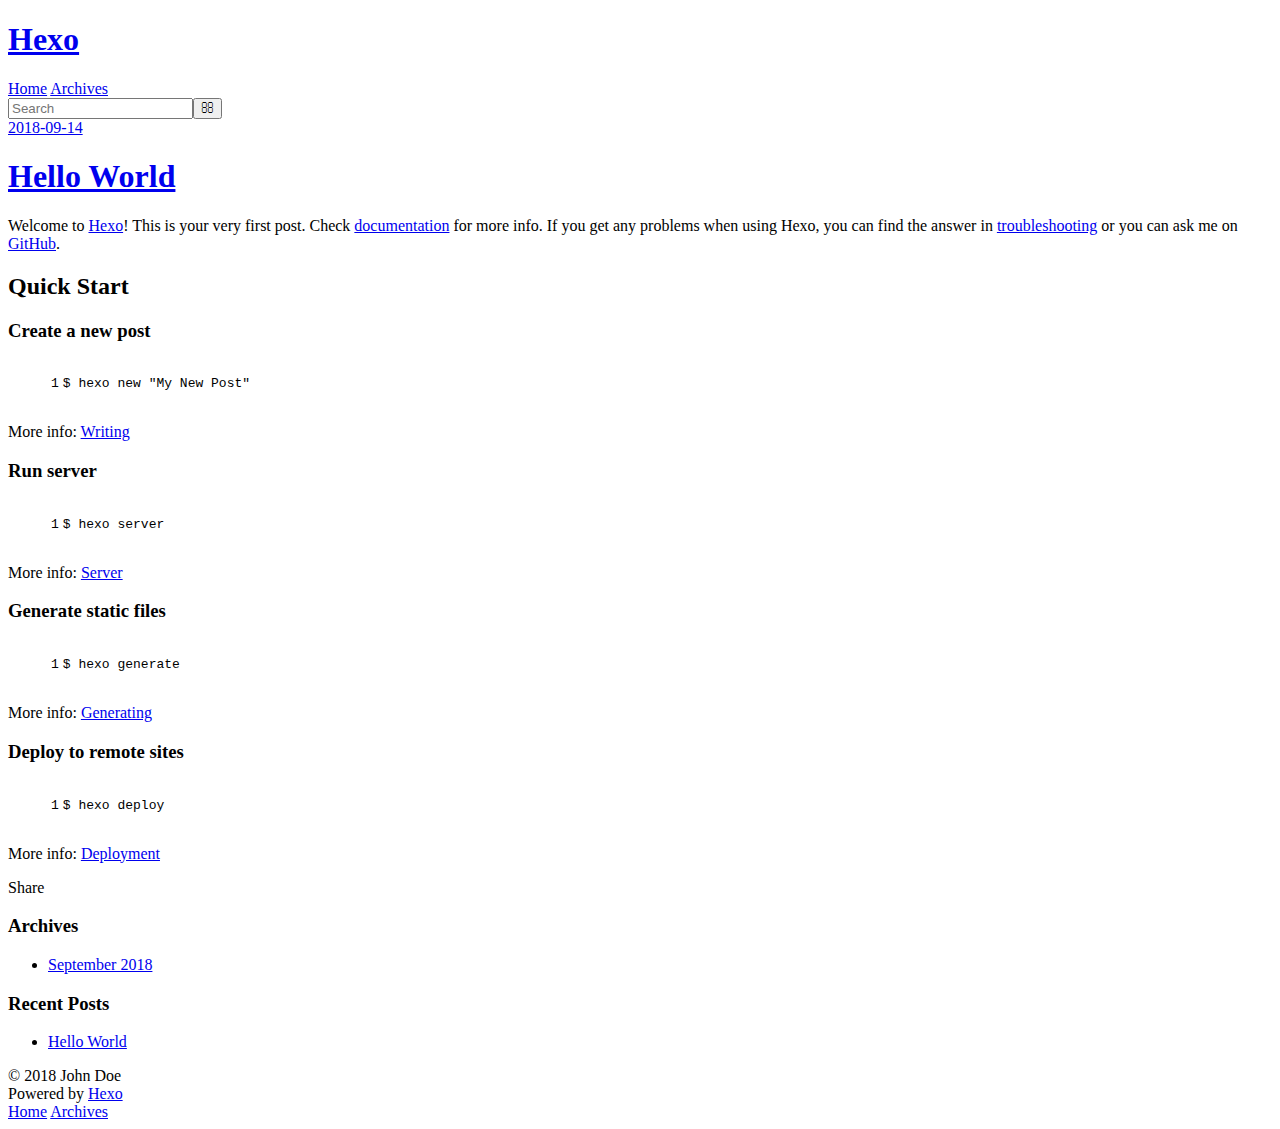
==== index.html @ 79f3fc79 "Site updated: 2018-09-14 13:42:12" ====
<!DOCTYPE html>
<html>
<head>
  <meta charset="utf-8">
  

  
  <title>Hexo</title>
  <meta name="viewport" content="width=device-width, initial-scale=1, maximum-scale=1">
  <meta property="og:type" content="website">
<meta property="og:title" content="Hexo">
<meta property="og:url" content="http://yoursite.com/index.html">
<meta property="og:site_name" content="Hexo">
<meta property="og:locale" content="default">
<meta name="twitter:card" content="summary">
<meta name="twitter:title" content="Hexo">
  
    <link rel="alternate" href="/atom.xml" title="Hexo" type="application/atom+xml">
  
  
    <link rel="icon" href="/favicon.png">
  
  
    <link href="//fonts.googleapis.com/css?family=Source+Code+Pro" rel="stylesheet" type="text/css">
  
  <link rel="stylesheet" href="/css/style.css">
</head>

<body>
  <div id="container">
    <div id="wrap">
      <header id="header">
  <div id="banner"></div>
  <div id="header-outer" class="outer">
    <div id="header-title" class="inner">
      <h1 id="logo-wrap">
        <a href="/" id="logo">Hexo</a>
      </h1>
      
    </div>
    <div id="header-inner" class="inner">
      <nav id="main-nav">
        <a id="main-nav-toggle" class="nav-icon"></a>
        
          <a class="main-nav-link" href="/">Home</a>
        
          <a class="main-nav-link" href="/archives">Archives</a>
        
      </nav>
      <nav id="sub-nav">
        
          <a id="nav-rss-link" class="nav-icon" href="/atom.xml" title="RSS Feed"></a>
        
        <a id="nav-search-btn" class="nav-icon" title="Search"></a>
      </nav>
      <div id="search-form-wrap">
        <form action="//google.com/search" method="get" accept-charset="UTF-8" class="search-form"><input type="search" name="q" class="search-form-input" placeholder="Search"><button type="submit" class="search-form-submit">&#xF002;</button><input type="hidden" name="sitesearch" value="http://yoursite.com"></form>
      </div>
    </div>
  </div>
</header>
      <div class="outer">
        <section id="main">
  
    <article id="post-hello-world" class="article article-type-post" itemscope itemprop="blogPost">
  <div class="article-meta">
    <a href="/2018/09/14/hello-world/" class="article-date">
  <time datetime="2018-09-14T04:51:09.648Z" itemprop="datePublished">2018-09-14</time>
</a>
    
  </div>
  <div class="article-inner">
    
    
      <header class="article-header">
        
  
    <h1 itemprop="name">
      <a class="article-title" href="/2018/09/14/hello-world/">Hello World</a>
    </h1>
  

      </header>
    
    <div class="article-entry" itemprop="articleBody">
      
        <p>Welcome to <a href="https://hexo.io/" target="_blank" rel="noopener">Hexo</a>! This is your very first post. Check <a href="https://hexo.io/docs/" target="_blank" rel="noopener">documentation</a> for more info. If you get any problems when using Hexo, you can find the answer in <a href="https://hexo.io/docs/troubleshooting.html" target="_blank" rel="noopener">troubleshooting</a> or you can ask me on <a href="https://github.com/hexojs/hexo/issues" target="_blank" rel="noopener">GitHub</a>.</p>
<h2 id="Quick-Start"><a href="#Quick-Start" class="headerlink" title="Quick Start"></a>Quick Start</h2><h3 id="Create-a-new-post"><a href="#Create-a-new-post" class="headerlink" title="Create a new post"></a>Create a new post</h3><figure class="highlight bash"><table><tr><td class="gutter"><pre><span class="line">1</span><br></pre></td><td class="code"><pre><span class="line">$ hexo new <span class="string">"My New Post"</span></span><br></pre></td></tr></table></figure>
<p>More info: <a href="https://hexo.io/docs/writing.html" target="_blank" rel="noopener">Writing</a></p>
<h3 id="Run-server"><a href="#Run-server" class="headerlink" title="Run server"></a>Run server</h3><figure class="highlight bash"><table><tr><td class="gutter"><pre><span class="line">1</span><br></pre></td><td class="code"><pre><span class="line">$ hexo server</span><br></pre></td></tr></table></figure>
<p>More info: <a href="https://hexo.io/docs/server.html" target="_blank" rel="noopener">Server</a></p>
<h3 id="Generate-static-files"><a href="#Generate-static-files" class="headerlink" title="Generate static files"></a>Generate static files</h3><figure class="highlight bash"><table><tr><td class="gutter"><pre><span class="line">1</span><br></pre></td><td class="code"><pre><span class="line">$ hexo generate</span><br></pre></td></tr></table></figure>
<p>More info: <a href="https://hexo.io/docs/generating.html" target="_blank" rel="noopener">Generating</a></p>
<h3 id="Deploy-to-remote-sites"><a href="#Deploy-to-remote-sites" class="headerlink" title="Deploy to remote sites"></a>Deploy to remote sites</h3><figure class="highlight bash"><table><tr><td class="gutter"><pre><span class="line">1</span><br></pre></td><td class="code"><pre><span class="line">$ hexo deploy</span><br></pre></td></tr></table></figure>
<p>More info: <a href="https://hexo.io/docs/deployment.html" target="_blank" rel="noopener">Deployment</a></p>

      
    </div>
    <footer class="article-footer">
      <a data-url="http://yoursite.com/2018/09/14/hello-world/" data-id="cjm1kssq300004oczhvgndzq9" class="article-share-link">Share</a>
      
      
    </footer>
  </div>
  
</article>


  


</section>
        
          <aside id="sidebar">
  
    

  
    

  
    
  
    
  <div class="widget-wrap">
    <h3 class="widget-title">Archives</h3>
    <div class="widget">
      <ul class="archive-list"><li class="archive-list-item"><a class="archive-list-link" href="/archives/2018/09/">September 2018</a></li></ul>
    </div>
  </div>


  
    
  <div class="widget-wrap">
    <h3 class="widget-title">Recent Posts</h3>
    <div class="widget">
      <ul>
        
          <li>
            <a href="/2018/09/14/hello-world/">Hello World</a>
          </li>
        
      </ul>
    </div>
  </div>

  
</aside>
        
      </div>
      <footer id="footer">
  
  <div class="outer">
    <div id="footer-info" class="inner">
      &copy; 2018 John Doe<br>
      Powered by <a href="http://hexo.io/" target="_blank">Hexo</a>
    </div>
  </div>
</footer>
    </div>
    <nav id="mobile-nav">
  
    <a href="/" class="mobile-nav-link">Home</a>
  
    <a href="/archives" class="mobile-nav-link">Archives</a>
  
</nav>
    

<script src="//ajax.googleapis.com/ajax/libs/jquery/2.0.3/jquery.min.js"></script>


  <link rel="stylesheet" href="/fancybox/jquery.fancybox.css">
  <script src="/fancybox/jquery.fancybox.pack.js"></script>


<script src="/js/script.js"></script>



  </div>
</body>
</html>
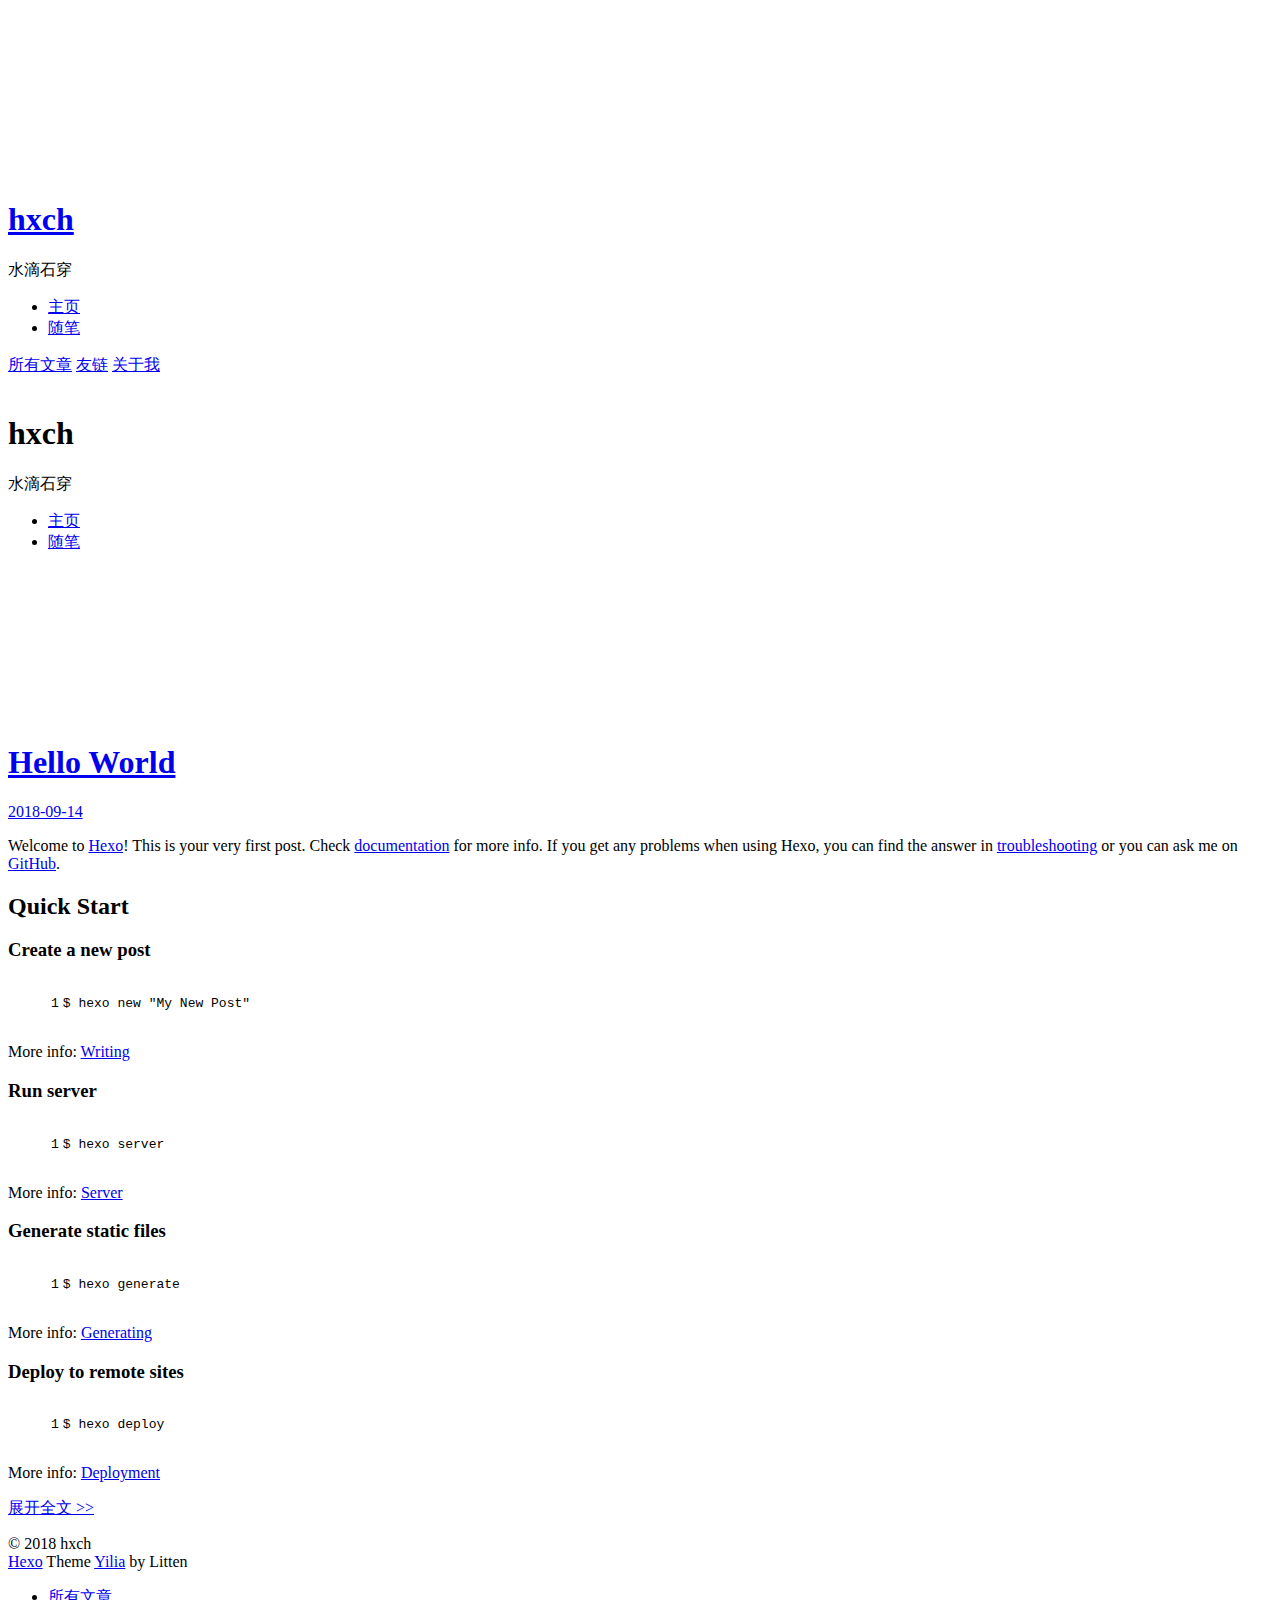
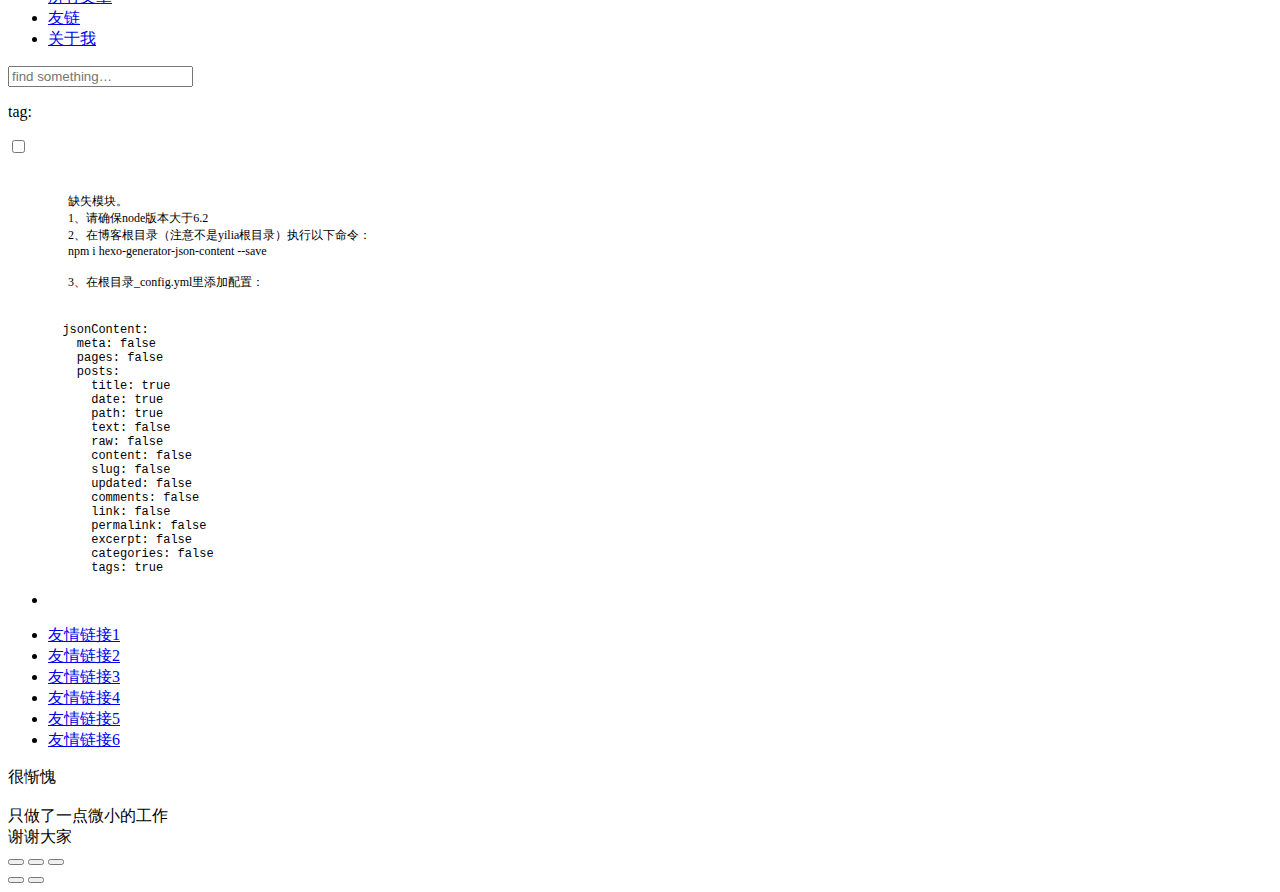
==== commit 56c37ebd: "Site updated: 2018-09-15 17:25:01" ====
--- a/index.html
+++ b/index.html
@@ -3,74 +3,161 @@
 <head>
   <meta charset="utf-8">
   
-
-  
-  <title>Hexo</title>
+  <meta name="renderer" content="webkit">
+  <meta http-equiv="X-UA-Compatible" content="IE=edge" >
+  <link rel="dns-prefetch" href="http://yoursite.com">
+  <title>hxch的博客</title>
   <meta name="viewport" content="width=device-width, initial-scale=1, maximum-scale=1">
   <meta property="og:type" content="website">
-<meta property="og:title" content="Hexo">
+<meta property="og:title" content="hxch的博客">
 <meta property="og:url" content="http://yoursite.com/index.html">
-<meta property="og:site_name" content="Hexo">
-<meta property="og:locale" content="default">
+<meta property="og:site_name" content="hxch的博客">
+<meta property="og:locale" content="zh-CN">
 <meta name="twitter:card" content="summary">
-<meta name="twitter:title" content="Hexo">
-  
-    <link rel="alternate" href="/atom.xml" title="Hexo" type="application/atom+xml">
+<meta name="twitter:title" content="hxch的博客">
+  
+    <link rel="alternative" href="/atom.xml" title="hxch的博客" type="application/atom+xml">
   
   
     <link rel="icon" href="/favicon.png">
   
-  
-    <link href="//fonts.googleapis.com/css?family=Source+Code+Pro" rel="stylesheet" type="text/css">
-  
-  <link rel="stylesheet" href="/css/style.css">
+  <link rel="stylesheet" type="text/css" href="/./main.0cf68a.css">
+  <style type="text/css">
+  
+    #container.show {
+      background: linear-gradient(200deg,#a0cfe4,#e8c37e);
+    }
+  </style>
+  
+
+  
+
 </head>
 
 <body>
-  <div id="container">
-    <div id="wrap">
-      <header id="header">
-  <div id="banner"></div>
-  <div id="header-outer" class="outer">
-    <div id="header-title" class="inner">
-      <h1 id="logo-wrap">
-        <a href="/" id="logo">Hexo</a>
-      </h1>
-      
-    </div>
-    <div id="header-inner" class="inner">
-      <nav id="main-nav">
-        <a id="main-nav-toggle" class="nav-icon"></a>
-        
-          <a class="main-nav-link" href="/">Home</a>
-        
-          <a class="main-nav-link" href="/archives">Archives</a>
-        
-      </nav>
-      <nav id="sub-nav">
-        
-          <a id="nav-rss-link" class="nav-icon" href="/atom.xml" title="RSS Feed"></a>
-        
-        <a id="nav-search-btn" class="nav-icon" title="Search"></a>
-      </nav>
-      <div id="search-form-wrap">
-        <form action="//google.com/search" method="get" accept-charset="UTF-8" class="search-form"><input type="search" name="q" class="search-form-input" placeholder="Search"><button type="submit" class="search-form-submit">&#xF002;</button><input type="hidden" name="sitesearch" value="http://yoursite.com"></form>
-      </div>
-    </div>
-  </div>
-</header>
-      <div class="outer">
-        <section id="main">
-  
-    <article id="post-hello-world" class="article article-type-post" itemscope itemprop="blogPost">
-  <div class="article-meta">
-    <a href="/2018/09/14/hello-world/" class="article-date">
-  <time datetime="2018-09-14T04:51:09.648Z" itemprop="datePublished">2018-09-14</time>
-</a>
-    
-  </div>
+  <div id="container" q-class="show:isCtnShow">
+    <canvas id="anm-canvas" class="anm-canvas"></canvas>
+    <div class="left-col" q-class="show:isShow">
+      
+<div class="overlay" style="background: #4d4d4d"></div>
+<div class="intrude-less">
+	<header id="header" class="inner">
+		<a href="/" class="profilepic">
+			<img src="" class="js-avatar">
+		</a>
+		<hgroup>
+		  <h1 class="header-author"><a href="/">hxch</a></h1>
+		</hgroup>
+		
+		<p class="header-subtitle">水滴石穿</p>
+		
+
+		<nav class="header-menu">
+			<ul>
+			
+				<li><a href="/">主页</a></li>
+	        
+				<li><a href="/tags/随笔/">随笔</a></li>
+	        
+			</ul>
+		</nav>
+		<nav class="header-smart-menu">
+    		
+    			
+    			<a q-on="click: openSlider(e, 'innerArchive')" href="javascript:void(0)">所有文章</a>
+    			
+            
+    			
+    			<a q-on="click: openSlider(e, 'friends')" href="javascript:void(0)">友链</a>
+    			
+            
+    			
+    			<a q-on="click: openSlider(e, 'aboutme')" href="javascript:void(0)">关于我</a>
+    			
+            
+		</nav>
+		<nav class="header-nav">
+			<div class="social">
+				
+					<a class="github" target="_blank" href="#" title="github"><i class="icon-github"></i></a>
+		        
+					<a class="weibo" target="_blank" href="#" title="weibo"><i class="icon-weibo"></i></a>
+		        
+					<a class="rss" target="_blank" href="#" title="rss"><i class="icon-rss"></i></a>
+		        
+					<a class="zhihu" target="_blank" href="#" title="zhihu"><i class="icon-zhihu"></i></a>
+		        
+			</div>
+		</nav>
+	</header>		
+</div>
+
+    </div>
+    <div class="mid-col" q-class="show:isShow,hide:isShow|isFalse">
+      
+<nav id="mobile-nav">
+  	<div class="overlay js-overlay" style="background: #4d4d4d"></div>
+	<div class="btnctn js-mobile-btnctn">
+  		<div class="slider-trigger list" q-on="click: openSlider(e)"><i class="icon icon-sort"></i></div>
+	</div>
+	<div class="intrude-less">
+		<header id="header" class="inner">
+			<div class="profilepic">
+				<img src="" class="js-avatar">
+			</div>
+			<hgroup>
+			  <h1 class="header-author js-header-author">hxch</h1>
+			</hgroup>
+			
+			<p class="header-subtitle"><i class="icon icon-quo-left"></i>水滴石穿<i class="icon icon-quo-right"></i></p>
+			
+			
+			
+				
+			
+				
+			
+			
+			
+			<nav class="header-nav">
+				<div class="social">
+					
+						<a class="github" target="_blank" href="#" title="github"><i class="icon-github"></i></a>
+			        
+						<a class="weibo" target="_blank" href="#" title="weibo"><i class="icon-weibo"></i></a>
+			        
+						<a class="rss" target="_blank" href="#" title="rss"><i class="icon-rss"></i></a>
+			        
+						<a class="zhihu" target="_blank" href="#" title="zhihu"><i class="icon-zhihu"></i></a>
+			        
+				</div>
+			</nav>
+
+			<nav class="header-menu js-header-menu">
+				<ul style="width: 50%">
+				
+				
+					<li style="width: 50%"><a href="/">主页</a></li>
+		        
+					<li style="width: 50%"><a href="/tags/随笔/">随笔</a></li>
+		        
+				</ul>
+			</nav>
+		</header>				
+	</div>
+	<div class="mobile-mask" style="display:none" q-show="isShow"></div>
+</nav>
+
+      <div id="wrapper" class="body-wrap">
+        <div class="menu-l">
+          <div class="canvas-wrap">
+            <canvas data-colors="#eaeaea" data-sectionHeight="100" data-contentId="js-content" id="myCanvas1" class="anm-canvas"></canvas>
+          </div>
+          <div id="js-content" class="content-ll">
+            
+  
+    <article id="post-hello-world" class="article article-type-post  article-index" itemscope itemprop="blogPost">
   <div class="article-inner">
-    
     
       <header class="article-header">
         
@@ -80,6 +167,11 @@
     </h1>
   
 
+        
+        <a href="/2018/09/14/hello-world/" class="archive-article-date">
+  	<time datetime="2018-09-14T04:51:09.648Z" itemprop="datePublished"><i class="icon-calendar icon"></i>2018-09-14</time>
+</a>
+        
       </header>
     
     <div class="article-entry" itemprop="articleBody">
@@ -95,90 +187,292 @@
 <p>More info: <a href="https://hexo.io/docs/deployment.html" target="_blank" rel="noopener">Deployment</a></p>
 
       
-    </div>
-    <footer class="article-footer">
-      <a data-url="http://yoursite.com/2018/09/14/hello-world/" data-id="cjm1kssq300004oczhvgndzq9" class="article-share-link">Share</a>
-      
-      
-    </footer>
+
+      
+    </div>
+    <div class="article-info article-info-index">
+      
+      
+      
+
+      
+        <p class="article-more-link">
+          <a class="article-more-a" href="/2018/09/14/hello-world/">展开全文 >></a>
+        </p>
+      
+
+      
+      <div class="clearfix"></div>
+    </div>
   </div>
-  
 </article>
 
-
-  
-
-
-</section>
-        
-          <aside id="sidebar">
-  
-    
-
-  
-    
-
-  
-    
-  
-    
-  <div class="widget-wrap">
-    <h3 class="widget-title">Archives</h3>
-    <div class="widget">
-      <ul class="archive-list"><li class="archive-list-item"><a class="archive-list-link" href="/archives/2018/09/">September 2018</a></li></ul>
-    </div>
-  </div>
-
-
-  
-    
-  <div class="widget-wrap">
-    <h3 class="widget-title">Recent Posts</h3>
-    <div class="widget">
-      <ul>
-        
-          <li>
-            <a href="/2018/09/14/hello-world/">Hello World</a>
-          </li>
-        
-      </ul>
-    </div>
-  </div>
-
-  
+<aside class="wrap-side-operation">
+    <div class="mod-side-operation">
+        
+        <div class="jump-container" id="js-jump-container" style="display:none;">
+            <a href="javascript:void(0)" class="mod-side-operation__jump-to-top">
+                <i class="icon-font icon-back"></i>
+            </a>
+            <div id="js-jump-plan-container" class="jump-plan-container" style="top: -11px;">
+                <i class="icon-font icon-plane jump-plane"></i>
+            </div>
+        </div>
+        
+        
+    </div>
 </aside>
-        
+
+
+
+
+  
+  
+
+
+          </div>
+        </div>
       </div>
       <footer id="footer">
-  
   <div class="outer">
-    <div id="footer-info" class="inner">
-      &copy; 2018 John Doe<br>
-      Powered by <a href="http://hexo.io/" target="_blank">Hexo</a>
+    <div id="footer-info">
+    	<div class="footer-left">
+    		&copy; 2018 hxch
+    	</div>
+      	<div class="footer-right">
+      		<a href="http://hexo.io/" target="_blank">Hexo</a>  Theme <a href="https://github.com/litten/hexo-theme-yilia" target="_blank">Yilia</a> by Litten
+      	</div>
     </div>
   </div>
 </footer>
     </div>
-    <nav id="mobile-nav">
-  
-    <a href="/" class="mobile-nav-link">Home</a>
-  
-    <a href="/archives" class="mobile-nav-link">Archives</a>
-  
-</nav>
-    
-
-<script src="//ajax.googleapis.com/ajax/libs/jquery/2.0.3/jquery.min.js"></script>
-
-
-  <link rel="stylesheet" href="/fancybox/jquery.fancybox.css">
-  <script src="/fancybox/jquery.fancybox.pack.js"></script>
-
-
-<script src="/js/script.js"></script>
-
-
-
+    <script>
+	var yiliaConfig = {
+		mathjax: false,
+		isHome: true,
+		isPost: false,
+		isArchive: false,
+		isTag: false,
+		isCategory: false,
+		open_in_new: false,
+		toc_hide_index: true,
+		root: "/",
+		innerArchive: true,
+		showTags: false
+	}
+</script>
+
+<script>!function(t){function n(e){if(r[e])return r[e].exports;var i=r[e]={exports:{},id:e,loaded:!1};return t[e].call(i.exports,i,i.exports,n),i.loaded=!0,i.exports}var r={};n.m=t,n.c=r,n.p="./",n(0)}([function(t,n,r){r(195),t.exports=r(191)},function(t,n,r){var e=r(3),i=r(52),o=r(27),u=r(28),c=r(53),f="prototype",a=function(t,n,r){var s,l,h,v,p=t&a.F,d=t&a.G,y=t&a.S,g=t&a.P,b=t&a.B,m=d?e:y?e[n]||(e[n]={}):(e[n]||{})[f],x=d?i:i[n]||(i[n]={}),w=x[f]||(x[f]={});d&&(r=n);for(s in r)l=!p&&m&&void 0!==m[s],h=(l?m:r)[s],v=b&&l?c(h,e):g&&"function"==typeof h?c(Function.call,h):h,m&&u(m,s,h,t&a.U),x[s]!=h&&o(x,s,v),g&&w[s]!=h&&(w[s]=h)};e.core=i,a.F=1,a.G=2,a.S=4,a.P=8,a.B=16,a.W=32,a.U=64,a.R=128,t.exports=a},function(t,n,r){var e=r(6);t.exports=function(t){if(!e(t))throw TypeError(t+" is not an object!");return t}},function(t,n){var r=t.exports="undefined"!=typeof window&&window.Math==Math?window:"undefined"!=typeof self&&self.Math==Math?self:Function("return this")();"number"==typeof __g&&(__g=r)},function(t,n){t.exports=function(t){try{return!!t()}catch(t){return!0}}},function(t,n){var r=t.exports="undefined"!=typeof window&&window.Math==Math?window:"undefined"!=typeof self&&self.Math==Math?self:Function("return this")();"number"==typeof __g&&(__g=r)},function(t,n){t.exports=function(t){return"object"==typeof t?null!==t:"function"==typeof t}},function(t,n,r){var e=r(126)("wks"),i=r(76),o=r(3).Symbol,u="function"==typeof o;(t.exports=function(t){return e[t]||(e[t]=u&&o[t]||(u?o:i)("Symbol."+t))}).store=e},function(t,n){var r={}.hasOwnProperty;t.exports=function(t,n){return r.call(t,n)}},function(t,n,r){var e=r(94),i=r(33);t.exports=function(t){return e(i(t))}},function(t,n,r){t.exports=!r(4)(function(){return 7!=Object.defineProperty({},"a",{get:function(){return 7}}).a})},function(t,n,r){var e=r(2),i=r(167),o=r(50),u=Object.defineProperty;n.f=r(10)?Object.defineProperty:function(t,n,r){if(e(t),n=o(n,!0),e(r),i)try{return u(t,n,r)}catch(t){}if("get"in r||"set"in r)throw TypeError("Accessors not supported!");return"value"in r&&(t[n]=r.value),t}},function(t,n,r){t.exports=!r(18)(function(){return 7!=Object.defineProperty({},"a",{get:function(){return 7}}).a})},function(t,n,r){var e=r(14),i=r(22);t.exports=r(12)?function(t,n,r){return e.f(t,n,i(1,r))}:function(t,n,r){return t[n]=r,t}},function(t,n,r){var e=r(20),i=r(58),o=r(42),u=Object.defineProperty;n.f=r(12)?Object.defineProperty:function(t,n,r){if(e(t),n=o(n,!0),e(r),i)try{return u(t,n,r)}catch(t){}if("get"in r||"set"in r)throw TypeError("Accessors not supported!");return"value"in r&&(t[n]=r.value),t}},function(t,n,r){var e=r(40)("wks"),i=r(23),o=r(5).Symbol,u="function"==typeof o;(t.exports=function(t){return e[t]||(e[t]=u&&o[t]||(u?o:i)("Symbol."+t))}).store=e},function(t,n,r){var e=r(67),i=Math.min;t.exports=function(t){return t>0?i(e(t),9007199254740991):0}},function(t,n,r){var e=r(46);t.exports=function(t){return Object(e(t))}},function(t,n){t.exports=function(t){try{return!!t()}catch(t){return!0}}},function(t,n,r){var e=r(63),i=r(34);t.exports=Object.keys||function(t){return e(t,i)}},function(t,n,r){var e=r(21);t.exports=function(t){if(!e(t))throw TypeError(t+" is not an object!");return t}},function(t,n){t.exports=function(t){return"object"==typeof t?null!==t:"function"==typeof t}},function(t,n){t.exports=function(t,n){return{enumerable:!(1&t),configurable:!(2&t),writable:!(4&t),value:n}}},function(t,n){var r=0,e=Math.random();t.exports=function(t){return"Symbol(".concat(void 0===t?"":t,")_",(++r+e).toString(36))}},function(t,n){var r={}.hasOwnProperty;t.exports=function(t,n){return r.call(t,n)}},function(t,n){var r=t.exports={version:"2.4.0"};"number"==typeof __e&&(__e=r)},function(t,n){t.exports=function(t){if("function"!=typeof t)throw TypeError(t+" is not a function!");return t}},function(t,n,r){var e=r(11),i=r(66);t.exports=r(10)?function(t,n,r){return e.f(t,n,i(1,r))}:function(t,n,r){return t[n]=r,t}},function(t,n,r){var e=r(3),i=r(27),o=r(24),u=r(76)("src"),c="toString",f=Function[c],a=(""+f).split(c);r(52).inspectSource=function(t){return f.call(t)},(t.exports=function(t,n,r,c){var f="function"==typeof r;f&&(o(r,"name")||i(r,"name",n)),t[n]!==r&&(f&&(o(r,u)||i(r,u,t[n]?""+t[n]:a.join(String(n)))),t===e?t[n]=r:c?t[n]?t[n]=r:i(t,n,r):(delete t[n],i(t,n,r)))})(Function.prototype,c,function(){return"function"==typeof this&&this[u]||f.call(this)})},function(t,n,r){var e=r(1),i=r(4),o=r(46),u=function(t,n,r,e){var i=String(o(t)),u="<"+n;return""!==r&&(u+=" "+r+'="'+String(e).replace(/"/g,"&quot;")+'"'),u+">"+i+"</"+n+">"};t.exports=function(t,n){var r={};r[t]=n(u),e(e.P+e.F*i(function(){var n=""[t]('"');return n!==n.toLowerCase()||n.split('"').length>3}),"String",r)}},function(t,n,r){var e=r(115),i=r(46);t.exports=function(t){return e(i(t))}},function(t,n,r){var e=r(116),i=r(66),o=r(30),u=r(50),c=r(24),f=r(167),a=Object.getOwnPropertyDescriptor;n.f=r(10)?a:function(t,n){if(t=o(t),n=u(n,!0),f)try{return a(t,n)}catch(t){}if(c(t,n))return i(!e.f.call(t,n),t[n])}},function(t,n,r){var e=r(24),i=r(17),o=r(145)("IE_PROTO"),u=Object.prototype;t.exports=Object.getPrototypeOf||function(t){return t=i(t),e(t,o)?t[o]:"function"==typeof t.constructor&&t instanceof t.constructor?t.constructor.prototype:t instanceof Object?u:null}},function(t,n){t.exports=function(t){if(void 0==t)throw TypeError("Can't call method on  "+t);return t}},function(t,n){t.exports="constructor,hasOwnProperty,isPrototypeOf,propertyIsEnumerable,toLocaleString,toString,valueOf".split(",")},function(t,n){t.exports={}},function(t,n){t.exports=!0},function(t,n){n.f={}.propertyIsEnumerable},function(t,n,r){var e=r(14).f,i=r(8),o=r(15)("toStringTag");t.exports=function(t,n,r){t&&!i(t=r?t:t.prototype,o)&&e(t,o,{configurable:!0,value:n})}},function(t,n,r){var e=r(40)("keys"),i=r(23);t.exports=function(t){return e[t]||(e[t]=i(t))}},function(t,n,r){var e=r(5),i="__core-js_shared__",o=e[i]||(e[i]={});t.exports=function(t){return o[t]||(o[t]={})}},function(t,n){var r=Math.ceil,e=Math.floor;t.exports=function(t){return isNaN(t=+t)?0:(t>0?e:r)(t)}},function(t,n,r){var e=r(21);t.exports=function(t,n){if(!e(t))return t;var r,i;if(n&&"function"==typeof(r=t.toString)&&!e(i=r.call(t)))return i;if("function"==typeof(r=t.valueOf)&&!e(i=r.call(t)))return i;if(!n&&"function"==typeof(r=t.toString)&&!e(i=r.call(t)))return i;throw TypeError("Can't convert object to primitive value")}},function(t,n,r){var e=r(5),i=r(25),o=r(36),u=r(44),c=r(14).f;t.exports=function(t){var n=i.Symbol||(i.Symbol=o?{}:e.Symbol||{});"_"==t.charAt(0)||t in n||c(n,t,{value:u.f(t)})}},function(t,n,r){n.f=r(15)},function(t,n){var r={}.toString;t.exports=function(t){return r.call(t).slice(8,-1)}},function(t,n){t.exports=function(t){if(void 0==t)throw TypeError("Can't call method on  "+t);return t}},function(t,n,r){var e=r(4);t.exports=function(t,n){return!!t&&e(function(){n?t.call(null,function(){},1):t.call(null)})}},function(t,n,r){var e=r(53),i=r(115),o=r(17),u=r(16),c=r(203);t.exports=function(t,n){var r=1==t,f=2==t,a=3==t,s=4==t,l=6==t,h=5==t||l,v=n||c;return function(n,c,p){for(var d,y,g=o(n),b=i(g),m=e(c,p,3),x=u(b.length),w=0,S=r?v(n,x):f?v(n,0):void 0;x>w;w++)if((h||w in b)&&(d=b[w],y=m(d,w,g),t))if(r)S[w]=y;else if(y)switch(t){case 3:return!0;case 5:return d;case 6:return w;case 2:S.push(d)}else if(s)return!1;return l?-1:a||s?s:S}}},function(t,n,r){var e=r(1),i=r(52),o=r(4);t.exports=function(t,n){var r=(i.Object||{})[t]||Object[t],u={};u[t]=n(r),e(e.S+e.F*o(function(){r(1)}),"Object",u)}},function(t,n,r){var e=r(6);t.exports=function(t,n){if(!e(t))return t;var r,i;if(n&&"function"==typeof(r=t.toString)&&!e(i=r.call(t)))return i;if("function"==typeof(r=t.valueOf)&&!e(i=r.call(t)))return i;if(!n&&"function"==typeof(r=t.toString)&&!e(i=r.call(t)))return i;throw TypeError("Can't convert object to primitive value")}},function(t,n,r){var e=r(5),i=r(25),o=r(91),u=r(13),c="prototype",f=function(t,n,r){var a,s,l,h=t&f.F,v=t&f.G,p=t&f.S,d=t&f.P,y=t&f.B,g=t&f.W,b=v?i:i[n]||(i[n]={}),m=b[c],x=v?e:p?e[n]:(e[n]||{})[c];v&&(r=n);for(a in r)(s=!h&&x&&void 0!==x[a])&&a in b||(l=s?x[a]:r[a],b[a]=v&&"function"!=typeof x[a]?r[a]:y&&s?o(l,e):g&&x[a]==l?function(t){var n=function(n,r,e){if(this instanceof t){switch(arguments.length){case 0:return new t;case 1:return new t(n);case 2:return new t(n,r)}return new t(n,r,e)}return t.apply(this,arguments)};return n[c]=t[c],n}(l):d&&"function"==typeof l?o(Function.call,l):l,d&&((b.virtual||(b.virtual={}))[a]=l,t&f.R&&m&&!m[a]&&u(m,a,l)))};f.F=1,f.G=2,f.S=4,f.P=8,f.B=16,f.W=32,f.U=64,f.R=128,t.exports=f},function(t,n){var r=t.exports={version:"2.4.0"};"number"==typeof __e&&(__e=r)},function(t,n,r){var e=r(26);t.exports=function(t,n,r){if(e(t),void 0===n)return t;switch(r){case 1:return function(r){return t.call(n,r)};case 2:return function(r,e){return t.call(n,r,e)};case 3:return function(r,e,i){return t.call(n,r,e,i)}}return function(){return t.apply(n,arguments)}}},function(t,n,r){var e=r(183),i=r(1),o=r(126)("metadata"),u=o.store||(o.store=new(r(186))),c=function(t,n,r){var i=u.get(t);if(!i){if(!r)return;u.set(t,i=new e)}var o=i.get(n);if(!o){if(!r)return;i.set(n,o=new e)}return o},f=function(t,n,r){var e=c(n,r,!1);return void 0!==e&&e.has(t)},a=function(t,n,r){var e=c(n,r,!1);return void 0===e?void 0:e.get(t)},s=function(t,n,r,e){c(r,e,!0).set(t,n)},l=function(t,n){var r=c(t,n,!1),e=[];return r&&r.forEach(function(t,n){e.push(n)}),e},h=function(t){return void 0===t||"symbol"==typeof t?t:String(t)},v=function(t){i(i.S,"Reflect",t)};t.exports={store:u,map:c,has:f,get:a,set:s,keys:l,key:h,exp:v}},function(t,n,r){"use strict";if(r(10)){var e=r(69),i=r(3),o=r(4),u=r(1),c=r(127),f=r(152),a=r(53),s=r(68),l=r(66),h=r(27),v=r(73),p=r(67),d=r(16),y=r(75),g=r(50),b=r(24),m=r(180),x=r(114),w=r(6),S=r(17),_=r(137),O=r(70),E=r(32),P=r(71).f,j=r(154),F=r(76),M=r(7),A=r(48),N=r(117),T=r(146),I=r(155),k=r(80),L=r(123),R=r(74),C=r(130),D=r(160),U=r(11),W=r(31),G=U.f,B=W.f,V=i.RangeError,z=i.TypeError,q=i.Uint8Array,K="ArrayBuffer",J="Shared"+K,Y="BYTES_PER_ELEMENT",H="prototype",$=Array[H],X=f.ArrayBuffer,Q=f.DataView,Z=A(0),tt=A(2),nt=A(3),rt=A(4),et=A(5),it=A(6),ot=N(!0),ut=N(!1),ct=I.values,ft=I.keys,at=I.entries,st=$.lastIndexOf,lt=$.reduce,ht=$.reduceRight,vt=$.join,pt=$.sort,dt=$.slice,yt=$.toString,gt=$.toLocaleString,bt=M("iterator"),mt=M("toStringTag"),xt=F("typed_constructor"),wt=F("def_constructor"),St=c.CONSTR,_t=c.TYPED,Ot=c.VIEW,Et="Wrong length!",Pt=A(1,function(t,n){return Tt(T(t,t[wt]),n)}),jt=o(function(){return 1===new q(new Uint16Array([1]).buffer)[0]}),Ft=!!q&&!!q[H].set&&o(function(){new q(1).set({})}),Mt=function(t,n){if(void 0===t)throw z(Et);var r=+t,e=d(t);if(n&&!m(r,e))throw V(Et);return e},At=function(t,n){var r=p(t);if(r<0||r%n)throw V("Wrong offset!");return r},Nt=function(t){if(w(t)&&_t in t)return t;throw z(t+" is not a typed array!")},Tt=function(t,n){if(!(w(t)&&xt in t))throw z("It is not a typed array constructor!");return new t(n)},It=function(t,n){return kt(T(t,t[wt]),n)},kt=function(t,n){for(var r=0,e=n.length,i=Tt(t,e);e>r;)i[r]=n[r++];return i},Lt=function(t,n,r){G(t,n,{get:function(){return this._d[r]}})},Rt=function(t){var n,r,e,i,o,u,c=S(t),f=arguments.length,s=f>1?arguments[1]:void 0,l=void 0!==s,h=j(c);if(void 0!=h&&!_(h)){for(u=h.call(c),e=[],n=0;!(o=u.next()).done;n++)e.push(o.value);c=e}for(l&&f>2&&(s=a(s,arguments[2],2)),n=0,r=d(c.length),i=Tt(this,r);r>n;n++)i[n]=l?s(c[n],n):c[n];return i},Ct=function(){for(var t=0,n=arguments.length,r=Tt(this,n);n>t;)r[t]=arguments[t++];return r},Dt=!!q&&o(function(){gt.call(new q(1))}),Ut=function(){return gt.apply(Dt?dt.call(Nt(this)):Nt(this),arguments)},Wt={copyWithin:function(t,n){return D.call(Nt(this),t,n,arguments.length>2?arguments[2]:void 0)},every:function(t){return rt(Nt(this),t,arguments.length>1?arguments[1]:void 0)},fill:function(t){return C.apply(Nt(this),arguments)},filter:function(t){return It(this,tt(Nt(this),t,arguments.length>1?arguments[1]:void 0))},find:function(t){return et(Nt(this),t,arguments.length>1?arguments[1]:void 0)},findIndex:function(t){return it(Nt(this),t,arguments.length>1?arguments[1]:void 0)},forEach:function(t){Z(Nt(this),t,arguments.length>1?arguments[1]:void 0)},indexOf:function(t){return ut(Nt(this),t,arguments.length>1?arguments[1]:void 0)},includes:function(t){return ot(Nt(this),t,arguments.length>1?arguments[1]:void 0)},join:function(t){return vt.apply(Nt(this),arguments)},lastIndexOf:function(t){return st.apply(Nt(this),arguments)},map:function(t){return Pt(Nt(this),t,arguments.length>1?arguments[1]:void 0)},reduce:function(t){return lt.apply(Nt(this),arguments)},reduceRight:function(t){return ht.apply(Nt(this),arguments)},reverse:function(){for(var t,n=this,r=Nt(n).length,e=Math.floor(r/2),i=0;i<e;)t=n[i],n[i++]=n[--r],n[r]=t;return n},some:function(t){return nt(Nt(this),t,arguments.length>1?arguments[1]:void 0)},sort:function(t){return pt.call(Nt(this),t)},subarray:function(t,n){var r=Nt(this),e=r.length,i=y(t,e);return new(T(r,r[wt]))(r.buffer,r.byteOffset+i*r.BYTES_PER_ELEMENT,d((void 0===n?e:y(n,e))-i))}},Gt=function(t,n){return It(this,dt.call(Nt(this),t,n))},Bt=function(t){Nt(this);var n=At(arguments[1],1),r=this.length,e=S(t),i=d(e.length),o=0;if(i+n>r)throw V(Et);for(;o<i;)this[n+o]=e[o++]},Vt={entries:function(){return at.call(Nt(this))},keys:function(){return ft.call(Nt(this))},values:function(){return ct.call(Nt(this))}},zt=function(t,n){return w(t)&&t[_t]&&"symbol"!=typeof n&&n in t&&String(+n)==String(n)},qt=function(t,n){return zt(t,n=g(n,!0))?l(2,t[n]):B(t,n)},Kt=function(t,n,r){return!(zt(t,n=g(n,!0))&&w(r)&&b(r,"value"))||b(r,"get")||b(r,"set")||r.configurable||b(r,"writable")&&!r.writable||b(r,"enumerable")&&!r.enumerable?G(t,n,r):(t[n]=r.value,t)};St||(W.f=qt,U.f=Kt),u(u.S+u.F*!St,"Object",{getOwnPropertyDescriptor:qt,defineProperty:Kt}),o(function(){yt.call({})})&&(yt=gt=function(){return vt.call(this)});var Jt=v({},Wt);v(Jt,Vt),h(Jt,bt,Vt.values),v(Jt,{slice:Gt,set:Bt,constructor:function(){},toString:yt,toLocaleString:Ut}),Lt(Jt,"buffer","b"),Lt(Jt,"byteOffset","o"),Lt(Jt,"byteLength","l"),Lt(Jt,"length","e"),G(Jt,mt,{get:function(){return this[_t]}}),t.exports=function(t,n,r,f){f=!!f;var a=t+(f?"Clamped":"")+"Array",l="Uint8Array"!=a,v="get"+t,p="set"+t,y=i[a],g=y||{},b=y&&E(y),m=!y||!c.ABV,S={},_=y&&y[H],j=function(t,r){var e=t._d;return e.v[v](r*n+e.o,jt)},F=function(t,r,e){var i=t._d;f&&(e=(e=Math.round(e))<0?0:e>255?255:255&e),i.v[p](r*n+i.o,e,jt)},M=function(t,n){G(t,n,{get:function(){return j(this,n)},set:function(t){return F(this,n,t)},enumerable:!0})};m?(y=r(function(t,r,e,i){s(t,y,a,"_d");var o,u,c,f,l=0,v=0;if(w(r)){if(!(r instanceof X||(f=x(r))==K||f==J))return _t in r?kt(y,r):Rt.call(y,r);o=r,v=At(e,n);var p=r.byteLength;if(void 0===i){if(p%n)throw V(Et);if((u=p-v)<0)throw V(Et)}else if((u=d(i)*n)+v>p)throw V(Et);c=u/n}else c=Mt(r,!0),u=c*n,o=new X(u);for(h(t,"_d",{b:o,o:v,l:u,e:c,v:new Q(o)});l<c;)M(t,l++)}),_=y[H]=O(Jt),h(_,"constructor",y)):L(function(t){new y(null),new y(t)},!0)||(y=r(function(t,r,e,i){s(t,y,a);var o;return w(r)?r instanceof X||(o=x(r))==K||o==J?void 0!==i?new g(r,At(e,n),i):void 0!==e?new g(r,At(e,n)):new g(r):_t in r?kt(y,r):Rt.call(y,r):new g(Mt(r,l))}),Z(b!==Function.prototype?P(g).concat(P(b)):P(g),function(t){t in y||h(y,t,g[t])}),y[H]=_,e||(_.constructor=y));var A=_[bt],N=!!A&&("values"==A.name||void 0==A.name),T=Vt.values;h(y,xt,!0),h(_,_t,a),h(_,Ot,!0),h(_,wt,y),(f?new y(1)[mt]==a:mt in _)||G(_,mt,{get:function(){return a}}),S[a]=y,u(u.G+u.W+u.F*(y!=g),S),u(u.S,a,{BYTES_PER_ELEMENT:n,from:Rt,of:Ct}),Y in _||h(_,Y,n),u(u.P,a,Wt),R(a),u(u.P+u.F*Ft,a,{set:Bt}),u(u.P+u.F*!N,a,Vt),u(u.P+u.F*(_.toString!=yt),a,{toString:yt}),u(u.P+u.F*o(function(){new y(1).slice()}),a,{slice:Gt}),u(u.P+u.F*(o(function(){return[1,2].toLocaleString()!=new y([1,2]).toLocaleString()})||!o(function(){_.toLocaleString.call([1,2])})),a,{toLocaleString:Ut}),k[a]=N?A:T,e||N||h(_,bt,T)}}else t.exports=function(){}},function(t,n){var r={}.toString;t.exports=function(t){return r.call(t).slice(8,-1)}},function(t,n,r){var e=r(21),i=r(5).document,o=e(i)&&e(i.createElement);t.exports=function(t){return o?i.createElement(t):{}}},function(t,n,r){t.exports=!r(12)&&!r(18)(function(){return 7!=Object.defineProperty(r(57)("div"),"a",{get:function(){return 7}}).a})},function(t,n,r){"use strict";var e=r(36),i=r(51),o=r(64),u=r(13),c=r(8),f=r(35),a=r(96),s=r(38),l=r(103),h=r(15)("iterator"),v=!([].keys&&"next"in[].keys()),p="keys",d="values",y=function(){return this};t.exports=function(t,n,r,g,b,m,x){a(r,n,g);var w,S,_,O=function(t){if(!v&&t in F)return F[t];switch(t){case p:case d:return function(){return new r(this,t)}}return function(){return new r(this,t)}},E=n+" Iterator",P=b==d,j=!1,F=t.prototype,M=F[h]||F["@@iterator"]||b&&F[b],A=M||O(b),N=b?P?O("entries"):A:void 0,T="Array"==n?F.entries||M:M;if(T&&(_=l(T.call(new t)))!==Object.prototype&&(s(_,E,!0),e||c(_,h)||u(_,h,y)),P&&M&&M.name!==d&&(j=!0,A=function(){return M.call(this)}),e&&!x||!v&&!j&&F[h]||u(F,h,A),f[n]=A,f[E]=y,b)if(w={values:P?A:O(d),keys:m?A:O(p),entries:N},x)for(S in w)S in F||o(F,S,w[S]);else i(i.P+i.F*(v||j),n,w);return w}},function(t,n,r){var e=r(20),i=r(100),o=r(34),u=r(39)("IE_PROTO"),c=function(){},f="prototype",a=function(){var t,n=r(57)("iframe"),e=o.length;for(n.style.display="none",r(93).appendChild(n),n.src="javascript:",t=n.contentWindow.document,t.open(),t.write("<script>document.F=Object<\/script>"),t.close(),a=t.F;e--;)delete a[f][o[e]];return a()};t.exports=Object.create||function(t,n){var r;return null!==t?(c[f]=e(t),r=new c,c[f]=null,r[u]=t):r=a(),void 0===n?r:i(r,n)}},function(t,n,r){var e=r(63),i=r(34).concat("length","prototype");n.f=Object.getOwnPropertyNames||function(t){return e(t,i)}},function(t,n){n.f=Object.getOwnPropertySymbols},function(t,n,r){var e=r(8),i=r(9),o=r(90)(!1),u=r(39)("IE_PROTO");t.exports=function(t,n){var r,c=i(t),f=0,a=[];for(r in c)r!=u&&e(c,r)&&a.push(r);for(;n.length>f;)e(c,r=n[f++])&&(~o(a,r)||a.push(r));return a}},function(t,n,r){t.exports=r(13)},function(t,n,r){var e=r(76)("meta"),i=r(6),o=r(24),u=r(11).f,c=0,f=Object.isExtensible||function(){return!0},a=!r(4)(function(){return f(Object.preventExtensions({}))}),s=function(t){u(t,e,{value:{i:"O"+ ++c,w:{}}})},l=function(t,n){if(!i(t))return"symbol"==typeof t?t:("string"==typeof t?"S":"P")+t;if(!o(t,e)){if(!f(t))return"F";if(!n)return"E";s(t)}return t[e].i},h=function(t,n){if(!o(t,e)){if(!f(t))return!0;if(!n)return!1;s(t)}return t[e].w},v=function(t){return a&&p.NEED&&f(t)&&!o(t,e)&&s(t),t},p=t.exports={KEY:e,NEED:!1,fastKey:l,getWeak:h,onFreeze:v}},function(t,n){t.exports=function(t,n){return{enumerable:!(1&t),configurable:!(2&t),writable:!(4&t),value:n}}},function(t,n){var r=Math.ceil,e=Math.floor;t.exports=function(t){return isNaN(t=+t)?0:(t>0?e:r)(t)}},function(t,n){t.exports=function(t,n,r,e){if(!(t instanceof n)||void 0!==e&&e in t)throw TypeError(r+": incorrect invocation!");return t}},function(t,n){t.exports=!1},function(t,n,r){var e=r(2),i=r(173),o=r(133),u=r(145)("IE_PROTO"),c=function(){},f="prototype",a=function(){var t,n=r(132)("iframe"),e=o.length;for(n.style.display="none",r(135).appendChild(n),n.src="javascript:",t=n.contentWindow.document,t.open(),t.write("<script>document.F=Object<\/script>"),t.close(),a=t.F;e--;)delete a[f][o[e]];return a()};t.exports=Object.create||function(t,n){var r;return null!==t?(c[f]=e(t),r=new c,c[f]=null,r[u]=t):r=a(),void 0===n?r:i(r,n)}},function(t,n,r){var e=r(175),i=r(133).concat("length","prototype");n.f=Object.getOwnPropertyNames||function(t){return e(t,i)}},function(t,n,r){var e=r(175),i=r(133);t.exports=Object.keys||function(t){return e(t,i)}},function(t,n,r){var e=r(28);t.exports=function(t,n,r){for(var i in n)e(t,i,n[i],r);return t}},function(t,n,r){"use strict";var e=r(3),i=r(11),o=r(10),u=r(7)("species");t.exports=function(t){var n=e[t];o&&n&&!n[u]&&i.f(n,u,{configurable:!0,get:function(){return this}})}},function(t,n,r){var e=r(67),i=Math.max,o=Math.min;t.exports=function(t,n){return t=e(t),t<0?i(t+n,0):o(t,n)}},function(t,n){var r=0,e=Math.random();t.exports=function(t){return"Symbol(".concat(void 0===t?"":t,")_",(++r+e).toString(36))}},function(t,n,r){var e=r(33);t.exports=function(t){return Object(e(t))}},function(t,n,r){var e=r(7)("unscopables"),i=Array.prototype;void 0==i[e]&&r(27)(i,e,{}),t.exports=function(t){i[e][t]=!0}},function(t,n,r){var e=r(53),i=r(169),o=r(137),u=r(2),c=r(16),f=r(154),a={},s={},n=t.exports=function(t,n,r,l,h){var v,p,d,y,g=h?function(){return t}:f(t),b=e(r,l,n?2:1),m=0;if("function"!=typeof g)throw TypeError(t+" is not iterable!");if(o(g)){for(v=c(t.length);v>m;m++)if((y=n?b(u(p=t[m])[0],p[1]):b(t[m]))===a||y===s)return y}else for(d=g.call(t);!(p=d.next()).done;)if((y=i(d,b,p.value,n))===a||y===s)return y};n.BREAK=a,n.RETURN=s},function(t,n){t.exports={}},function(t,n,r){var e=r(11).f,i=r(24),o=r(7)("toStringTag");t.exports=function(t,n,r){t&&!i(t=r?t:t.prototype,o)&&e(t,o,{configurable:!0,value:n})}},function(t,n,r){var e=r(1),i=r(46),o=r(4),u=r(150),c="["+u+"]",f="​+",a=RegExp("^"+c+c+"*"),s=RegExp(c+c+"*$"),l=function(t,n,r){var i={},c=o(function(){return!!u[t]()||f[t]()!=f}),a=i[t]=c?n(h):u[t];r&&(i[r]=a),e(e.P+e.F*c,"String",i)},h=l.trim=function(t,n){return t=String(i(t)),1&n&&(t=t.replace(a,"")),2&n&&(t=t.replace(s,"")),t};t.exports=l},function(t,n,r){t.exports={default:r(86),__esModule:!0}},function(t,n,r){t.exports={default:r(87),__esModule:!0}},function(t,n,r){"use strict";function e(t){return t&&t.__esModule?t:{default:t}}n.__esModule=!0;var i=r(84),o=e(i),u=r(83),c=e(u),f="function"==typeof c.default&&"symbol"==typeof o.default?function(t){return typeof t}:function(t){return t&&"function"==typeof c.default&&t.constructor===c.default&&t!==c.default.prototype?"symbol":typeof t};n.default="function"==typeof c.default&&"symbol"===f(o.default)?function(t){return void 0===t?"undefined":f(t)}:function(t){return t&&"function"==typeof c.default&&t.constructor===c.default&&t!==c.default.prototype?"symbol":void 0===t?"undefined":f(t)}},function(t,n,r){r(110),r(108),r(111),r(112),t.exports=r(25).Symbol},function(t,n,r){r(109),r(113),t.exports=r(44).f("iterator")},function(t,n){t.exports=function(t){if("function"!=typeof t)throw TypeError(t+" is not a function!");return t}},function(t,n){t.exports=function(){}},function(t,n,r){var e=r(9),i=r(106),o=r(105);t.exports=function(t){return function(n,r,u){var c,f=e(n),a=i(f.length),s=o(u,a);if(t&&r!=r){for(;a>s;)if((c=f[s++])!=c)return!0}else for(;a>s;s++)if((t||s in f)&&f[s]===r)return t||s||0;return!t&&-1}}},function(t,n,r){var e=r(88);t.exports=function(t,n,r){if(e(t),void 0===n)return t;switch(r){case 1:return function(r){return t.call(n,r)};case 2:return function(r,e){return t.call(n,r,e)};case 3:return function(r,e,i){return t.call(n,r,e,i)}}return function(){return t.apply(n,arguments)}}},function(t,n,r){var e=r(19),i=r(62),o=r(37);t.exports=function(t){var n=e(t),r=i.f;if(r)for(var u,c=r(t),f=o.f,a=0;c.length>a;)f.call(t,u=c[a++])&&n.push(u);return n}},function(t,n,r){t.exports=r(5).document&&document.documentElement},function(t,n,r){var e=r(56);t.exports=Object("z").propertyIsEnumerable(0)?Object:function(t){return"String"==e(t)?t.split(""):Object(t)}},function(t,n,r){var e=r(56);t.exports=Array.isArray||function(t){return"Array"==e(t)}},function(t,n,r){"use strict";var e=r(60),i=r(22),o=r(38),u={};r(13)(u,r(15)("iterator"),function(){return this}),t.exports=function(t,n,r){t.prototype=e(u,{next:i(1,r)}),o(t,n+" Iterator")}},function(t,n){t.exports=function(t,n){return{value:n,done:!!t}}},function(t,n,r){var e=r(19),i=r(9);t.exports=function(t,n){for(var r,o=i(t),u=e(o),c=u.length,f=0;c>f;)if(o[r=u[f++]]===n)return r}},function(t,n,r){var e=r(23)("meta"),i=r(21),o=r(8),u=r(14).f,c=0,f=Object.isExtensible||function(){return!0},a=!r(18)(function(){return f(Object.preventExtensions({}))}),s=function(t){u(t,e,{value:{i:"O"+ ++c,w:{}}})},l=function(t,n){if(!i(t))return"symbol"==typeof t?t:("string"==typeof t?"S":"P")+t;if(!o(t,e)){if(!f(t))return"F";if(!n)return"E";s(t)}return t[e].i},h=function(t,n){if(!o(t,e)){if(!f(t))return!0;if(!n)return!1;s(t)}return t[e].w},v=function(t){return a&&p.NEED&&f(t)&&!o(t,e)&&s(t),t},p=t.exports={KEY:e,NEED:!1,fastKey:l,getWeak:h,onFreeze:v}},function(t,n,r){var e=r(14),i=r(20),o=r(19);t.exports=r(12)?Object.defineProperties:function(t,n){i(t);for(var r,u=o(n),c=u.length,f=0;c>f;)e.f(t,r=u[f++],n[r]);return t}},function(t,n,r){var e=r(37),i=r(22),o=r(9),u=r(42),c=r(8),f=r(58),a=Object.getOwnPropertyDescriptor;n.f=r(12)?a:function(t,n){if(t=o(t),n=u(n,!0),f)try{return a(t,n)}catch(t){}if(c(t,n))return i(!e.f.call(t,n),t[n])}},function(t,n,r){var e=r(9),i=r(61).f,o={}.toString,u="object"==typeof window&&window&&Object.getOwnPropertyNames?Object.getOwnPropertyNames(window):[],c=function(t){try{return i(t)}catch(t){return u.slice()}};t.exports.f=function(t){return u&&"[object Window]"==o.call(t)?c(t):i(e(t))}},function(t,n,r){var e=r(8),i=r(77),o=r(39)("IE_PROTO"),u=Object.prototype;t.exports=Object.getPrototypeOf||function(t){return t=i(t),e(t,o)?t[o]:"function"==typeof t.constructor&&t instanceof t.constructor?t.constructor.prototype:t instanceof Object?u:null}},function(t,n,r){var e=r(41),i=r(33);t.exports=function(t){return function(n,r){var o,u,c=String(i(n)),f=e(r),a=c.length;return f<0||f>=a?t?"":void 0:(o=c.charCodeAt(f),o<55296||o>56319||f+1===a||(u=c.charCodeAt(f+1))<56320||u>57343?t?c.charAt(f):o:t?c.slice(f,f+2):u-56320+(o-55296<<10)+65536)}}},function(t,n,r){var e=r(41),i=Math.max,o=Math.min;t.exports=function(t,n){return t=e(t),t<0?i(t+n,0):o(t,n)}},function(t,n,r){var e=r(41),i=Math.min;t.exports=function(t){return t>0?i(e(t),9007199254740991):0}},function(t,n,r){"use strict";var e=r(89),i=r(97),o=r(35),u=r(9);t.exports=r(59)(Array,"Array",function(t,n){this._t=u(t),this._i=0,this._k=n},function(){var t=this._t,n=this._k,r=this._i++;return!t||r>=t.length?(this._t=void 0,i(1)):"keys"==n?i(0,r):"values"==n?i(0,t[r]):i(0,[r,t[r]])},"values"),o.Arguments=o.Array,e("keys"),e("values"),e("entries")},function(t,n){},function(t,n,r){"use strict";var e=r(104)(!0);r(59)(String,"String",function(t){this._t=String(t),this._i=0},function(){var t,n=this._t,r=this._i;return r>=n.length?{value:void 0,done:!0}:(t=e(n,r),this._i+=t.length,{value:t,done:!1})})},function(t,n,r){"use strict";var e=r(5),i=r(8),o=r(12),u=r(51),c=r(64),f=r(99).KEY,a=r(18),s=r(40),l=r(38),h=r(23),v=r(15),p=r(44),d=r(43),y=r(98),g=r(92),b=r(95),m=r(20),x=r(9),w=r(42),S=r(22),_=r(60),O=r(102),E=r(101),P=r(14),j=r(19),F=E.f,M=P.f,A=O.f,N=e.Symbol,T=e.JSON,I=T&&T.stringify,k="prototype",L=v("_hidden"),R=v("toPrimitive"),C={}.propertyIsEnumerable,D=s("symbol-registry"),U=s("symbols"),W=s("op-symbols"),G=Object[k],B="function"==typeof N,V=e.QObject,z=!V||!V[k]||!V[k].findChild,q=o&&a(function(){return 7!=_(M({},"a",{get:function(){return M(this,"a",{value:7}).a}})).a})?function(t,n,r){var e=F(G,n);e&&delete G[n],M(t,n,r),e&&t!==G&&M(G,n,e)}:M,K=function(t){var n=U[t]=_(N[k]);return n._k=t,n},J=B&&"symbol"==typeof N.iterator?function(t){return"symbol"==typeof t}:function(t){return t instanceof N},Y=function(t,n,r){return t===G&&Y(W,n,r),m(t),n=w(n,!0),m(r),i(U,n)?(r.enumerable?(i(t,L)&&t[L][n]&&(t[L][n]=!1),r=_(r,{enumerable:S(0,!1)})):(i(t,L)||M(t,L,S(1,{})),t[L][n]=!0),q(t,n,r)):M(t,n,r)},H=function(t,n){m(t);for(var r,e=g(n=x(n)),i=0,o=e.length;o>i;)Y(t,r=e[i++],n[r]);return t},$=function(t,n){return void 0===n?_(t):H(_(t),n)},X=function(t){var n=C.call(this,t=w(t,!0));return!(this===G&&i(U,t)&&!i(W,t))&&(!(n||!i(this,t)||!i(U,t)||i(this,L)&&this[L][t])||n)},Q=function(t,n){if(t=x(t),n=w(n,!0),t!==G||!i(U,n)||i(W,n)){var r=F(t,n);return!r||!i(U,n)||i(t,L)&&t[L][n]||(r.enumerable=!0),r}},Z=function(t){for(var n,r=A(x(t)),e=[],o=0;r.length>o;)i(U,n=r[o++])||n==L||n==f||e.push(n);return e},tt=function(t){for(var n,r=t===G,e=A(r?W:x(t)),o=[],u=0;e.length>u;)!i(U,n=e[u++])||r&&!i(G,n)||o.push(U[n]);return o};B||(N=function(){if(this instanceof N)throw TypeError("Symbol is not a constructor!");var t=h(arguments.length>0?arguments[0]:void 0),n=function(r){this===G&&n.call(W,r),i(this,L)&&i(this[L],t)&&(this[L][t]=!1),q(this,t,S(1,r))};return o&&z&&q(G,t,{configurable:!0,set:n}),K(t)},c(N[k],"toString",function(){return this._k}),E.f=Q,P.f=Y,r(61).f=O.f=Z,r(37).f=X,r(62).f=tt,o&&!r(36)&&c(G,"propertyIsEnumerable",X,!0),p.f=function(t){return K(v(t))}),u(u.G+u.W+u.F*!B,{Symbol:N});for(var nt="hasInstance,isConcatSpreadable,iterator,match,replace,search,species,split,toPrimitive,toStringTag,unscopables".split(","),rt=0;nt.length>rt;)v(nt[rt++]);for(var nt=j(v.store),rt=0;nt.length>rt;)d(nt[rt++]);u(u.S+u.F*!B,"Symbol",{for:function(t){return i(D,t+="")?D[t]:D[t]=N(t)},keyFor:function(t){if(J(t))return y(D,t);throw TypeError(t+" is not a symbol!")},useSetter:function(){z=!0},useSimple:function(){z=!1}}),u(u.S+u.F*!B,"Object",{create:$,defineProperty:Y,defineProperties:H,getOwnPropertyDescriptor:Q,getOwnPropertyNames:Z,getOwnPropertySymbols:tt}),T&&u(u.S+u.F*(!B||a(function(){var t=N();return"[null]"!=I([t])||"{}"!=I({a:t})||"{}"!=I(Object(t))})),"JSON",{stringify:function(t){if(void 0!==t&&!J(t)){for(var n,r,e=[t],i=1;arguments.length>i;)e.push(arguments[i++]);return n=e[1],"function"==typeof n&&(r=n),!r&&b(n)||(n=function(t,n){if(r&&(n=r.call(this,t,n)),!J(n))return n}),e[1]=n,I.apply(T,e)}}}),N[k][R]||r(13)(N[k],R,N[k].valueOf),l(N,"Symbol"),l(Math,"Math",!0),l(e.JSON,"JSON",!0)},function(t,n,r){r(43)("asyncIterator")},function(t,n,r){r(43)("observable")},function(t,n,r){r(107);for(var e=r(5),i=r(13),o=r(35),u=r(15)("toStringTag"),c=["NodeList","DOMTokenList","MediaList","StyleSheetList","CSSRuleList"],f=0;f<5;f++){var a=c[f],s=e[a],l=s&&s.prototype;l&&!l[u]&&i(l,u,a),o[a]=o.Array}},function(t,n,r){var e=r(45),i=r(7)("toStringTag"),o="Arguments"==e(function(){return arguments}()),u=function(t,n){try{return t[n]}catch(t){}};t.exports=function(t){var n,r,c;return void 0===t?"Undefined":null===t?"Null":"string"==typeof(r=u(n=Object(t),i))?r:o?e(n):"Object"==(c=e(n))&&"function"==typeof n.callee?"Arguments":c}},function(t,n,r){var e=r(45);t.exports=Object("z").propertyIsEnumerable(0)?Object:function(t){return"String"==e(t)?t.split(""):Object(t)}},function(t,n){n.f={}.propertyIsEnumerable},function(t,n,r){var e=r(30),i=r(16),o=r(75);t.exports=function(t){return function(n,r,u){var c,f=e(n),a=i(f.length),s=o(u,a);if(t&&r!=r){for(;a>s;)if((c=f[s++])!=c)return!0}else for(;a>s;s++)if((t||s in f)&&f[s]===r)return t||s||0;return!t&&-1}}},function(t,n,r){"use strict";var e=r(3),i=r(1),o=r(28),u=r(73),c=r(65),f=r(79),a=r(68),s=r(6),l=r(4),h=r(123),v=r(81),p=r(136);t.exports=function(t,n,r,d,y,g){var b=e[t],m=b,x=y?"set":"add",w=m&&m.prototype,S={},_=function(t){var n=w[t];o(w,t,"delete"==t?function(t){return!(g&&!s(t))&&n.call(this,0===t?0:t)}:"has"==t?function(t){return!(g&&!s(t))&&n.call(this,0===t?0:t)}:"get"==t?function(t){return g&&!s(t)?void 0:n.call(this,0===t?0:t)}:"add"==t?function(t){return n.call(this,0===t?0:t),this}:function(t,r){return n.call(this,0===t?0:t,r),this})};if("function"==typeof m&&(g||w.forEach&&!l(function(){(new m).entries().next()}))){var O=new m,E=O[x](g?{}:-0,1)!=O,P=l(function(){O.has(1)}),j=h(function(t){new m(t)}),F=!g&&l(function(){for(var t=new m,n=5;n--;)t[x](n,n);return!t.has(-0)});j||(m=n(function(n,r){a(n,m,t);var e=p(new b,n,m);return void 0!=r&&f(r,y,e[x],e),e}),m.prototype=w,w.constructor=m),(P||F)&&(_("delete"),_("has"),y&&_("get")),(F||E)&&_(x),g&&w.clear&&delete w.clear}else m=d.getConstructor(n,t,y,x),u(m.prototype,r),c.NEED=!0;return v(m,t),S[t]=m,i(i.G+i.W+i.F*(m!=b),S),g||d.setStrong(m,t,y),m}},function(t,n,r){"use strict";var e=r(27),i=r(28),o=r(4),u=r(46),c=r(7);t.exports=function(t,n,r){var f=c(t),a=r(u,f,""[t]),s=a[0],l=a[1];o(function(){var n={};return n[f]=function(){return 7},7!=""[t](n)})&&(i(String.prototype,t,s),e(RegExp.prototype,f,2==n?function(t,n){return l.call(t,this,n)}:function(t){return l.call(t,this)}))}
+},function(t,n,r){"use strict";var e=r(2);t.exports=function(){var t=e(this),n="";return t.global&&(n+="g"),t.ignoreCase&&(n+="i"),t.multiline&&(n+="m"),t.unicode&&(n+="u"),t.sticky&&(n+="y"),n}},function(t,n){t.exports=function(t,n,r){var e=void 0===r;switch(n.length){case 0:return e?t():t.call(r);case 1:return e?t(n[0]):t.call(r,n[0]);case 2:return e?t(n[0],n[1]):t.call(r,n[0],n[1]);case 3:return e?t(n[0],n[1],n[2]):t.call(r,n[0],n[1],n[2]);case 4:return e?t(n[0],n[1],n[2],n[3]):t.call(r,n[0],n[1],n[2],n[3])}return t.apply(r,n)}},function(t,n,r){var e=r(6),i=r(45),o=r(7)("match");t.exports=function(t){var n;return e(t)&&(void 0!==(n=t[o])?!!n:"RegExp"==i(t))}},function(t,n,r){var e=r(7)("iterator"),i=!1;try{var o=[7][e]();o.return=function(){i=!0},Array.from(o,function(){throw 2})}catch(t){}t.exports=function(t,n){if(!n&&!i)return!1;var r=!1;try{var o=[7],u=o[e]();u.next=function(){return{done:r=!0}},o[e]=function(){return u},t(o)}catch(t){}return r}},function(t,n,r){t.exports=r(69)||!r(4)(function(){var t=Math.random();__defineSetter__.call(null,t,function(){}),delete r(3)[t]})},function(t,n){n.f=Object.getOwnPropertySymbols},function(t,n,r){var e=r(3),i="__core-js_shared__",o=e[i]||(e[i]={});t.exports=function(t){return o[t]||(o[t]={})}},function(t,n,r){for(var e,i=r(3),o=r(27),u=r(76),c=u("typed_array"),f=u("view"),a=!(!i.ArrayBuffer||!i.DataView),s=a,l=0,h="Int8Array,Uint8Array,Uint8ClampedArray,Int16Array,Uint16Array,Int32Array,Uint32Array,Float32Array,Float64Array".split(",");l<9;)(e=i[h[l++]])?(o(e.prototype,c,!0),o(e.prototype,f,!0)):s=!1;t.exports={ABV:a,CONSTR:s,TYPED:c,VIEW:f}},function(t,n){"use strict";var r={versions:function(){var t=window.navigator.userAgent;return{trident:t.indexOf("Trident")>-1,presto:t.indexOf("Presto")>-1,webKit:t.indexOf("AppleWebKit")>-1,gecko:t.indexOf("Gecko")>-1&&-1==t.indexOf("KHTML"),mobile:!!t.match(/AppleWebKit.*Mobile.*/),ios:!!t.match(/\(i[^;]+;( U;)? CPU.+Mac OS X/),android:t.indexOf("Android")>-1||t.indexOf("Linux")>-1,iPhone:t.indexOf("iPhone")>-1||t.indexOf("Mac")>-1,iPad:t.indexOf("iPad")>-1,webApp:-1==t.indexOf("Safari"),weixin:-1==t.indexOf("MicroMessenger")}}()};t.exports=r},function(t,n,r){"use strict";var e=r(85),i=function(t){return t&&t.__esModule?t:{default:t}}(e),o=function(){function t(t,n,e){return n||e?String.fromCharCode(n||e):r[t]||t}function n(t){return e[t]}var r={"&quot;":'"',"&lt;":"<","&gt;":">","&amp;":"&","&nbsp;":" "},e={};for(var u in r)e[r[u]]=u;return r["&apos;"]="'",e["'"]="&#39;",{encode:function(t){return t?(""+t).replace(/['<> "&]/g,n).replace(/\r?\n/g,"<br/>").replace(/\s/g,"&nbsp;"):""},decode:function(n){return n?(""+n).replace(/<br\s*\/?>/gi,"\n").replace(/&quot;|&lt;|&gt;|&amp;|&nbsp;|&apos;|&#(\d+);|&#(\d+)/g,t).replace(/\u00a0/g," "):""},encodeBase16:function(t){if(!t)return t;t+="";for(var n=[],r=0,e=t.length;e>r;r++)n.push(t.charCodeAt(r).toString(16).toUpperCase());return n.join("")},encodeBase16forJSON:function(t){if(!t)return t;t=t.replace(/[\u4E00-\u9FBF]/gi,function(t){return escape(t).replace("%u","\\u")});for(var n=[],r=0,e=t.length;e>r;r++)n.push(t.charCodeAt(r).toString(16).toUpperCase());return n.join("")},decodeBase16:function(t){if(!t)return t;t+="";for(var n=[],r=0,e=t.length;e>r;r+=2)n.push(String.fromCharCode("0x"+t.slice(r,r+2)));return n.join("")},encodeObject:function(t){if(t instanceof Array)for(var n=0,r=t.length;r>n;n++)t[n]=o.encodeObject(t[n]);else if("object"==(void 0===t?"undefined":(0,i.default)(t)))for(var e in t)t[e]=o.encodeObject(t[e]);else if("string"==typeof t)return o.encode(t);return t},loadScript:function(t){var n=document.createElement("script");document.getElementsByTagName("body")[0].appendChild(n),n.setAttribute("src",t)},addLoadEvent:function(t){var n=window.onload;"function"!=typeof window.onload?window.onload=t:window.onload=function(){n(),t()}}}}();t.exports=o},function(t,n,r){"use strict";var e=r(17),i=r(75),o=r(16);t.exports=function(t){for(var n=e(this),r=o(n.length),u=arguments.length,c=i(u>1?arguments[1]:void 0,r),f=u>2?arguments[2]:void 0,a=void 0===f?r:i(f,r);a>c;)n[c++]=t;return n}},function(t,n,r){"use strict";var e=r(11),i=r(66);t.exports=function(t,n,r){n in t?e.f(t,n,i(0,r)):t[n]=r}},function(t,n,r){var e=r(6),i=r(3).document,o=e(i)&&e(i.createElement);t.exports=function(t){return o?i.createElement(t):{}}},function(t,n){t.exports="constructor,hasOwnProperty,isPrototypeOf,propertyIsEnumerable,toLocaleString,toString,valueOf".split(",")},function(t,n,r){var e=r(7)("match");t.exports=function(t){var n=/./;try{"/./"[t](n)}catch(r){try{return n[e]=!1,!"/./"[t](n)}catch(t){}}return!0}},function(t,n,r){t.exports=r(3).document&&document.documentElement},function(t,n,r){var e=r(6),i=r(144).set;t.exports=function(t,n,r){var o,u=n.constructor;return u!==r&&"function"==typeof u&&(o=u.prototype)!==r.prototype&&e(o)&&i&&i(t,o),t}},function(t,n,r){var e=r(80),i=r(7)("iterator"),o=Array.prototype;t.exports=function(t){return void 0!==t&&(e.Array===t||o[i]===t)}},function(t,n,r){var e=r(45);t.exports=Array.isArray||function(t){return"Array"==e(t)}},function(t,n,r){"use strict";var e=r(70),i=r(66),o=r(81),u={};r(27)(u,r(7)("iterator"),function(){return this}),t.exports=function(t,n,r){t.prototype=e(u,{next:i(1,r)}),o(t,n+" Iterator")}},function(t,n,r){"use strict";var e=r(69),i=r(1),o=r(28),u=r(27),c=r(24),f=r(80),a=r(139),s=r(81),l=r(32),h=r(7)("iterator"),v=!([].keys&&"next"in[].keys()),p="keys",d="values",y=function(){return this};t.exports=function(t,n,r,g,b,m,x){a(r,n,g);var w,S,_,O=function(t){if(!v&&t in F)return F[t];switch(t){case p:case d:return function(){return new r(this,t)}}return function(){return new r(this,t)}},E=n+" Iterator",P=b==d,j=!1,F=t.prototype,M=F[h]||F["@@iterator"]||b&&F[b],A=M||O(b),N=b?P?O("entries"):A:void 0,T="Array"==n?F.entries||M:M;if(T&&(_=l(T.call(new t)))!==Object.prototype&&(s(_,E,!0),e||c(_,h)||u(_,h,y)),P&&M&&M.name!==d&&(j=!0,A=function(){return M.call(this)}),e&&!x||!v&&!j&&F[h]||u(F,h,A),f[n]=A,f[E]=y,b)if(w={values:P?A:O(d),keys:m?A:O(p),entries:N},x)for(S in w)S in F||o(F,S,w[S]);else i(i.P+i.F*(v||j),n,w);return w}},function(t,n){var r=Math.expm1;t.exports=!r||r(10)>22025.465794806718||r(10)<22025.465794806718||-2e-17!=r(-2e-17)?function(t){return 0==(t=+t)?t:t>-1e-6&&t<1e-6?t+t*t/2:Math.exp(t)-1}:r},function(t,n){t.exports=Math.sign||function(t){return 0==(t=+t)||t!=t?t:t<0?-1:1}},function(t,n,r){var e=r(3),i=r(151).set,o=e.MutationObserver||e.WebKitMutationObserver,u=e.process,c=e.Promise,f="process"==r(45)(u);t.exports=function(){var t,n,r,a=function(){var e,i;for(f&&(e=u.domain)&&e.exit();t;){i=t.fn,t=t.next;try{i()}catch(e){throw t?r():n=void 0,e}}n=void 0,e&&e.enter()};if(f)r=function(){u.nextTick(a)};else if(o){var s=!0,l=document.createTextNode("");new o(a).observe(l,{characterData:!0}),r=function(){l.data=s=!s}}else if(c&&c.resolve){var h=c.resolve();r=function(){h.then(a)}}else r=function(){i.call(e,a)};return function(e){var i={fn:e,next:void 0};n&&(n.next=i),t||(t=i,r()),n=i}}},function(t,n,r){var e=r(6),i=r(2),o=function(t,n){if(i(t),!e(n)&&null!==n)throw TypeError(n+": can't set as prototype!")};t.exports={set:Object.setPrototypeOf||("__proto__"in{}?function(t,n,e){try{e=r(53)(Function.call,r(31).f(Object.prototype,"__proto__").set,2),e(t,[]),n=!(t instanceof Array)}catch(t){n=!0}return function(t,r){return o(t,r),n?t.__proto__=r:e(t,r),t}}({},!1):void 0),check:o}},function(t,n,r){var e=r(126)("keys"),i=r(76);t.exports=function(t){return e[t]||(e[t]=i(t))}},function(t,n,r){var e=r(2),i=r(26),o=r(7)("species");t.exports=function(t,n){var r,u=e(t).constructor;return void 0===u||void 0==(r=e(u)[o])?n:i(r)}},function(t,n,r){var e=r(67),i=r(46);t.exports=function(t){return function(n,r){var o,u,c=String(i(n)),f=e(r),a=c.length;return f<0||f>=a?t?"":void 0:(o=c.charCodeAt(f),o<55296||o>56319||f+1===a||(u=c.charCodeAt(f+1))<56320||u>57343?t?c.charAt(f):o:t?c.slice(f,f+2):u-56320+(o-55296<<10)+65536)}}},function(t,n,r){var e=r(122),i=r(46);t.exports=function(t,n,r){if(e(n))throw TypeError("String#"+r+" doesn't accept regex!");return String(i(t))}},function(t,n,r){"use strict";var e=r(67),i=r(46);t.exports=function(t){var n=String(i(this)),r="",o=e(t);if(o<0||o==1/0)throw RangeError("Count can't be negative");for(;o>0;(o>>>=1)&&(n+=n))1&o&&(r+=n);return r}},function(t,n){t.exports="\t\n\v\f\r   ᠎             　\u2028\u2029\ufeff"},function(t,n,r){var e,i,o,u=r(53),c=r(121),f=r(135),a=r(132),s=r(3),l=s.process,h=s.setImmediate,v=s.clearImmediate,p=s.MessageChannel,d=0,y={},g="onreadystatechange",b=function(){var t=+this;if(y.hasOwnProperty(t)){var n=y[t];delete y[t],n()}},m=function(t){b.call(t.data)};h&&v||(h=function(t){for(var n=[],r=1;arguments.length>r;)n.push(arguments[r++]);return y[++d]=function(){c("function"==typeof t?t:Function(t),n)},e(d),d},v=function(t){delete y[t]},"process"==r(45)(l)?e=function(t){l.nextTick(u(b,t,1))}:p?(i=new p,o=i.port2,i.port1.onmessage=m,e=u(o.postMessage,o,1)):s.addEventListener&&"function"==typeof postMessage&&!s.importScripts?(e=function(t){s.postMessage(t+"","*")},s.addEventListener("message",m,!1)):e=g in a("script")?function(t){f.appendChild(a("script"))[g]=function(){f.removeChild(this),b.call(t)}}:function(t){setTimeout(u(b,t,1),0)}),t.exports={set:h,clear:v}},function(t,n,r){"use strict";var e=r(3),i=r(10),o=r(69),u=r(127),c=r(27),f=r(73),a=r(4),s=r(68),l=r(67),h=r(16),v=r(71).f,p=r(11).f,d=r(130),y=r(81),g="ArrayBuffer",b="DataView",m="prototype",x="Wrong length!",w="Wrong index!",S=e[g],_=e[b],O=e.Math,E=e.RangeError,P=e.Infinity,j=S,F=O.abs,M=O.pow,A=O.floor,N=O.log,T=O.LN2,I="buffer",k="byteLength",L="byteOffset",R=i?"_b":I,C=i?"_l":k,D=i?"_o":L,U=function(t,n,r){var e,i,o,u=Array(r),c=8*r-n-1,f=(1<<c)-1,a=f>>1,s=23===n?M(2,-24)-M(2,-77):0,l=0,h=t<0||0===t&&1/t<0?1:0;for(t=F(t),t!=t||t===P?(i=t!=t?1:0,e=f):(e=A(N(t)/T),t*(o=M(2,-e))<1&&(e--,o*=2),t+=e+a>=1?s/o:s*M(2,1-a),t*o>=2&&(e++,o/=2),e+a>=f?(i=0,e=f):e+a>=1?(i=(t*o-1)*M(2,n),e+=a):(i=t*M(2,a-1)*M(2,n),e=0));n>=8;u[l++]=255&i,i/=256,n-=8);for(e=e<<n|i,c+=n;c>0;u[l++]=255&e,e/=256,c-=8);return u[--l]|=128*h,u},W=function(t,n,r){var e,i=8*r-n-1,o=(1<<i)-1,u=o>>1,c=i-7,f=r-1,a=t[f--],s=127&a;for(a>>=7;c>0;s=256*s+t[f],f--,c-=8);for(e=s&(1<<-c)-1,s>>=-c,c+=n;c>0;e=256*e+t[f],f--,c-=8);if(0===s)s=1-u;else{if(s===o)return e?NaN:a?-P:P;e+=M(2,n),s-=u}return(a?-1:1)*e*M(2,s-n)},G=function(t){return t[3]<<24|t[2]<<16|t[1]<<8|t[0]},B=function(t){return[255&t]},V=function(t){return[255&t,t>>8&255]},z=function(t){return[255&t,t>>8&255,t>>16&255,t>>24&255]},q=function(t){return U(t,52,8)},K=function(t){return U(t,23,4)},J=function(t,n,r){p(t[m],n,{get:function(){return this[r]}})},Y=function(t,n,r,e){var i=+r,o=l(i);if(i!=o||o<0||o+n>t[C])throw E(w);var u=t[R]._b,c=o+t[D],f=u.slice(c,c+n);return e?f:f.reverse()},H=function(t,n,r,e,i,o){var u=+r,c=l(u);if(u!=c||c<0||c+n>t[C])throw E(w);for(var f=t[R]._b,a=c+t[D],s=e(+i),h=0;h<n;h++)f[a+h]=s[o?h:n-h-1]},$=function(t,n){s(t,S,g);var r=+n,e=h(r);if(r!=e)throw E(x);return e};if(u.ABV){if(!a(function(){new S})||!a(function(){new S(.5)})){S=function(t){return new j($(this,t))};for(var X,Q=S[m]=j[m],Z=v(j),tt=0;Z.length>tt;)(X=Z[tt++])in S||c(S,X,j[X]);o||(Q.constructor=S)}var nt=new _(new S(2)),rt=_[m].setInt8;nt.setInt8(0,2147483648),nt.setInt8(1,2147483649),!nt.getInt8(0)&&nt.getInt8(1)||f(_[m],{setInt8:function(t,n){rt.call(this,t,n<<24>>24)},setUint8:function(t,n){rt.call(this,t,n<<24>>24)}},!0)}else S=function(t){var n=$(this,t);this._b=d.call(Array(n),0),this[C]=n},_=function(t,n,r){s(this,_,b),s(t,S,b);var e=t[C],i=l(n);if(i<0||i>e)throw E("Wrong offset!");if(r=void 0===r?e-i:h(r),i+r>e)throw E(x);this[R]=t,this[D]=i,this[C]=r},i&&(J(S,k,"_l"),J(_,I,"_b"),J(_,k,"_l"),J(_,L,"_o")),f(_[m],{getInt8:function(t){return Y(this,1,t)[0]<<24>>24},getUint8:function(t){return Y(this,1,t)[0]},getInt16:function(t){var n=Y(this,2,t,arguments[1]);return(n[1]<<8|n[0])<<16>>16},getUint16:function(t){var n=Y(this,2,t,arguments[1]);return n[1]<<8|n[0]},getInt32:function(t){return G(Y(this,4,t,arguments[1]))},getUint32:function(t){return G(Y(this,4,t,arguments[1]))>>>0},getFloat32:function(t){return W(Y(this,4,t,arguments[1]),23,4)},getFloat64:function(t){return W(Y(this,8,t,arguments[1]),52,8)},setInt8:function(t,n){H(this,1,t,B,n)},setUint8:function(t,n){H(this,1,t,B,n)},setInt16:function(t,n){H(this,2,t,V,n,arguments[2])},setUint16:function(t,n){H(this,2,t,V,n,arguments[2])},setInt32:function(t,n){H(this,4,t,z,n,arguments[2])},setUint32:function(t,n){H(this,4,t,z,n,arguments[2])},setFloat32:function(t,n){H(this,4,t,K,n,arguments[2])},setFloat64:function(t,n){H(this,8,t,q,n,arguments[2])}});y(S,g),y(_,b),c(_[m],u.VIEW,!0),n[g]=S,n[b]=_},function(t,n,r){var e=r(3),i=r(52),o=r(69),u=r(182),c=r(11).f;t.exports=function(t){var n=i.Symbol||(i.Symbol=o?{}:e.Symbol||{});"_"==t.charAt(0)||t in n||c(n,t,{value:u.f(t)})}},function(t,n,r){var e=r(114),i=r(7)("iterator"),o=r(80);t.exports=r(52).getIteratorMethod=function(t){if(void 0!=t)return t[i]||t["@@iterator"]||o[e(t)]}},function(t,n,r){"use strict";var e=r(78),i=r(170),o=r(80),u=r(30);t.exports=r(140)(Array,"Array",function(t,n){this._t=u(t),this._i=0,this._k=n},function(){var t=this._t,n=this._k,r=this._i++;return!t||r>=t.length?(this._t=void 0,i(1)):"keys"==n?i(0,r):"values"==n?i(0,t[r]):i(0,[r,t[r]])},"values"),o.Arguments=o.Array,e("keys"),e("values"),e("entries")},function(t,n){function r(t,n){t.classList?t.classList.add(n):t.className+=" "+n}t.exports=r},function(t,n){function r(t,n){if(t.classList)t.classList.remove(n);else{var r=new RegExp("(^|\\b)"+n.split(" ").join("|")+"(\\b|$)","gi");t.className=t.className.replace(r," ")}}t.exports=r},function(t,n){function r(){throw new Error("setTimeout has not been defined")}function e(){throw new Error("clearTimeout has not been defined")}function i(t){if(s===setTimeout)return setTimeout(t,0);if((s===r||!s)&&setTimeout)return s=setTimeout,setTimeout(t,0);try{return s(t,0)}catch(n){try{return s.call(null,t,0)}catch(n){return s.call(this,t,0)}}}function o(t){if(l===clearTimeout)return clearTimeout(t);if((l===e||!l)&&clearTimeout)return l=clearTimeout,clearTimeout(t);try{return l(t)}catch(n){try{return l.call(null,t)}catch(n){return l.call(this,t)}}}function u(){d&&v&&(d=!1,v.length?p=v.concat(p):y=-1,p.length&&c())}function c(){if(!d){var t=i(u);d=!0;for(var n=p.length;n;){for(v=p,p=[];++y<n;)v&&v[y].run();y=-1,n=p.length}v=null,d=!1,o(t)}}function f(t,n){this.fun=t,this.array=n}function a(){}var s,l,h=t.exports={};!function(){try{s="function"==typeof setTimeout?setTimeout:r}catch(t){s=r}try{l="function"==typeof clearTimeout?clearTimeout:e}catch(t){l=e}}();var v,p=[],d=!1,y=-1;h.nextTick=function(t){var n=new Array(arguments.length-1);if(arguments.length>1)for(var r=1;r<arguments.length;r++)n[r-1]=arguments[r];p.push(new f(t,n)),1!==p.length||d||i(c)},f.prototype.run=function(){this.fun.apply(null,this.array)},h.title="browser",h.browser=!0,h.env={},h.argv=[],h.version="",h.versions={},h.on=a,h.addListener=a,h.once=a,h.off=a,h.removeListener=a,h.removeAllListeners=a,h.emit=a,h.prependListener=a,h.prependOnceListener=a,h.listeners=function(t){return[]},h.binding=function(t){throw new Error("process.binding is not supported")},h.cwd=function(){return"/"},h.chdir=function(t){throw new Error("process.chdir is not supported")},h.umask=function(){return 0}},function(t,n,r){var e=r(45);t.exports=function(t,n){if("number"!=typeof t&&"Number"!=e(t))throw TypeError(n);return+t}},function(t,n,r){"use strict";var e=r(17),i=r(75),o=r(16);t.exports=[].copyWithin||function(t,n){var r=e(this),u=o(r.length),c=i(t,u),f=i(n,u),a=arguments.length>2?arguments[2]:void 0,s=Math.min((void 0===a?u:i(a,u))-f,u-c),l=1;for(f<c&&c<f+s&&(l=-1,f+=s-1,c+=s-1);s-- >0;)f in r?r[c]=r[f]:delete r[c],c+=l,f+=l;return r}},function(t,n,r){var e=r(79);t.exports=function(t,n){var r=[];return e(t,!1,r.push,r,n),r}},function(t,n,r){var e=r(26),i=r(17),o=r(115),u=r(16);t.exports=function(t,n,r,c,f){e(n);var a=i(t),s=o(a),l=u(a.length),h=f?l-1:0,v=f?-1:1;if(r<2)for(;;){if(h in s){c=s[h],h+=v;break}if(h+=v,f?h<0:l<=h)throw TypeError("Reduce of empty array with no initial value")}for(;f?h>=0:l>h;h+=v)h in s&&(c=n(c,s[h],h,a));return c}},function(t,n,r){"use strict";var e=r(26),i=r(6),o=r(121),u=[].slice,c={},f=function(t,n,r){if(!(n in c)){for(var e=[],i=0;i<n;i++)e[i]="a["+i+"]";c[n]=Function("F,a","return new F("+e.join(",")+")")}return c[n](t,r)};t.exports=Function.bind||function(t){var n=e(this),r=u.call(arguments,1),c=function(){var e=r.concat(u.call(arguments));return this instanceof c?f(n,e.length,e):o(n,e,t)};return i(n.prototype)&&(c.prototype=n.prototype),c}},function(t,n,r){"use strict";var e=r(11).f,i=r(70),o=r(73),u=r(53),c=r(68),f=r(46),a=r(79),s=r(140),l=r(170),h=r(74),v=r(10),p=r(65).fastKey,d=v?"_s":"size",y=function(t,n){var r,e=p(n);if("F"!==e)return t._i[e];for(r=t._f;r;r=r.n)if(r.k==n)return r};t.exports={getConstructor:function(t,n,r,s){var l=t(function(t,e){c(t,l,n,"_i"),t._i=i(null),t._f=void 0,t._l=void 0,t[d]=0,void 0!=e&&a(e,r,t[s],t)});return o(l.prototype,{clear:function(){for(var t=this,n=t._i,r=t._f;r;r=r.n)r.r=!0,r.p&&(r.p=r.p.n=void 0),delete n[r.i];t._f=t._l=void 0,t[d]=0},delete:function(t){var n=this,r=y(n,t);if(r){var e=r.n,i=r.p;delete n._i[r.i],r.r=!0,i&&(i.n=e),e&&(e.p=i),n._f==r&&(n._f=e),n._l==r&&(n._l=i),n[d]--}return!!r},forEach:function(t){c(this,l,"forEach");for(var n,r=u(t,arguments.length>1?arguments[1]:void 0,3);n=n?n.n:this._f;)for(r(n.v,n.k,this);n&&n.r;)n=n.p},has:function(t){return!!y(this,t)}}),v&&e(l.prototype,"size",{get:function(){return f(this[d])}}),l},def:function(t,n,r){var e,i,o=y(t,n);return o?o.v=r:(t._l=o={i:i=p(n,!0),k:n,v:r,p:e=t._l,n:void 0,r:!1},t._f||(t._f=o),e&&(e.n=o),t[d]++,"F"!==i&&(t._i[i]=o)),t},getEntry:y,setStrong:function(t,n,r){s(t,n,function(t,n){this._t=t,this._k=n,this._l=void 0},function(){for(var t=this,n=t._k,r=t._l;r&&r.r;)r=r.p;return t._t&&(t._l=r=r?r.n:t._t._f)?"keys"==n?l(0,r.k):"values"==n?l(0,r.v):l(0,[r.k,r.v]):(t._t=void 0,l(1))},r?"entries":"values",!r,!0),h(n)}}},function(t,n,r){var e=r(114),i=r(161);t.exports=function(t){return function(){if(e(this)!=t)throw TypeError(t+"#toJSON isn't generic");return i(this)}}},function(t,n,r){"use strict";var e=r(73),i=r(65).getWeak,o=r(2),u=r(6),c=r(68),f=r(79),a=r(48),s=r(24),l=a(5),h=a(6),v=0,p=function(t){return t._l||(t._l=new d)},d=function(){this.a=[]},y=function(t,n){return l(t.a,function(t){return t[0]===n})};d.prototype={get:function(t){var n=y(this,t);if(n)return n[1]},has:function(t){return!!y(this,t)},set:function(t,n){var r=y(this,t);r?r[1]=n:this.a.push([t,n])},delete:function(t){var n=h(this.a,function(n){return n[0]===t});return~n&&this.a.splice(n,1),!!~n}},t.exports={getConstructor:function(t,n,r,o){var a=t(function(t,e){c(t,a,n,"_i"),t._i=v++,t._l=void 0,void 0!=e&&f(e,r,t[o],t)});return e(a.prototype,{delete:function(t){if(!u(t))return!1;var n=i(t);return!0===n?p(this).delete(t):n&&s(n,this._i)&&delete n[this._i]},has:function(t){if(!u(t))return!1;var n=i(t);return!0===n?p(this).has(t):n&&s(n,this._i)}}),a},def:function(t,n,r){var e=i(o(n),!0);return!0===e?p(t).set(n,r):e[t._i]=r,t},ufstore:p}},function(t,n,r){t.exports=!r(10)&&!r(4)(function(){return 7!=Object.defineProperty(r(132)("div"),"a",{get:function(){return 7}}).a})},function(t,n,r){var e=r(6),i=Math.floor;t.exports=function(t){return!e(t)&&isFinite(t)&&i(t)===t}},function(t,n,r){var e=r(2);t.exports=function(t,n,r,i){try{return i?n(e(r)[0],r[1]):n(r)}catch(n){var o=t.return;throw void 0!==o&&e(o.call(t)),n}}},function(t,n){t.exports=function(t,n){return{value:n,done:!!t}}},function(t,n){t.exports=Math.log1p||function(t){return(t=+t)>-1e-8&&t<1e-8?t-t*t/2:Math.log(1+t)}},function(t,n,r){"use strict";var e=r(72),i=r(125),o=r(116),u=r(17),c=r(115),f=Object.assign;t.exports=!f||r(4)(function(){var t={},n={},r=Symbol(),e="abcdefghijklmnopqrst";return t[r]=7,e.split("").forEach(function(t){n[t]=t}),7!=f({},t)[r]||Object.keys(f({},n)).join("")!=e})?function(t,n){for(var r=u(t),f=arguments.length,a=1,s=i.f,l=o.f;f>a;)for(var h,v=c(arguments[a++]),p=s?e(v).concat(s(v)):e(v),d=p.length,y=0;d>y;)l.call(v,h=p[y++])&&(r[h]=v[h]);return r}:f},function(t,n,r){var e=r(11),i=r(2),o=r(72);t.exports=r(10)?Object.defineProperties:function(t,n){i(t);for(var r,u=o(n),c=u.length,f=0;c>f;)e.f(t,r=u[f++],n[r]);return t}},function(t,n,r){var e=r(30),i=r(71).f,o={}.toString,u="object"==typeof window&&window&&Object.getOwnPropertyNames?Object.getOwnPropertyNames(window):[],c=function(t){try{return i(t)}catch(t){return u.slice()}};t.exports.f=function(t){return u&&"[object Window]"==o.call(t)?c(t):i(e(t))}},function(t,n,r){var e=r(24),i=r(30),o=r(117)(!1),u=r(145)("IE_PROTO");t.exports=function(t,n){var r,c=i(t),f=0,a=[];for(r in c)r!=u&&e(c,r)&&a.push(r);for(;n.length>f;)e(c,r=n[f++])&&(~o(a,r)||a.push(r));return a}},function(t,n,r){var e=r(72),i=r(30),o=r(116).f;t.exports=function(t){return function(n){for(var r,u=i(n),c=e(u),f=c.length,a=0,s=[];f>a;)o.call(u,r=c[a++])&&s.push(t?[r,u[r]]:u[r]);return s}}},function(t,n,r){var e=r(71),i=r(125),o=r(2),u=r(3).Reflect;t.exports=u&&u.ownKeys||function(t){var n=e.f(o(t)),r=i.f;return r?n.concat(r(t)):n}},function(t,n,r){var e=r(3).parseFloat,i=r(82).trim;t.exports=1/e(r(150)+"-0")!=-1/0?function(t){var n=i(String(t),3),r=e(n);return 0===r&&"-"==n.charAt(0)?-0:r}:e},function(t,n,r){var e=r(3).parseInt,i=r(82).trim,o=r(150),u=/^[\-+]?0[xX]/;t.exports=8!==e(o+"08")||22!==e(o+"0x16")?function(t,n){var r=i(String(t),3);return e(r,n>>>0||(u.test(r)?16:10))}:e},function(t,n){t.exports=Object.is||function(t,n){return t===n?0!==t||1/t==1/n:t!=t&&n!=n}},function(t,n,r){var e=r(16),i=r(149),o=r(46);t.exports=function(t,n,r,u){var c=String(o(t)),f=c.length,a=void 0===r?" ":String(r),s=e(n);if(s<=f||""==a)return c;var l=s-f,h=i.call(a,Math.ceil(l/a.length));return h.length>l&&(h=h.slice(0,l)),u?h+c:c+h}},function(t,n,r){n.f=r(7)},function(t,n,r){"use strict";var e=r(164);t.exports=r(118)("Map",function(t){return function(){return t(this,arguments.length>0?arguments[0]:void 0)}},{get:function(t){var n=e.getEntry(this,t);return n&&n.v},set:function(t,n){return e.def(this,0===t?0:t,n)}},e,!0)},function(t,n,r){r(10)&&"g"!=/./g.flags&&r(11).f(RegExp.prototype,"flags",{configurable:!0,get:r(120)})},function(t,n,r){"use strict";var e=r(164);t.exports=r(118)("Set",function(t){return function(){return t(this,arguments.length>0?arguments[0]:void 0)}},{add:function(t){return e.def(this,t=0===t?0:t,t)}},e)},function(t,n,r){"use strict";var e,i=r(48)(0),o=r(28),u=r(65),c=r(172),f=r(166),a=r(6),s=u.getWeak,l=Object.isExtensible,h=f.ufstore,v={},p=function(t){return function(){return t(this,arguments.length>0?arguments[0]:void 0)}},d={get:function(t){if(a(t)){var n=s(t);return!0===n?h(this).get(t):n?n[this._i]:void 0}},set:function(t,n){return f.def(this,t,n)}},y=t.exports=r(118)("WeakMap",p,d,f,!0,!0);7!=(new y).set((Object.freeze||Object)(v),7).get(v)&&(e=f.getConstructor(p),c(e.prototype,d),u.NEED=!0,i(["delete","has","get","set"],function(t){var n=y.prototype,r=n[t];o(n,t,function(n,i){if(a(n)&&!l(n)){this._f||(this._f=new e);var o=this._f[t](n,i);return"set"==t?this:o}return r.call(this,n,i)})}))},,,,function(t,n){"use strict";function r(){var t=document.querySelector("#page-nav");if(t&&!document.querySelector("#page-nav .extend.prev")&&(t.innerHTML='<a class="extend prev disabled" rel="prev">&laquo; Prev</a>'+t.innerHTML),t&&!document.querySelector("#page-nav .extend.next")&&(t.innerHTML=t.innerHTML+'<a class="extend next disabled" rel="next">Next &raquo;</a>'),yiliaConfig&&yiliaConfig.open_in_new){document.querySelectorAll(".article-entry a:not(.article-more-a)").forEach(function(t){var n=t.getAttribute("target");n&&""!==n||t.setAttribute("target","_blank")})}if(yiliaConfig&&yiliaConfig.toc_hide_index){document.querySelectorAll(".toc-number").forEach(function(t){t.style.display="none"})}var n=document.querySelector("#js-aboutme");n&&0!==n.length&&(n.innerHTML=n.innerText)}t.exports={init:r}},function(t,n,r){"use strict";function e(t){return t&&t.__esModule?t:{default:t}}function i(t,n){var r=/\/|index.html/g;return t.replace(r,"")===n.replace(r,"")}function o(){for(var t=document.querySelectorAll(".js-header-menu li a"),n=window.location.pathname,r=0,e=t.length;r<e;r++){var o=t[r];i(n,o.getAttribute("href"))&&(0,h.default)(o,"active")}}function u(t){for(var n=t.offsetLeft,r=t.offsetParent;null!==r;)n+=r.offsetLeft,r=r.offsetParent;return n}function c(t){for(var n=t.offsetTop,r=t.offsetParent;null!==r;)n+=r.offsetTop,r=r.offsetParent;return n}function f(t,n,r,e,i){var o=u(t),f=c(t)-n;if(f-r<=i){var a=t.$newDom;a||(a=t.cloneNode(!0),(0,d.default)(t,a),t.$newDom=a,a.style.position="fixed",a.style.top=(r||f)+"px",a.style.left=o+"px",a.style.zIndex=e||2,a.style.width="100%",a.style.color="#fff"),a.style.visibility="visible",t.style.visibility="hidden"}else{t.style.visibility="visible";var s=t.$newDom;s&&(s.style.visibility="hidden")}}function a(){var t=document.querySelector(".js-overlay"),n=document.querySelector(".js-header-menu");f(t,document.body.scrollTop,-63,2,0),f(n,document.body.scrollTop,1,3,0)}function s(){document.querySelector("#container").addEventListener("scroll",function(t){a()}),window.addEventListener("scroll",function(t){a()}),a()}var l=r(156),h=e(l),v=r(157),p=(e(v),r(382)),d=e(p),y=r(128),g=e(y),b=r(190),m=e(b),x=r(129);(function(){g.default.versions.mobile&&window.screen.width<800&&(o(),s())})(),(0,x.addLoadEvent)(function(){m.default.init()}),t.exports={}},,,,function(t,n,r){(function(t){"use strict";function n(t,n,r){t[n]||Object[e](t,n,{writable:!0,configurable:!0,value:r})}if(r(381),r(391),r(198),t._babelPolyfill)throw new Error("only one instance of babel-polyfill is allowed");t._babelPolyfill=!0;var e="defineProperty";n(String.prototype,"padLeft","".padStart),n(String.prototype,"padRight","".padEnd),"pop,reverse,shift,keys,values,entries,indexOf,every,some,forEach,map,filter,find,findIndex,includes,join,slice,concat,push,splice,unshift,sort,lastIndexOf,reduce,reduceRight,copyWithin,fill".split(",").forEach(function(t){[][t]&&n(Array,t,Function.call.bind([][t]))})}).call(n,function(){return this}())},,,function(t,n,r){r(210),t.exports=r(52).RegExp.escape},,,,function(t,n,r){var e=r(6),i=r(138),o=r(7)("species");t.exports=function(t){var n;return i(t)&&(n=t.constructor,"function"!=typeof n||n!==Array&&!i(n.prototype)||(n=void 0),e(n)&&null===(n=n[o])&&(n=void 0)),void 0===n?Array:n}},function(t,n,r){var e=r(202);t.exports=function(t,n){return new(e(t))(n)}},function(t,n,r){"use strict";var e=r(2),i=r(50),o="number";t.exports=function(t){if("string"!==t&&t!==o&&"default"!==t)throw TypeError("Incorrect hint");return i(e(this),t!=o)}},function(t,n,r){var e=r(72),i=r(125),o=r(116);t.exports=function(t){var n=e(t),r=i.f;if(r)for(var u,c=r(t),f=o.f,a=0;c.length>a;)f.call(t,u=c[a++])&&n.push(u);return n}},function(t,n,r){var e=r(72),i=r(30);t.exports=function(t,n){for(var r,o=i(t),u=e(o),c=u.length,f=0;c>f;)if(o[r=u[f++]]===n)return r}},function(t,n,r){"use strict";var e=r(208),i=r(121),o=r(26);t.exports=function(){for(var t=o(this),n=arguments.length,r=Array(n),u=0,c=e._,f=!1;n>u;)(r[u]=arguments[u++])===c&&(f=!0);return function(){var e,o=this,u=arguments.length,a=0,s=0;if(!f&&!u)return i(t,r,o);if(e=r.slice(),f)for(;n>a;a++)e[a]===c&&(e[a]=arguments[s++]);for(;u>s;)e.push(arguments[s++]);return i(t,e,o)}}},function(t,n,r){t.exports=r(3)},function(t,n){t.exports=function(t,n){var r=n===Object(n)?function(t){return n[t]}:n;return function(n){return String(n).replace(t,r)}}},function(t,n,r){var e=r(1),i=r(209)(/[\\^$*+?.()|[\]{}]/g,"\\$&");e(e.S,"RegExp",{escape:function(t){return i(t)}})},function(t,n,r){var e=r(1);e(e.P,"Array",{copyWithin:r(160)}),r(78)("copyWithin")},function(t,n,r){"use strict";var e=r(1),i=r(48)(4);e(e.P+e.F*!r(47)([].every,!0),"Array",{every:function(t){return i(this,t,arguments[1])}})},function(t,n,r){var e=r(1);e(e.P,"Array",{fill:r(130)}),r(78)("fill")},function(t,n,r){"use strict";var e=r(1),i=r(48)(2);e(e.P+e.F*!r(47)([].filter,!0),"Array",{filter:function(t){return i(this,t,arguments[1])}})},function(t,n,r){"use strict";var e=r(1),i=r(48)(6),o="findIndex",u=!0;o in[]&&Array(1)[o](function(){u=!1}),e(e.P+e.F*u,"Array",{findIndex:function(t){return i(this,t,arguments.length>1?arguments[1]:void 0)}}),r(78)(o)},function(t,n,r){"use strict";var e=r(1),i=r(48)(5),o="find",u=!0;o in[]&&Array(1)[o](function(){u=!1}),e(e.P+e.F*u,"Array",{find:function(t){return i(this,t,arguments.length>1?arguments[1]:void 0)}}),r(78)(o)},function(t,n,r){"use strict";var e=r(1),i=r(48)(0),o=r(47)([].forEach,!0);e(e.P+e.F*!o,"Array",{forEach:function(t){return i(this,t,arguments[1])}})},function(t,n,r){"use strict";var e=r(53),i=r(1),o=r(17),u=r(169),c=r(137),f=r(16),a=r(131),s=r(154);i(i.S+i.F*!r(123)(function(t){Array.from(t)}),"Array",{from:function(t){var n,r,i,l,h=o(t),v="function"==typeof this?this:Array,p=arguments.length,d=p>1?arguments[1]:void 0,y=void 0!==d,g=0,b=s(h);if(y&&(d=e(d,p>2?arguments[2]:void 0,2)),void 0==b||v==Array&&c(b))for(n=f(h.length),r=new v(n);n>g;g++)a(r,g,y?d(h[g],g):h[g]);else for(l=b.call(h),r=new v;!(i=l.next()).done;g++)a(r,g,y?u(l,d,[i.value,g],!0):i.value);return r.length=g,r}})},function(t,n,r){"use strict";var e=r(1),i=r(117)(!1),o=[].indexOf,u=!!o&&1/[1].indexOf(1,-0)<0;e(e.P+e.F*(u||!r(47)(o)),"Array",{indexOf:function(t){return u?o.apply(this,arguments)||0:i(this,t,arguments[1])}})},function(t,n,r){var e=r(1);e(e.S,"Array",{isArray:r(138)})},function(t,n,r){"use strict";var e=r(1),i=r(30),o=[].join;e(e.P+e.F*(r(115)!=Object||!r(47)(o)),"Array",{join:function(t){return o.call(i(this),void 0===t?",":t)}})},function(t,n,r){"use strict";var e=r(1),i=r(30),o=r(67),u=r(16),c=[].lastIndexOf,f=!!c&&1/[1].lastIndexOf(1,-0)<0;e(e.P+e.F*(f||!r(47)(c)),"Array",{lastIndexOf:function(t){if(f)return c.apply(this,arguments)||0;var n=i(this),r=u(n.length),e=r-1;for(arguments.length>1&&(e=Math.min(e,o(arguments[1]))),e<0&&(e=r+e);e>=0;e--)if(e in n&&n[e]===t)return e||0;return-1}})},function(t,n,r){"use strict";var e=r(1),i=r(48)(1);e(e.P+e.F*!r(47)([].map,!0),"Array",{map:function(t){return i(this,t,arguments[1])}})},function(t,n,r){"use strict";var e=r(1),i=r(131);e(e.S+e.F*r(4)(function(){function t(){}return!(Array.of.call(t)instanceof t)}),"Array",{of:function(){for(var t=0,n=arguments.length,r=new("function"==typeof this?this:Array)(n);n>t;)i(r,t,arguments[t++]);return r.length=n,r}})},function(t,n,r){"use strict";var e=r(1),i=r(162);e(e.P+e.F*!r(47)([].reduceRight,!0),"Array",{reduceRight:function(t){return i(this,t,arguments.length,arguments[1],!0)}})},function(t,n,r){"use strict";var e=r(1),i=r(162);e(e.P+e.F*!r(47)([].reduce,!0),"Array",{reduce:function(t){return i(this,t,arguments.length,arguments[1],!1)}})},function(t,n,r){"use strict";var e=r(1),i=r(135),o=r(45),u=r(75),c=r(16),f=[].slice;e(e.P+e.F*r(4)(function(){i&&f.call(i)}),"Array",{slice:function(t,n){var r=c(this.length),e=o(this);if(n=void 0===n?r:n,"Array"==e)return f.call(this,t,n);for(var i=u(t,r),a=u(n,r),s=c(a-i),l=Array(s),h=0;h<s;h++)l[h]="String"==e?this.charAt(i+h):this[i+h];return l}})},function(t,n,r){"use strict";var e=r(1),i=r(48)(3);e(e.P+e.F*!r(47)([].some,!0),"Array",{some:function(t){return i(this,t,arguments[1])}})},function(t,n,r){"use strict";var e=r(1),i=r(26),o=r(17),u=r(4),c=[].sort,f=[1,2,3];e(e.P+e.F*(u(function(){f.sort(void 0)})||!u(function(){f.sort(null)})||!r(47)(c)),"Array",{sort:function(t){return void 0===t?c.call(o(this)):c.call(o(this),i(t))}})},function(t,n,r){r(74)("Array")},function(t,n,r){var e=r(1);e(e.S,"Date",{now:function(){return(new Date).getTime()}})},function(t,n,r){"use strict";var e=r(1),i=r(4),o=Date.prototype.getTime,u=function(t){return t>9?t:"0"+t};e(e.P+e.F*(i(function(){return"0385-07-25T07:06:39.999Z"!=new Date(-5e13-1).toISOString()})||!i(function(){new Date(NaN).toISOString()})),"Date",{toISOString:function(){
+if(!isFinite(o.call(this)))throw RangeError("Invalid time value");var t=this,n=t.getUTCFullYear(),r=t.getUTCMilliseconds(),e=n<0?"-":n>9999?"+":"";return e+("00000"+Math.abs(n)).slice(e?-6:-4)+"-"+u(t.getUTCMonth()+1)+"-"+u(t.getUTCDate())+"T"+u(t.getUTCHours())+":"+u(t.getUTCMinutes())+":"+u(t.getUTCSeconds())+"."+(r>99?r:"0"+u(r))+"Z"}})},function(t,n,r){"use strict";var e=r(1),i=r(17),o=r(50);e(e.P+e.F*r(4)(function(){return null!==new Date(NaN).toJSON()||1!==Date.prototype.toJSON.call({toISOString:function(){return 1}})}),"Date",{toJSON:function(t){var n=i(this),r=o(n);return"number"!=typeof r||isFinite(r)?n.toISOString():null}})},function(t,n,r){var e=r(7)("toPrimitive"),i=Date.prototype;e in i||r(27)(i,e,r(204))},function(t,n,r){var e=Date.prototype,i="Invalid Date",o="toString",u=e[o],c=e.getTime;new Date(NaN)+""!=i&&r(28)(e,o,function(){var t=c.call(this);return t===t?u.call(this):i})},function(t,n,r){var e=r(1);e(e.P,"Function",{bind:r(163)})},function(t,n,r){"use strict";var e=r(6),i=r(32),o=r(7)("hasInstance"),u=Function.prototype;o in u||r(11).f(u,o,{value:function(t){if("function"!=typeof this||!e(t))return!1;if(!e(this.prototype))return t instanceof this;for(;t=i(t);)if(this.prototype===t)return!0;return!1}})},function(t,n,r){var e=r(11).f,i=r(66),o=r(24),u=Function.prototype,c="name",f=Object.isExtensible||function(){return!0};c in u||r(10)&&e(u,c,{configurable:!0,get:function(){try{var t=this,n=(""+t).match(/^\s*function ([^ (]*)/)[1];return o(t,c)||!f(t)||e(t,c,i(5,n)),n}catch(t){return""}}})},function(t,n,r){var e=r(1),i=r(171),o=Math.sqrt,u=Math.acosh;e(e.S+e.F*!(u&&710==Math.floor(u(Number.MAX_VALUE))&&u(1/0)==1/0),"Math",{acosh:function(t){return(t=+t)<1?NaN:t>94906265.62425156?Math.log(t)+Math.LN2:i(t-1+o(t-1)*o(t+1))}})},function(t,n,r){function e(t){return isFinite(t=+t)&&0!=t?t<0?-e(-t):Math.log(t+Math.sqrt(t*t+1)):t}var i=r(1),o=Math.asinh;i(i.S+i.F*!(o&&1/o(0)>0),"Math",{asinh:e})},function(t,n,r){var e=r(1),i=Math.atanh;e(e.S+e.F*!(i&&1/i(-0)<0),"Math",{atanh:function(t){return 0==(t=+t)?t:Math.log((1+t)/(1-t))/2}})},function(t,n,r){var e=r(1),i=r(142);e(e.S,"Math",{cbrt:function(t){return i(t=+t)*Math.pow(Math.abs(t),1/3)}})},function(t,n,r){var e=r(1);e(e.S,"Math",{clz32:function(t){return(t>>>=0)?31-Math.floor(Math.log(t+.5)*Math.LOG2E):32}})},function(t,n,r){var e=r(1),i=Math.exp;e(e.S,"Math",{cosh:function(t){return(i(t=+t)+i(-t))/2}})},function(t,n,r){var e=r(1),i=r(141);e(e.S+e.F*(i!=Math.expm1),"Math",{expm1:i})},function(t,n,r){var e=r(1),i=r(142),o=Math.pow,u=o(2,-52),c=o(2,-23),f=o(2,127)*(2-c),a=o(2,-126),s=function(t){return t+1/u-1/u};e(e.S,"Math",{fround:function(t){var n,r,e=Math.abs(t),o=i(t);return e<a?o*s(e/a/c)*a*c:(n=(1+c/u)*e,r=n-(n-e),r>f||r!=r?o*(1/0):o*r)}})},function(t,n,r){var e=r(1),i=Math.abs;e(e.S,"Math",{hypot:function(t,n){for(var r,e,o=0,u=0,c=arguments.length,f=0;u<c;)r=i(arguments[u++]),f<r?(e=f/r,o=o*e*e+1,f=r):r>0?(e=r/f,o+=e*e):o+=r;return f===1/0?1/0:f*Math.sqrt(o)}})},function(t,n,r){var e=r(1),i=Math.imul;e(e.S+e.F*r(4)(function(){return-5!=i(4294967295,5)||2!=i.length}),"Math",{imul:function(t,n){var r=65535,e=+t,i=+n,o=r&e,u=r&i;return 0|o*u+((r&e>>>16)*u+o*(r&i>>>16)<<16>>>0)}})},function(t,n,r){var e=r(1);e(e.S,"Math",{log10:function(t){return Math.log(t)/Math.LN10}})},function(t,n,r){var e=r(1);e(e.S,"Math",{log1p:r(171)})},function(t,n,r){var e=r(1);e(e.S,"Math",{log2:function(t){return Math.log(t)/Math.LN2}})},function(t,n,r){var e=r(1);e(e.S,"Math",{sign:r(142)})},function(t,n,r){var e=r(1),i=r(141),o=Math.exp;e(e.S+e.F*r(4)(function(){return-2e-17!=!Math.sinh(-2e-17)}),"Math",{sinh:function(t){return Math.abs(t=+t)<1?(i(t)-i(-t))/2:(o(t-1)-o(-t-1))*(Math.E/2)}})},function(t,n,r){var e=r(1),i=r(141),o=Math.exp;e(e.S,"Math",{tanh:function(t){var n=i(t=+t),r=i(-t);return n==1/0?1:r==1/0?-1:(n-r)/(o(t)+o(-t))}})},function(t,n,r){var e=r(1);e(e.S,"Math",{trunc:function(t){return(t>0?Math.floor:Math.ceil)(t)}})},function(t,n,r){"use strict";var e=r(3),i=r(24),o=r(45),u=r(136),c=r(50),f=r(4),a=r(71).f,s=r(31).f,l=r(11).f,h=r(82).trim,v="Number",p=e[v],d=p,y=p.prototype,g=o(r(70)(y))==v,b="trim"in String.prototype,m=function(t){var n=c(t,!1);if("string"==typeof n&&n.length>2){n=b?n.trim():h(n,3);var r,e,i,o=n.charCodeAt(0);if(43===o||45===o){if(88===(r=n.charCodeAt(2))||120===r)return NaN}else if(48===o){switch(n.charCodeAt(1)){case 66:case 98:e=2,i=49;break;case 79:case 111:e=8,i=55;break;default:return+n}for(var u,f=n.slice(2),a=0,s=f.length;a<s;a++)if((u=f.charCodeAt(a))<48||u>i)return NaN;return parseInt(f,e)}}return+n};if(!p(" 0o1")||!p("0b1")||p("+0x1")){p=function(t){var n=arguments.length<1?0:t,r=this;return r instanceof p&&(g?f(function(){y.valueOf.call(r)}):o(r)!=v)?u(new d(m(n)),r,p):m(n)};for(var x,w=r(10)?a(d):"MAX_VALUE,MIN_VALUE,NaN,NEGATIVE_INFINITY,POSITIVE_INFINITY,EPSILON,isFinite,isInteger,isNaN,isSafeInteger,MAX_SAFE_INTEGER,MIN_SAFE_INTEGER,parseFloat,parseInt,isInteger".split(","),S=0;w.length>S;S++)i(d,x=w[S])&&!i(p,x)&&l(p,x,s(d,x));p.prototype=y,y.constructor=p,r(28)(e,v,p)}},function(t,n,r){var e=r(1);e(e.S,"Number",{EPSILON:Math.pow(2,-52)})},function(t,n,r){var e=r(1),i=r(3).isFinite;e(e.S,"Number",{isFinite:function(t){return"number"==typeof t&&i(t)}})},function(t,n,r){var e=r(1);e(e.S,"Number",{isInteger:r(168)})},function(t,n,r){var e=r(1);e(e.S,"Number",{isNaN:function(t){return t!=t}})},function(t,n,r){var e=r(1),i=r(168),o=Math.abs;e(e.S,"Number",{isSafeInteger:function(t){return i(t)&&o(t)<=9007199254740991}})},function(t,n,r){var e=r(1);e(e.S,"Number",{MAX_SAFE_INTEGER:9007199254740991})},function(t,n,r){var e=r(1);e(e.S,"Number",{MIN_SAFE_INTEGER:-9007199254740991})},function(t,n,r){var e=r(1),i=r(178);e(e.S+e.F*(Number.parseFloat!=i),"Number",{parseFloat:i})},function(t,n,r){var e=r(1),i=r(179);e(e.S+e.F*(Number.parseInt!=i),"Number",{parseInt:i})},function(t,n,r){"use strict";var e=r(1),i=r(67),o=r(159),u=r(149),c=1..toFixed,f=Math.floor,a=[0,0,0,0,0,0],s="Number.toFixed: incorrect invocation!",l="0",h=function(t,n){for(var r=-1,e=n;++r<6;)e+=t*a[r],a[r]=e%1e7,e=f(e/1e7)},v=function(t){for(var n=6,r=0;--n>=0;)r+=a[n],a[n]=f(r/t),r=r%t*1e7},p=function(){for(var t=6,n="";--t>=0;)if(""!==n||0===t||0!==a[t]){var r=String(a[t]);n=""===n?r:n+u.call(l,7-r.length)+r}return n},d=function(t,n,r){return 0===n?r:n%2==1?d(t,n-1,r*t):d(t*t,n/2,r)},y=function(t){for(var n=0,r=t;r>=4096;)n+=12,r/=4096;for(;r>=2;)n+=1,r/=2;return n};e(e.P+e.F*(!!c&&("0.000"!==8e-5.toFixed(3)||"1"!==.9.toFixed(0)||"1.25"!==1.255.toFixed(2)||"1000000000000000128"!==(0xde0b6b3a7640080).toFixed(0))||!r(4)(function(){c.call({})})),"Number",{toFixed:function(t){var n,r,e,c,f=o(this,s),a=i(t),g="",b=l;if(a<0||a>20)throw RangeError(s);if(f!=f)return"NaN";if(f<=-1e21||f>=1e21)return String(f);if(f<0&&(g="-",f=-f),f>1e-21)if(n=y(f*d(2,69,1))-69,r=n<0?f*d(2,-n,1):f/d(2,n,1),r*=4503599627370496,(n=52-n)>0){for(h(0,r),e=a;e>=7;)h(1e7,0),e-=7;for(h(d(10,e,1),0),e=n-1;e>=23;)v(1<<23),e-=23;v(1<<e),h(1,1),v(2),b=p()}else h(0,r),h(1<<-n,0),b=p()+u.call(l,a);return a>0?(c=b.length,b=g+(c<=a?"0."+u.call(l,a-c)+b:b.slice(0,c-a)+"."+b.slice(c-a))):b=g+b,b}})},function(t,n,r){"use strict";var e=r(1),i=r(4),o=r(159),u=1..toPrecision;e(e.P+e.F*(i(function(){return"1"!==u.call(1,void 0)})||!i(function(){u.call({})})),"Number",{toPrecision:function(t){var n=o(this,"Number#toPrecision: incorrect invocation!");return void 0===t?u.call(n):u.call(n,t)}})},function(t,n,r){var e=r(1);e(e.S+e.F,"Object",{assign:r(172)})},function(t,n,r){var e=r(1);e(e.S,"Object",{create:r(70)})},function(t,n,r){var e=r(1);e(e.S+e.F*!r(10),"Object",{defineProperties:r(173)})},function(t,n,r){var e=r(1);e(e.S+e.F*!r(10),"Object",{defineProperty:r(11).f})},function(t,n,r){var e=r(6),i=r(65).onFreeze;r(49)("freeze",function(t){return function(n){return t&&e(n)?t(i(n)):n}})},function(t,n,r){var e=r(30),i=r(31).f;r(49)("getOwnPropertyDescriptor",function(){return function(t,n){return i(e(t),n)}})},function(t,n,r){r(49)("getOwnPropertyNames",function(){return r(174).f})},function(t,n,r){var e=r(17),i=r(32);r(49)("getPrototypeOf",function(){return function(t){return i(e(t))}})},function(t,n,r){var e=r(6);r(49)("isExtensible",function(t){return function(n){return!!e(n)&&(!t||t(n))}})},function(t,n,r){var e=r(6);r(49)("isFrozen",function(t){return function(n){return!e(n)||!!t&&t(n)}})},function(t,n,r){var e=r(6);r(49)("isSealed",function(t){return function(n){return!e(n)||!!t&&t(n)}})},function(t,n,r){var e=r(1);e(e.S,"Object",{is:r(180)})},function(t,n,r){var e=r(17),i=r(72);r(49)("keys",function(){return function(t){return i(e(t))}})},function(t,n,r){var e=r(6),i=r(65).onFreeze;r(49)("preventExtensions",function(t){return function(n){return t&&e(n)?t(i(n)):n}})},function(t,n,r){var e=r(6),i=r(65).onFreeze;r(49)("seal",function(t){return function(n){return t&&e(n)?t(i(n)):n}})},function(t,n,r){var e=r(1);e(e.S,"Object",{setPrototypeOf:r(144).set})},function(t,n,r){"use strict";var e=r(114),i={};i[r(7)("toStringTag")]="z",i+""!="[object z]"&&r(28)(Object.prototype,"toString",function(){return"[object "+e(this)+"]"},!0)},function(t,n,r){var e=r(1),i=r(178);e(e.G+e.F*(parseFloat!=i),{parseFloat:i})},function(t,n,r){var e=r(1),i=r(179);e(e.G+e.F*(parseInt!=i),{parseInt:i})},function(t,n,r){"use strict";var e,i,o,u=r(69),c=r(3),f=r(53),a=r(114),s=r(1),l=r(6),h=r(26),v=r(68),p=r(79),d=r(146),y=r(151).set,g=r(143)(),b="Promise",m=c.TypeError,x=c.process,w=c[b],x=c.process,S="process"==a(x),_=function(){},O=!!function(){try{var t=w.resolve(1),n=(t.constructor={})[r(7)("species")]=function(t){t(_,_)};return(S||"function"==typeof PromiseRejectionEvent)&&t.then(_)instanceof n}catch(t){}}(),E=function(t,n){return t===n||t===w&&n===o},P=function(t){var n;return!(!l(t)||"function"!=typeof(n=t.then))&&n},j=function(t){return E(w,t)?new F(t):new i(t)},F=i=function(t){var n,r;this.promise=new t(function(t,e){if(void 0!==n||void 0!==r)throw m("Bad Promise constructor");n=t,r=e}),this.resolve=h(n),this.reject=h(r)},M=function(t){try{t()}catch(t){return{error:t}}},A=function(t,n){if(!t._n){t._n=!0;var r=t._c;g(function(){for(var e=t._v,i=1==t._s,o=0;r.length>o;)!function(n){var r,o,u=i?n.ok:n.fail,c=n.resolve,f=n.reject,a=n.domain;try{u?(i||(2==t._h&&I(t),t._h=1),!0===u?r=e:(a&&a.enter(),r=u(e),a&&a.exit()),r===n.promise?f(m("Promise-chain cycle")):(o=P(r))?o.call(r,c,f):c(r)):f(e)}catch(t){f(t)}}(r[o++]);t._c=[],t._n=!1,n&&!t._h&&N(t)})}},N=function(t){y.call(c,function(){var n,r,e,i=t._v;if(T(t)&&(n=M(function(){S?x.emit("unhandledRejection",i,t):(r=c.onunhandledrejection)?r({promise:t,reason:i}):(e=c.console)&&e.error&&e.error("Unhandled promise rejection",i)}),t._h=S||T(t)?2:1),t._a=void 0,n)throw n.error})},T=function(t){if(1==t._h)return!1;for(var n,r=t._a||t._c,e=0;r.length>e;)if(n=r[e++],n.fail||!T(n.promise))return!1;return!0},I=function(t){y.call(c,function(){var n;S?x.emit("rejectionHandled",t):(n=c.onrejectionhandled)&&n({promise:t,reason:t._v})})},k=function(t){var n=this;n._d||(n._d=!0,n=n._w||n,n._v=t,n._s=2,n._a||(n._a=n._c.slice()),A(n,!0))},L=function(t){var n,r=this;if(!r._d){r._d=!0,r=r._w||r;try{if(r===t)throw m("Promise can't be resolved itself");(n=P(t))?g(function(){var e={_w:r,_d:!1};try{n.call(t,f(L,e,1),f(k,e,1))}catch(t){k.call(e,t)}}):(r._v=t,r._s=1,A(r,!1))}catch(t){k.call({_w:r,_d:!1},t)}}};O||(w=function(t){v(this,w,b,"_h"),h(t),e.call(this);try{t(f(L,this,1),f(k,this,1))}catch(t){k.call(this,t)}},e=function(t){this._c=[],this._a=void 0,this._s=0,this._d=!1,this._v=void 0,this._h=0,this._n=!1},e.prototype=r(73)(w.prototype,{then:function(t,n){var r=j(d(this,w));return r.ok="function"!=typeof t||t,r.fail="function"==typeof n&&n,r.domain=S?x.domain:void 0,this._c.push(r),this._a&&this._a.push(r),this._s&&A(this,!1),r.promise},catch:function(t){return this.then(void 0,t)}}),F=function(){var t=new e;this.promise=t,this.resolve=f(L,t,1),this.reject=f(k,t,1)}),s(s.G+s.W+s.F*!O,{Promise:w}),r(81)(w,b),r(74)(b),o=r(52)[b],s(s.S+s.F*!O,b,{reject:function(t){var n=j(this);return(0,n.reject)(t),n.promise}}),s(s.S+s.F*(u||!O),b,{resolve:function(t){if(t instanceof w&&E(t.constructor,this))return t;var n=j(this);return(0,n.resolve)(t),n.promise}}),s(s.S+s.F*!(O&&r(123)(function(t){w.all(t).catch(_)})),b,{all:function(t){var n=this,r=j(n),e=r.resolve,i=r.reject,o=M(function(){var r=[],o=0,u=1;p(t,!1,function(t){var c=o++,f=!1;r.push(void 0),u++,n.resolve(t).then(function(t){f||(f=!0,r[c]=t,--u||e(r))},i)}),--u||e(r)});return o&&i(o.error),r.promise},race:function(t){var n=this,r=j(n),e=r.reject,i=M(function(){p(t,!1,function(t){n.resolve(t).then(r.resolve,e)})});return i&&e(i.error),r.promise}})},function(t,n,r){var e=r(1),i=r(26),o=r(2),u=(r(3).Reflect||{}).apply,c=Function.apply;e(e.S+e.F*!r(4)(function(){u(function(){})}),"Reflect",{apply:function(t,n,r){var e=i(t),f=o(r);return u?u(e,n,f):c.call(e,n,f)}})},function(t,n,r){var e=r(1),i=r(70),o=r(26),u=r(2),c=r(6),f=r(4),a=r(163),s=(r(3).Reflect||{}).construct,l=f(function(){function t(){}return!(s(function(){},[],t)instanceof t)}),h=!f(function(){s(function(){})});e(e.S+e.F*(l||h),"Reflect",{construct:function(t,n){o(t),u(n);var r=arguments.length<3?t:o(arguments[2]);if(h&&!l)return s(t,n,r);if(t==r){switch(n.length){case 0:return new t;case 1:return new t(n[0]);case 2:return new t(n[0],n[1]);case 3:return new t(n[0],n[1],n[2]);case 4:return new t(n[0],n[1],n[2],n[3])}var e=[null];return e.push.apply(e,n),new(a.apply(t,e))}var f=r.prototype,v=i(c(f)?f:Object.prototype),p=Function.apply.call(t,v,n);return c(p)?p:v}})},function(t,n,r){var e=r(11),i=r(1),o=r(2),u=r(50);i(i.S+i.F*r(4)(function(){Reflect.defineProperty(e.f({},1,{value:1}),1,{value:2})}),"Reflect",{defineProperty:function(t,n,r){o(t),n=u(n,!0),o(r);try{return e.f(t,n,r),!0}catch(t){return!1}}})},function(t,n,r){var e=r(1),i=r(31).f,o=r(2);e(e.S,"Reflect",{deleteProperty:function(t,n){var r=i(o(t),n);return!(r&&!r.configurable)&&delete t[n]}})},function(t,n,r){"use strict";var e=r(1),i=r(2),o=function(t){this._t=i(t),this._i=0;var n,r=this._k=[];for(n in t)r.push(n)};r(139)(o,"Object",function(){var t,n=this,r=n._k;do{if(n._i>=r.length)return{value:void 0,done:!0}}while(!((t=r[n._i++])in n._t));return{value:t,done:!1}}),e(e.S,"Reflect",{enumerate:function(t){return new o(t)}})},function(t,n,r){var e=r(31),i=r(1),o=r(2);i(i.S,"Reflect",{getOwnPropertyDescriptor:function(t,n){return e.f(o(t),n)}})},function(t,n,r){var e=r(1),i=r(32),o=r(2);e(e.S,"Reflect",{getPrototypeOf:function(t){return i(o(t))}})},function(t,n,r){function e(t,n){var r,c,s=arguments.length<3?t:arguments[2];return a(t)===s?t[n]:(r=i.f(t,n))?u(r,"value")?r.value:void 0!==r.get?r.get.call(s):void 0:f(c=o(t))?e(c,n,s):void 0}var i=r(31),o=r(32),u=r(24),c=r(1),f=r(6),a=r(2);c(c.S,"Reflect",{get:e})},function(t,n,r){var e=r(1);e(e.S,"Reflect",{has:function(t,n){return n in t}})},function(t,n,r){var e=r(1),i=r(2),o=Object.isExtensible;e(e.S,"Reflect",{isExtensible:function(t){return i(t),!o||o(t)}})},function(t,n,r){var e=r(1);e(e.S,"Reflect",{ownKeys:r(177)})},function(t,n,r){var e=r(1),i=r(2),o=Object.preventExtensions;e(e.S,"Reflect",{preventExtensions:function(t){i(t);try{return o&&o(t),!0}catch(t){return!1}}})},function(t,n,r){var e=r(1),i=r(144);i&&e(e.S,"Reflect",{setPrototypeOf:function(t,n){i.check(t,n);try{return i.set(t,n),!0}catch(t){return!1}}})},function(t,n,r){function e(t,n,r){var f,h,v=arguments.length<4?t:arguments[3],p=o.f(s(t),n);if(!p){if(l(h=u(t)))return e(h,n,r,v);p=a(0)}return c(p,"value")?!(!1===p.writable||!l(v)||(f=o.f(v,n)||a(0),f.value=r,i.f(v,n,f),0)):void 0!==p.set&&(p.set.call(v,r),!0)}var i=r(11),o=r(31),u=r(32),c=r(24),f=r(1),a=r(66),s=r(2),l=r(6);f(f.S,"Reflect",{set:e})},function(t,n,r){var e=r(3),i=r(136),o=r(11).f,u=r(71).f,c=r(122),f=r(120),a=e.RegExp,s=a,l=a.prototype,h=/a/g,v=/a/g,p=new a(h)!==h;if(r(10)&&(!p||r(4)(function(){return v[r(7)("match")]=!1,a(h)!=h||a(v)==v||"/a/i"!=a(h,"i")}))){a=function(t,n){var r=this instanceof a,e=c(t),o=void 0===n;return!r&&e&&t.constructor===a&&o?t:i(p?new s(e&&!o?t.source:t,n):s((e=t instanceof a)?t.source:t,e&&o?f.call(t):n),r?this:l,a)};for(var d=u(s),y=0;d.length>y;)!function(t){t in a||o(a,t,{configurable:!0,get:function(){return s[t]},set:function(n){s[t]=n}})}(d[y++]);l.constructor=a,a.prototype=l,r(28)(e,"RegExp",a)}r(74)("RegExp")},function(t,n,r){r(119)("match",1,function(t,n,r){return[function(r){"use strict";var e=t(this),i=void 0==r?void 0:r[n];return void 0!==i?i.call(r,e):new RegExp(r)[n](String(e))},r]})},function(t,n,r){r(119)("replace",2,function(t,n,r){return[function(e,i){"use strict";var o=t(this),u=void 0==e?void 0:e[n];return void 0!==u?u.call(e,o,i):r.call(String(o),e,i)},r]})},function(t,n,r){r(119)("search",1,function(t,n,r){return[function(r){"use strict";var e=t(this),i=void 0==r?void 0:r[n];return void 0!==i?i.call(r,e):new RegExp(r)[n](String(e))},r]})},function(t,n,r){r(119)("split",2,function(t,n,e){"use strict";var i=r(122),o=e,u=[].push,c="split",f="length",a="lastIndex";if("c"=="abbc"[c](/(b)*/)[1]||4!="test"[c](/(?:)/,-1)[f]||2!="ab"[c](/(?:ab)*/)[f]||4!="."[c](/(.?)(.?)/)[f]||"."[c](/()()/)[f]>1||""[c](/.?/)[f]){var s=void 0===/()??/.exec("")[1];e=function(t,n){var r=String(this);if(void 0===t&&0===n)return[];if(!i(t))return o.call(r,t,n);var e,c,l,h,v,p=[],d=(t.ignoreCase?"i":"")+(t.multiline?"m":"")+(t.unicode?"u":"")+(t.sticky?"y":""),y=0,g=void 0===n?4294967295:n>>>0,b=new RegExp(t.source,d+"g");for(s||(e=new RegExp("^"+b.source+"$(?!\\s)",d));(c=b.exec(r))&&!((l=c.index+c[0][f])>y&&(p.push(r.slice(y,c.index)),!s&&c[f]>1&&c[0].replace(e,function(){for(v=1;v<arguments[f]-2;v++)void 0===arguments[v]&&(c[v]=void 0)}),c[f]>1&&c.index<r[f]&&u.apply(p,c.slice(1)),h=c[0][f],y=l,p[f]>=g));)b[a]===c.index&&b[a]++;return y===r[f]?!h&&b.test("")||p.push(""):p.push(r.slice(y)),p[f]>g?p.slice(0,g):p}}else"0"[c](void 0,0)[f]&&(e=function(t,n){return void 0===t&&0===n?[]:o.call(this,t,n)});return[function(r,i){var o=t(this),u=void 0==r?void 0:r[n];return void 0!==u?u.call(r,o,i):e.call(String(o),r,i)},e]})},function(t,n,r){"use strict";r(184);var e=r(2),i=r(120),o=r(10),u="toString",c=/./[u],f=function(t){r(28)(RegExp.prototype,u,t,!0)};r(4)(function(){return"/a/b"!=c.call({source:"a",flags:"b"})})?f(function(){var t=e(this);return"/".concat(t.source,"/","flags"in t?t.flags:!o&&t instanceof RegExp?i.call(t):void 0)}):c.name!=u&&f(function(){return c.call(this)})},function(t,n,r){"use strict";r(29)("anchor",function(t){return function(n){return t(this,"a","name",n)}})},function(t,n,r){"use strict";r(29)("big",function(t){return function(){return t(this,"big","","")}})},function(t,n,r){"use strict";r(29)("blink",function(t){return function(){return t(this,"blink","","")}})},function(t,n,r){"use strict";r(29)("bold",function(t){return function(){return t(this,"b","","")}})},function(t,n,r){"use strict";var e=r(1),i=r(147)(!1);e(e.P,"String",{codePointAt:function(t){return i(this,t)}})},function(t,n,r){"use strict";var e=r(1),i=r(16),o=r(148),u="endsWith",c=""[u];e(e.P+e.F*r(134)(u),"String",{endsWith:function(t){var n=o(this,t,u),r=arguments.length>1?arguments[1]:void 0,e=i(n.length),f=void 0===r?e:Math.min(i(r),e),a=String(t);return c?c.call(n,a,f):n.slice(f-a.length,f)===a}})},function(t,n,r){"use strict";r(29)("fixed",function(t){return function(){return t(this,"tt","","")}})},function(t,n,r){"use strict";r(29)("fontcolor",function(t){return function(n){return t(this,"font","color",n)}})},function(t,n,r){"use strict";r(29)("fontsize",function(t){return function(n){return t(this,"font","size",n)}})},function(t,n,r){var e=r(1),i=r(75),o=String.fromCharCode,u=String.fromCodePoint;e(e.S+e.F*(!!u&&1!=u.length),"String",{fromCodePoint:function(t){for(var n,r=[],e=arguments.length,u=0;e>u;){if(n=+arguments[u++],i(n,1114111)!==n)throw RangeError(n+" is not a valid code point");r.push(n<65536?o(n):o(55296+((n-=65536)>>10),n%1024+56320))}return r.join("")}})},function(t,n,r){"use strict";var e=r(1),i=r(148),o="includes";e(e.P+e.F*r(134)(o),"String",{includes:function(t){return!!~i(this,t,o).indexOf(t,arguments.length>1?arguments[1]:void 0)}})},function(t,n,r){"use strict";r(29)("italics",function(t){return function(){return t(this,"i","","")}})},function(t,n,r){"use strict";var e=r(147)(!0);r(140)(String,"String",function(t){this._t=String(t),this._i=0},function(){var t,n=this._t,r=this._i;return r>=n.length?{value:void 0,done:!0}:(t=e(n,r),this._i+=t.length,{value:t,done:!1})})},function(t,n,r){"use strict";r(29)("link",function(t){return function(n){return t(this,"a","href",n)}})},function(t,n,r){var e=r(1),i=r(30),o=r(16);e(e.S,"String",{raw:function(t){for(var n=i(t.raw),r=o(n.length),e=arguments.length,u=[],c=0;r>c;)u.push(String(n[c++])),c<e&&u.push(String(arguments[c]));return u.join("")}})},function(t,n,r){var e=r(1);e(e.P,"String",{repeat:r(149)})},function(t,n,r){"use strict";r(29)("small",function(t){return function(){return t(this,"small","","")}})},function(t,n,r){"use strict";var e=r(1),i=r(16),o=r(148),u="startsWith",c=""[u];e(e.P+e.F*r(134)(u),"String",{startsWith:function(t){var n=o(this,t,u),r=i(Math.min(arguments.length>1?arguments[1]:void 0,n.length)),e=String(t);return c?c.call(n,e,r):n.slice(r,r+e.length)===e}})},function(t,n,r){"use strict";r(29)("strike",function(t){return function(){return t(this,"strike","","")}})},function(t,n,r){"use strict";r(29)("sub",function(t){return function(){return t(this,"sub","","")}})},function(t,n,r){"use strict";r(29)("sup",function(t){return function(){return t(this,"sup","","")}})},function(t,n,r){"use strict";r(82)("trim",function(t){return function(){return t(this,3)}})},function(t,n,r){"use strict";var e=r(3),i=r(24),o=r(10),u=r(1),c=r(28),f=r(65).KEY,a=r(4),s=r(126),l=r(81),h=r(76),v=r(7),p=r(182),d=r(153),y=r(206),g=r(205),b=r(138),m=r(2),x=r(30),w=r(50),S=r(66),_=r(70),O=r(174),E=r(31),P=r(11),j=r(72),F=E.f,M=P.f,A=O.f,N=e.Symbol,T=e.JSON,I=T&&T.stringify,k="prototype",L=v("_hidden"),R=v("toPrimitive"),C={}.propertyIsEnumerable,D=s("symbol-registry"),U=s("symbols"),W=s("op-symbols"),G=Object[k],B="function"==typeof N,V=e.QObject,z=!V||!V[k]||!V[k].findChild,q=o&&a(function(){return 7!=_(M({},"a",{get:function(){return M(this,"a",{value:7}).a}})).a})?function(t,n,r){var e=F(G,n);e&&delete G[n],M(t,n,r),e&&t!==G&&M(G,n,e)}:M,K=function(t){var n=U[t]=_(N[k]);return n._k=t,n},J=B&&"symbol"==typeof N.iterator?function(t){return"symbol"==typeof t}:function(t){return t instanceof N},Y=function(t,n,r){return t===G&&Y(W,n,r),m(t),n=w(n,!0),m(r),i(U,n)?(r.enumerable?(i(t,L)&&t[L][n]&&(t[L][n]=!1),r=_(r,{enumerable:S(0,!1)})):(i(t,L)||M(t,L,S(1,{})),t[L][n]=!0),q(t,n,r)):M(t,n,r)},H=function(t,n){m(t);for(var r,e=g(n=x(n)),i=0,o=e.length;o>i;)Y(t,r=e[i++],n[r]);return t},$=function(t,n){return void 0===n?_(t):H(_(t),n)},X=function(t){var n=C.call(this,t=w(t,!0));return!(this===G&&i(U,t)&&!i(W,t))&&(!(n||!i(this,t)||!i(U,t)||i(this,L)&&this[L][t])||n)},Q=function(t,n){if(t=x(t),n=w(n,!0),t!==G||!i(U,n)||i(W,n)){var r=F(t,n);return!r||!i(U,n)||i(t,L)&&t[L][n]||(r.enumerable=!0),r}},Z=function(t){for(var n,r=A(x(t)),e=[],o=0;r.length>o;)i(U,n=r[o++])||n==L||n==f||e.push(n);return e},tt=function(t){for(var n,r=t===G,e=A(r?W:x(t)),o=[],u=0;e.length>u;)!i(U,n=e[u++])||r&&!i(G,n)||o.push(U[n]);return o};B||(N=function(){if(this instanceof N)throw TypeError("Symbol is not a constructor!");var t=h(arguments.length>0?arguments[0]:void 0),n=function(r){this===G&&n.call(W,r),i(this,L)&&i(this[L],t)&&(this[L][t]=!1),q(this,t,S(1,r))};return o&&z&&q(G,t,{configurable:!0,set:n}),K(t)},c(N[k],"toString",function(){return this._k}),E.f=Q,P.f=Y,r(71).f=O.f=Z,r(116).f=X,r(125).f=tt,o&&!r(69)&&c(G,"propertyIsEnumerable",X,!0),p.f=function(t){return K(v(t))}),u(u.G+u.W+u.F*!B,{Symbol:N});for(var nt="hasInstance,isConcatSpreadable,iterator,match,replace,search,species,split,toPrimitive,toStringTag,unscopables".split(","),rt=0;nt.length>rt;)v(nt[rt++]);for(var nt=j(v.store),rt=0;nt.length>rt;)d(nt[rt++]);u(u.S+u.F*!B,"Symbol",{for:function(t){return i(D,t+="")?D[t]:D[t]=N(t)},keyFor:function(t){if(J(t))return y(D,t);throw TypeError(t+" is not a symbol!")},useSetter:function(){z=!0},useSimple:function(){z=!1}}),u(u.S+u.F*!B,"Object",{create:$,defineProperty:Y,defineProperties:H,getOwnPropertyDescriptor:Q,getOwnPropertyNames:Z,getOwnPropertySymbols:tt}),T&&u(u.S+u.F*(!B||a(function(){var t=N();return"[null]"!=I([t])||"{}"!=I({a:t})||"{}"!=I(Object(t))})),"JSON",{stringify:function(t){if(void 0!==t&&!J(t)){for(var n,r,e=[t],i=1;arguments.length>i;)e.push(arguments[i++]);return n=e[1],"function"==typeof n&&(r=n),!r&&b(n)||(n=function(t,n){if(r&&(n=r.call(this,t,n)),!J(n))return n}),e[1]=n,I.apply(T,e)}}}),N[k][R]||r(27)(N[k],R,N[k].valueOf),l(N,"Symbol"),l(Math,"Math",!0),l(e.JSON,"JSON",!0)},function(t,n,r){"use strict";var e=r(1),i=r(127),o=r(152),u=r(2),c=r(75),f=r(16),a=r(6),s=r(3).ArrayBuffer,l=r(146),h=o.ArrayBuffer,v=o.DataView,p=i.ABV&&s.isView,d=h.prototype.slice,y=i.VIEW,g="ArrayBuffer";e(e.G+e.W+e.F*(s!==h),{ArrayBuffer:h}),e(e.S+e.F*!i.CONSTR,g,{isView:function(t){return p&&p(t)||a(t)&&y in t}}),e(e.P+e.U+e.F*r(4)(function(){return!new h(2).slice(1,void 0).byteLength}),g,{slice:function(t,n){if(void 0!==d&&void 0===n)return d.call(u(this),t);for(var r=u(this).byteLength,e=c(t,r),i=c(void 0===n?r:n,r),o=new(l(this,h))(f(i-e)),a=new v(this),s=new v(o),p=0;e<i;)s.setUint8(p++,a.getUint8(e++));return o}}),r(74)(g)},function(t,n,r){var e=r(1);e(e.G+e.W+e.F*!r(127).ABV,{DataView:r(152).DataView})},function(t,n,r){r(55)("Float32",4,function(t){return function(n,r,e){return t(this,n,r,e)}})},function(t,n,r){r(55)("Float64",8,function(t){return function(n,r,e){return t(this,n,r,e)}})},function(t,n,r){r(55)("Int16",2,function(t){return function(n,r,e){return t(this,n,r,e)}})},function(t,n,r){r(55)("Int32",4,function(t){return function(n,r,e){return t(this,n,r,e)}})},function(t,n,r){r(55)("Int8",1,function(t){return function(n,r,e){return t(this,n,r,e)}})},function(t,n,r){r(55)("Uint16",2,function(t){return function(n,r,e){return t(this,n,r,e)}})},function(t,n,r){r(55)("Uint32",4,function(t){return function(n,r,e){return t(this,n,r,e)}})},function(t,n,r){r(55)("Uint8",1,function(t){return function(n,r,e){return t(this,n,r,e)}})},function(t,n,r){r(55)("Uint8",1,function(t){return function(n,r,e){return t(this,n,r,e)}},!0)},function(t,n,r){"use strict";var e=r(166);r(118)("WeakSet",function(t){return function(){return t(this,arguments.length>0?arguments[0]:void 0)}},{add:function(t){return e.def(this,t,!0)}},e,!1,!0)},function(t,n,r){"use strict";var e=r(1),i=r(117)(!0);e(e.P,"Array",{includes:function(t){return i(this,t,arguments.length>1?arguments[1]:void 0)}}),r(78)("includes")},function(t,n,r){var e=r(1),i=r(143)(),o=r(3).process,u="process"==r(45)(o);e(e.G,{asap:function(t){var n=u&&o.domain;i(n?n.bind(t):t)}})},function(t,n,r){var e=r(1),i=r(45);e(e.S,"Error",{isError:function(t){return"Error"===i(t)}})},function(t,n,r){var e=r(1);e(e.P+e.R,"Map",{toJSON:r(165)("Map")})},function(t,n,r){var e=r(1);e(e.S,"Math",{iaddh:function(t,n,r,e){var i=t>>>0,o=n>>>0,u=r>>>0;return o+(e>>>0)+((i&u|(i|u)&~(i+u>>>0))>>>31)|0}})},function(t,n,r){var e=r(1);e(e.S,"Math",{imulh:function(t,n){var r=65535,e=+t,i=+n,o=e&r,u=i&r,c=e>>16,f=i>>16,a=(c*u>>>0)+(o*u>>>16);return c*f+(a>>16)+((o*f>>>0)+(a&r)>>16)}})},function(t,n,r){var e=r(1);e(e.S,"Math",{isubh:function(t,n,r,e){var i=t>>>0,o=n>>>0,u=r>>>0;return o-(e>>>0)-((~i&u|~(i^u)&i-u>>>0)>>>31)|0}})},function(t,n,r){var e=r(1);e(e.S,"Math",{umulh:function(t,n){var r=65535,e=+t,i=+n,o=e&r,u=i&r,c=e>>>16,f=i>>>16,a=(c*u>>>0)+(o*u>>>16);return c*f+(a>>>16)+((o*f>>>0)+(a&r)>>>16)}})},function(t,n,r){"use strict";var e=r(1),i=r(17),o=r(26),u=r(11);r(10)&&e(e.P+r(124),"Object",{__defineGetter__:function(t,n){u.f(i(this),t,{get:o(n),enumerable:!0,configurable:!0})}})},function(t,n,r){"use strict";var e=r(1),i=r(17),o=r(26),u=r(11);r(10)&&e(e.P+r(124),"Object",{__defineSetter__:function(t,n){u.f(i(this),t,{set:o(n),enumerable:!0,configurable:!0})}})},function(t,n,r){var e=r(1),i=r(176)(!0);e(e.S,"Object",{entries:function(t){return i(t)}})},function(t,n,r){var e=r(1),i=r(177),o=r(30),u=r(31),c=r(131);e(e.S,"Object",{getOwnPropertyDescriptors:function(t){for(var n,r=o(t),e=u.f,f=i(r),a={},s=0;f.length>s;)c(a,n=f[s++],e(r,n));return a}})},function(t,n,r){"use strict";var e=r(1),i=r(17),o=r(50),u=r(32),c=r(31).f;r(10)&&e(e.P+r(124),"Object",{__lookupGetter__:function(t){var n,r=i(this),e=o(t,!0);do{if(n=c(r,e))return n.get}while(r=u(r))}})},function(t,n,r){"use strict";var e=r(1),i=r(17),o=r(50),u=r(32),c=r(31).f;r(10)&&e(e.P+r(124),"Object",{__lookupSetter__:function(t){var n,r=i(this),e=o(t,!0);do{if(n=c(r,e))return n.set}while(r=u(r))}})},function(t,n,r){var e=r(1),i=r(176)(!1);e(e.S,"Object",{values:function(t){return i(t)}})},function(t,n,r){"use strict";var e=r(1),i=r(3),o=r(52),u=r(143)(),c=r(7)("observable"),f=r(26),a=r(2),s=r(68),l=r(73),h=r(27),v=r(79),p=v.RETURN,d=function(t){return null==t?void 0:f(t)},y=function(t){var n=t._c;n&&(t._c=void 0,n())},g=function(t){return void 0===t._o},b=function(t){g(t)||(t._o=void 0,y(t))},m=function(t,n){a(t),this._c=void 0,this._o=t,t=new x(this);try{var r=n(t),e=r;null!=r&&("function"==typeof r.unsubscribe?r=function(){e.unsubscribe()}:f(r),this._c=r)}catch(n){return void t.error(n)}g(this)&&y(this)};m.prototype=l({},{unsubscribe:function(){b(this)}});var x=function(t){this._s=t};x.prototype=l({},{next:function(t){var n=this._s;if(!g(n)){var r=n._o;try{var e=d(r.next);if(e)return e.call(r,t)}catch(t){try{b(n)}finally{throw t}}}},error:function(t){var n=this._s;if(g(n))throw t;var r=n._o;n._o=void 0;try{var e=d(r.error);if(!e)throw t;t=e.call(r,t)}catch(t){try{y(n)}finally{throw t}}return y(n),t},complete:function(t){var n=this._s;if(!g(n)){var r=n._o;n._o=void 0;try{var e=d(r.complete);t=e?e.call(r,t):void 0}catch(t){try{y(n)}finally{throw t}}return y(n),t}}});var w=function(t){s(this,w,"Observable","_f")._f=f(t)};l(w.prototype,{subscribe:function(t){return new m(t,this._f)},forEach:function(t){var n=this;return new(o.Promise||i.Promise)(function(r,e){f(t);var i=n.subscribe({next:function(n){try{return t(n)}catch(t){e(t),i.unsubscribe()}},error:e,complete:r})})}}),l(w,{from:function(t){var n="function"==typeof this?this:w,r=d(a(t)[c]);if(r){var e=a(r.call(t));return e.constructor===n?e:new n(function(t){return e.subscribe(t)})}return new n(function(n){var r=!1;return u(function(){if(!r){try{if(v(t,!1,function(t){if(n.next(t),r)return p})===p)return}catch(t){if(r)throw t;return void n.error(t)}n.complete()}}),function(){r=!0}})},of:function(){for(var t=0,n=arguments.length,r=Array(n);t<n;)r[t]=arguments[t++];return new("function"==typeof this?this:w)(function(t){var n=!1;return u(function(){if(!n){for(var e=0;e<r.length;++e)if(t.next(r[e]),n)return;t.complete()}}),function(){n=!0}})}}),h(w.prototype,c,function(){return this}),e(e.G,{Observable:w}),r(74)("Observable")},function(t,n,r){var e=r(54),i=r(2),o=e.key,u=e.set;e.exp({defineMetadata:function(t,n,r,e){u(t,n,i(r),o(e))}})},function(t,n,r){var e=r(54),i=r(2),o=e.key,u=e.map,c=e.store;e.exp({deleteMetadata:function(t,n){var r=arguments.length<3?void 0:o(arguments[2]),e=u(i(n),r,!1);if(void 0===e||!e.delete(t))return!1;if(e.size)return!0;var f=c.get(n);return f.delete(r),!!f.size||c.delete(n)}})},function(t,n,r){var e=r(185),i=r(161),o=r(54),u=r(2),c=r(32),f=o.keys,a=o.key,s=function(t,n){var r=f(t,n),o=c(t);if(null===o)return r;var u=s(o,n);return u.length?r.length?i(new e(r.concat(u))):u:r};o.exp({getMetadataKeys:function(t){return s(u(t),arguments.length<2?void 0:a(arguments[1]))}})},function(t,n,r){var e=r(54),i=r(2),o=r(32),u=e.has,c=e.get,f=e.key,a=function(t,n,r){if(u(t,n,r))return c(t,n,r);var e=o(n);return null!==e?a(t,e,r):void 0};e.exp({getMetadata:function(t,n){return a(t,i(n),arguments.length<3?void 0:f(arguments[2]))}})},function(t,n,r){var e=r(54),i=r(2),o=e.keys,u=e.key;e.exp({getOwnMetadataKeys:function(t){
+return o(i(t),arguments.length<2?void 0:u(arguments[1]))}})},function(t,n,r){var e=r(54),i=r(2),o=e.get,u=e.key;e.exp({getOwnMetadata:function(t,n){return o(t,i(n),arguments.length<3?void 0:u(arguments[2]))}})},function(t,n,r){var e=r(54),i=r(2),o=r(32),u=e.has,c=e.key,f=function(t,n,r){if(u(t,n,r))return!0;var e=o(n);return null!==e&&f(t,e,r)};e.exp({hasMetadata:function(t,n){return f(t,i(n),arguments.length<3?void 0:c(arguments[2]))}})},function(t,n,r){var e=r(54),i=r(2),o=e.has,u=e.key;e.exp({hasOwnMetadata:function(t,n){return o(t,i(n),arguments.length<3?void 0:u(arguments[2]))}})},function(t,n,r){var e=r(54),i=r(2),o=r(26),u=e.key,c=e.set;e.exp({metadata:function(t,n){return function(r,e){c(t,n,(void 0!==e?i:o)(r),u(e))}}})},function(t,n,r){var e=r(1);e(e.P+e.R,"Set",{toJSON:r(165)("Set")})},function(t,n,r){"use strict";var e=r(1),i=r(147)(!0);e(e.P,"String",{at:function(t){return i(this,t)}})},function(t,n,r){"use strict";var e=r(1),i=r(46),o=r(16),u=r(122),c=r(120),f=RegExp.prototype,a=function(t,n){this._r=t,this._s=n};r(139)(a,"RegExp String",function(){var t=this._r.exec(this._s);return{value:t,done:null===t}}),e(e.P,"String",{matchAll:function(t){if(i(this),!u(t))throw TypeError(t+" is not a regexp!");var n=String(this),r="flags"in f?String(t.flags):c.call(t),e=new RegExp(t.source,~r.indexOf("g")?r:"g"+r);return e.lastIndex=o(t.lastIndex),new a(e,n)}})},function(t,n,r){"use strict";var e=r(1),i=r(181);e(e.P,"String",{padEnd:function(t){return i(this,t,arguments.length>1?arguments[1]:void 0,!1)}})},function(t,n,r){"use strict";var e=r(1),i=r(181);e(e.P,"String",{padStart:function(t){return i(this,t,arguments.length>1?arguments[1]:void 0,!0)}})},function(t,n,r){"use strict";r(82)("trimLeft",function(t){return function(){return t(this,1)}},"trimStart")},function(t,n,r){"use strict";r(82)("trimRight",function(t){return function(){return t(this,2)}},"trimEnd")},function(t,n,r){r(153)("asyncIterator")},function(t,n,r){r(153)("observable")},function(t,n,r){var e=r(1);e(e.S,"System",{global:r(3)})},function(t,n,r){for(var e=r(155),i=r(28),o=r(3),u=r(27),c=r(80),f=r(7),a=f("iterator"),s=f("toStringTag"),l=c.Array,h=["NodeList","DOMTokenList","MediaList","StyleSheetList","CSSRuleList"],v=0;v<5;v++){var p,d=h[v],y=o[d],g=y&&y.prototype;if(g){g[a]||u(g,a,l),g[s]||u(g,s,d),c[d]=l;for(p in e)g[p]||i(g,p,e[p],!0)}}},function(t,n,r){var e=r(1),i=r(151);e(e.G+e.B,{setImmediate:i.set,clearImmediate:i.clear})},function(t,n,r){var e=r(3),i=r(1),o=r(121),u=r(207),c=e.navigator,f=!!c&&/MSIE .\./.test(c.userAgent),a=function(t){return f?function(n,r){return t(o(u,[].slice.call(arguments,2),"function"==typeof n?n:Function(n)),r)}:t};i(i.G+i.B+i.F*f,{setTimeout:a(e.setTimeout),setInterval:a(e.setInterval)})},function(t,n,r){r(330),r(269),r(271),r(270),r(273),r(275),r(280),r(274),r(272),r(282),r(281),r(277),r(278),r(276),r(268),r(279),r(283),r(284),r(236),r(238),r(237),r(286),r(285),r(256),r(266),r(267),r(257),r(258),r(259),r(260),r(261),r(262),r(263),r(264),r(265),r(239),r(240),r(241),r(242),r(243),r(244),r(245),r(246),r(247),r(248),r(249),r(250),r(251),r(252),r(253),r(254),r(255),r(317),r(322),r(329),r(320),r(312),r(313),r(318),r(323),r(325),r(308),r(309),r(310),r(311),r(314),r(315),r(316),r(319),r(321),r(324),r(326),r(327),r(328),r(231),r(233),r(232),r(235),r(234),r(220),r(218),r(224),r(221),r(227),r(229),r(217),r(223),r(214),r(228),r(212),r(226),r(225),r(219),r(222),r(211),r(213),r(216),r(215),r(230),r(155),r(302),r(307),r(184),r(303),r(304),r(305),r(306),r(287),r(183),r(185),r(186),r(342),r(331),r(332),r(337),r(340),r(341),r(335),r(338),r(336),r(339),r(333),r(334),r(288),r(289),r(290),r(291),r(292),r(295),r(293),r(294),r(296),r(297),r(298),r(299),r(301),r(300),r(343),r(369),r(372),r(371),r(373),r(374),r(370),r(375),r(376),r(354),r(357),r(353),r(351),r(352),r(355),r(356),r(346),r(368),r(377),r(345),r(347),r(349),r(348),r(350),r(359),r(360),r(362),r(361),r(364),r(363),r(365),r(366),r(367),r(344),r(358),r(380),r(379),r(378),t.exports=r(52)},function(t,n){function r(t,n){if("string"==typeof n)return t.insertAdjacentHTML("afterend",n);var r=t.nextSibling;return r?t.parentNode.insertBefore(n,r):t.parentNode.appendChild(n)}t.exports=r},,,,,,,,,function(t,n,r){(function(n,r){!function(n){"use strict";function e(t,n,r,e){var i=n&&n.prototype instanceof o?n:o,u=Object.create(i.prototype),c=new p(e||[]);return u._invoke=s(t,r,c),u}function i(t,n,r){try{return{type:"normal",arg:t.call(n,r)}}catch(t){return{type:"throw",arg:t}}}function o(){}function u(){}function c(){}function f(t){["next","throw","return"].forEach(function(n){t[n]=function(t){return this._invoke(n,t)}})}function a(t){function n(r,e,o,u){var c=i(t[r],t,e);if("throw"!==c.type){var f=c.arg,a=f.value;return a&&"object"==typeof a&&m.call(a,"__await")?Promise.resolve(a.__await).then(function(t){n("next",t,o,u)},function(t){n("throw",t,o,u)}):Promise.resolve(a).then(function(t){f.value=t,o(f)},u)}u(c.arg)}function e(t,r){function e(){return new Promise(function(e,i){n(t,r,e,i)})}return o=o?o.then(e,e):e()}"object"==typeof r&&r.domain&&(n=r.domain.bind(n));var o;this._invoke=e}function s(t,n,r){var e=P;return function(o,u){if(e===F)throw new Error("Generator is already running");if(e===M){if("throw"===o)throw u;return y()}for(r.method=o,r.arg=u;;){var c=r.delegate;if(c){var f=l(c,r);if(f){if(f===A)continue;return f}}if("next"===r.method)r.sent=r._sent=r.arg;else if("throw"===r.method){if(e===P)throw e=M,r.arg;r.dispatchException(r.arg)}else"return"===r.method&&r.abrupt("return",r.arg);e=F;var a=i(t,n,r);if("normal"===a.type){if(e=r.done?M:j,a.arg===A)continue;return{value:a.arg,done:r.done}}"throw"===a.type&&(e=M,r.method="throw",r.arg=a.arg)}}}function l(t,n){var r=t.iterator[n.method];if(r===g){if(n.delegate=null,"throw"===n.method){if(t.iterator.return&&(n.method="return",n.arg=g,l(t,n),"throw"===n.method))return A;n.method="throw",n.arg=new TypeError("The iterator does not provide a 'throw' method")}return A}var e=i(r,t.iterator,n.arg);if("throw"===e.type)return n.method="throw",n.arg=e.arg,n.delegate=null,A;var o=e.arg;return o?o.done?(n[t.resultName]=o.value,n.next=t.nextLoc,"return"!==n.method&&(n.method="next",n.arg=g),n.delegate=null,A):o:(n.method="throw",n.arg=new TypeError("iterator result is not an object"),n.delegate=null,A)}function h(t){var n={tryLoc:t[0]};1 in t&&(n.catchLoc=t[1]),2 in t&&(n.finallyLoc=t[2],n.afterLoc=t[3]),this.tryEntries.push(n)}function v(t){var n=t.completion||{};n.type="normal",delete n.arg,t.completion=n}function p(t){this.tryEntries=[{tryLoc:"root"}],t.forEach(h,this),this.reset(!0)}function d(t){if(t){var n=t[w];if(n)return n.call(t);if("function"==typeof t.next)return t;if(!isNaN(t.length)){var r=-1,e=function n(){for(;++r<t.length;)if(m.call(t,r))return n.value=t[r],n.done=!1,n;return n.value=g,n.done=!0,n};return e.next=e}}return{next:y}}function y(){return{value:g,done:!0}}var g,b=Object.prototype,m=b.hasOwnProperty,x="function"==typeof Symbol?Symbol:{},w=x.iterator||"@@iterator",S=x.asyncIterator||"@@asyncIterator",_=x.toStringTag||"@@toStringTag",O="object"==typeof t,E=n.regeneratorRuntime;if(E)return void(O&&(t.exports=E));E=n.regeneratorRuntime=O?t.exports:{},E.wrap=e;var P="suspendedStart",j="suspendedYield",F="executing",M="completed",A={},N={};N[w]=function(){return this};var T=Object.getPrototypeOf,I=T&&T(T(d([])));I&&I!==b&&m.call(I,w)&&(N=I);var k=c.prototype=o.prototype=Object.create(N);u.prototype=k.constructor=c,c.constructor=u,c[_]=u.displayName="GeneratorFunction",E.isGeneratorFunction=function(t){var n="function"==typeof t&&t.constructor;return!!n&&(n===u||"GeneratorFunction"===(n.displayName||n.name))},E.mark=function(t){return Object.setPrototypeOf?Object.setPrototypeOf(t,c):(t.__proto__=c,_ in t||(t[_]="GeneratorFunction")),t.prototype=Object.create(k),t},E.awrap=function(t){return{__await:t}},f(a.prototype),a.prototype[S]=function(){return this},E.AsyncIterator=a,E.async=function(t,n,r,i){var o=new a(e(t,n,r,i));return E.isGeneratorFunction(n)?o:o.next().then(function(t){return t.done?t.value:o.next()})},f(k),k[_]="Generator",k.toString=function(){return"[object Generator]"},E.keys=function(t){var n=[];for(var r in t)n.push(r);return n.reverse(),function r(){for(;n.length;){var e=n.pop();if(e in t)return r.value=e,r.done=!1,r}return r.done=!0,r}},E.values=d,p.prototype={constructor:p,reset:function(t){if(this.prev=0,this.next=0,this.sent=this._sent=g,this.done=!1,this.delegate=null,this.method="next",this.arg=g,this.tryEntries.forEach(v),!t)for(var n in this)"t"===n.charAt(0)&&m.call(this,n)&&!isNaN(+n.slice(1))&&(this[n]=g)},stop:function(){this.done=!0;var t=this.tryEntries[0],n=t.completion;if("throw"===n.type)throw n.arg;return this.rval},dispatchException:function(t){function n(n,e){return o.type="throw",o.arg=t,r.next=n,e&&(r.method="next",r.arg=g),!!e}if(this.done)throw t;for(var r=this,e=this.tryEntries.length-1;e>=0;--e){var i=this.tryEntries[e],o=i.completion;if("root"===i.tryLoc)return n("end");if(i.tryLoc<=this.prev){var u=m.call(i,"catchLoc"),c=m.call(i,"finallyLoc");if(u&&c){if(this.prev<i.catchLoc)return n(i.catchLoc,!0);if(this.prev<i.finallyLoc)return n(i.finallyLoc)}else if(u){if(this.prev<i.catchLoc)return n(i.catchLoc,!0)}else{if(!c)throw new Error("try statement without catch or finally");if(this.prev<i.finallyLoc)return n(i.finallyLoc)}}}},abrupt:function(t,n){for(var r=this.tryEntries.length-1;r>=0;--r){var e=this.tryEntries[r];if(e.tryLoc<=this.prev&&m.call(e,"finallyLoc")&&this.prev<e.finallyLoc){var i=e;break}}i&&("break"===t||"continue"===t)&&i.tryLoc<=n&&n<=i.finallyLoc&&(i=null);var o=i?i.completion:{};return o.type=t,o.arg=n,i?(this.method="next",this.next=i.finallyLoc,A):this.complete(o)},complete:function(t,n){if("throw"===t.type)throw t.arg;return"break"===t.type||"continue"===t.type?this.next=t.arg:"return"===t.type?(this.rval=this.arg=t.arg,this.method="return",this.next="end"):"normal"===t.type&&n&&(this.next=n),A},finish:function(t){for(var n=this.tryEntries.length-1;n>=0;--n){var r=this.tryEntries[n];if(r.finallyLoc===t)return this.complete(r.completion,r.afterLoc),v(r),A}},catch:function(t){for(var n=this.tryEntries.length-1;n>=0;--n){var r=this.tryEntries[n];if(r.tryLoc===t){var e=r.completion;if("throw"===e.type){var i=e.arg;v(r)}return i}}throw new Error("illegal catch attempt")},delegateYield:function(t,n,r){return this.delegate={iterator:d(t),resultName:n,nextLoc:r},"next"===this.method&&(this.arg=g),A}}}("object"==typeof n?n:"object"==typeof window?window:"object"==typeof self?self:this)}).call(n,function(){return this}(),r(158))}])</script><script src="/./main.0cf68a.js"></script><script>!function(){!function(e){var t=document.createElement("script");document.getElementsByTagName("body")[0].appendChild(t),t.setAttribute("src",e)}("/slider.e37972.js")}()</script>
+
+
+    
+<div class="tools-col" q-class="show:isShow,hide:isShow|isFalse" q-on="click:stop(e)">
+  <div class="tools-nav header-menu">
+    
+    
+      
+      
+      
+    
+      
+      
+      
+    
+      
+      
+      
+    
+    
+
+    <ul style="width: 70%">
+    
+    
+      
+      <li style="width: 33.333333333333336%" q-on="click: openSlider(e, 'innerArchive')"><a href="javascript:void(0)" q-class="active:innerArchive">所有文章</a></li>
+      
+        
+      
+      <li style="width: 33.333333333333336%" q-on="click: openSlider(e, 'friends')"><a href="javascript:void(0)" q-class="active:friends">友链</a></li>
+      
+        
+      
+      <li style="width: 33.333333333333336%" q-on="click: openSlider(e, 'aboutme')"><a href="javascript:void(0)" q-class="active:aboutme">关于我</a></li>
+      
+        
+    </ul>
+  </div>
+  <div class="tools-wrap">
+    
+    	<section class="tools-section tools-section-all" q-show="innerArchive">
+        <div class="search-wrap">
+          <input class="search-ipt" q-model="search" type="text" placeholder="find something…">
+          <i class="icon-search icon" q-show="search|isEmptyStr"></i>
+          <i class="icon-close icon" q-show="search|isNotEmptyStr" q-on="click:clearChose(e)"></i>
+        </div>
+        <div class="widget tagcloud search-tag">
+          <p class="search-tag-wording">tag:</p>
+          <label class="search-switch">
+            <input type="checkbox" q-on="click:toggleTag(e)" q-attr="checked:showTags">
+          </label>
+          <ul class="article-tag-list" q-show="showTags">
+            
+            <div class="clearfix"></div>
+          </ul>
+        </div>
+        <ul class="search-ul">
+          <p q-show="jsonFail" style="padding: 20px; font-size: 12px;">
+            缺失模块。<br/>1、请确保node版本大于6.2<br/>2、在博客根目录（注意不是yilia根目录）执行以下命令：<br/> npm i hexo-generator-json-content --save<br/><br/>
+            3、在根目录_config.yml里添加配置：
+<pre style="font-size: 12px;" q-show="jsonFail">
+  jsonContent:
+    meta: false
+    pages: false
+    posts:
+      title: true
+      date: true
+      path: true
+      text: false
+      raw: false
+      content: false
+      slug: false
+      updated: false
+      comments: false
+      link: false
+      permalink: false
+      excerpt: false
+      categories: false
+      tags: true
+</pre>
+          </p>
+          <li class="search-li" q-repeat="items" q-show="isShow">
+            <a q-attr="href:path|urlformat" class="search-title"><i class="icon-quo-left icon"></i><span q-text="title"></span></a>
+            <p class="search-time">
+              <i class="icon-calendar icon"></i>
+              <span q-text="date|dateformat"></span>
+            </p>
+            <p class="search-tag">
+              <i class="icon-price-tags icon"></i>
+              <span q-repeat="tags" q-on="click:choseTag(e, name)" q-text="name|tagformat"></span>
+            </p>
+          </li>
+        </ul>
+    	</section>
+    
+
+    
+    	<section class="tools-section tools-section-friends" q-show="friends">
+  		
+        <ul class="search-ul">
+          
+            <li class="search-li">
+              <a href="http://localhost:4000/" target="_blank" class="search-title"><i class="icon-quo-left icon"></i>友情链接1</a>
+            </li>
+          
+            <li class="search-li">
+              <a href="http://localhost:4000/" target="_blank" class="search-title"><i class="icon-quo-left icon"></i>友情链接2</a>
+            </li>
+          
+            <li class="search-li">
+              <a href="http://localhost:4000/" target="_blank" class="search-title"><i class="icon-quo-left icon"></i>友情链接3</a>
+            </li>
+          
+            <li class="search-li">
+              <a href="http://localhost:4000/" target="_blank" class="search-title"><i class="icon-quo-left icon"></i>友情链接4</a>
+            </li>
+          
+            <li class="search-li">
+              <a href="http://localhost:4000/" target="_blank" class="search-title"><i class="icon-quo-left icon"></i>友情链接5</a>
+            </li>
+          
+            <li class="search-li">
+              <a href="http://localhost:4000/" target="_blank" class="search-title"><i class="icon-quo-left icon"></i>友情链接6</a>
+            </li>
+          
+        </ul>
+  		
+    	</section>
+    
+
+    
+    	<section class="tools-section tools-section-me" q-show="aboutme">
+  	  	
+  	  		<div class="aboutme-wrap" id="js-aboutme">很惭愧&lt;br&gt;&lt;br&gt;只做了一点微小的工作&lt;br&gt;谢谢大家</div>
+  	  	
+    	</section>
+    
+  </div>
+  
+</div>
+    <!-- Root element of PhotoSwipe. Must have class pswp. -->
+<div class="pswp" tabindex="-1" role="dialog" aria-hidden="true">
+
+    <!-- Background of PhotoSwipe. 
+         It's a separate element as animating opacity is faster than rgba(). -->
+    <div class="pswp__bg"></div>
+
+    <!-- Slides wrapper with overflow:hidden. -->
+    <div class="pswp__scroll-wrap">
+
+        <!-- Container that holds slides. 
+            PhotoSwipe keeps only 3 of them in the DOM to save memory.
+            Don't modify these 3 pswp__item elements, data is added later on. -->
+        <div class="pswp__container">
+            <div class="pswp__item"></div>
+            <div class="pswp__item"></div>
+            <div class="pswp__item"></div>
+        </div>
+
+        <!-- Default (PhotoSwipeUI_Default) interface on top of sliding area. Can be changed. -->
+        <div class="pswp__ui pswp__ui--hidden">
+
+            <div class="pswp__top-bar">
+
+                <!--  Controls are self-explanatory. Order can be changed. -->
+
+                <div class="pswp__counter"></div>
+
+                <button class="pswp__button pswp__button--close" title="Close (Esc)"></button>
+
+                <button class="pswp__button pswp__button--share" style="display:none" title="Share"></button>
+
+                <button class="pswp__button pswp__button--fs" title="Toggle fullscreen"></button>
+
+                <button class="pswp__button pswp__button--zoom" title="Zoom in/out"></button>
+
+                <!-- Preloader demo http://codepen.io/dimsemenov/pen/yyBWoR -->
+                <!-- element will get class pswp__preloader--active when preloader is running -->
+                <div class="pswp__preloader">
+                    <div class="pswp__preloader__icn">
+                      <div class="pswp__preloader__cut">
+                        <div class="pswp__preloader__donut"></div>
+                      </div>
+                    </div>
+                </div>
+            </div>
+
+            <div class="pswp__share-modal pswp__share-modal--hidden pswp__single-tap">
+                <div class="pswp__share-tooltip"></div> 
+            </div>
+
+            <button class="pswp__button pswp__button--arrow--left" title="Previous (arrow left)">
+            </button>
+
+            <button class="pswp__button pswp__button--arrow--right" title="Next (arrow right)">
+            </button>
+
+            <div class="pswp__caption">
+                <div class="pswp__caption__center"></div>
+            </div>
+
+        </div>
+
+    </div>
+
+</div>
   </div>
 </body>
 </html>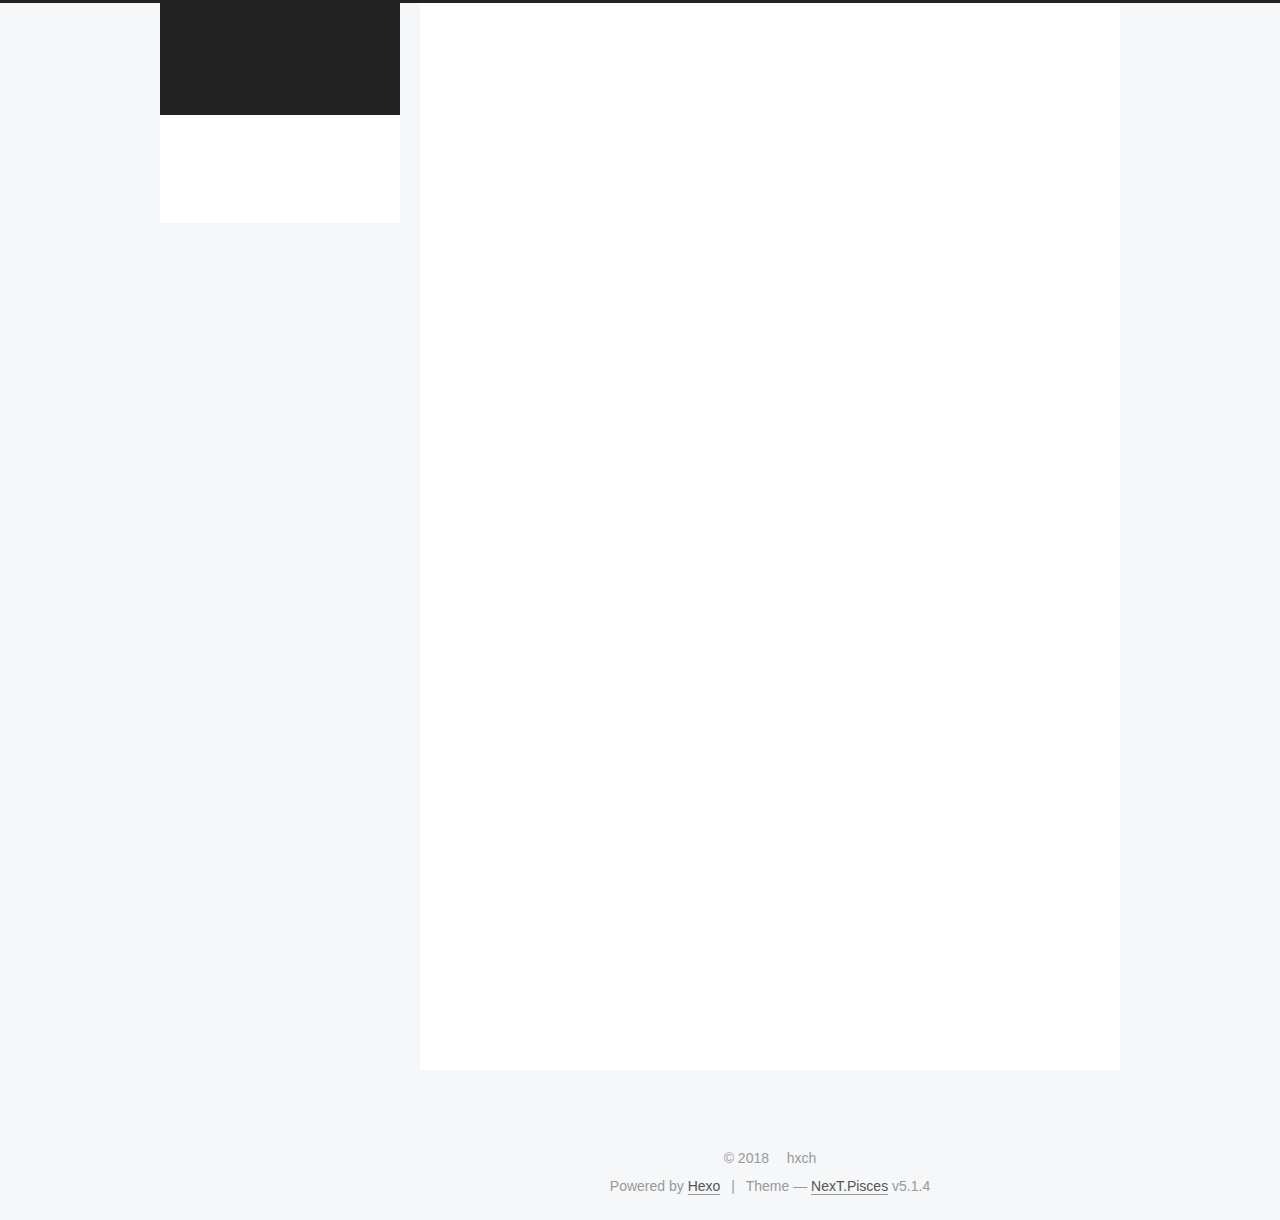
==== commit 6ce90cd2: "Site updated: 2018-09-16 12:45:15" ====
--- a/index.html
+++ b/index.html
@@ -1,182 +1,306 @@
 <!DOCTYPE html>
-<html>
+
+
+
+  
+
+
+<html class="theme-next pisces use-motion" lang="zh-CN">
 <head>
-  <meta charset="utf-8">
-  
-  <meta name="renderer" content="webkit">
-  <meta http-equiv="X-UA-Compatible" content="IE=edge" >
-  <link rel="dns-prefetch" href="http://yoursite.com">
-  <title>hxch的博客</title>
-  <meta name="viewport" content="width=device-width, initial-scale=1, maximum-scale=1">
-  <meta property="og:type" content="website">
+  <meta charset="UTF-8"/>
+<meta http-equiv="X-UA-Compatible" content="IE=edge" />
+<meta name="viewport" content="width=device-width, initial-scale=1, maximum-scale=1"/>
+<meta name="theme-color" content="#222">
+
+
+
+
+
+
+
+
+
+<meta http-equiv="Cache-Control" content="no-transform" />
+<meta http-equiv="Cache-Control" content="no-siteapp" />
+
+
+
+
+
+
+
+
+
+
+
+
+
+
+
+
+  
+  
+  <link href="/lib/fancybox/source/jquery.fancybox.css?v=2.1.5" rel="stylesheet" type="text/css" />
+
+
+
+
+
+
+
+<link href="/lib/font-awesome/css/font-awesome.min.css?v=4.6.2" rel="stylesheet" type="text/css" />
+
+<link href="/css/main.css?v=5.1.4" rel="stylesheet" type="text/css" />
+
+
+  <link rel="apple-touch-icon" sizes="180x180" href="/images/apple-touch-icon-next.png?v=5.1.4">
+
+
+  <link rel="icon" type="image/png" sizes="32x32" href="/images/favicon-32x32-next.png?v=5.1.4">
+
+
+  <link rel="icon" type="image/png" sizes="16x16" href="/images/favicon-16x16-next.png?v=5.1.4">
+
+
+  <link rel="mask-icon" href="/images/logo.svg?v=5.1.4" color="#222">
+
+
+
+
+
+  <meta name="keywords" content="Hexo, NexT" />
+
+
+
+
+
+
+
+
+
+
+<meta property="og:type" content="website">
 <meta property="og:title" content="hxch的博客">
 <meta property="og:url" content="http://yoursite.com/index.html">
 <meta property="og:site_name" content="hxch的博客">
 <meta property="og:locale" content="zh-CN">
 <meta name="twitter:card" content="summary">
 <meta name="twitter:title" content="hxch的博客">
-  
-    <link rel="alternative" href="/atom.xml" title="hxch的博客" type="application/atom+xml">
-  
-  
-    <link rel="icon" href="/favicon.png">
-  
-  <link rel="stylesheet" type="text/css" href="/./main.0cf68a.css">
-  <style type="text/css">
-  
-    #container.show {
-      background: linear-gradient(200deg,#a0cfe4,#e8c37e);
+
+
+
+<script type="text/javascript" id="hexo.configurations">
+  var NexT = window.NexT || {};
+  var CONFIG = {
+    root: '/',
+    scheme: 'Pisces',
+    version: '5.1.4',
+    sidebar: {"position":"left","display":"post","offset":12,"b2t":false,"scrollpercent":false,"onmobile":false},
+    fancybox: true,
+    tabs: true,
+    motion: {"enable":true,"async":false,"transition":{"post_block":"fadeIn","post_header":"slideDownIn","post_body":"slideDownIn","coll_header":"slideLeftIn","sidebar":"slideUpIn"}},
+    duoshuo: {
+      userId: '0',
+      author: 'Author'
+    },
+    algolia: {
+      applicationID: '',
+      apiKey: '',
+      indexName: '',
+      hits: {"per_page":10},
+      labels: {"input_placeholder":"Search for Posts","hits_empty":"We didn't find any results for the search: ${query}","hits_stats":"${hits} results found in ${time} ms"}
     }
-  </style>
-  
-
-  
+  };
+</script>
+
+
+
+  <link rel="canonical" href="http://yoursite.com/"/>
+
+
+
+
+
+  <title>hxch的博客</title>
+  
+
+
+
+
+
+
+
 
 </head>
 
-<body>
-  <div id="container" q-class="show:isCtnShow">
-    <canvas id="anm-canvas" class="anm-canvas"></canvas>
-    <div class="left-col" q-class="show:isShow">
-      
-<div class="overlay" style="background: #4d4d4d"></div>
-<div class="intrude-less">
-	<header id="header" class="inner">
-		<a href="/" class="profilepic">
-			<img src="" class="js-avatar">
-		</a>
-		<hgroup>
-		  <h1 class="header-author"><a href="/">hxch</a></h1>
-		</hgroup>
-		
-		<p class="header-subtitle">水滴石穿</p>
-		
-
-		<nav class="header-menu">
-			<ul>
-			
-				<li><a href="/">主页</a></li>
-	        
-				<li><a href="/tags/随笔/">随笔</a></li>
-	        
-			</ul>
-		</nav>
-		<nav class="header-smart-menu">
-    		
-    			
-    			<a q-on="click: openSlider(e, 'innerArchive')" href="javascript:void(0)">所有文章</a>
-    			
-            
-    			
-    			<a q-on="click: openSlider(e, 'friends')" href="javascript:void(0)">友链</a>
-    			
-            
-    			
-    			<a q-on="click: openSlider(e, 'aboutme')" href="javascript:void(0)">关于我</a>
-    			
-            
-		</nav>
-		<nav class="header-nav">
-			<div class="social">
-				
-					<a class="github" target="_blank" href="#" title="github"><i class="icon-github"></i></a>
-		        
-					<a class="weibo" target="_blank" href="#" title="weibo"><i class="icon-weibo"></i></a>
-		        
-					<a class="rss" target="_blank" href="#" title="rss"><i class="icon-rss"></i></a>
-		        
-					<a class="zhihu" target="_blank" href="#" title="zhihu"><i class="icon-zhihu"></i></a>
-		        
-			</div>
-		</nav>
-	</header>		
+<body itemscope itemtype="http://schema.org/WebPage" lang="zh-CN">
+
+  
+  
+    
+  
+
+  <div class="container sidebar-position-left 
+  page-home">
+    <div class="headband"></div>
+
+    <header id="header" class="header" itemscope itemtype="http://schema.org/WPHeader">
+      <div class="header-inner"><div class="site-brand-wrapper">
+  <div class="site-meta ">
+    
+
+    <div class="custom-logo-site-title">
+      <a href="/"  class="brand" rel="start">
+        <span class="logo-line-before"><i></i></span>
+        <span class="site-title">hxch的博客</span>
+        <span class="logo-line-after"><i></i></span>
+      </a>
+    </div>
+      
+        <p class="site-subtitle">水滴石穿</p>
+      
+  </div>
+
+  <div class="site-nav-toggle">
+    <button>
+      <span class="btn-bar"></span>
+      <span class="btn-bar"></span>
+      <span class="btn-bar"></span>
+    </button>
+  </div>
 </div>
 
-    </div>
-    <div class="mid-col" q-class="show:isShow,hide:isShow|isFalse">
-      
-<nav id="mobile-nav">
-  	<div class="overlay js-overlay" style="background: #4d4d4d"></div>
-	<div class="btnctn js-mobile-btnctn">
-  		<div class="slider-trigger list" q-on="click: openSlider(e)"><i class="icon icon-sort"></i></div>
-	</div>
-	<div class="intrude-less">
-		<header id="header" class="inner">
-			<div class="profilepic">
-				<img src="" class="js-avatar">
-			</div>
-			<hgroup>
-			  <h1 class="header-author js-header-author">hxch</h1>
-			</hgroup>
-			
-			<p class="header-subtitle"><i class="icon icon-quo-left"></i>水滴石穿<i class="icon icon-quo-right"></i></p>
-			
-			
-			
-				
-			
-				
-			
-			
-			
-			<nav class="header-nav">
-				<div class="social">
-					
-						<a class="github" target="_blank" href="#" title="github"><i class="icon-github"></i></a>
-			        
-						<a class="weibo" target="_blank" href="#" title="weibo"><i class="icon-weibo"></i></a>
-			        
-						<a class="rss" target="_blank" href="#" title="rss"><i class="icon-rss"></i></a>
-			        
-						<a class="zhihu" target="_blank" href="#" title="zhihu"><i class="icon-zhihu"></i></a>
-			        
-				</div>
-			</nav>
-
-			<nav class="header-menu js-header-menu">
-				<ul style="width: 50%">
-				
-				
-					<li style="width: 50%"><a href="/">主页</a></li>
-		        
-					<li style="width: 50%"><a href="/tags/随笔/">随笔</a></li>
-		        
-				</ul>
-			</nav>
-		</header>				
-	</div>
-	<div class="mobile-mask" style="display:none" q-show="isShow"></div>
+<nav class="site-nav">
+  
+
+  
+    <ul id="menu" class="menu">
+      
+        
+        <li class="menu-item menu-item-home">
+          <a href="/" rel="section">
+            
+              <i class="menu-item-icon fa fa-fw fa-home"></i> <br />
+            
+            Home
+          </a>
+        </li>
+      
+        
+        <li class="menu-item menu-item-archives">
+          <a href="/archives/" rel="section">
+            
+              <i class="menu-item-icon fa fa-fw fa-archive"></i> <br />
+            
+            Archives
+          </a>
+        </li>
+      
+
+      
+    </ul>
+  
+
+  
 </nav>
 
-      <div id="wrapper" class="body-wrap">
-        <div class="menu-l">
-          <div class="canvas-wrap">
-            <canvas data-colors="#eaeaea" data-sectionHeight="100" data-contentId="js-content" id="myCanvas1" class="anm-canvas"></canvas>
-          </div>
-          <div id="js-content" class="content-ll">
-            
-  
-    <article id="post-hello-world" class="article article-type-post  article-index" itemscope itemprop="blogPost">
-  <div class="article-inner">
-    
-      <header class="article-header">
-        
-  
-    <h1 itemprop="name">
-      <a class="article-title" href="/2018/09/14/hello-world/">Hello World</a>
-    </h1>
-  
-
-        
-        <a href="/2018/09/14/hello-world/" class="archive-article-date">
-  	<time datetime="2018-09-14T04:51:09.648Z" itemprop="datePublished"><i class="icon-calendar icon"></i>2018-09-14</time>
-</a>
-        
+
+
+ </div>
+    </header>
+
+    <main id="main" class="main">
+      <div class="main-inner">
+        <div class="content-wrap">
+          <div id="content" class="content">
+            
+  <section id="posts" class="posts-expand">
+    
+      
+
+  
+
+  
+  
+  
+
+  <article class="post post-type-normal" itemscope itemtype="http://schema.org/Article">
+  
+  
+  
+  <div class="post-block">
+    <link itemprop="mainEntityOfPage" href="http://yoursite.com/2018/09/14/hello-world/">
+
+    <span hidden itemprop="author" itemscope itemtype="http://schema.org/Person">
+      <meta itemprop="name" content="hxch">
+      <meta itemprop="description" content="">
+      <meta itemprop="image" content="/images/avatar.gif">
+    </span>
+
+    <span hidden itemprop="publisher" itemscope itemtype="http://schema.org/Organization">
+      <meta itemprop="name" content="hxch的博客">
+    </span>
+
+    
+      <header class="post-header">
+
+        
+        
+          <h1 class="post-title" itemprop="name headline">
+                
+                <a class="post-title-link" href="/2018/09/14/hello-world/" itemprop="url">Hello World</a></h1>
+        
+
+        <div class="post-meta">
+          <span class="post-time">
+            
+              <span class="post-meta-item-icon">
+                <i class="fa fa-calendar-o"></i>
+              </span>
+              
+                <span class="post-meta-item-text">Posted on</span>
+              
+              <time title="Post created" itemprop="dateCreated datePublished" datetime="2018-09-14T12:51:09+08:00">
+                2018-09-14
+              </time>
+            
+
+            
+
+            
+          </span>
+
+          
+
+          
+            
+          
+
+          
+          
+
+          
+
+          
+
+          
+
+        </div>
       </header>
     
-    <div class="article-entry" itemprop="articleBody">
-      
-        <p>Welcome to <a href="https://hexo.io/" target="_blank" rel="noopener">Hexo</a>! This is your very first post. Check <a href="https://hexo.io/docs/" target="_blank" rel="noopener">documentation</a> for more info. If you get any problems when using Hexo, you can find the answer in <a href="https://hexo.io/docs/troubleshooting.html" target="_blank" rel="noopener">troubleshooting</a> or you can ask me on <a href="https://github.com/hexojs/hexo/issues" target="_blank" rel="noopener">GitHub</a>.</p>
+
+    
+    
+    
+    <div class="post-body" itemprop="articleBody">
+
+      
+      
+
+      
+        
+          
+            <p>Welcome to <a href="https://hexo.io/" target="_blank" rel="noopener">Hexo</a>! This is your very first post. Check <a href="https://hexo.io/docs/" target="_blank" rel="noopener">documentation</a> for more info. If you get any problems when using Hexo, you can find the answer in <a href="https://hexo.io/docs/troubleshooting.html" target="_blank" rel="noopener">troubleshooting</a> or you can ask me on <a href="https://github.com/hexojs/hexo/issues" target="_blank" rel="noopener">GitHub</a>.</p>
 <h2 id="Quick-Start"><a href="#Quick-Start" class="headerlink" title="Quick Start"></a>Quick Start</h2><h3 id="Create-a-new-post"><a href="#Create-a-new-post" class="headerlink" title="Create a new post"></a>Create a new post</h3><figure class="highlight bash"><table><tr><td class="gutter"><pre><span class="line">1</span><br></pre></td><td class="code"><pre><span class="line">$ hexo new <span class="string">"My New Post"</span></span><br></pre></td></tr></table></figure>
 <p>More info: <a href="https://hexo.io/docs/writing.html" target="_blank" rel="noopener">Writing</a></p>
 <h3 id="Run-server"><a href="#Run-server" class="headerlink" title="Run server"></a>Run server</h3><figure class="highlight bash"><table><tr><td class="gutter"><pre><span class="line">1</span><br></pre></td><td class="code"><pre><span class="line">$ hexo server</span><br></pre></td></tr></table></figure>
@@ -186,293 +310,314 @@
 <h3 id="Deploy-to-remote-sites"><a href="#Deploy-to-remote-sites" class="headerlink" title="Deploy to remote sites"></a>Deploy to remote sites</h3><figure class="highlight bash"><table><tr><td class="gutter"><pre><span class="line">1</span><br></pre></td><td class="code"><pre><span class="line">$ hexo deploy</span><br></pre></td></tr></table></figure>
 <p>More info: <a href="https://hexo.io/docs/deployment.html" target="_blank" rel="noopener">Deployment</a></p>
 
-      
-
+          
+        
       
     </div>
-    <div class="article-info article-info-index">
-      
-      
-      
-
-      
-        <p class="article-more-link">
-          <a class="article-more-a" href="/2018/09/14/hello-world/">展开全文 >></a>
-        </p>
-      
-
-      
-      <div class="clearfix"></div>
+    
+    
+    
+
+    
+
+    
+
+    
+
+    <footer class="post-footer">
+      
+
+      
+
+      
+
+      
+      
+        <div class="post-eof"></div>
+      
+    </footer>
+  </div>
+  
+  
+  
+  </article>
+
+
+    
+  </section>
+
+  
+
+
+          </div>
+          
+
+
+          
+
+        </div>
+        
+          
+  
+  <div class="sidebar-toggle">
+    <div class="sidebar-toggle-line-wrap">
+      <span class="sidebar-toggle-line sidebar-toggle-line-first"></span>
+      <span class="sidebar-toggle-line sidebar-toggle-line-middle"></span>
+      <span class="sidebar-toggle-line sidebar-toggle-line-last"></span>
     </div>
   </div>
-</article>
-
-<aside class="wrap-side-operation">
-    <div class="mod-side-operation">
-        
-        <div class="jump-container" id="js-jump-container" style="display:none;">
-            <a href="javascript:void(0)" class="mod-side-operation__jump-to-top">
-                <i class="icon-font icon-back"></i>
-            </a>
-            <div id="js-jump-plan-container" class="jump-plan-container" style="top: -11px;">
-                <i class="icon-font icon-plane jump-plane"></i>
-            </div>
+
+  <aside id="sidebar" class="sidebar">
+    
+    <div class="sidebar-inner">
+
+      
+
+      
+
+      <section class="site-overview-wrap sidebar-panel sidebar-panel-active">
+        <div class="site-overview">
+          <div class="site-author motion-element" itemprop="author" itemscope itemtype="http://schema.org/Person">
+            
+              <p class="site-author-name" itemprop="name">hxch</p>
+              <p class="site-description motion-element" itemprop="description"></p>
+          </div>
+
+          <nav class="site-state motion-element">
+
+            
+              <div class="site-state-item site-state-posts">
+              
+                <a href="/archives/">
+              
+                  <span class="site-state-item-count">1</span>
+                  <span class="site-state-item-name">posts</span>
+                </a>
+              </div>
+            
+
+            
+
+            
+
+          </nav>
+
+          
+
+          
+
+          
+          
+
+          
+          
+
+          
+
         </div>
-        
-        
+      </section>
+
+      
+
+      
+
     </div>
-</aside>
-
-
-
-
-  
-  
-
-
-          </div>
-        </div>
+  </aside>
+
+
+        
       </div>
-      <footer id="footer">
-  <div class="outer">
-    <div id="footer-info">
-    	<div class="footer-left">
-    		&copy; 2018 hxch
-    	</div>
-      	<div class="footer-right">
-      		<a href="http://hexo.io/" target="_blank">Hexo</a>  Theme <a href="https://github.com/litten/hexo-theme-yilia" target="_blank">Yilia</a> by Litten
-      	</div>
-    </div>
+    </main>
+
+    <footer id="footer" class="footer">
+      <div class="footer-inner">
+        <div class="copyright">&copy; <span itemprop="copyrightYear">2018</span>
+  <span class="with-love">
+    <i class="fa fa-user"></i>
+  </span>
+  <span class="author" itemprop="copyrightHolder">hxch</span>
+
+  
+</div>
+
+
+  <div class="powered-by">Powered by <a class="theme-link" target="_blank" href="https://hexo.io">Hexo</a></div>
+
+
+
+  <span class="post-meta-divider">|</span>
+
+
+
+  <div class="theme-info">Theme &mdash; <a class="theme-link" target="_blank" href="https://github.com/iissnan/hexo-theme-next">NexT.Pisces</a> v5.1.4</div>
+
+
+
+
+        
+
+
+
+
+
+
+
+        
+      </div>
+    </footer>
+
+    
+      <div class="back-to-top">
+        <i class="fa fa-arrow-up"></i>
+        
+      </div>
+    
+
+    
+
   </div>
-</footer>
-    </div>
-    <script>
-	var yiliaConfig = {
-		mathjax: false,
-		isHome: true,
-		isPost: false,
-		isArchive: false,
-		isTag: false,
-		isCategory: false,
-		open_in_new: false,
-		toc_hide_index: true,
-		root: "/",
-		innerArchive: true,
-		showTags: false
-	}
+
+  
+
+<script type="text/javascript">
+  if (Object.prototype.toString.call(window.Promise) !== '[object Function]') {
+    window.Promise = null;
+  }
 </script>
 
-<script>!function(t){function n(e){if(r[e])return r[e].exports;var i=r[e]={exports:{},id:e,loaded:!1};return t[e].call(i.exports,i,i.exports,n),i.loaded=!0,i.exports}var r={};n.m=t,n.c=r,n.p="./",n(0)}([function(t,n,r){r(195),t.exports=r(191)},function(t,n,r){var e=r(3),i=r(52),o=r(27),u=r(28),c=r(53),f="prototype",a=function(t,n,r){var s,l,h,v,p=t&a.F,d=t&a.G,y=t&a.S,g=t&a.P,b=t&a.B,m=d?e:y?e[n]||(e[n]={}):(e[n]||{})[f],x=d?i:i[n]||(i[n]={}),w=x[f]||(x[f]={});d&&(r=n);for(s in r)l=!p&&m&&void 0!==m[s],h=(l?m:r)[s],v=b&&l?c(h,e):g&&"function"==typeof h?c(Function.call,h):h,m&&u(m,s,h,t&a.U),x[s]!=h&&o(x,s,v),g&&w[s]!=h&&(w[s]=h)};e.core=i,a.F=1,a.G=2,a.S=4,a.P=8,a.B=16,a.W=32,a.U=64,a.R=128,t.exports=a},function(t,n,r){var e=r(6);t.exports=function(t){if(!e(t))throw TypeError(t+" is not an object!");return t}},function(t,n){var r=t.exports="undefined"!=typeof window&&window.Math==Math?window:"undefined"!=typeof self&&self.Math==Math?self:Function("return this")();"number"==typeof __g&&(__g=r)},function(t,n){t.exports=function(t){try{return!!t()}catch(t){return!0}}},function(t,n){var r=t.exports="undefined"!=typeof window&&window.Math==Math?window:"undefined"!=typeof self&&self.Math==Math?self:Function("return this")();"number"==typeof __g&&(__g=r)},function(t,n){t.exports=function(t){return"object"==typeof t?null!==t:"function"==typeof t}},function(t,n,r){var e=r(126)("wks"),i=r(76),o=r(3).Symbol,u="function"==typeof o;(t.exports=function(t){return e[t]||(e[t]=u&&o[t]||(u?o:i)("Symbol."+t))}).store=e},function(t,n){var r={}.hasOwnProperty;t.exports=function(t,n){return r.call(t,n)}},function(t,n,r){var e=r(94),i=r(33);t.exports=function(t){return e(i(t))}},function(t,n,r){t.exports=!r(4)(function(){return 7!=Object.defineProperty({},"a",{get:function(){return 7}}).a})},function(t,n,r){var e=r(2),i=r(167),o=r(50),u=Object.defineProperty;n.f=r(10)?Object.defineProperty:function(t,n,r){if(e(t),n=o(n,!0),e(r),i)try{return u(t,n,r)}catch(t){}if("get"in r||"set"in r)throw TypeError("Accessors not supported!");return"value"in r&&(t[n]=r.value),t}},function(t,n,r){t.exports=!r(18)(function(){return 7!=Object.defineProperty({},"a",{get:function(){return 7}}).a})},function(t,n,r){var e=r(14),i=r(22);t.exports=r(12)?function(t,n,r){return e.f(t,n,i(1,r))}:function(t,n,r){return t[n]=r,t}},function(t,n,r){var e=r(20),i=r(58),o=r(42),u=Object.defineProperty;n.f=r(12)?Object.defineProperty:function(t,n,r){if(e(t),n=o(n,!0),e(r),i)try{return u(t,n,r)}catch(t){}if("get"in r||"set"in r)throw TypeError("Accessors not supported!");return"value"in r&&(t[n]=r.value),t}},function(t,n,r){var e=r(40)("wks"),i=r(23),o=r(5).Symbol,u="function"==typeof o;(t.exports=function(t){return e[t]||(e[t]=u&&o[t]||(u?o:i)("Symbol."+t))}).store=e},function(t,n,r){var e=r(67),i=Math.min;t.exports=function(t){return t>0?i(e(t),9007199254740991):0}},function(t,n,r){var e=r(46);t.exports=function(t){return Object(e(t))}},function(t,n){t.exports=function(t){try{return!!t()}catch(t){return!0}}},function(t,n,r){var e=r(63),i=r(34);t.exports=Object.keys||function(t){return e(t,i)}},function(t,n,r){var e=r(21);t.exports=function(t){if(!e(t))throw TypeError(t+" is not an object!");return t}},function(t,n){t.exports=function(t){return"object"==typeof t?null!==t:"function"==typeof t}},function(t,n){t.exports=function(t,n){return{enumerable:!(1&t),configurable:!(2&t),writable:!(4&t),value:n}}},function(t,n){var r=0,e=Math.random();t.exports=function(t){return"Symbol(".concat(void 0===t?"":t,")_",(++r+e).toString(36))}},function(t,n){var r={}.hasOwnProperty;t.exports=function(t,n){return r.call(t,n)}},function(t,n){var r=t.exports={version:"2.4.0"};"number"==typeof __e&&(__e=r)},function(t,n){t.exports=function(t){if("function"!=typeof t)throw TypeError(t+" is not a function!");return t}},function(t,n,r){var e=r(11),i=r(66);t.exports=r(10)?function(t,n,r){return e.f(t,n,i(1,r))}:function(t,n,r){return t[n]=r,t}},function(t,n,r){var e=r(3),i=r(27),o=r(24),u=r(76)("src"),c="toString",f=Function[c],a=(""+f).split(c);r(52).inspectSource=function(t){return f.call(t)},(t.exports=function(t,n,r,c){var f="function"==typeof r;f&&(o(r,"name")||i(r,"name",n)),t[n]!==r&&(f&&(o(r,u)||i(r,u,t[n]?""+t[n]:a.join(String(n)))),t===e?t[n]=r:c?t[n]?t[n]=r:i(t,n,r):(delete t[n],i(t,n,r)))})(Function.prototype,c,function(){return"function"==typeof this&&this[u]||f.call(this)})},function(t,n,r){var e=r(1),i=r(4),o=r(46),u=function(t,n,r,e){var i=String(o(t)),u="<"+n;return""!==r&&(u+=" "+r+'="'+String(e).replace(/"/g,"&quot;")+'"'),u+">"+i+"</"+n+">"};t.exports=function(t,n){var r={};r[t]=n(u),e(e.P+e.F*i(function(){var n=""[t]('"');return n!==n.toLowerCase()||n.split('"').length>3}),"String",r)}},function(t,n,r){var e=r(115),i=r(46);t.exports=function(t){return e(i(t))}},function(t,n,r){var e=r(116),i=r(66),o=r(30),u=r(50),c=r(24),f=r(167),a=Object.getOwnPropertyDescriptor;n.f=r(10)?a:function(t,n){if(t=o(t),n=u(n,!0),f)try{return a(t,n)}catch(t){}if(c(t,n))return i(!e.f.call(t,n),t[n])}},function(t,n,r){var e=r(24),i=r(17),o=r(145)("IE_PROTO"),u=Object.prototype;t.exports=Object.getPrototypeOf||function(t){return t=i(t),e(t,o)?t[o]:"function"==typeof t.constructor&&t instanceof t.constructor?t.constructor.prototype:t instanceof Object?u:null}},function(t,n){t.exports=function(t){if(void 0==t)throw TypeError("Can't call method on  "+t);return t}},function(t,n){t.exports="constructor,hasOwnProperty,isPrototypeOf,propertyIsEnumerable,toLocaleString,toString,valueOf".split(",")},function(t,n){t.exports={}},function(t,n){t.exports=!0},function(t,n){n.f={}.propertyIsEnumerable},function(t,n,r){var e=r(14).f,i=r(8),o=r(15)("toStringTag");t.exports=function(t,n,r){t&&!i(t=r?t:t.prototype,o)&&e(t,o,{configurable:!0,value:n})}},function(t,n,r){var e=r(40)("keys"),i=r(23);t.exports=function(t){return e[t]||(e[t]=i(t))}},function(t,n,r){var e=r(5),i="__core-js_shared__",o=e[i]||(e[i]={});t.exports=function(t){return o[t]||(o[t]={})}},function(t,n){var r=Math.ceil,e=Math.floor;t.exports=function(t){return isNaN(t=+t)?0:(t>0?e:r)(t)}},function(t,n,r){var e=r(21);t.exports=function(t,n){if(!e(t))return t;var r,i;if(n&&"function"==typeof(r=t.toString)&&!e(i=r.call(t)))return i;if("function"==typeof(r=t.valueOf)&&!e(i=r.call(t)))return i;if(!n&&"function"==typeof(r=t.toString)&&!e(i=r.call(t)))return i;throw TypeError("Can't convert object to primitive value")}},function(t,n,r){var e=r(5),i=r(25),o=r(36),u=r(44),c=r(14).f;t.exports=function(t){var n=i.Symbol||(i.Symbol=o?{}:e.Symbol||{});"_"==t.charAt(0)||t in n||c(n,t,{value:u.f(t)})}},function(t,n,r){n.f=r(15)},function(t,n){var r={}.toString;t.exports=function(t){return r.call(t).slice(8,-1)}},function(t,n){t.exports=function(t){if(void 0==t)throw TypeError("Can't call method on  "+t);return t}},function(t,n,r){var e=r(4);t.exports=function(t,n){return!!t&&e(function(){n?t.call(null,function(){},1):t.call(null)})}},function(t,n,r){var e=r(53),i=r(115),o=r(17),u=r(16),c=r(203);t.exports=function(t,n){var r=1==t,f=2==t,a=3==t,s=4==t,l=6==t,h=5==t||l,v=n||c;return function(n,c,p){for(var d,y,g=o(n),b=i(g),m=e(c,p,3),x=u(b.length),w=0,S=r?v(n,x):f?v(n,0):void 0;x>w;w++)if((h||w in b)&&(d=b[w],y=m(d,w,g),t))if(r)S[w]=y;else if(y)switch(t){case 3:return!0;case 5:return d;case 6:return w;case 2:S.push(d)}else if(s)return!1;return l?-1:a||s?s:S}}},function(t,n,r){var e=r(1),i=r(52),o=r(4);t.exports=function(t,n){var r=(i.Object||{})[t]||Object[t],u={};u[t]=n(r),e(e.S+e.F*o(function(){r(1)}),"Object",u)}},function(t,n,r){var e=r(6);t.exports=function(t,n){if(!e(t))return t;var r,i;if(n&&"function"==typeof(r=t.toString)&&!e(i=r.call(t)))return i;if("function"==typeof(r=t.valueOf)&&!e(i=r.call(t)))return i;if(!n&&"function"==typeof(r=t.toString)&&!e(i=r.call(t)))return i;throw TypeError("Can't convert object to primitive value")}},function(t,n,r){var e=r(5),i=r(25),o=r(91),u=r(13),c="prototype",f=function(t,n,r){var a,s,l,h=t&f.F,v=t&f.G,p=t&f.S,d=t&f.P,y=t&f.B,g=t&f.W,b=v?i:i[n]||(i[n]={}),m=b[c],x=v?e:p?e[n]:(e[n]||{})[c];v&&(r=n);for(a in r)(s=!h&&x&&void 0!==x[a])&&a in b||(l=s?x[a]:r[a],b[a]=v&&"function"!=typeof x[a]?r[a]:y&&s?o(l,e):g&&x[a]==l?function(t){var n=function(n,r,e){if(this instanceof t){switch(arguments.length){case 0:return new t;case 1:return new t(n);case 2:return new t(n,r)}return new t(n,r,e)}return t.apply(this,arguments)};return n[c]=t[c],n}(l):d&&"function"==typeof l?o(Function.call,l):l,d&&((b.virtual||(b.virtual={}))[a]=l,t&f.R&&m&&!m[a]&&u(m,a,l)))};f.F=1,f.G=2,f.S=4,f.P=8,f.B=16,f.W=32,f.U=64,f.R=128,t.exports=f},function(t,n){var r=t.exports={version:"2.4.0"};"number"==typeof __e&&(__e=r)},function(t,n,r){var e=r(26);t.exports=function(t,n,r){if(e(t),void 0===n)return t;switch(r){case 1:return function(r){return t.call(n,r)};case 2:return function(r,e){return t.call(n,r,e)};case 3:return function(r,e,i){return t.call(n,r,e,i)}}return function(){return t.apply(n,arguments)}}},function(t,n,r){var e=r(183),i=r(1),o=r(126)("metadata"),u=o.store||(o.store=new(r(186))),c=function(t,n,r){var i=u.get(t);if(!i){if(!r)return;u.set(t,i=new e)}var o=i.get(n);if(!o){if(!r)return;i.set(n,o=new e)}return o},f=function(t,n,r){var e=c(n,r,!1);return void 0!==e&&e.has(t)},a=function(t,n,r){var e=c(n,r,!1);return void 0===e?void 0:e.get(t)},s=function(t,n,r,e){c(r,e,!0).set(t,n)},l=function(t,n){var r=c(t,n,!1),e=[];return r&&r.forEach(function(t,n){e.push(n)}),e},h=function(t){return void 0===t||"symbol"==typeof t?t:String(t)},v=function(t){i(i.S,"Reflect",t)};t.exports={store:u,map:c,has:f,get:a,set:s,keys:l,key:h,exp:v}},function(t,n,r){"use strict";if(r(10)){var e=r(69),i=r(3),o=r(4),u=r(1),c=r(127),f=r(152),a=r(53),s=r(68),l=r(66),h=r(27),v=r(73),p=r(67),d=r(16),y=r(75),g=r(50),b=r(24),m=r(180),x=r(114),w=r(6),S=r(17),_=r(137),O=r(70),E=r(32),P=r(71).f,j=r(154),F=r(76),M=r(7),A=r(48),N=r(117),T=r(146),I=r(155),k=r(80),L=r(123),R=r(74),C=r(130),D=r(160),U=r(11),W=r(31),G=U.f,B=W.f,V=i.RangeError,z=i.TypeError,q=i.Uint8Array,K="ArrayBuffer",J="Shared"+K,Y="BYTES_PER_ELEMENT",H="prototype",$=Array[H],X=f.ArrayBuffer,Q=f.DataView,Z=A(0),tt=A(2),nt=A(3),rt=A(4),et=A(5),it=A(6),ot=N(!0),ut=N(!1),ct=I.values,ft=I.keys,at=I.entries,st=$.lastIndexOf,lt=$.reduce,ht=$.reduceRight,vt=$.join,pt=$.sort,dt=$.slice,yt=$.toString,gt=$.toLocaleString,bt=M("iterator"),mt=M("toStringTag"),xt=F("typed_constructor"),wt=F("def_constructor"),St=c.CONSTR,_t=c.TYPED,Ot=c.VIEW,Et="Wrong length!",Pt=A(1,function(t,n){return Tt(T(t,t[wt]),n)}),jt=o(function(){return 1===new q(new Uint16Array([1]).buffer)[0]}),Ft=!!q&&!!q[H].set&&o(function(){new q(1).set({})}),Mt=function(t,n){if(void 0===t)throw z(Et);var r=+t,e=d(t);if(n&&!m(r,e))throw V(Et);return e},At=function(t,n){var r=p(t);if(r<0||r%n)throw V("Wrong offset!");return r},Nt=function(t){if(w(t)&&_t in t)return t;throw z(t+" is not a typed array!")},Tt=function(t,n){if(!(w(t)&&xt in t))throw z("It is not a typed array constructor!");return new t(n)},It=function(t,n){return kt(T(t,t[wt]),n)},kt=function(t,n){for(var r=0,e=n.length,i=Tt(t,e);e>r;)i[r]=n[r++];return i},Lt=function(t,n,r){G(t,n,{get:function(){return this._d[r]}})},Rt=function(t){var n,r,e,i,o,u,c=S(t),f=arguments.length,s=f>1?arguments[1]:void 0,l=void 0!==s,h=j(c);if(void 0!=h&&!_(h)){for(u=h.call(c),e=[],n=0;!(o=u.next()).done;n++)e.push(o.value);c=e}for(l&&f>2&&(s=a(s,arguments[2],2)),n=0,r=d(c.length),i=Tt(this,r);r>n;n++)i[n]=l?s(c[n],n):c[n];return i},Ct=function(){for(var t=0,n=arguments.length,r=Tt(this,n);n>t;)r[t]=arguments[t++];return r},Dt=!!q&&o(function(){gt.call(new q(1))}),Ut=function(){return gt.apply(Dt?dt.call(Nt(this)):Nt(this),arguments)},Wt={copyWithin:function(t,n){return D.call(Nt(this),t,n,arguments.length>2?arguments[2]:void 0)},every:function(t){return rt(Nt(this),t,arguments.length>1?arguments[1]:void 0)},fill:function(t){return C.apply(Nt(this),arguments)},filter:function(t){return It(this,tt(Nt(this),t,arguments.length>1?arguments[1]:void 0))},find:function(t){return et(Nt(this),t,arguments.length>1?arguments[1]:void 0)},findIndex:function(t){return it(Nt(this),t,arguments.length>1?arguments[1]:void 0)},forEach:function(t){Z(Nt(this),t,arguments.length>1?arguments[1]:void 0)},indexOf:function(t){return ut(Nt(this),t,arguments.length>1?arguments[1]:void 0)},includes:function(t){return ot(Nt(this),t,arguments.length>1?arguments[1]:void 0)},join:function(t){return vt.apply(Nt(this),arguments)},lastIndexOf:function(t){return st.apply(Nt(this),arguments)},map:function(t){return Pt(Nt(this),t,arguments.length>1?arguments[1]:void 0)},reduce:function(t){return lt.apply(Nt(this),arguments)},reduceRight:function(t){return ht.apply(Nt(this),arguments)},reverse:function(){for(var t,n=this,r=Nt(n).length,e=Math.floor(r/2),i=0;i<e;)t=n[i],n[i++]=n[--r],n[r]=t;return n},some:function(t){return nt(Nt(this),t,arguments.length>1?arguments[1]:void 0)},sort:function(t){return pt.call(Nt(this),t)},subarray:function(t,n){var r=Nt(this),e=r.length,i=y(t,e);return new(T(r,r[wt]))(r.buffer,r.byteOffset+i*r.BYTES_PER_ELEMENT,d((void 0===n?e:y(n,e))-i))}},Gt=function(t,n){return It(this,dt.call(Nt(this),t,n))},Bt=function(t){Nt(this);var n=At(arguments[1],1),r=this.length,e=S(t),i=d(e.length),o=0;if(i+n>r)throw V(Et);for(;o<i;)this[n+o]=e[o++]},Vt={entries:function(){return at.call(Nt(this))},keys:function(){return ft.call(Nt(this))},values:function(){return ct.call(Nt(this))}},zt=function(t,n){return w(t)&&t[_t]&&"symbol"!=typeof n&&n in t&&String(+n)==String(n)},qt=function(t,n){return zt(t,n=g(n,!0))?l(2,t[n]):B(t,n)},Kt=function(t,n,r){return!(zt(t,n=g(n,!0))&&w(r)&&b(r,"value"))||b(r,"get")||b(r,"set")||r.configurable||b(r,"writable")&&!r.writable||b(r,"enumerable")&&!r.enumerable?G(t,n,r):(t[n]=r.value,t)};St||(W.f=qt,U.f=Kt),u(u.S+u.F*!St,"Object",{getOwnPropertyDescriptor:qt,defineProperty:Kt}),o(function(){yt.call({})})&&(yt=gt=function(){return vt.call(this)});var Jt=v({},Wt);v(Jt,Vt),h(Jt,bt,Vt.values),v(Jt,{slice:Gt,set:Bt,constructor:function(){},toString:yt,toLocaleString:Ut}),Lt(Jt,"buffer","b"),Lt(Jt,"byteOffset","o"),Lt(Jt,"byteLength","l"),Lt(Jt,"length","e"),G(Jt,mt,{get:function(){return this[_t]}}),t.exports=function(t,n,r,f){f=!!f;var a=t+(f?"Clamped":"")+"Array",l="Uint8Array"!=a,v="get"+t,p="set"+t,y=i[a],g=y||{},b=y&&E(y),m=!y||!c.ABV,S={},_=y&&y[H],j=function(t,r){var e=t._d;return e.v[v](r*n+e.o,jt)},F=function(t,r,e){var i=t._d;f&&(e=(e=Math.round(e))<0?0:e>255?255:255&e),i.v[p](r*n+i.o,e,jt)},M=function(t,n){G(t,n,{get:function(){return j(this,n)},set:function(t){return F(this,n,t)},enumerable:!0})};m?(y=r(function(t,r,e,i){s(t,y,a,"_d");var o,u,c,f,l=0,v=0;if(w(r)){if(!(r instanceof X||(f=x(r))==K||f==J))return _t in r?kt(y,r):Rt.call(y,r);o=r,v=At(e,n);var p=r.byteLength;if(void 0===i){if(p%n)throw V(Et);if((u=p-v)<0)throw V(Et)}else if((u=d(i)*n)+v>p)throw V(Et);c=u/n}else c=Mt(r,!0),u=c*n,o=new X(u);for(h(t,"_d",{b:o,o:v,l:u,e:c,v:new Q(o)});l<c;)M(t,l++)}),_=y[H]=O(Jt),h(_,"constructor",y)):L(function(t){new y(null),new y(t)},!0)||(y=r(function(t,r,e,i){s(t,y,a);var o;return w(r)?r instanceof X||(o=x(r))==K||o==J?void 0!==i?new g(r,At(e,n),i):void 0!==e?new g(r,At(e,n)):new g(r):_t in r?kt(y,r):Rt.call(y,r):new g(Mt(r,l))}),Z(b!==Function.prototype?P(g).concat(P(b)):P(g),function(t){t in y||h(y,t,g[t])}),y[H]=_,e||(_.constructor=y));var A=_[bt],N=!!A&&("values"==A.name||void 0==A.name),T=Vt.values;h(y,xt,!0),h(_,_t,a),h(_,Ot,!0),h(_,wt,y),(f?new y(1)[mt]==a:mt in _)||G(_,mt,{get:function(){return a}}),S[a]=y,u(u.G+u.W+u.F*(y!=g),S),u(u.S,a,{BYTES_PER_ELEMENT:n,from:Rt,of:Ct}),Y in _||h(_,Y,n),u(u.P,a,Wt),R(a),u(u.P+u.F*Ft,a,{set:Bt}),u(u.P+u.F*!N,a,Vt),u(u.P+u.F*(_.toString!=yt),a,{toString:yt}),u(u.P+u.F*o(function(){new y(1).slice()}),a,{slice:Gt}),u(u.P+u.F*(o(function(){return[1,2].toLocaleString()!=new y([1,2]).toLocaleString()})||!o(function(){_.toLocaleString.call([1,2])})),a,{toLocaleString:Ut}),k[a]=N?A:T,e||N||h(_,bt,T)}}else t.exports=function(){}},function(t,n){var r={}.toString;t.exports=function(t){return r.call(t).slice(8,-1)}},function(t,n,r){var e=r(21),i=r(5).document,o=e(i)&&e(i.createElement);t.exports=function(t){return o?i.createElement(t):{}}},function(t,n,r){t.exports=!r(12)&&!r(18)(function(){return 7!=Object.defineProperty(r(57)("div"),"a",{get:function(){return 7}}).a})},function(t,n,r){"use strict";var e=r(36),i=r(51),o=r(64),u=r(13),c=r(8),f=r(35),a=r(96),s=r(38),l=r(103),h=r(15)("iterator"),v=!([].keys&&"next"in[].keys()),p="keys",d="values",y=function(){return this};t.exports=function(t,n,r,g,b,m,x){a(r,n,g);var w,S,_,O=function(t){if(!v&&t in F)return F[t];switch(t){case p:case d:return function(){return new r(this,t)}}return function(){return new r(this,t)}},E=n+" Iterator",P=b==d,j=!1,F=t.prototype,M=F[h]||F["@@iterator"]||b&&F[b],A=M||O(b),N=b?P?O("entries"):A:void 0,T="Array"==n?F.entries||M:M;if(T&&(_=l(T.call(new t)))!==Object.prototype&&(s(_,E,!0),e||c(_,h)||u(_,h,y)),P&&M&&M.name!==d&&(j=!0,A=function(){return M.call(this)}),e&&!x||!v&&!j&&F[h]||u(F,h,A),f[n]=A,f[E]=y,b)if(w={values:P?A:O(d),keys:m?A:O(p),entries:N},x)for(S in w)S in F||o(F,S,w[S]);else i(i.P+i.F*(v||j),n,w);return w}},function(t,n,r){var e=r(20),i=r(100),o=r(34),u=r(39)("IE_PROTO"),c=function(){},f="prototype",a=function(){var t,n=r(57)("iframe"),e=o.length;for(n.style.display="none",r(93).appendChild(n),n.src="javascript:",t=n.contentWindow.document,t.open(),t.write("<script>document.F=Object<\/script>"),t.close(),a=t.F;e--;)delete a[f][o[e]];return a()};t.exports=Object.create||function(t,n){var r;return null!==t?(c[f]=e(t),r=new c,c[f]=null,r[u]=t):r=a(),void 0===n?r:i(r,n)}},function(t,n,r){var e=r(63),i=r(34).concat("length","prototype");n.f=Object.getOwnPropertyNames||function(t){return e(t,i)}},function(t,n){n.f=Object.getOwnPropertySymbols},function(t,n,r){var e=r(8),i=r(9),o=r(90)(!1),u=r(39)("IE_PROTO");t.exports=function(t,n){var r,c=i(t),f=0,a=[];for(r in c)r!=u&&e(c,r)&&a.push(r);for(;n.length>f;)e(c,r=n[f++])&&(~o(a,r)||a.push(r));return a}},function(t,n,r){t.exports=r(13)},function(t,n,r){var e=r(76)("meta"),i=r(6),o=r(24),u=r(11).f,c=0,f=Object.isExtensible||function(){return!0},a=!r(4)(function(){return f(Object.preventExtensions({}))}),s=function(t){u(t,e,{value:{i:"O"+ ++c,w:{}}})},l=function(t,n){if(!i(t))return"symbol"==typeof t?t:("string"==typeof t?"S":"P")+t;if(!o(t,e)){if(!f(t))return"F";if(!n)return"E";s(t)}return t[e].i},h=function(t,n){if(!o(t,e)){if(!f(t))return!0;if(!n)return!1;s(t)}return t[e].w},v=function(t){return a&&p.NEED&&f(t)&&!o(t,e)&&s(t),t},p=t.exports={KEY:e,NEED:!1,fastKey:l,getWeak:h,onFreeze:v}},function(t,n){t.exports=function(t,n){return{enumerable:!(1&t),configurable:!(2&t),writable:!(4&t),value:n}}},function(t,n){var r=Math.ceil,e=Math.floor;t.exports=function(t){return isNaN(t=+t)?0:(t>0?e:r)(t)}},function(t,n){t.exports=function(t,n,r,e){if(!(t instanceof n)||void 0!==e&&e in t)throw TypeError(r+": incorrect invocation!");return t}},function(t,n){t.exports=!1},function(t,n,r){var e=r(2),i=r(173),o=r(133),u=r(145)("IE_PROTO"),c=function(){},f="prototype",a=function(){var t,n=r(132)("iframe"),e=o.length;for(n.style.display="none",r(135).appendChild(n),n.src="javascript:",t=n.contentWindow.document,t.open(),t.write("<script>document.F=Object<\/script>"),t.close(),a=t.F;e--;)delete a[f][o[e]];return a()};t.exports=Object.create||function(t,n){var r;return null!==t?(c[f]=e(t),r=new c,c[f]=null,r[u]=t):r=a(),void 0===n?r:i(r,n)}},function(t,n,r){var e=r(175),i=r(133).concat("length","prototype");n.f=Object.getOwnPropertyNames||function(t){return e(t,i)}},function(t,n,r){var e=r(175),i=r(133);t.exports=Object.keys||function(t){return e(t,i)}},function(t,n,r){var e=r(28);t.exports=function(t,n,r){for(var i in n)e(t,i,n[i],r);return t}},function(t,n,r){"use strict";var e=r(3),i=r(11),o=r(10),u=r(7)("species");t.exports=function(t){var n=e[t];o&&n&&!n[u]&&i.f(n,u,{configurable:!0,get:function(){return this}})}},function(t,n,r){var e=r(67),i=Math.max,o=Math.min;t.exports=function(t,n){return t=e(t),t<0?i(t+n,0):o(t,n)}},function(t,n){var r=0,e=Math.random();t.exports=function(t){return"Symbol(".concat(void 0===t?"":t,")_",(++r+e).toString(36))}},function(t,n,r){var e=r(33);t.exports=function(t){return Object(e(t))}},function(t,n,r){var e=r(7)("unscopables"),i=Array.prototype;void 0==i[e]&&r(27)(i,e,{}),t.exports=function(t){i[e][t]=!0}},function(t,n,r){var e=r(53),i=r(169),o=r(137),u=r(2),c=r(16),f=r(154),a={},s={},n=t.exports=function(t,n,r,l,h){var v,p,d,y,g=h?function(){return t}:f(t),b=e(r,l,n?2:1),m=0;if("function"!=typeof g)throw TypeError(t+" is not iterable!");if(o(g)){for(v=c(t.length);v>m;m++)if((y=n?b(u(p=t[m])[0],p[1]):b(t[m]))===a||y===s)return y}else for(d=g.call(t);!(p=d.next()).done;)if((y=i(d,b,p.value,n))===a||y===s)return y};n.BREAK=a,n.RETURN=s},function(t,n){t.exports={}},function(t,n,r){var e=r(11).f,i=r(24),o=r(7)("toStringTag");t.exports=function(t,n,r){t&&!i(t=r?t:t.prototype,o)&&e(t,o,{configurable:!0,value:n})}},function(t,n,r){var e=r(1),i=r(46),o=r(4),u=r(150),c="["+u+"]",f="​-",a=RegExp("^"+c+c+"*"),s=RegExp(c+c+"*$"),l=function(t,n,r){var i={},c=o(function(){return!!u[t]()||f[t]()!=f}),a=i[t]=c?n(h):u[t];r&&(i[r]=a),e(e.P+e.F*c,"String",i)},h=l.trim=function(t,n){return t=String(i(t)),1&n&&(t=t.replace(a,"")),2&n&&(t=t.replace(s,"")),t};t.exports=l},function(t,n,r){t.exports={default:r(86),__esModule:!0}},function(t,n,r){t.exports={default:r(87),__esModule:!0}},function(t,n,r){"use strict";function e(t){return t&&t.__esModule?t:{default:t}}n.__esModule=!0;var i=r(84),o=e(i),u=r(83),c=e(u),f="function"==typeof c.default&&"symbol"==typeof o.default?function(t){return typeof t}:function(t){return t&&"function"==typeof c.default&&t.constructor===c.default&&t!==c.default.prototype?"symbol":typeof t};n.default="function"==typeof c.default&&"symbol"===f(o.default)?function(t){return void 0===t?"undefined":f(t)}:function(t){return t&&"function"==typeof c.default&&t.constructor===c.default&&t!==c.default.prototype?"symbol":void 0===t?"undefined":f(t)}},function(t,n,r){r(110),r(108),r(111),r(112),t.exports=r(25).Symbol},function(t,n,r){r(109),r(113),t.exports=r(44).f("iterator")},function(t,n){t.exports=function(t){if("function"!=typeof t)throw TypeError(t+" is not a function!");return t}},function(t,n){t.exports=function(){}},function(t,n,r){var e=r(9),i=r(106),o=r(105);t.exports=function(t){return function(n,r,u){var c,f=e(n),a=i(f.length),s=o(u,a);if(t&&r!=r){for(;a>s;)if((c=f[s++])!=c)return!0}else for(;a>s;s++)if((t||s in f)&&f[s]===r)return t||s||0;return!t&&-1}}},function(t,n,r){var e=r(88);t.exports=function(t,n,r){if(e(t),void 0===n)return t;switch(r){case 1:return function(r){return t.call(n,r)};case 2:return function(r,e){return t.call(n,r,e)};case 3:return function(r,e,i){return t.call(n,r,e,i)}}return function(){return t.apply(n,arguments)}}},function(t,n,r){var e=r(19),i=r(62),o=r(37);t.exports=function(t){var n=e(t),r=i.f;if(r)for(var u,c=r(t),f=o.f,a=0;c.length>a;)f.call(t,u=c[a++])&&n.push(u);return n}},function(t,n,r){t.exports=r(5).document&&document.documentElement},function(t,n,r){var e=r(56);t.exports=Object("z").propertyIsEnumerable(0)?Object:function(t){return"String"==e(t)?t.split(""):Object(t)}},function(t,n,r){var e=r(56);t.exports=Array.isArray||function(t){return"Array"==e(t)}},function(t,n,r){"use strict";var e=r(60),i=r(22),o=r(38),u={};r(13)(u,r(15)("iterator"),function(){return this}),t.exports=function(t,n,r){t.prototype=e(u,{next:i(1,r)}),o(t,n+" Iterator")}},function(t,n){t.exports=function(t,n){return{value:n,done:!!t}}},function(t,n,r){var e=r(19),i=r(9);t.exports=function(t,n){for(var r,o=i(t),u=e(o),c=u.length,f=0;c>f;)if(o[r=u[f++]]===n)return r}},function(t,n,r){var e=r(23)("meta"),i=r(21),o=r(8),u=r(14).f,c=0,f=Object.isExtensible||function(){return!0},a=!r(18)(function(){return f(Object.preventExtensions({}))}),s=function(t){u(t,e,{value:{i:"O"+ ++c,w:{}}})},l=function(t,n){if(!i(t))return"symbol"==typeof t?t:("string"==typeof t?"S":"P")+t;if(!o(t,e)){if(!f(t))return"F";if(!n)return"E";s(t)}return t[e].i},h=function(t,n){if(!o(t,e)){if(!f(t))return!0;if(!n)return!1;s(t)}return t[e].w},v=function(t){return a&&p.NEED&&f(t)&&!o(t,e)&&s(t),t},p=t.exports={KEY:e,NEED:!1,fastKey:l,getWeak:h,onFreeze:v}},function(t,n,r){var e=r(14),i=r(20),o=r(19);t.exports=r(12)?Object.defineProperties:function(t,n){i(t);for(var r,u=o(n),c=u.length,f=0;c>f;)e.f(t,r=u[f++],n[r]);return t}},function(t,n,r){var e=r(37),i=r(22),o=r(9),u=r(42),c=r(8),f=r(58),a=Object.getOwnPropertyDescriptor;n.f=r(12)?a:function(t,n){if(t=o(t),n=u(n,!0),f)try{return a(t,n)}catch(t){}if(c(t,n))return i(!e.f.call(t,n),t[n])}},function(t,n,r){var e=r(9),i=r(61).f,o={}.toString,u="object"==typeof window&&window&&Object.getOwnPropertyNames?Object.getOwnPropertyNames(window):[],c=function(t){try{return i(t)}catch(t){return u.slice()}};t.exports.f=function(t){return u&&"[object Window]"==o.call(t)?c(t):i(e(t))}},function(t,n,r){var e=r(8),i=r(77),o=r(39)("IE_PROTO"),u=Object.prototype;t.exports=Object.getPrototypeOf||function(t){return t=i(t),e(t,o)?t[o]:"function"==typeof t.constructor&&t instanceof t.constructor?t.constructor.prototype:t instanceof Object?u:null}},function(t,n,r){var e=r(41),i=r(33);t.exports=function(t){return function(n,r){var o,u,c=String(i(n)),f=e(r),a=c.length;return f<0||f>=a?t?"":void 0:(o=c.charCodeAt(f),o<55296||o>56319||f+1===a||(u=c.charCodeAt(f+1))<56320||u>57343?t?c.charAt(f):o:t?c.slice(f,f+2):u-56320+(o-55296<<10)+65536)}}},function(t,n,r){var e=r(41),i=Math.max,o=Math.min;t.exports=function(t,n){return t=e(t),t<0?i(t+n,0):o(t,n)}},function(t,n,r){var e=r(41),i=Math.min;t.exports=function(t){return t>0?i(e(t),9007199254740991):0}},function(t,n,r){"use strict";var e=r(89),i=r(97),o=r(35),u=r(9);t.exports=r(59)(Array,"Array",function(t,n){this._t=u(t),this._i=0,this._k=n},function(){var t=this._t,n=this._k,r=this._i++;return!t||r>=t.length?(this._t=void 0,i(1)):"keys"==n?i(0,r):"values"==n?i(0,t[r]):i(0,[r,t[r]])},"values"),o.Arguments=o.Array,e("keys"),e("values"),e("entries")},function(t,n){},function(t,n,r){"use strict";var e=r(104)(!0);r(59)(String,"String",function(t){this._t=String(t),this._i=0},function(){var t,n=this._t,r=this._i;return r>=n.length?{value:void 0,done:!0}:(t=e(n,r),this._i+=t.length,{value:t,done:!1})})},function(t,n,r){"use strict";var e=r(5),i=r(8),o=r(12),u=r(51),c=r(64),f=r(99).KEY,a=r(18),s=r(40),l=r(38),h=r(23),v=r(15),p=r(44),d=r(43),y=r(98),g=r(92),b=r(95),m=r(20),x=r(9),w=r(42),S=r(22),_=r(60),O=r(102),E=r(101),P=r(14),j=r(19),F=E.f,M=P.f,A=O.f,N=e.Symbol,T=e.JSON,I=T&&T.stringify,k="prototype",L=v("_hidden"),R=v("toPrimitive"),C={}.propertyIsEnumerable,D=s("symbol-registry"),U=s("symbols"),W=s("op-symbols"),G=Object[k],B="function"==typeof N,V=e.QObject,z=!V||!V[k]||!V[k].findChild,q=o&&a(function(){return 7!=_(M({},"a",{get:function(){return M(this,"a",{value:7}).a}})).a})?function(t,n,r){var e=F(G,n);e&&delete G[n],M(t,n,r),e&&t!==G&&M(G,n,e)}:M,K=function(t){var n=U[t]=_(N[k]);return n._k=t,n},J=B&&"symbol"==typeof N.iterator?function(t){return"symbol"==typeof t}:function(t){return t instanceof N},Y=function(t,n,r){return t===G&&Y(W,n,r),m(t),n=w(n,!0),m(r),i(U,n)?(r.enumerable?(i(t,L)&&t[L][n]&&(t[L][n]=!1),r=_(r,{enumerable:S(0,!1)})):(i(t,L)||M(t,L,S(1,{})),t[L][n]=!0),q(t,n,r)):M(t,n,r)},H=function(t,n){m(t);for(var r,e=g(n=x(n)),i=0,o=e.length;o>i;)Y(t,r=e[i++],n[r]);return t},$=function(t,n){return void 0===n?_(t):H(_(t),n)},X=function(t){var n=C.call(this,t=w(t,!0));return!(this===G&&i(U,t)&&!i(W,t))&&(!(n||!i(this,t)||!i(U,t)||i(this,L)&&this[L][t])||n)},Q=function(t,n){if(t=x(t),n=w(n,!0),t!==G||!i(U,n)||i(W,n)){var r=F(t,n);return!r||!i(U,n)||i(t,L)&&t[L][n]||(r.enumerable=!0),r}},Z=function(t){for(var n,r=A(x(t)),e=[],o=0;r.length>o;)i(U,n=r[o++])||n==L||n==f||e.push(n);return e},tt=function(t){for(var n,r=t===G,e=A(r?W:x(t)),o=[],u=0;e.length>u;)!i(U,n=e[u++])||r&&!i(G,n)||o.push(U[n]);return o};B||(N=function(){if(this instanceof N)throw TypeError("Symbol is not a constructor!");var t=h(arguments.length>0?arguments[0]:void 0),n=function(r){this===G&&n.call(W,r),i(this,L)&&i(this[L],t)&&(this[L][t]=!1),q(this,t,S(1,r))};return o&&z&&q(G,t,{configurable:!0,set:n}),K(t)},c(N[k],"toString",function(){return this._k}),E.f=Q,P.f=Y,r(61).f=O.f=Z,r(37).f=X,r(62).f=tt,o&&!r(36)&&c(G,"propertyIsEnumerable",X,!0),p.f=function(t){return K(v(t))}),u(u.G+u.W+u.F*!B,{Symbol:N});for(var nt="hasInstance,isConcatSpreadable,iterator,match,replace,search,species,split,toPrimitive,toStringTag,unscopables".split(","),rt=0;nt.length>rt;)v(nt[rt++]);for(var nt=j(v.store),rt=0;nt.length>rt;)d(nt[rt++]);u(u.S+u.F*!B,"Symbol",{for:function(t){return i(D,t+="")?D[t]:D[t]=N(t)},keyFor:function(t){if(J(t))return y(D,t);throw TypeError(t+" is not a symbol!")},useSetter:function(){z=!0},useSimple:function(){z=!1}}),u(u.S+u.F*!B,"Object",{create:$,defineProperty:Y,defineProperties:H,getOwnPropertyDescriptor:Q,getOwnPropertyNames:Z,getOwnPropertySymbols:tt}),T&&u(u.S+u.F*(!B||a(function(){var t=N();return"[null]"!=I([t])||"{}"!=I({a:t})||"{}"!=I(Object(t))})),"JSON",{stringify:function(t){if(void 0!==t&&!J(t)){for(var n,r,e=[t],i=1;arguments.length>i;)e.push(arguments[i++]);return n=e[1],"function"==typeof n&&(r=n),!r&&b(n)||(n=function(t,n){if(r&&(n=r.call(this,t,n)),!J(n))return n}),e[1]=n,I.apply(T,e)}}}),N[k][R]||r(13)(N[k],R,N[k].valueOf),l(N,"Symbol"),l(Math,"Math",!0),l(e.JSON,"JSON",!0)},function(t,n,r){r(43)("asyncIterator")},function(t,n,r){r(43)("observable")},function(t,n,r){r(107);for(var e=r(5),i=r(13),o=r(35),u=r(15)("toStringTag"),c=["NodeList","DOMTokenList","MediaList","StyleSheetList","CSSRuleList"],f=0;f<5;f++){var a=c[f],s=e[a],l=s&&s.prototype;l&&!l[u]&&i(l,u,a),o[a]=o.Array}},function(t,n,r){var e=r(45),i=r(7)("toStringTag"),o="Arguments"==e(function(){return arguments}()),u=function(t,n){try{return t[n]}catch(t){}};t.exports=function(t){var n,r,c;return void 0===t?"Undefined":null===t?"Null":"string"==typeof(r=u(n=Object(t),i))?r:o?e(n):"Object"==(c=e(n))&&"function"==typeof n.callee?"Arguments":c}},function(t,n,r){var e=r(45);t.exports=Object("z").propertyIsEnumerable(0)?Object:function(t){return"String"==e(t)?t.split(""):Object(t)}},function(t,n){n.f={}.propertyIsEnumerable},function(t,n,r){var e=r(30),i=r(16),o=r(75);t.exports=function(t){return function(n,r,u){var c,f=e(n),a=i(f.length),s=o(u,a);if(t&&r!=r){for(;a>s;)if((c=f[s++])!=c)return!0}else for(;a>s;s++)if((t||s in f)&&f[s]===r)return t||s||0;return!t&&-1}}},function(t,n,r){"use strict";var e=r(3),i=r(1),o=r(28),u=r(73),c=r(65),f=r(79),a=r(68),s=r(6),l=r(4),h=r(123),v=r(81),p=r(136);t.exports=function(t,n,r,d,y,g){var b=e[t],m=b,x=y?"set":"add",w=m&&m.prototype,S={},_=function(t){var n=w[t];o(w,t,"delete"==t?function(t){return!(g&&!s(t))&&n.call(this,0===t?0:t)}:"has"==t?function(t){return!(g&&!s(t))&&n.call(this,0===t?0:t)}:"get"==t?function(t){return g&&!s(t)?void 0:n.call(this,0===t?0:t)}:"add"==t?function(t){return n.call(this,0===t?0:t),this}:function(t,r){return n.call(this,0===t?0:t,r),this})};if("function"==typeof m&&(g||w.forEach&&!l(function(){(new m).entries().next()}))){var O=new m,E=O[x](g?{}:-0,1)!=O,P=l(function(){O.has(1)}),j=h(function(t){new m(t)}),F=!g&&l(function(){for(var t=new m,n=5;n--;)t[x](n,n);return!t.has(-0)});j||(m=n(function(n,r){a(n,m,t);var e=p(new b,n,m);return void 0!=r&&f(r,y,e[x],e),e}),m.prototype=w,w.constructor=m),(P||F)&&(_("delete"),_("has"),y&&_("get")),(F||E)&&_(x),g&&w.clear&&delete w.clear}else m=d.getConstructor(n,t,y,x),u(m.prototype,r),c.NEED=!0;return v(m,t),S[t]=m,i(i.G+i.W+i.F*(m!=b),S),g||d.setStrong(m,t,y),m}},function(t,n,r){"use strict";var e=r(27),i=r(28),o=r(4),u=r(46),c=r(7);t.exports=function(t,n,r){var f=c(t),a=r(u,f,""[t]),s=a[0],l=a[1];o(function(){var n={};return n[f]=function(){return 7},7!=""[t](n)})&&(i(String.prototype,t,s),e(RegExp.prototype,f,2==n?function(t,n){return l.call(t,this,n)}:function(t){return l.call(t,this)}))}
-},function(t,n,r){"use strict";var e=r(2);t.exports=function(){var t=e(this),n="";return t.global&&(n+="g"),t.ignoreCase&&(n+="i"),t.multiline&&(n+="m"),t.unicode&&(n+="u"),t.sticky&&(n+="y"),n}},function(t,n){t.exports=function(t,n,r){var e=void 0===r;switch(n.length){case 0:return e?t():t.call(r);case 1:return e?t(n[0]):t.call(r,n[0]);case 2:return e?t(n[0],n[1]):t.call(r,n[0],n[1]);case 3:return e?t(n[0],n[1],n[2]):t.call(r,n[0],n[1],n[2]);case 4:return e?t(n[0],n[1],n[2],n[3]):t.call(r,n[0],n[1],n[2],n[3])}return t.apply(r,n)}},function(t,n,r){var e=r(6),i=r(45),o=r(7)("match");t.exports=function(t){var n;return e(t)&&(void 0!==(n=t[o])?!!n:"RegExp"==i(t))}},function(t,n,r){var e=r(7)("iterator"),i=!1;try{var o=[7][e]();o.return=function(){i=!0},Array.from(o,function(){throw 2})}catch(t){}t.exports=function(t,n){if(!n&&!i)return!1;var r=!1;try{var o=[7],u=o[e]();u.next=function(){return{done:r=!0}},o[e]=function(){return u},t(o)}catch(t){}return r}},function(t,n,r){t.exports=r(69)||!r(4)(function(){var t=Math.random();__defineSetter__.call(null,t,function(){}),delete r(3)[t]})},function(t,n){n.f=Object.getOwnPropertySymbols},function(t,n,r){var e=r(3),i="__core-js_shared__",o=e[i]||(e[i]={});t.exports=function(t){return o[t]||(o[t]={})}},function(t,n,r){for(var e,i=r(3),o=r(27),u=r(76),c=u("typed_array"),f=u("view"),a=!(!i.ArrayBuffer||!i.DataView),s=a,l=0,h="Int8Array,Uint8Array,Uint8ClampedArray,Int16Array,Uint16Array,Int32Array,Uint32Array,Float32Array,Float64Array".split(",");l<9;)(e=i[h[l++]])?(o(e.prototype,c,!0),o(e.prototype,f,!0)):s=!1;t.exports={ABV:a,CONSTR:s,TYPED:c,VIEW:f}},function(t,n){"use strict";var r={versions:function(){var t=window.navigator.userAgent;return{trident:t.indexOf("Trident")>-1,presto:t.indexOf("Presto")>-1,webKit:t.indexOf("AppleWebKit")>-1,gecko:t.indexOf("Gecko")>-1&&-1==t.indexOf("KHTML"),mobile:!!t.match(/AppleWebKit.*Mobile.*/),ios:!!t.match(/\(i[^;]+;( U;)? CPU.+Mac OS X/),android:t.indexOf("Android")>-1||t.indexOf("Linux")>-1,iPhone:t.indexOf("iPhone")>-1||t.indexOf("Mac")>-1,iPad:t.indexOf("iPad")>-1,webApp:-1==t.indexOf("Safari"),weixin:-1==t.indexOf("MicroMessenger")}}()};t.exports=r},function(t,n,r){"use strict";var e=r(85),i=function(t){return t&&t.__esModule?t:{default:t}}(e),o=function(){function t(t,n,e){return n||e?String.fromCharCode(n||e):r[t]||t}function n(t){return e[t]}var r={"&quot;":'"',"&lt;":"<","&gt;":">","&amp;":"&","&nbsp;":" "},e={};for(var u in r)e[r[u]]=u;return r["&apos;"]="'",e["'"]="&#39;",{encode:function(t){return t?(""+t).replace(/['<> "&]/g,n).replace(/\r?\n/g,"<br/>").replace(/\s/g,"&nbsp;"):""},decode:function(n){return n?(""+n).replace(/<br\s*\/?>/gi,"\n").replace(/&quot;|&lt;|&gt;|&amp;|&nbsp;|&apos;|&#(\d+);|&#(\d+)/g,t).replace(/\u00a0/g," "):""},encodeBase16:function(t){if(!t)return t;t+="";for(var n=[],r=0,e=t.length;e>r;r++)n.push(t.charCodeAt(r).toString(16).toUpperCase());return n.join("")},encodeBase16forJSON:function(t){if(!t)return t;t=t.replace(/[\u4E00-\u9FBF]/gi,function(t){return escape(t).replace("%u","\\u")});for(var n=[],r=0,e=t.length;e>r;r++)n.push(t.charCodeAt(r).toString(16).toUpperCase());return n.join("")},decodeBase16:function(t){if(!t)return t;t+="";for(var n=[],r=0,e=t.length;e>r;r+=2)n.push(String.fromCharCode("0x"+t.slice(r,r+2)));return n.join("")},encodeObject:function(t){if(t instanceof Array)for(var n=0,r=t.length;r>n;n++)t[n]=o.encodeObject(t[n]);else if("object"==(void 0===t?"undefined":(0,i.default)(t)))for(var e in t)t[e]=o.encodeObject(t[e]);else if("string"==typeof t)return o.encode(t);return t},loadScript:function(t){var n=document.createElement("script");document.getElementsByTagName("body")[0].appendChild(n),n.setAttribute("src",t)},addLoadEvent:function(t){var n=window.onload;"function"!=typeof window.onload?window.onload=t:window.onload=function(){n(),t()}}}}();t.exports=o},function(t,n,r){"use strict";var e=r(17),i=r(75),o=r(16);t.exports=function(t){for(var n=e(this),r=o(n.length),u=arguments.length,c=i(u>1?arguments[1]:void 0,r),f=u>2?arguments[2]:void 0,a=void 0===f?r:i(f,r);a>c;)n[c++]=t;return n}},function(t,n,r){"use strict";var e=r(11),i=r(66);t.exports=function(t,n,r){n in t?e.f(t,n,i(0,r)):t[n]=r}},function(t,n,r){var e=r(6),i=r(3).document,o=e(i)&&e(i.createElement);t.exports=function(t){return o?i.createElement(t):{}}},function(t,n){t.exports="constructor,hasOwnProperty,isPrototypeOf,propertyIsEnumerable,toLocaleString,toString,valueOf".split(",")},function(t,n,r){var e=r(7)("match");t.exports=function(t){var n=/./;try{"/./"[t](n)}catch(r){try{return n[e]=!1,!"/./"[t](n)}catch(t){}}return!0}},function(t,n,r){t.exports=r(3).document&&document.documentElement},function(t,n,r){var e=r(6),i=r(144).set;t.exports=function(t,n,r){var o,u=n.constructor;return u!==r&&"function"==typeof u&&(o=u.prototype)!==r.prototype&&e(o)&&i&&i(t,o),t}},function(t,n,r){var e=r(80),i=r(7)("iterator"),o=Array.prototype;t.exports=function(t){return void 0!==t&&(e.Array===t||o[i]===t)}},function(t,n,r){var e=r(45);t.exports=Array.isArray||function(t){return"Array"==e(t)}},function(t,n,r){"use strict";var e=r(70),i=r(66),o=r(81),u={};r(27)(u,r(7)("iterator"),function(){return this}),t.exports=function(t,n,r){t.prototype=e(u,{next:i(1,r)}),o(t,n+" Iterator")}},function(t,n,r){"use strict";var e=r(69),i=r(1),o=r(28),u=r(27),c=r(24),f=r(80),a=r(139),s=r(81),l=r(32),h=r(7)("iterator"),v=!([].keys&&"next"in[].keys()),p="keys",d="values",y=function(){return this};t.exports=function(t,n,r,g,b,m,x){a(r,n,g);var w,S,_,O=function(t){if(!v&&t in F)return F[t];switch(t){case p:case d:return function(){return new r(this,t)}}return function(){return new r(this,t)}},E=n+" Iterator",P=b==d,j=!1,F=t.prototype,M=F[h]||F["@@iterator"]||b&&F[b],A=M||O(b),N=b?P?O("entries"):A:void 0,T="Array"==n?F.entries||M:M;if(T&&(_=l(T.call(new t)))!==Object.prototype&&(s(_,E,!0),e||c(_,h)||u(_,h,y)),P&&M&&M.name!==d&&(j=!0,A=function(){return M.call(this)}),e&&!x||!v&&!j&&F[h]||u(F,h,A),f[n]=A,f[E]=y,b)if(w={values:P?A:O(d),keys:m?A:O(p),entries:N},x)for(S in w)S in F||o(F,S,w[S]);else i(i.P+i.F*(v||j),n,w);return w}},function(t,n){var r=Math.expm1;t.exports=!r||r(10)>22025.465794806718||r(10)<22025.465794806718||-2e-17!=r(-2e-17)?function(t){return 0==(t=+t)?t:t>-1e-6&&t<1e-6?t+t*t/2:Math.exp(t)-1}:r},function(t,n){t.exports=Math.sign||function(t){return 0==(t=+t)||t!=t?t:t<0?-1:1}},function(t,n,r){var e=r(3),i=r(151).set,o=e.MutationObserver||e.WebKitMutationObserver,u=e.process,c=e.Promise,f="process"==r(45)(u);t.exports=function(){var t,n,r,a=function(){var e,i;for(f&&(e=u.domain)&&e.exit();t;){i=t.fn,t=t.next;try{i()}catch(e){throw t?r():n=void 0,e}}n=void 0,e&&e.enter()};if(f)r=function(){u.nextTick(a)};else if(o){var s=!0,l=document.createTextNode("");new o(a).observe(l,{characterData:!0}),r=function(){l.data=s=!s}}else if(c&&c.resolve){var h=c.resolve();r=function(){h.then(a)}}else r=function(){i.call(e,a)};return function(e){var i={fn:e,next:void 0};n&&(n.next=i),t||(t=i,r()),n=i}}},function(t,n,r){var e=r(6),i=r(2),o=function(t,n){if(i(t),!e(n)&&null!==n)throw TypeError(n+": can't set as prototype!")};t.exports={set:Object.setPrototypeOf||("__proto__"in{}?function(t,n,e){try{e=r(53)(Function.call,r(31).f(Object.prototype,"__proto__").set,2),e(t,[]),n=!(t instanceof Array)}catch(t){n=!0}return function(t,r){return o(t,r),n?t.__proto__=r:e(t,r),t}}({},!1):void 0),check:o}},function(t,n,r){var e=r(126)("keys"),i=r(76);t.exports=function(t){return e[t]||(e[t]=i(t))}},function(t,n,r){var e=r(2),i=r(26),o=r(7)("species");t.exports=function(t,n){var r,u=e(t).constructor;return void 0===u||void 0==(r=e(u)[o])?n:i(r)}},function(t,n,r){var e=r(67),i=r(46);t.exports=function(t){return function(n,r){var o,u,c=String(i(n)),f=e(r),a=c.length;return f<0||f>=a?t?"":void 0:(o=c.charCodeAt(f),o<55296||o>56319||f+1===a||(u=c.charCodeAt(f+1))<56320||u>57343?t?c.charAt(f):o:t?c.slice(f,f+2):u-56320+(o-55296<<10)+65536)}}},function(t,n,r){var e=r(122),i=r(46);t.exports=function(t,n,r){if(e(n))throw TypeError("String#"+r+" doesn't accept regex!");return String(i(t))}},function(t,n,r){"use strict";var e=r(67),i=r(46);t.exports=function(t){var n=String(i(this)),r="",o=e(t);if(o<0||o==1/0)throw RangeError("Count can't be negative");for(;o>0;(o>>>=1)&&(n+=n))1&o&&(r+=n);return r}},function(t,n){t.exports="\t\n\v\f\r   ᠎             　\u2028\u2029\ufeff"},function(t,n,r){var e,i,o,u=r(53),c=r(121),f=r(135),a=r(132),s=r(3),l=s.process,h=s.setImmediate,v=s.clearImmediate,p=s.MessageChannel,d=0,y={},g="onreadystatechange",b=function(){var t=+this;if(y.hasOwnProperty(t)){var n=y[t];delete y[t],n()}},m=function(t){b.call(t.data)};h&&v||(h=function(t){for(var n=[],r=1;arguments.length>r;)n.push(arguments[r++]);return y[++d]=function(){c("function"==typeof t?t:Function(t),n)},e(d),d},v=function(t){delete y[t]},"process"==r(45)(l)?e=function(t){l.nextTick(u(b,t,1))}:p?(i=new p,o=i.port2,i.port1.onmessage=m,e=u(o.postMessage,o,1)):s.addEventListener&&"function"==typeof postMessage&&!s.importScripts?(e=function(t){s.postMessage(t+"","*")},s.addEventListener("message",m,!1)):e=g in a("script")?function(t){f.appendChild(a("script"))[g]=function(){f.removeChild(this),b.call(t)}}:function(t){setTimeout(u(b,t,1),0)}),t.exports={set:h,clear:v}},function(t,n,r){"use strict";var e=r(3),i=r(10),o=r(69),u=r(127),c=r(27),f=r(73),a=r(4),s=r(68),l=r(67),h=r(16),v=r(71).f,p=r(11).f,d=r(130),y=r(81),g="ArrayBuffer",b="DataView",m="prototype",x="Wrong length!",w="Wrong index!",S=e[g],_=e[b],O=e.Math,E=e.RangeError,P=e.Infinity,j=S,F=O.abs,M=O.pow,A=O.floor,N=O.log,T=O.LN2,I="buffer",k="byteLength",L="byteOffset",R=i?"_b":I,C=i?"_l":k,D=i?"_o":L,U=function(t,n,r){var e,i,o,u=Array(r),c=8*r-n-1,f=(1<<c)-1,a=f>>1,s=23===n?M(2,-24)-M(2,-77):0,l=0,h=t<0||0===t&&1/t<0?1:0;for(t=F(t),t!=t||t===P?(i=t!=t?1:0,e=f):(e=A(N(t)/T),t*(o=M(2,-e))<1&&(e--,o*=2),t+=e+a>=1?s/o:s*M(2,1-a),t*o>=2&&(e++,o/=2),e+a>=f?(i=0,e=f):e+a>=1?(i=(t*o-1)*M(2,n),e+=a):(i=t*M(2,a-1)*M(2,n),e=0));n>=8;u[l++]=255&i,i/=256,n-=8);for(e=e<<n|i,c+=n;c>0;u[l++]=255&e,e/=256,c-=8);return u[--l]|=128*h,u},W=function(t,n,r){var e,i=8*r-n-1,o=(1<<i)-1,u=o>>1,c=i-7,f=r-1,a=t[f--],s=127&a;for(a>>=7;c>0;s=256*s+t[f],f--,c-=8);for(e=s&(1<<-c)-1,s>>=-c,c+=n;c>0;e=256*e+t[f],f--,c-=8);if(0===s)s=1-u;else{if(s===o)return e?NaN:a?-P:P;e+=M(2,n),s-=u}return(a?-1:1)*e*M(2,s-n)},G=function(t){return t[3]<<24|t[2]<<16|t[1]<<8|t[0]},B=function(t){return[255&t]},V=function(t){return[255&t,t>>8&255]},z=function(t){return[255&t,t>>8&255,t>>16&255,t>>24&255]},q=function(t){return U(t,52,8)},K=function(t){return U(t,23,4)},J=function(t,n,r){p(t[m],n,{get:function(){return this[r]}})},Y=function(t,n,r,e){var i=+r,o=l(i);if(i!=o||o<0||o+n>t[C])throw E(w);var u=t[R]._b,c=o+t[D],f=u.slice(c,c+n);return e?f:f.reverse()},H=function(t,n,r,e,i,o){var u=+r,c=l(u);if(u!=c||c<0||c+n>t[C])throw E(w);for(var f=t[R]._b,a=c+t[D],s=e(+i),h=0;h<n;h++)f[a+h]=s[o?h:n-h-1]},$=function(t,n){s(t,S,g);var r=+n,e=h(r);if(r!=e)throw E(x);return e};if(u.ABV){if(!a(function(){new S})||!a(function(){new S(.5)})){S=function(t){return new j($(this,t))};for(var X,Q=S[m]=j[m],Z=v(j),tt=0;Z.length>tt;)(X=Z[tt++])in S||c(S,X,j[X]);o||(Q.constructor=S)}var nt=new _(new S(2)),rt=_[m].setInt8;nt.setInt8(0,2147483648),nt.setInt8(1,2147483649),!nt.getInt8(0)&&nt.getInt8(1)||f(_[m],{setInt8:function(t,n){rt.call(this,t,n<<24>>24)},setUint8:function(t,n){rt.call(this,t,n<<24>>24)}},!0)}else S=function(t){var n=$(this,t);this._b=d.call(Array(n),0),this[C]=n},_=function(t,n,r){s(this,_,b),s(t,S,b);var e=t[C],i=l(n);if(i<0||i>e)throw E("Wrong offset!");if(r=void 0===r?e-i:h(r),i+r>e)throw E(x);this[R]=t,this[D]=i,this[C]=r},i&&(J(S,k,"_l"),J(_,I,"_b"),J(_,k,"_l"),J(_,L,"_o")),f(_[m],{getInt8:function(t){return Y(this,1,t)[0]<<24>>24},getUint8:function(t){return Y(this,1,t)[0]},getInt16:function(t){var n=Y(this,2,t,arguments[1]);return(n[1]<<8|n[0])<<16>>16},getUint16:function(t){var n=Y(this,2,t,arguments[1]);return n[1]<<8|n[0]},getInt32:function(t){return G(Y(this,4,t,arguments[1]))},getUint32:function(t){return G(Y(this,4,t,arguments[1]))>>>0},getFloat32:function(t){return W(Y(this,4,t,arguments[1]),23,4)},getFloat64:function(t){return W(Y(this,8,t,arguments[1]),52,8)},setInt8:function(t,n){H(this,1,t,B,n)},setUint8:function(t,n){H(this,1,t,B,n)},setInt16:function(t,n){H(this,2,t,V,n,arguments[2])},setUint16:function(t,n){H(this,2,t,V,n,arguments[2])},setInt32:function(t,n){H(this,4,t,z,n,arguments[2])},setUint32:function(t,n){H(this,4,t,z,n,arguments[2])},setFloat32:function(t,n){H(this,4,t,K,n,arguments[2])},setFloat64:function(t,n){H(this,8,t,q,n,arguments[2])}});y(S,g),y(_,b),c(_[m],u.VIEW,!0),n[g]=S,n[b]=_},function(t,n,r){var e=r(3),i=r(52),o=r(69),u=r(182),c=r(11).f;t.exports=function(t){var n=i.Symbol||(i.Symbol=o?{}:e.Symbol||{});"_"==t.charAt(0)||t in n||c(n,t,{value:u.f(t)})}},function(t,n,r){var e=r(114),i=r(7)("iterator"),o=r(80);t.exports=r(52).getIteratorMethod=function(t){if(void 0!=t)return t[i]||t["@@iterator"]||o[e(t)]}},function(t,n,r){"use strict";var e=r(78),i=r(170),o=r(80),u=r(30);t.exports=r(140)(Array,"Array",function(t,n){this._t=u(t),this._i=0,this._k=n},function(){var t=this._t,n=this._k,r=this._i++;return!t||r>=t.length?(this._t=void 0,i(1)):"keys"==n?i(0,r):"values"==n?i(0,t[r]):i(0,[r,t[r]])},"values"),o.Arguments=o.Array,e("keys"),e("values"),e("entries")},function(t,n){function r(t,n){t.classList?t.classList.add(n):t.className+=" "+n}t.exports=r},function(t,n){function r(t,n){if(t.classList)t.classList.remove(n);else{var r=new RegExp("(^|\\b)"+n.split(" ").join("|")+"(\\b|$)","gi");t.className=t.className.replace(r," ")}}t.exports=r},function(t,n){function r(){throw new Error("setTimeout has not been defined")}function e(){throw new Error("clearTimeout has not been defined")}function i(t){if(s===setTimeout)return setTimeout(t,0);if((s===r||!s)&&setTimeout)return s=setTimeout,setTimeout(t,0);try{return s(t,0)}catch(n){try{return s.call(null,t,0)}catch(n){return s.call(this,t,0)}}}function o(t){if(l===clearTimeout)return clearTimeout(t);if((l===e||!l)&&clearTimeout)return l=clearTimeout,clearTimeout(t);try{return l(t)}catch(n){try{return l.call(null,t)}catch(n){return l.call(this,t)}}}function u(){d&&v&&(d=!1,v.length?p=v.concat(p):y=-1,p.length&&c())}function c(){if(!d){var t=i(u);d=!0;for(var n=p.length;n;){for(v=p,p=[];++y<n;)v&&v[y].run();y=-1,n=p.length}v=null,d=!1,o(t)}}function f(t,n){this.fun=t,this.array=n}function a(){}var s,l,h=t.exports={};!function(){try{s="function"==typeof setTimeout?setTimeout:r}catch(t){s=r}try{l="function"==typeof clearTimeout?clearTimeout:e}catch(t){l=e}}();var v,p=[],d=!1,y=-1;h.nextTick=function(t){var n=new Array(arguments.length-1);if(arguments.length>1)for(var r=1;r<arguments.length;r++)n[r-1]=arguments[r];p.push(new f(t,n)),1!==p.length||d||i(c)},f.prototype.run=function(){this.fun.apply(null,this.array)},h.title="browser",h.browser=!0,h.env={},h.argv=[],h.version="",h.versions={},h.on=a,h.addListener=a,h.once=a,h.off=a,h.removeListener=a,h.removeAllListeners=a,h.emit=a,h.prependListener=a,h.prependOnceListener=a,h.listeners=function(t){return[]},h.binding=function(t){throw new Error("process.binding is not supported")},h.cwd=function(){return"/"},h.chdir=function(t){throw new Error("process.chdir is not supported")},h.umask=function(){return 0}},function(t,n,r){var e=r(45);t.exports=function(t,n){if("number"!=typeof t&&"Number"!=e(t))throw TypeError(n);return+t}},function(t,n,r){"use strict";var e=r(17),i=r(75),o=r(16);t.exports=[].copyWithin||function(t,n){var r=e(this),u=o(r.length),c=i(t,u),f=i(n,u),a=arguments.length>2?arguments[2]:void 0,s=Math.min((void 0===a?u:i(a,u))-f,u-c),l=1;for(f<c&&c<f+s&&(l=-1,f+=s-1,c+=s-1);s-- >0;)f in r?r[c]=r[f]:delete r[c],c+=l,f+=l;return r}},function(t,n,r){var e=r(79);t.exports=function(t,n){var r=[];return e(t,!1,r.push,r,n),r}},function(t,n,r){var e=r(26),i=r(17),o=r(115),u=r(16);t.exports=function(t,n,r,c,f){e(n);var a=i(t),s=o(a),l=u(a.length),h=f?l-1:0,v=f?-1:1;if(r<2)for(;;){if(h in s){c=s[h],h+=v;break}if(h+=v,f?h<0:l<=h)throw TypeError("Reduce of empty array with no initial value")}for(;f?h>=0:l>h;h+=v)h in s&&(c=n(c,s[h],h,a));return c}},function(t,n,r){"use strict";var e=r(26),i=r(6),o=r(121),u=[].slice,c={},f=function(t,n,r){if(!(n in c)){for(var e=[],i=0;i<n;i++)e[i]="a["+i+"]";c[n]=Function("F,a","return new F("+e.join(",")+")")}return c[n](t,r)};t.exports=Function.bind||function(t){var n=e(this),r=u.call(arguments,1),c=function(){var e=r.concat(u.call(arguments));return this instanceof c?f(n,e.length,e):o(n,e,t)};return i(n.prototype)&&(c.prototype=n.prototype),c}},function(t,n,r){"use strict";var e=r(11).f,i=r(70),o=r(73),u=r(53),c=r(68),f=r(46),a=r(79),s=r(140),l=r(170),h=r(74),v=r(10),p=r(65).fastKey,d=v?"_s":"size",y=function(t,n){var r,e=p(n);if("F"!==e)return t._i[e];for(r=t._f;r;r=r.n)if(r.k==n)return r};t.exports={getConstructor:function(t,n,r,s){var l=t(function(t,e){c(t,l,n,"_i"),t._i=i(null),t._f=void 0,t._l=void 0,t[d]=0,void 0!=e&&a(e,r,t[s],t)});return o(l.prototype,{clear:function(){for(var t=this,n=t._i,r=t._f;r;r=r.n)r.r=!0,r.p&&(r.p=r.p.n=void 0),delete n[r.i];t._f=t._l=void 0,t[d]=0},delete:function(t){var n=this,r=y(n,t);if(r){var e=r.n,i=r.p;delete n._i[r.i],r.r=!0,i&&(i.n=e),e&&(e.p=i),n._f==r&&(n._f=e),n._l==r&&(n._l=i),n[d]--}return!!r},forEach:function(t){c(this,l,"forEach");for(var n,r=u(t,arguments.length>1?arguments[1]:void 0,3);n=n?n.n:this._f;)for(r(n.v,n.k,this);n&&n.r;)n=n.p},has:function(t){return!!y(this,t)}}),v&&e(l.prototype,"size",{get:function(){return f(this[d])}}),l},def:function(t,n,r){var e,i,o=y(t,n);return o?o.v=r:(t._l=o={i:i=p(n,!0),k:n,v:r,p:e=t._l,n:void 0,r:!1},t._f||(t._f=o),e&&(e.n=o),t[d]++,"F"!==i&&(t._i[i]=o)),t},getEntry:y,setStrong:function(t,n,r){s(t,n,function(t,n){this._t=t,this._k=n,this._l=void 0},function(){for(var t=this,n=t._k,r=t._l;r&&r.r;)r=r.p;return t._t&&(t._l=r=r?r.n:t._t._f)?"keys"==n?l(0,r.k):"values"==n?l(0,r.v):l(0,[r.k,r.v]):(t._t=void 0,l(1))},r?"entries":"values",!r,!0),h(n)}}},function(t,n,r){var e=r(114),i=r(161);t.exports=function(t){return function(){if(e(this)!=t)throw TypeError(t+"#toJSON isn't generic");return i(this)}}},function(t,n,r){"use strict";var e=r(73),i=r(65).getWeak,o=r(2),u=r(6),c=r(68),f=r(79),a=r(48),s=r(24),l=a(5),h=a(6),v=0,p=function(t){return t._l||(t._l=new d)},d=function(){this.a=[]},y=function(t,n){return l(t.a,function(t){return t[0]===n})};d.prototype={get:function(t){var n=y(this,t);if(n)return n[1]},has:function(t){return!!y(this,t)},set:function(t,n){var r=y(this,t);r?r[1]=n:this.a.push([t,n])},delete:function(t){var n=h(this.a,function(n){return n[0]===t});return~n&&this.a.splice(n,1),!!~n}},t.exports={getConstructor:function(t,n,r,o){var a=t(function(t,e){c(t,a,n,"_i"),t._i=v++,t._l=void 0,void 0!=e&&f(e,r,t[o],t)});return e(a.prototype,{delete:function(t){if(!u(t))return!1;var n=i(t);return!0===n?p(this).delete(t):n&&s(n,this._i)&&delete n[this._i]},has:function(t){if(!u(t))return!1;var n=i(t);return!0===n?p(this).has(t):n&&s(n,this._i)}}),a},def:function(t,n,r){var e=i(o(n),!0);return!0===e?p(t).set(n,r):e[t._i]=r,t},ufstore:p}},function(t,n,r){t.exports=!r(10)&&!r(4)(function(){return 7!=Object.defineProperty(r(132)("div"),"a",{get:function(){return 7}}).a})},function(t,n,r){var e=r(6),i=Math.floor;t.exports=function(t){return!e(t)&&isFinite(t)&&i(t)===t}},function(t,n,r){var e=r(2);t.exports=function(t,n,r,i){try{return i?n(e(r)[0],r[1]):n(r)}catch(n){var o=t.return;throw void 0!==o&&e(o.call(t)),n}}},function(t,n){t.exports=function(t,n){return{value:n,done:!!t}}},function(t,n){t.exports=Math.log1p||function(t){return(t=+t)>-1e-8&&t<1e-8?t-t*t/2:Math.log(1+t)}},function(t,n,r){"use strict";var e=r(72),i=r(125),o=r(116),u=r(17),c=r(115),f=Object.assign;t.exports=!f||r(4)(function(){var t={},n={},r=Symbol(),e="abcdefghijklmnopqrst";return t[r]=7,e.split("").forEach(function(t){n[t]=t}),7!=f({},t)[r]||Object.keys(f({},n)).join("")!=e})?function(t,n){for(var r=u(t),f=arguments.length,a=1,s=i.f,l=o.f;f>a;)for(var h,v=c(arguments[a++]),p=s?e(v).concat(s(v)):e(v),d=p.length,y=0;d>y;)l.call(v,h=p[y++])&&(r[h]=v[h]);return r}:f},function(t,n,r){var e=r(11),i=r(2),o=r(72);t.exports=r(10)?Object.defineProperties:function(t,n){i(t);for(var r,u=o(n),c=u.length,f=0;c>f;)e.f(t,r=u[f++],n[r]);return t}},function(t,n,r){var e=r(30),i=r(71).f,o={}.toString,u="object"==typeof window&&window&&Object.getOwnPropertyNames?Object.getOwnPropertyNames(window):[],c=function(t){try{return i(t)}catch(t){return u.slice()}};t.exports.f=function(t){return u&&"[object Window]"==o.call(t)?c(t):i(e(t))}},function(t,n,r){var e=r(24),i=r(30),o=r(117)(!1),u=r(145)("IE_PROTO");t.exports=function(t,n){var r,c=i(t),f=0,a=[];for(r in c)r!=u&&e(c,r)&&a.push(r);for(;n.length>f;)e(c,r=n[f++])&&(~o(a,r)||a.push(r));return a}},function(t,n,r){var e=r(72),i=r(30),o=r(116).f;t.exports=function(t){return function(n){for(var r,u=i(n),c=e(u),f=c.length,a=0,s=[];f>a;)o.call(u,r=c[a++])&&s.push(t?[r,u[r]]:u[r]);return s}}},function(t,n,r){var e=r(71),i=r(125),o=r(2),u=r(3).Reflect;t.exports=u&&u.ownKeys||function(t){var n=e.f(o(t)),r=i.f;return r?n.concat(r(t)):n}},function(t,n,r){var e=r(3).parseFloat,i=r(82).trim;t.exports=1/e(r(150)+"-0")!=-1/0?function(t){var n=i(String(t),3),r=e(n);return 0===r&&"-"==n.charAt(0)?-0:r}:e},function(t,n,r){var e=r(3).parseInt,i=r(82).trim,o=r(150),u=/^[\-+]?0[xX]/;t.exports=8!==e(o+"08")||22!==e(o+"0x16")?function(t,n){var r=i(String(t),3);return e(r,n>>>0||(u.test(r)?16:10))}:e},function(t,n){t.exports=Object.is||function(t,n){return t===n?0!==t||1/t==1/n:t!=t&&n!=n}},function(t,n,r){var e=r(16),i=r(149),o=r(46);t.exports=function(t,n,r,u){var c=String(o(t)),f=c.length,a=void 0===r?" ":String(r),s=e(n);if(s<=f||""==a)return c;var l=s-f,h=i.call(a,Math.ceil(l/a.length));return h.length>l&&(h=h.slice(0,l)),u?h+c:c+h}},function(t,n,r){n.f=r(7)},function(t,n,r){"use strict";var e=r(164);t.exports=r(118)("Map",function(t){return function(){return t(this,arguments.length>0?arguments[0]:void 0)}},{get:function(t){var n=e.getEntry(this,t);return n&&n.v},set:function(t,n){return e.def(this,0===t?0:t,n)}},e,!0)},function(t,n,r){r(10)&&"g"!=/./g.flags&&r(11).f(RegExp.prototype,"flags",{configurable:!0,get:r(120)})},function(t,n,r){"use strict";var e=r(164);t.exports=r(118)("Set",function(t){return function(){return t(this,arguments.length>0?arguments[0]:void 0)}},{add:function(t){return e.def(this,t=0===t?0:t,t)}},e)},function(t,n,r){"use strict";var e,i=r(48)(0),o=r(28),u=r(65),c=r(172),f=r(166),a=r(6),s=u.getWeak,l=Object.isExtensible,h=f.ufstore,v={},p=function(t){return function(){return t(this,arguments.length>0?arguments[0]:void 0)}},d={get:function(t){if(a(t)){var n=s(t);return!0===n?h(this).get(t):n?n[this._i]:void 0}},set:function(t,n){return f.def(this,t,n)}},y=t.exports=r(118)("WeakMap",p,d,f,!0,!0);7!=(new y).set((Object.freeze||Object)(v),7).get(v)&&(e=f.getConstructor(p),c(e.prototype,d),u.NEED=!0,i(["delete","has","get","set"],function(t){var n=y.prototype,r=n[t];o(n,t,function(n,i){if(a(n)&&!l(n)){this._f||(this._f=new e);var o=this._f[t](n,i);return"set"==t?this:o}return r.call(this,n,i)})}))},,,,function(t,n){"use strict";function r(){var t=document.querySelector("#page-nav");if(t&&!document.querySelector("#page-nav .extend.prev")&&(t.innerHTML='<a class="extend prev disabled" rel="prev">&laquo; Prev</a>'+t.innerHTML),t&&!document.querySelector("#page-nav .extend.next")&&(t.innerHTML=t.innerHTML+'<a class="extend next disabled" rel="next">Next &raquo;</a>'),yiliaConfig&&yiliaConfig.open_in_new){document.querySelectorAll(".article-entry a:not(.article-more-a)").forEach(function(t){var n=t.getAttribute("target");n&&""!==n||t.setAttribute("target","_blank")})}if(yiliaConfig&&yiliaConfig.toc_hide_index){document.querySelectorAll(".toc-number").forEach(function(t){t.style.display="none"})}var n=document.querySelector("#js-aboutme");n&&0!==n.length&&(n.innerHTML=n.innerText)}t.exports={init:r}},function(t,n,r){"use strict";function e(t){return t&&t.__esModule?t:{default:t}}function i(t,n){var r=/\/|index.html/g;return t.replace(r,"")===n.replace(r,"")}function o(){for(var t=document.querySelectorAll(".js-header-menu li a"),n=window.location.pathname,r=0,e=t.length;r<e;r++){var o=t[r];i(n,o.getAttribute("href"))&&(0,h.default)(o,"active")}}function u(t){for(var n=t.offsetLeft,r=t.offsetParent;null!==r;)n+=r.offsetLeft,r=r.offsetParent;return n}function c(t){for(var n=t.offsetTop,r=t.offsetParent;null!==r;)n+=r.offsetTop,r=r.offsetParent;return n}function f(t,n,r,e,i){var o=u(t),f=c(t)-n;if(f-r<=i){var a=t.$newDom;a||(a=t.cloneNode(!0),(0,d.default)(t,a),t.$newDom=a,a.style.position="fixed",a.style.top=(r||f)+"px",a.style.left=o+"px",a.style.zIndex=e||2,a.style.width="100%",a.style.color="#fff"),a.style.visibility="visible",t.style.visibility="hidden"}else{t.style.visibility="visible";var s=t.$newDom;s&&(s.style.visibility="hidden")}}function a(){var t=document.querySelector(".js-overlay"),n=document.querySelector(".js-header-menu");f(t,document.body.scrollTop,-63,2,0),f(n,document.body.scrollTop,1,3,0)}function s(){document.querySelector("#container").addEventListener("scroll",function(t){a()}),window.addEventListener("scroll",function(t){a()}),a()}var l=r(156),h=e(l),v=r(157),p=(e(v),r(382)),d=e(p),y=r(128),g=e(y),b=r(190),m=e(b),x=r(129);(function(){g.default.versions.mobile&&window.screen.width<800&&(o(),s())})(),(0,x.addLoadEvent)(function(){m.default.init()}),t.exports={}},,,,function(t,n,r){(function(t){"use strict";function n(t,n,r){t[n]||Object[e](t,n,{writable:!0,configurable:!0,value:r})}if(r(381),r(391),r(198),t._babelPolyfill)throw new Error("only one instance of babel-polyfill is allowed");t._babelPolyfill=!0;var e="defineProperty";n(String.prototype,"padLeft","".padStart),n(String.prototype,"padRight","".padEnd),"pop,reverse,shift,keys,values,entries,indexOf,every,some,forEach,map,filter,find,findIndex,includes,join,slice,concat,push,splice,unshift,sort,lastIndexOf,reduce,reduceRight,copyWithin,fill".split(",").forEach(function(t){[][t]&&n(Array,t,Function.call.bind([][t]))})}).call(n,function(){return this}())},,,function(t,n,r){r(210),t.exports=r(52).RegExp.escape},,,,function(t,n,r){var e=r(6),i=r(138),o=r(7)("species");t.exports=function(t){var n;return i(t)&&(n=t.constructor,"function"!=typeof n||n!==Array&&!i(n.prototype)||(n=void 0),e(n)&&null===(n=n[o])&&(n=void 0)),void 0===n?Array:n}},function(t,n,r){var e=r(202);t.exports=function(t,n){return new(e(t))(n)}},function(t,n,r){"use strict";var e=r(2),i=r(50),o="number";t.exports=function(t){if("string"!==t&&t!==o&&"default"!==t)throw TypeError("Incorrect hint");return i(e(this),t!=o)}},function(t,n,r){var e=r(72),i=r(125),o=r(116);t.exports=function(t){var n=e(t),r=i.f;if(r)for(var u,c=r(t),f=o.f,a=0;c.length>a;)f.call(t,u=c[a++])&&n.push(u);return n}},function(t,n,r){var e=r(72),i=r(30);t.exports=function(t,n){for(var r,o=i(t),u=e(o),c=u.length,f=0;c>f;)if(o[r=u[f++]]===n)return r}},function(t,n,r){"use strict";var e=r(208),i=r(121),o=r(26);t.exports=function(){for(var t=o(this),n=arguments.length,r=Array(n),u=0,c=e._,f=!1;n>u;)(r[u]=arguments[u++])===c&&(f=!0);return function(){var e,o=this,u=arguments.length,a=0,s=0;if(!f&&!u)return i(t,r,o);if(e=r.slice(),f)for(;n>a;a++)e[a]===c&&(e[a]=arguments[s++]);for(;u>s;)e.push(arguments[s++]);return i(t,e,o)}}},function(t,n,r){t.exports=r(3)},function(t,n){t.exports=function(t,n){var r=n===Object(n)?function(t){return n[t]}:n;return function(n){return String(n).replace(t,r)}}},function(t,n,r){var e=r(1),i=r(209)(/[\\^$*+?.()|[\]{}]/g,"\\$&");e(e.S,"RegExp",{escape:function(t){return i(t)}})},function(t,n,r){var e=r(1);e(e.P,"Array",{copyWithin:r(160)}),r(78)("copyWithin")},function(t,n,r){"use strict";var e=r(1),i=r(48)(4);e(e.P+e.F*!r(47)([].every,!0),"Array",{every:function(t){return i(this,t,arguments[1])}})},function(t,n,r){var e=r(1);e(e.P,"Array",{fill:r(130)}),r(78)("fill")},function(t,n,r){"use strict";var e=r(1),i=r(48)(2);e(e.P+e.F*!r(47)([].filter,!0),"Array",{filter:function(t){return i(this,t,arguments[1])}})},function(t,n,r){"use strict";var e=r(1),i=r(48)(6),o="findIndex",u=!0;o in[]&&Array(1)[o](function(){u=!1}),e(e.P+e.F*u,"Array",{findIndex:function(t){return i(this,t,arguments.length>1?arguments[1]:void 0)}}),r(78)(o)},function(t,n,r){"use strict";var e=r(1),i=r(48)(5),o="find",u=!0;o in[]&&Array(1)[o](function(){u=!1}),e(e.P+e.F*u,"Array",{find:function(t){return i(this,t,arguments.length>1?arguments[1]:void 0)}}),r(78)(o)},function(t,n,r){"use strict";var e=r(1),i=r(48)(0),o=r(47)([].forEach,!0);e(e.P+e.F*!o,"Array",{forEach:function(t){return i(this,t,arguments[1])}})},function(t,n,r){"use strict";var e=r(53),i=r(1),o=r(17),u=r(169),c=r(137),f=r(16),a=r(131),s=r(154);i(i.S+i.F*!r(123)(function(t){Array.from(t)}),"Array",{from:function(t){var n,r,i,l,h=o(t),v="function"==typeof this?this:Array,p=arguments.length,d=p>1?arguments[1]:void 0,y=void 0!==d,g=0,b=s(h);if(y&&(d=e(d,p>2?arguments[2]:void 0,2)),void 0==b||v==Array&&c(b))for(n=f(h.length),r=new v(n);n>g;g++)a(r,g,y?d(h[g],g):h[g]);else for(l=b.call(h),r=new v;!(i=l.next()).done;g++)a(r,g,y?u(l,d,[i.value,g],!0):i.value);return r.length=g,r}})},function(t,n,r){"use strict";var e=r(1),i=r(117)(!1),o=[].indexOf,u=!!o&&1/[1].indexOf(1,-0)<0;e(e.P+e.F*(u||!r(47)(o)),"Array",{indexOf:function(t){return u?o.apply(this,arguments)||0:i(this,t,arguments[1])}})},function(t,n,r){var e=r(1);e(e.S,"Array",{isArray:r(138)})},function(t,n,r){"use strict";var e=r(1),i=r(30),o=[].join;e(e.P+e.F*(r(115)!=Object||!r(47)(o)),"Array",{join:function(t){return o.call(i(this),void 0===t?",":t)}})},function(t,n,r){"use strict";var e=r(1),i=r(30),o=r(67),u=r(16),c=[].lastIndexOf,f=!!c&&1/[1].lastIndexOf(1,-0)<0;e(e.P+e.F*(f||!r(47)(c)),"Array",{lastIndexOf:function(t){if(f)return c.apply(this,arguments)||0;var n=i(this),r=u(n.length),e=r-1;for(arguments.length>1&&(e=Math.min(e,o(arguments[1]))),e<0&&(e=r+e);e>=0;e--)if(e in n&&n[e]===t)return e||0;return-1}})},function(t,n,r){"use strict";var e=r(1),i=r(48)(1);e(e.P+e.F*!r(47)([].map,!0),"Array",{map:function(t){return i(this,t,arguments[1])}})},function(t,n,r){"use strict";var e=r(1),i=r(131);e(e.S+e.F*r(4)(function(){function t(){}return!(Array.of.call(t)instanceof t)}),"Array",{of:function(){for(var t=0,n=arguments.length,r=new("function"==typeof this?this:Array)(n);n>t;)i(r,t,arguments[t++]);return r.length=n,r}})},function(t,n,r){"use strict";var e=r(1),i=r(162);e(e.P+e.F*!r(47)([].reduceRight,!0),"Array",{reduceRight:function(t){return i(this,t,arguments.length,arguments[1],!0)}})},function(t,n,r){"use strict";var e=r(1),i=r(162);e(e.P+e.F*!r(47)([].reduce,!0),"Array",{reduce:function(t){return i(this,t,arguments.length,arguments[1],!1)}})},function(t,n,r){"use strict";var e=r(1),i=r(135),o=r(45),u=r(75),c=r(16),f=[].slice;e(e.P+e.F*r(4)(function(){i&&f.call(i)}),"Array",{slice:function(t,n){var r=c(this.length),e=o(this);if(n=void 0===n?r:n,"Array"==e)return f.call(this,t,n);for(var i=u(t,r),a=u(n,r),s=c(a-i),l=Array(s),h=0;h<s;h++)l[h]="String"==e?this.charAt(i+h):this[i+h];return l}})},function(t,n,r){"use strict";var e=r(1),i=r(48)(3);e(e.P+e.F*!r(47)([].some,!0),"Array",{some:function(t){return i(this,t,arguments[1])}})},function(t,n,r){"use strict";var e=r(1),i=r(26),o=r(17),u=r(4),c=[].sort,f=[1,2,3];e(e.P+e.F*(u(function(){f.sort(void 0)})||!u(function(){f.sort(null)})||!r(47)(c)),"Array",{sort:function(t){return void 0===t?c.call(o(this)):c.call(o(this),i(t))}})},function(t,n,r){r(74)("Array")},function(t,n,r){var e=r(1);e(e.S,"Date",{now:function(){return(new Date).getTime()}})},function(t,n,r){"use strict";var e=r(1),i=r(4),o=Date.prototype.getTime,u=function(t){return t>9?t:"0"+t};e(e.P+e.F*(i(function(){return"0385-07-25T07:06:39.999Z"!=new Date(-5e13-1).toISOString()})||!i(function(){new Date(NaN).toISOString()})),"Date",{toISOString:function(){
-if(!isFinite(o.call(this)))throw RangeError("Invalid time value");var t=this,n=t.getUTCFullYear(),r=t.getUTCMilliseconds(),e=n<0?"-":n>9999?"+":"";return e+("00000"+Math.abs(n)).slice(e?-6:-4)+"-"+u(t.getUTCMonth()+1)+"-"+u(t.getUTCDate())+"T"+u(t.getUTCHours())+":"+u(t.getUTCMinutes())+":"+u(t.getUTCSeconds())+"."+(r>99?r:"0"+u(r))+"Z"}})},function(t,n,r){"use strict";var e=r(1),i=r(17),o=r(50);e(e.P+e.F*r(4)(function(){return null!==new Date(NaN).toJSON()||1!==Date.prototype.toJSON.call({toISOString:function(){return 1}})}),"Date",{toJSON:function(t){var n=i(this),r=o(n);return"number"!=typeof r||isFinite(r)?n.toISOString():null}})},function(t,n,r){var e=r(7)("toPrimitive"),i=Date.prototype;e in i||r(27)(i,e,r(204))},function(t,n,r){var e=Date.prototype,i="Invalid Date",o="toString",u=e[o],c=e.getTime;new Date(NaN)+""!=i&&r(28)(e,o,function(){var t=c.call(this);return t===t?u.call(this):i})},function(t,n,r){var e=r(1);e(e.P,"Function",{bind:r(163)})},function(t,n,r){"use strict";var e=r(6),i=r(32),o=r(7)("hasInstance"),u=Function.prototype;o in u||r(11).f(u,o,{value:function(t){if("function"!=typeof this||!e(t))return!1;if(!e(this.prototype))return t instanceof this;for(;t=i(t);)if(this.prototype===t)return!0;return!1}})},function(t,n,r){var e=r(11).f,i=r(66),o=r(24),u=Function.prototype,c="name",f=Object.isExtensible||function(){return!0};c in u||r(10)&&e(u,c,{configurable:!0,get:function(){try{var t=this,n=(""+t).match(/^\s*function ([^ (]*)/)[1];return o(t,c)||!f(t)||e(t,c,i(5,n)),n}catch(t){return""}}})},function(t,n,r){var e=r(1),i=r(171),o=Math.sqrt,u=Math.acosh;e(e.S+e.F*!(u&&710==Math.floor(u(Number.MAX_VALUE))&&u(1/0)==1/0),"Math",{acosh:function(t){return(t=+t)<1?NaN:t>94906265.62425156?Math.log(t)+Math.LN2:i(t-1+o(t-1)*o(t+1))}})},function(t,n,r){function e(t){return isFinite(t=+t)&&0!=t?t<0?-e(-t):Math.log(t+Math.sqrt(t*t+1)):t}var i=r(1),o=Math.asinh;i(i.S+i.F*!(o&&1/o(0)>0),"Math",{asinh:e})},function(t,n,r){var e=r(1),i=Math.atanh;e(e.S+e.F*!(i&&1/i(-0)<0),"Math",{atanh:function(t){return 0==(t=+t)?t:Math.log((1+t)/(1-t))/2}})},function(t,n,r){var e=r(1),i=r(142);e(e.S,"Math",{cbrt:function(t){return i(t=+t)*Math.pow(Math.abs(t),1/3)}})},function(t,n,r){var e=r(1);e(e.S,"Math",{clz32:function(t){return(t>>>=0)?31-Math.floor(Math.log(t+.5)*Math.LOG2E):32}})},function(t,n,r){var e=r(1),i=Math.exp;e(e.S,"Math",{cosh:function(t){return(i(t=+t)+i(-t))/2}})},function(t,n,r){var e=r(1),i=r(141);e(e.S+e.F*(i!=Math.expm1),"Math",{expm1:i})},function(t,n,r){var e=r(1),i=r(142),o=Math.pow,u=o(2,-52),c=o(2,-23),f=o(2,127)*(2-c),a=o(2,-126),s=function(t){return t+1/u-1/u};e(e.S,"Math",{fround:function(t){var n,r,e=Math.abs(t),o=i(t);return e<a?o*s(e/a/c)*a*c:(n=(1+c/u)*e,r=n-(n-e),r>f||r!=r?o*(1/0):o*r)}})},function(t,n,r){var e=r(1),i=Math.abs;e(e.S,"Math",{hypot:function(t,n){for(var r,e,o=0,u=0,c=arguments.length,f=0;u<c;)r=i(arguments[u++]),f<r?(e=f/r,o=o*e*e+1,f=r):r>0?(e=r/f,o+=e*e):o+=r;return f===1/0?1/0:f*Math.sqrt(o)}})},function(t,n,r){var e=r(1),i=Math.imul;e(e.S+e.F*r(4)(function(){return-5!=i(4294967295,5)||2!=i.length}),"Math",{imul:function(t,n){var r=65535,e=+t,i=+n,o=r&e,u=r&i;return 0|o*u+((r&e>>>16)*u+o*(r&i>>>16)<<16>>>0)}})},function(t,n,r){var e=r(1);e(e.S,"Math",{log10:function(t){return Math.log(t)/Math.LN10}})},function(t,n,r){var e=r(1);e(e.S,"Math",{log1p:r(171)})},function(t,n,r){var e=r(1);e(e.S,"Math",{log2:function(t){return Math.log(t)/Math.LN2}})},function(t,n,r){var e=r(1);e(e.S,"Math",{sign:r(142)})},function(t,n,r){var e=r(1),i=r(141),o=Math.exp;e(e.S+e.F*r(4)(function(){return-2e-17!=!Math.sinh(-2e-17)}),"Math",{sinh:function(t){return Math.abs(t=+t)<1?(i(t)-i(-t))/2:(o(t-1)-o(-t-1))*(Math.E/2)}})},function(t,n,r){var e=r(1),i=r(141),o=Math.exp;e(e.S,"Math",{tanh:function(t){var n=i(t=+t),r=i(-t);return n==1/0?1:r==1/0?-1:(n-r)/(o(t)+o(-t))}})},function(t,n,r){var e=r(1);e(e.S,"Math",{trunc:function(t){return(t>0?Math.floor:Math.ceil)(t)}})},function(t,n,r){"use strict";var e=r(3),i=r(24),o=r(45),u=r(136),c=r(50),f=r(4),a=r(71).f,s=r(31).f,l=r(11).f,h=r(82).trim,v="Number",p=e[v],d=p,y=p.prototype,g=o(r(70)(y))==v,b="trim"in String.prototype,m=function(t){var n=c(t,!1);if("string"==typeof n&&n.length>2){n=b?n.trim():h(n,3);var r,e,i,o=n.charCodeAt(0);if(43===o||45===o){if(88===(r=n.charCodeAt(2))||120===r)return NaN}else if(48===o){switch(n.charCodeAt(1)){case 66:case 98:e=2,i=49;break;case 79:case 111:e=8,i=55;break;default:return+n}for(var u,f=n.slice(2),a=0,s=f.length;a<s;a++)if((u=f.charCodeAt(a))<48||u>i)return NaN;return parseInt(f,e)}}return+n};if(!p(" 0o1")||!p("0b1")||p("+0x1")){p=function(t){var n=arguments.length<1?0:t,r=this;return r instanceof p&&(g?f(function(){y.valueOf.call(r)}):o(r)!=v)?u(new d(m(n)),r,p):m(n)};for(var x,w=r(10)?a(d):"MAX_VALUE,MIN_VALUE,NaN,NEGATIVE_INFINITY,POSITIVE_INFINITY,EPSILON,isFinite,isInteger,isNaN,isSafeInteger,MAX_SAFE_INTEGER,MIN_SAFE_INTEGER,parseFloat,parseInt,isInteger".split(","),S=0;w.length>S;S++)i(d,x=w[S])&&!i(p,x)&&l(p,x,s(d,x));p.prototype=y,y.constructor=p,r(28)(e,v,p)}},function(t,n,r){var e=r(1);e(e.S,"Number",{EPSILON:Math.pow(2,-52)})},function(t,n,r){var e=r(1),i=r(3).isFinite;e(e.S,"Number",{isFinite:function(t){return"number"==typeof t&&i(t)}})},function(t,n,r){var e=r(1);e(e.S,"Number",{isInteger:r(168)})},function(t,n,r){var e=r(1);e(e.S,"Number",{isNaN:function(t){return t!=t}})},function(t,n,r){var e=r(1),i=r(168),o=Math.abs;e(e.S,"Number",{isSafeInteger:function(t){return i(t)&&o(t)<=9007199254740991}})},function(t,n,r){var e=r(1);e(e.S,"Number",{MAX_SAFE_INTEGER:9007199254740991})},function(t,n,r){var e=r(1);e(e.S,"Number",{MIN_SAFE_INTEGER:-9007199254740991})},function(t,n,r){var e=r(1),i=r(178);e(e.S+e.F*(Number.parseFloat!=i),"Number",{parseFloat:i})},function(t,n,r){var e=r(1),i=r(179);e(e.S+e.F*(Number.parseInt!=i),"Number",{parseInt:i})},function(t,n,r){"use strict";var e=r(1),i=r(67),o=r(159),u=r(149),c=1..toFixed,f=Math.floor,a=[0,0,0,0,0,0],s="Number.toFixed: incorrect invocation!",l="0",h=function(t,n){for(var r=-1,e=n;++r<6;)e+=t*a[r],a[r]=e%1e7,e=f(e/1e7)},v=function(t){for(var n=6,r=0;--n>=0;)r+=a[n],a[n]=f(r/t),r=r%t*1e7},p=function(){for(var t=6,n="";--t>=0;)if(""!==n||0===t||0!==a[t]){var r=String(a[t]);n=""===n?r:n+u.call(l,7-r.length)+r}return n},d=function(t,n,r){return 0===n?r:n%2==1?d(t,n-1,r*t):d(t*t,n/2,r)},y=function(t){for(var n=0,r=t;r>=4096;)n+=12,r/=4096;for(;r>=2;)n+=1,r/=2;return n};e(e.P+e.F*(!!c&&("0.000"!==8e-5.toFixed(3)||"1"!==.9.toFixed(0)||"1.25"!==1.255.toFixed(2)||"1000000000000000128"!==(0xde0b6b3a7640080).toFixed(0))||!r(4)(function(){c.call({})})),"Number",{toFixed:function(t){var n,r,e,c,f=o(this,s),a=i(t),g="",b=l;if(a<0||a>20)throw RangeError(s);if(f!=f)return"NaN";if(f<=-1e21||f>=1e21)return String(f);if(f<0&&(g="-",f=-f),f>1e-21)if(n=y(f*d(2,69,1))-69,r=n<0?f*d(2,-n,1):f/d(2,n,1),r*=4503599627370496,(n=52-n)>0){for(h(0,r),e=a;e>=7;)h(1e7,0),e-=7;for(h(d(10,e,1),0),e=n-1;e>=23;)v(1<<23),e-=23;v(1<<e),h(1,1),v(2),b=p()}else h(0,r),h(1<<-n,0),b=p()+u.call(l,a);return a>0?(c=b.length,b=g+(c<=a?"0."+u.call(l,a-c)+b:b.slice(0,c-a)+"."+b.slice(c-a))):b=g+b,b}})},function(t,n,r){"use strict";var e=r(1),i=r(4),o=r(159),u=1..toPrecision;e(e.P+e.F*(i(function(){return"1"!==u.call(1,void 0)})||!i(function(){u.call({})})),"Number",{toPrecision:function(t){var n=o(this,"Number#toPrecision: incorrect invocation!");return void 0===t?u.call(n):u.call(n,t)}})},function(t,n,r){var e=r(1);e(e.S+e.F,"Object",{assign:r(172)})},function(t,n,r){var e=r(1);e(e.S,"Object",{create:r(70)})},function(t,n,r){var e=r(1);e(e.S+e.F*!r(10),"Object",{defineProperties:r(173)})},function(t,n,r){var e=r(1);e(e.S+e.F*!r(10),"Object",{defineProperty:r(11).f})},function(t,n,r){var e=r(6),i=r(65).onFreeze;r(49)("freeze",function(t){return function(n){return t&&e(n)?t(i(n)):n}})},function(t,n,r){var e=r(30),i=r(31).f;r(49)("getOwnPropertyDescriptor",function(){return function(t,n){return i(e(t),n)}})},function(t,n,r){r(49)("getOwnPropertyNames",function(){return r(174).f})},function(t,n,r){var e=r(17),i=r(32);r(49)("getPrototypeOf",function(){return function(t){return i(e(t))}})},function(t,n,r){var e=r(6);r(49)("isExtensible",function(t){return function(n){return!!e(n)&&(!t||t(n))}})},function(t,n,r){var e=r(6);r(49)("isFrozen",function(t){return function(n){return!e(n)||!!t&&t(n)}})},function(t,n,r){var e=r(6);r(49)("isSealed",function(t){return function(n){return!e(n)||!!t&&t(n)}})},function(t,n,r){var e=r(1);e(e.S,"Object",{is:r(180)})},function(t,n,r){var e=r(17),i=r(72);r(49)("keys",function(){return function(t){return i(e(t))}})},function(t,n,r){var e=r(6),i=r(65).onFreeze;r(49)("preventExtensions",function(t){return function(n){return t&&e(n)?t(i(n)):n}})},function(t,n,r){var e=r(6),i=r(65).onFreeze;r(49)("seal",function(t){return function(n){return t&&e(n)?t(i(n)):n}})},function(t,n,r){var e=r(1);e(e.S,"Object",{setPrototypeOf:r(144).set})},function(t,n,r){"use strict";var e=r(114),i={};i[r(7)("toStringTag")]="z",i+""!="[object z]"&&r(28)(Object.prototype,"toString",function(){return"[object "+e(this)+"]"},!0)},function(t,n,r){var e=r(1),i=r(178);e(e.G+e.F*(parseFloat!=i),{parseFloat:i})},function(t,n,r){var e=r(1),i=r(179);e(e.G+e.F*(parseInt!=i),{parseInt:i})},function(t,n,r){"use strict";var e,i,o,u=r(69),c=r(3),f=r(53),a=r(114),s=r(1),l=r(6),h=r(26),v=r(68),p=r(79),d=r(146),y=r(151).set,g=r(143)(),b="Promise",m=c.TypeError,x=c.process,w=c[b],x=c.process,S="process"==a(x),_=function(){},O=!!function(){try{var t=w.resolve(1),n=(t.constructor={})[r(7)("species")]=function(t){t(_,_)};return(S||"function"==typeof PromiseRejectionEvent)&&t.then(_)instanceof n}catch(t){}}(),E=function(t,n){return t===n||t===w&&n===o},P=function(t){var n;return!(!l(t)||"function"!=typeof(n=t.then))&&n},j=function(t){return E(w,t)?new F(t):new i(t)},F=i=function(t){var n,r;this.promise=new t(function(t,e){if(void 0!==n||void 0!==r)throw m("Bad Promise constructor");n=t,r=e}),this.resolve=h(n),this.reject=h(r)},M=function(t){try{t()}catch(t){return{error:t}}},A=function(t,n){if(!t._n){t._n=!0;var r=t._c;g(function(){for(var e=t._v,i=1==t._s,o=0;r.length>o;)!function(n){var r,o,u=i?n.ok:n.fail,c=n.resolve,f=n.reject,a=n.domain;try{u?(i||(2==t._h&&I(t),t._h=1),!0===u?r=e:(a&&a.enter(),r=u(e),a&&a.exit()),r===n.promise?f(m("Promise-chain cycle")):(o=P(r))?o.call(r,c,f):c(r)):f(e)}catch(t){f(t)}}(r[o++]);t._c=[],t._n=!1,n&&!t._h&&N(t)})}},N=function(t){y.call(c,function(){var n,r,e,i=t._v;if(T(t)&&(n=M(function(){S?x.emit("unhandledRejection",i,t):(r=c.onunhandledrejection)?r({promise:t,reason:i}):(e=c.console)&&e.error&&e.error("Unhandled promise rejection",i)}),t._h=S||T(t)?2:1),t._a=void 0,n)throw n.error})},T=function(t){if(1==t._h)return!1;for(var n,r=t._a||t._c,e=0;r.length>e;)if(n=r[e++],n.fail||!T(n.promise))return!1;return!0},I=function(t){y.call(c,function(){var n;S?x.emit("rejectionHandled",t):(n=c.onrejectionhandled)&&n({promise:t,reason:t._v})})},k=function(t){var n=this;n._d||(n._d=!0,n=n._w||n,n._v=t,n._s=2,n._a||(n._a=n._c.slice()),A(n,!0))},L=function(t){var n,r=this;if(!r._d){r._d=!0,r=r._w||r;try{if(r===t)throw m("Promise can't be resolved itself");(n=P(t))?g(function(){var e={_w:r,_d:!1};try{n.call(t,f(L,e,1),f(k,e,1))}catch(t){k.call(e,t)}}):(r._v=t,r._s=1,A(r,!1))}catch(t){k.call({_w:r,_d:!1},t)}}};O||(w=function(t){v(this,w,b,"_h"),h(t),e.call(this);try{t(f(L,this,1),f(k,this,1))}catch(t){k.call(this,t)}},e=function(t){this._c=[],this._a=void 0,this._s=0,this._d=!1,this._v=void 0,this._h=0,this._n=!1},e.prototype=r(73)(w.prototype,{then:function(t,n){var r=j(d(this,w));return r.ok="function"!=typeof t||t,r.fail="function"==typeof n&&n,r.domain=S?x.domain:void 0,this._c.push(r),this._a&&this._a.push(r),this._s&&A(this,!1),r.promise},catch:function(t){return this.then(void 0,t)}}),F=function(){var t=new e;this.promise=t,this.resolve=f(L,t,1),this.reject=f(k,t,1)}),s(s.G+s.W+s.F*!O,{Promise:w}),r(81)(w,b),r(74)(b),o=r(52)[b],s(s.S+s.F*!O,b,{reject:function(t){var n=j(this);return(0,n.reject)(t),n.promise}}),s(s.S+s.F*(u||!O),b,{resolve:function(t){if(t instanceof w&&E(t.constructor,this))return t;var n=j(this);return(0,n.resolve)(t),n.promise}}),s(s.S+s.F*!(O&&r(123)(function(t){w.all(t).catch(_)})),b,{all:function(t){var n=this,r=j(n),e=r.resolve,i=r.reject,o=M(function(){var r=[],o=0,u=1;p(t,!1,function(t){var c=o++,f=!1;r.push(void 0),u++,n.resolve(t).then(function(t){f||(f=!0,r[c]=t,--u||e(r))},i)}),--u||e(r)});return o&&i(o.error),r.promise},race:function(t){var n=this,r=j(n),e=r.reject,i=M(function(){p(t,!1,function(t){n.resolve(t).then(r.resolve,e)})});return i&&e(i.error),r.promise}})},function(t,n,r){var e=r(1),i=r(26),o=r(2),u=(r(3).Reflect||{}).apply,c=Function.apply;e(e.S+e.F*!r(4)(function(){u(function(){})}),"Reflect",{apply:function(t,n,r){var e=i(t),f=o(r);return u?u(e,n,f):c.call(e,n,f)}})},function(t,n,r){var e=r(1),i=r(70),o=r(26),u=r(2),c=r(6),f=r(4),a=r(163),s=(r(3).Reflect||{}).construct,l=f(function(){function t(){}return!(s(function(){},[],t)instanceof t)}),h=!f(function(){s(function(){})});e(e.S+e.F*(l||h),"Reflect",{construct:function(t,n){o(t),u(n);var r=arguments.length<3?t:o(arguments[2]);if(h&&!l)return s(t,n,r);if(t==r){switch(n.length){case 0:return new t;case 1:return new t(n[0]);case 2:return new t(n[0],n[1]);case 3:return new t(n[0],n[1],n[2]);case 4:return new t(n[0],n[1],n[2],n[3])}var e=[null];return e.push.apply(e,n),new(a.apply(t,e))}var f=r.prototype,v=i(c(f)?f:Object.prototype),p=Function.apply.call(t,v,n);return c(p)?p:v}})},function(t,n,r){var e=r(11),i=r(1),o=r(2),u=r(50);i(i.S+i.F*r(4)(function(){Reflect.defineProperty(e.f({},1,{value:1}),1,{value:2})}),"Reflect",{defineProperty:function(t,n,r){o(t),n=u(n,!0),o(r);try{return e.f(t,n,r),!0}catch(t){return!1}}})},function(t,n,r){var e=r(1),i=r(31).f,o=r(2);e(e.S,"Reflect",{deleteProperty:function(t,n){var r=i(o(t),n);return!(r&&!r.configurable)&&delete t[n]}})},function(t,n,r){"use strict";var e=r(1),i=r(2),o=function(t){this._t=i(t),this._i=0;var n,r=this._k=[];for(n in t)r.push(n)};r(139)(o,"Object",function(){var t,n=this,r=n._k;do{if(n._i>=r.length)return{value:void 0,done:!0}}while(!((t=r[n._i++])in n._t));return{value:t,done:!1}}),e(e.S,"Reflect",{enumerate:function(t){return new o(t)}})},function(t,n,r){var e=r(31),i=r(1),o=r(2);i(i.S,"Reflect",{getOwnPropertyDescriptor:function(t,n){return e.f(o(t),n)}})},function(t,n,r){var e=r(1),i=r(32),o=r(2);e(e.S,"Reflect",{getPrototypeOf:function(t){return i(o(t))}})},function(t,n,r){function e(t,n){var r,c,s=arguments.length<3?t:arguments[2];return a(t)===s?t[n]:(r=i.f(t,n))?u(r,"value")?r.value:void 0!==r.get?r.get.call(s):void 0:f(c=o(t))?e(c,n,s):void 0}var i=r(31),o=r(32),u=r(24),c=r(1),f=r(6),a=r(2);c(c.S,"Reflect",{get:e})},function(t,n,r){var e=r(1);e(e.S,"Reflect",{has:function(t,n){return n in t}})},function(t,n,r){var e=r(1),i=r(2),o=Object.isExtensible;e(e.S,"Reflect",{isExtensible:function(t){return i(t),!o||o(t)}})},function(t,n,r){var e=r(1);e(e.S,"Reflect",{ownKeys:r(177)})},function(t,n,r){var e=r(1),i=r(2),o=Object.preventExtensions;e(e.S,"Reflect",{preventExtensions:function(t){i(t);try{return o&&o(t),!0}catch(t){return!1}}})},function(t,n,r){var e=r(1),i=r(144);i&&e(e.S,"Reflect",{setPrototypeOf:function(t,n){i.check(t,n);try{return i.set(t,n),!0}catch(t){return!1}}})},function(t,n,r){function e(t,n,r){var f,h,v=arguments.length<4?t:arguments[3],p=o.f(s(t),n);if(!p){if(l(h=u(t)))return e(h,n,r,v);p=a(0)}return c(p,"value")?!(!1===p.writable||!l(v)||(f=o.f(v,n)||a(0),f.value=r,i.f(v,n,f),0)):void 0!==p.set&&(p.set.call(v,r),!0)}var i=r(11),o=r(31),u=r(32),c=r(24),f=r(1),a=r(66),s=r(2),l=r(6);f(f.S,"Reflect",{set:e})},function(t,n,r){var e=r(3),i=r(136),o=r(11).f,u=r(71).f,c=r(122),f=r(120),a=e.RegExp,s=a,l=a.prototype,h=/a/g,v=/a/g,p=new a(h)!==h;if(r(10)&&(!p||r(4)(function(){return v[r(7)("match")]=!1,a(h)!=h||a(v)==v||"/a/i"!=a(h,"i")}))){a=function(t,n){var r=this instanceof a,e=c(t),o=void 0===n;return!r&&e&&t.constructor===a&&o?t:i(p?new s(e&&!o?t.source:t,n):s((e=t instanceof a)?t.source:t,e&&o?f.call(t):n),r?this:l,a)};for(var d=u(s),y=0;d.length>y;)!function(t){t in a||o(a,t,{configurable:!0,get:function(){return s[t]},set:function(n){s[t]=n}})}(d[y++]);l.constructor=a,a.prototype=l,r(28)(e,"RegExp",a)}r(74)("RegExp")},function(t,n,r){r(119)("match",1,function(t,n,r){return[function(r){"use strict";var e=t(this),i=void 0==r?void 0:r[n];return void 0!==i?i.call(r,e):new RegExp(r)[n](String(e))},r]})},function(t,n,r){r(119)("replace",2,function(t,n,r){return[function(e,i){"use strict";var o=t(this),u=void 0==e?void 0:e[n];return void 0!==u?u.call(e,o,i):r.call(String(o),e,i)},r]})},function(t,n,r){r(119)("search",1,function(t,n,r){return[function(r){"use strict";var e=t(this),i=void 0==r?void 0:r[n];return void 0!==i?i.call(r,e):new RegExp(r)[n](String(e))},r]})},function(t,n,r){r(119)("split",2,function(t,n,e){"use strict";var i=r(122),o=e,u=[].push,c="split",f="length",a="lastIndex";if("c"=="abbc"[c](/(b)*/)[1]||4!="test"[c](/(?:)/,-1)[f]||2!="ab"[c](/(?:ab)*/)[f]||4!="."[c](/(.?)(.?)/)[f]||"."[c](/()()/)[f]>1||""[c](/.?/)[f]){var s=void 0===/()??/.exec("")[1];e=function(t,n){var r=String(this);if(void 0===t&&0===n)return[];if(!i(t))return o.call(r,t,n);var e,c,l,h,v,p=[],d=(t.ignoreCase?"i":"")+(t.multiline?"m":"")+(t.unicode?"u":"")+(t.sticky?"y":""),y=0,g=void 0===n?4294967295:n>>>0,b=new RegExp(t.source,d+"g");for(s||(e=new RegExp("^"+b.source+"$(?!\\s)",d));(c=b.exec(r))&&!((l=c.index+c[0][f])>y&&(p.push(r.slice(y,c.index)),!s&&c[f]>1&&c[0].replace(e,function(){for(v=1;v<arguments[f]-2;v++)void 0===arguments[v]&&(c[v]=void 0)}),c[f]>1&&c.index<r[f]&&u.apply(p,c.slice(1)),h=c[0][f],y=l,p[f]>=g));)b[a]===c.index&&b[a]++;return y===r[f]?!h&&b.test("")||p.push(""):p.push(r.slice(y)),p[f]>g?p.slice(0,g):p}}else"0"[c](void 0,0)[f]&&(e=function(t,n){return void 0===t&&0===n?[]:o.call(this,t,n)});return[function(r,i){var o=t(this),u=void 0==r?void 0:r[n];return void 0!==u?u.call(r,o,i):e.call(String(o),r,i)},e]})},function(t,n,r){"use strict";r(184);var e=r(2),i=r(120),o=r(10),u="toString",c=/./[u],f=function(t){r(28)(RegExp.prototype,u,t,!0)};r(4)(function(){return"/a/b"!=c.call({source:"a",flags:"b"})})?f(function(){var t=e(this);return"/".concat(t.source,"/","flags"in t?t.flags:!o&&t instanceof RegExp?i.call(t):void 0)}):c.name!=u&&f(function(){return c.call(this)})},function(t,n,r){"use strict";r(29)("anchor",function(t){return function(n){return t(this,"a","name",n)}})},function(t,n,r){"use strict";r(29)("big",function(t){return function(){return t(this,"big","","")}})},function(t,n,r){"use strict";r(29)("blink",function(t){return function(){return t(this,"blink","","")}})},function(t,n,r){"use strict";r(29)("bold",function(t){return function(){return t(this,"b","","")}})},function(t,n,r){"use strict";var e=r(1),i=r(147)(!1);e(e.P,"String",{codePointAt:function(t){return i(this,t)}})},function(t,n,r){"use strict";var e=r(1),i=r(16),o=r(148),u="endsWith",c=""[u];e(e.P+e.F*r(134)(u),"String",{endsWith:function(t){var n=o(this,t,u),r=arguments.length>1?arguments[1]:void 0,e=i(n.length),f=void 0===r?e:Math.min(i(r),e),a=String(t);return c?c.call(n,a,f):n.slice(f-a.length,f)===a}})},function(t,n,r){"use strict";r(29)("fixed",function(t){return function(){return t(this,"tt","","")}})},function(t,n,r){"use strict";r(29)("fontcolor",function(t){return function(n){return t(this,"font","color",n)}})},function(t,n,r){"use strict";r(29)("fontsize",function(t){return function(n){return t(this,"font","size",n)}})},function(t,n,r){var e=r(1),i=r(75),o=String.fromCharCode,u=String.fromCodePoint;e(e.S+e.F*(!!u&&1!=u.length),"String",{fromCodePoint:function(t){for(var n,r=[],e=arguments.length,u=0;e>u;){if(n=+arguments[u++],i(n,1114111)!==n)throw RangeError(n+" is not a valid code point");r.push(n<65536?o(n):o(55296+((n-=65536)>>10),n%1024+56320))}return r.join("")}})},function(t,n,r){"use strict";var e=r(1),i=r(148),o="includes";e(e.P+e.F*r(134)(o),"String",{includes:function(t){return!!~i(this,t,o).indexOf(t,arguments.length>1?arguments[1]:void 0)}})},function(t,n,r){"use strict";r(29)("italics",function(t){return function(){return t(this,"i","","")}})},function(t,n,r){"use strict";var e=r(147)(!0);r(140)(String,"String",function(t){this._t=String(t),this._i=0},function(){var t,n=this._t,r=this._i;return r>=n.length?{value:void 0,done:!0}:(t=e(n,r),this._i+=t.length,{value:t,done:!1})})},function(t,n,r){"use strict";r(29)("link",function(t){return function(n){return t(this,"a","href",n)}})},function(t,n,r){var e=r(1),i=r(30),o=r(16);e(e.S,"String",{raw:function(t){for(var n=i(t.raw),r=o(n.length),e=arguments.length,u=[],c=0;r>c;)u.push(String(n[c++])),c<e&&u.push(String(arguments[c]));return u.join("")}})},function(t,n,r){var e=r(1);e(e.P,"String",{repeat:r(149)})},function(t,n,r){"use strict";r(29)("small",function(t){return function(){return t(this,"small","","")}})},function(t,n,r){"use strict";var e=r(1),i=r(16),o=r(148),u="startsWith",c=""[u];e(e.P+e.F*r(134)(u),"String",{startsWith:function(t){var n=o(this,t,u),r=i(Math.min(arguments.length>1?arguments[1]:void 0,n.length)),e=String(t);return c?c.call(n,e,r):n.slice(r,r+e.length)===e}})},function(t,n,r){"use strict";r(29)("strike",function(t){return function(){return t(this,"strike","","")}})},function(t,n,r){"use strict";r(29)("sub",function(t){return function(){return t(this,"sub","","")}})},function(t,n,r){"use strict";r(29)("sup",function(t){return function(){return t(this,"sup","","")}})},function(t,n,r){"use strict";r(82)("trim",function(t){return function(){return t(this,3)}})},function(t,n,r){"use strict";var e=r(3),i=r(24),o=r(10),u=r(1),c=r(28),f=r(65).KEY,a=r(4),s=r(126),l=r(81),h=r(76),v=r(7),p=r(182),d=r(153),y=r(206),g=r(205),b=r(138),m=r(2),x=r(30),w=r(50),S=r(66),_=r(70),O=r(174),E=r(31),P=r(11),j=r(72),F=E.f,M=P.f,A=O.f,N=e.Symbol,T=e.JSON,I=T&&T.stringify,k="prototype",L=v("_hidden"),R=v("toPrimitive"),C={}.propertyIsEnumerable,D=s("symbol-registry"),U=s("symbols"),W=s("op-symbols"),G=Object[k],B="function"==typeof N,V=e.QObject,z=!V||!V[k]||!V[k].findChild,q=o&&a(function(){return 7!=_(M({},"a",{get:function(){return M(this,"a",{value:7}).a}})).a})?function(t,n,r){var e=F(G,n);e&&delete G[n],M(t,n,r),e&&t!==G&&M(G,n,e)}:M,K=function(t){var n=U[t]=_(N[k]);return n._k=t,n},J=B&&"symbol"==typeof N.iterator?function(t){return"symbol"==typeof t}:function(t){return t instanceof N},Y=function(t,n,r){return t===G&&Y(W,n,r),m(t),n=w(n,!0),m(r),i(U,n)?(r.enumerable?(i(t,L)&&t[L][n]&&(t[L][n]=!1),r=_(r,{enumerable:S(0,!1)})):(i(t,L)||M(t,L,S(1,{})),t[L][n]=!0),q(t,n,r)):M(t,n,r)},H=function(t,n){m(t);for(var r,e=g(n=x(n)),i=0,o=e.length;o>i;)Y(t,r=e[i++],n[r]);return t},$=function(t,n){return void 0===n?_(t):H(_(t),n)},X=function(t){var n=C.call(this,t=w(t,!0));return!(this===G&&i(U,t)&&!i(W,t))&&(!(n||!i(this,t)||!i(U,t)||i(this,L)&&this[L][t])||n)},Q=function(t,n){if(t=x(t),n=w(n,!0),t!==G||!i(U,n)||i(W,n)){var r=F(t,n);return!r||!i(U,n)||i(t,L)&&t[L][n]||(r.enumerable=!0),r}},Z=function(t){for(var n,r=A(x(t)),e=[],o=0;r.length>o;)i(U,n=r[o++])||n==L||n==f||e.push(n);return e},tt=function(t){for(var n,r=t===G,e=A(r?W:x(t)),o=[],u=0;e.length>u;)!i(U,n=e[u++])||r&&!i(G,n)||o.push(U[n]);return o};B||(N=function(){if(this instanceof N)throw TypeError("Symbol is not a constructor!");var t=h(arguments.length>0?arguments[0]:void 0),n=function(r){this===G&&n.call(W,r),i(this,L)&&i(this[L],t)&&(this[L][t]=!1),q(this,t,S(1,r))};return o&&z&&q(G,t,{configurable:!0,set:n}),K(t)},c(N[k],"toString",function(){return this._k}),E.f=Q,P.f=Y,r(71).f=O.f=Z,r(116).f=X,r(125).f=tt,o&&!r(69)&&c(G,"propertyIsEnumerable",X,!0),p.f=function(t){return K(v(t))}),u(u.G+u.W+u.F*!B,{Symbol:N});for(var nt="hasInstance,isConcatSpreadable,iterator,match,replace,search,species,split,toPrimitive,toStringTag,unscopables".split(","),rt=0;nt.length>rt;)v(nt[rt++]);for(var nt=j(v.store),rt=0;nt.length>rt;)d(nt[rt++]);u(u.S+u.F*!B,"Symbol",{for:function(t){return i(D,t+="")?D[t]:D[t]=N(t)},keyFor:function(t){if(J(t))return y(D,t);throw TypeError(t+" is not a symbol!")},useSetter:function(){z=!0},useSimple:function(){z=!1}}),u(u.S+u.F*!B,"Object",{create:$,defineProperty:Y,defineProperties:H,getOwnPropertyDescriptor:Q,getOwnPropertyNames:Z,getOwnPropertySymbols:tt}),T&&u(u.S+u.F*(!B||a(function(){var t=N();return"[null]"!=I([t])||"{}"!=I({a:t})||"{}"!=I(Object(t))})),"JSON",{stringify:function(t){if(void 0!==t&&!J(t)){for(var n,r,e=[t],i=1;arguments.length>i;)e.push(arguments[i++]);return n=e[1],"function"==typeof n&&(r=n),!r&&b(n)||(n=function(t,n){if(r&&(n=r.call(this,t,n)),!J(n))return n}),e[1]=n,I.apply(T,e)}}}),N[k][R]||r(27)(N[k],R,N[k].valueOf),l(N,"Symbol"),l(Math,"Math",!0),l(e.JSON,"JSON",!0)},function(t,n,r){"use strict";var e=r(1),i=r(127),o=r(152),u=r(2),c=r(75),f=r(16),a=r(6),s=r(3).ArrayBuffer,l=r(146),h=o.ArrayBuffer,v=o.DataView,p=i.ABV&&s.isView,d=h.prototype.slice,y=i.VIEW,g="ArrayBuffer";e(e.G+e.W+e.F*(s!==h),{ArrayBuffer:h}),e(e.S+e.F*!i.CONSTR,g,{isView:function(t){return p&&p(t)||a(t)&&y in t}}),e(e.P+e.U+e.F*r(4)(function(){return!new h(2).slice(1,void 0).byteLength}),g,{slice:function(t,n){if(void 0!==d&&void 0===n)return d.call(u(this),t);for(var r=u(this).byteLength,e=c(t,r),i=c(void 0===n?r:n,r),o=new(l(this,h))(f(i-e)),a=new v(this),s=new v(o),p=0;e<i;)s.setUint8(p++,a.getUint8(e++));return o}}),r(74)(g)},function(t,n,r){var e=r(1);e(e.G+e.W+e.F*!r(127).ABV,{DataView:r(152).DataView})},function(t,n,r){r(55)("Float32",4,function(t){return function(n,r,e){return t(this,n,r,e)}})},function(t,n,r){r(55)("Float64",8,function(t){return function(n,r,e){return t(this,n,r,e)}})},function(t,n,r){r(55)("Int16",2,function(t){return function(n,r,e){return t(this,n,r,e)}})},function(t,n,r){r(55)("Int32",4,function(t){return function(n,r,e){return t(this,n,r,e)}})},function(t,n,r){r(55)("Int8",1,function(t){return function(n,r,e){return t(this,n,r,e)}})},function(t,n,r){r(55)("Uint16",2,function(t){return function(n,r,e){return t(this,n,r,e)}})},function(t,n,r){r(55)("Uint32",4,function(t){return function(n,r,e){return t(this,n,r,e)}})},function(t,n,r){r(55)("Uint8",1,function(t){return function(n,r,e){return t(this,n,r,e)}})},function(t,n,r){r(55)("Uint8",1,function(t){return function(n,r,e){return t(this,n,r,e)}},!0)},function(t,n,r){"use strict";var e=r(166);r(118)("WeakSet",function(t){return function(){return t(this,arguments.length>0?arguments[0]:void 0)}},{add:function(t){return e.def(this,t,!0)}},e,!1,!0)},function(t,n,r){"use strict";var e=r(1),i=r(117)(!0);e(e.P,"Array",{includes:function(t){return i(this,t,arguments.length>1?arguments[1]:void 0)}}),r(78)("includes")},function(t,n,r){var e=r(1),i=r(143)(),o=r(3).process,u="process"==r(45)(o);e(e.G,{asap:function(t){var n=u&&o.domain;i(n?n.bind(t):t)}})},function(t,n,r){var e=r(1),i=r(45);e(e.S,"Error",{isError:function(t){return"Error"===i(t)}})},function(t,n,r){var e=r(1);e(e.P+e.R,"Map",{toJSON:r(165)("Map")})},function(t,n,r){var e=r(1);e(e.S,"Math",{iaddh:function(t,n,r,e){var i=t>>>0,o=n>>>0,u=r>>>0;return o+(e>>>0)+((i&u|(i|u)&~(i+u>>>0))>>>31)|0}})},function(t,n,r){var e=r(1);e(e.S,"Math",{imulh:function(t,n){var r=65535,e=+t,i=+n,o=e&r,u=i&r,c=e>>16,f=i>>16,a=(c*u>>>0)+(o*u>>>16);return c*f+(a>>16)+((o*f>>>0)+(a&r)>>16)}})},function(t,n,r){var e=r(1);e(e.S,"Math",{isubh:function(t,n,r,e){var i=t>>>0,o=n>>>0,u=r>>>0;return o-(e>>>0)-((~i&u|~(i^u)&i-u>>>0)>>>31)|0}})},function(t,n,r){var e=r(1);e(e.S,"Math",{umulh:function(t,n){var r=65535,e=+t,i=+n,o=e&r,u=i&r,c=e>>>16,f=i>>>16,a=(c*u>>>0)+(o*u>>>16);return c*f+(a>>>16)+((o*f>>>0)+(a&r)>>>16)}})},function(t,n,r){"use strict";var e=r(1),i=r(17),o=r(26),u=r(11);r(10)&&e(e.P+r(124),"Object",{__defineGetter__:function(t,n){u.f(i(this),t,{get:o(n),enumerable:!0,configurable:!0})}})},function(t,n,r){"use strict";var e=r(1),i=r(17),o=r(26),u=r(11);r(10)&&e(e.P+r(124),"Object",{__defineSetter__:function(t,n){u.f(i(this),t,{set:o(n),enumerable:!0,configurable:!0})}})},function(t,n,r){var e=r(1),i=r(176)(!0);e(e.S,"Object",{entries:function(t){return i(t)}})},function(t,n,r){var e=r(1),i=r(177),o=r(30),u=r(31),c=r(131);e(e.S,"Object",{getOwnPropertyDescriptors:function(t){for(var n,r=o(t),e=u.f,f=i(r),a={},s=0;f.length>s;)c(a,n=f[s++],e(r,n));return a}})},function(t,n,r){"use strict";var e=r(1),i=r(17),o=r(50),u=r(32),c=r(31).f;r(10)&&e(e.P+r(124),"Object",{__lookupGetter__:function(t){var n,r=i(this),e=o(t,!0);do{if(n=c(r,e))return n.get}while(r=u(r))}})},function(t,n,r){"use strict";var e=r(1),i=r(17),o=r(50),u=r(32),c=r(31).f;r(10)&&e(e.P+r(124),"Object",{__lookupSetter__:function(t){var n,r=i(this),e=o(t,!0);do{if(n=c(r,e))return n.set}while(r=u(r))}})},function(t,n,r){var e=r(1),i=r(176)(!1);e(e.S,"Object",{values:function(t){return i(t)}})},function(t,n,r){"use strict";var e=r(1),i=r(3),o=r(52),u=r(143)(),c=r(7)("observable"),f=r(26),a=r(2),s=r(68),l=r(73),h=r(27),v=r(79),p=v.RETURN,d=function(t){return null==t?void 0:f(t)},y=function(t){var n=t._c;n&&(t._c=void 0,n())},g=function(t){return void 0===t._o},b=function(t){g(t)||(t._o=void 0,y(t))},m=function(t,n){a(t),this._c=void 0,this._o=t,t=new x(this);try{var r=n(t),e=r;null!=r&&("function"==typeof r.unsubscribe?r=function(){e.unsubscribe()}:f(r),this._c=r)}catch(n){return void t.error(n)}g(this)&&y(this)};m.prototype=l({},{unsubscribe:function(){b(this)}});var x=function(t){this._s=t};x.prototype=l({},{next:function(t){var n=this._s;if(!g(n)){var r=n._o;try{var e=d(r.next);if(e)return e.call(r,t)}catch(t){try{b(n)}finally{throw t}}}},error:function(t){var n=this._s;if(g(n))throw t;var r=n._o;n._o=void 0;try{var e=d(r.error);if(!e)throw t;t=e.call(r,t)}catch(t){try{y(n)}finally{throw t}}return y(n),t},complete:function(t){var n=this._s;if(!g(n)){var r=n._o;n._o=void 0;try{var e=d(r.complete);t=e?e.call(r,t):void 0}catch(t){try{y(n)}finally{throw t}}return y(n),t}}});var w=function(t){s(this,w,"Observable","_f")._f=f(t)};l(w.prototype,{subscribe:function(t){return new m(t,this._f)},forEach:function(t){var n=this;return new(o.Promise||i.Promise)(function(r,e){f(t);var i=n.subscribe({next:function(n){try{return t(n)}catch(t){e(t),i.unsubscribe()}},error:e,complete:r})})}}),l(w,{from:function(t){var n="function"==typeof this?this:w,r=d(a(t)[c]);if(r){var e=a(r.call(t));return e.constructor===n?e:new n(function(t){return e.subscribe(t)})}return new n(function(n){var r=!1;return u(function(){if(!r){try{if(v(t,!1,function(t){if(n.next(t),r)return p})===p)return}catch(t){if(r)throw t;return void n.error(t)}n.complete()}}),function(){r=!0}})},of:function(){for(var t=0,n=arguments.length,r=Array(n);t<n;)r[t]=arguments[t++];return new("function"==typeof this?this:w)(function(t){var n=!1;return u(function(){if(!n){for(var e=0;e<r.length;++e)if(t.next(r[e]),n)return;t.complete()}}),function(){n=!0}})}}),h(w.prototype,c,function(){return this}),e(e.G,{Observable:w}),r(74)("Observable")},function(t,n,r){var e=r(54),i=r(2),o=e.key,u=e.set;e.exp({defineMetadata:function(t,n,r,e){u(t,n,i(r),o(e))}})},function(t,n,r){var e=r(54),i=r(2),o=e.key,u=e.map,c=e.store;e.exp({deleteMetadata:function(t,n){var r=arguments.length<3?void 0:o(arguments[2]),e=u(i(n),r,!1);if(void 0===e||!e.delete(t))return!1;if(e.size)return!0;var f=c.get(n);return f.delete(r),!!f.size||c.delete(n)}})},function(t,n,r){var e=r(185),i=r(161),o=r(54),u=r(2),c=r(32),f=o.keys,a=o.key,s=function(t,n){var r=f(t,n),o=c(t);if(null===o)return r;var u=s(o,n);return u.length?r.length?i(new e(r.concat(u))):u:r};o.exp({getMetadataKeys:function(t){return s(u(t),arguments.length<2?void 0:a(arguments[1]))}})},function(t,n,r){var e=r(54),i=r(2),o=r(32),u=e.has,c=e.get,f=e.key,a=function(t,n,r){if(u(t,n,r))return c(t,n,r);var e=o(n);return null!==e?a(t,e,r):void 0};e.exp({getMetadata:function(t,n){return a(t,i(n),arguments.length<3?void 0:f(arguments[2]))}})},function(t,n,r){var e=r(54),i=r(2),o=e.keys,u=e.key;e.exp({getOwnMetadataKeys:function(t){
-return o(i(t),arguments.length<2?void 0:u(arguments[1]))}})},function(t,n,r){var e=r(54),i=r(2),o=e.get,u=e.key;e.exp({getOwnMetadata:function(t,n){return o(t,i(n),arguments.length<3?void 0:u(arguments[2]))}})},function(t,n,r){var e=r(54),i=r(2),o=r(32),u=e.has,c=e.key,f=function(t,n,r){if(u(t,n,r))return!0;var e=o(n);return null!==e&&f(t,e,r)};e.exp({hasMetadata:function(t,n){return f(t,i(n),arguments.length<3?void 0:c(arguments[2]))}})},function(t,n,r){var e=r(54),i=r(2),o=e.has,u=e.key;e.exp({hasOwnMetadata:function(t,n){return o(t,i(n),arguments.length<3?void 0:u(arguments[2]))}})},function(t,n,r){var e=r(54),i=r(2),o=r(26),u=e.key,c=e.set;e.exp({metadata:function(t,n){return function(r,e){c(t,n,(void 0!==e?i:o)(r),u(e))}}})},function(t,n,r){var e=r(1);e(e.P+e.R,"Set",{toJSON:r(165)("Set")})},function(t,n,r){"use strict";var e=r(1),i=r(147)(!0);e(e.P,"String",{at:function(t){return i(this,t)}})},function(t,n,r){"use strict";var e=r(1),i=r(46),o=r(16),u=r(122),c=r(120),f=RegExp.prototype,a=function(t,n){this._r=t,this._s=n};r(139)(a,"RegExp String",function(){var t=this._r.exec(this._s);return{value:t,done:null===t}}),e(e.P,"String",{matchAll:function(t){if(i(this),!u(t))throw TypeError(t+" is not a regexp!");var n=String(this),r="flags"in f?String(t.flags):c.call(t),e=new RegExp(t.source,~r.indexOf("g")?r:"g"+r);return e.lastIndex=o(t.lastIndex),new a(e,n)}})},function(t,n,r){"use strict";var e=r(1),i=r(181);e(e.P,"String",{padEnd:function(t){return i(this,t,arguments.length>1?arguments[1]:void 0,!1)}})},function(t,n,r){"use strict";var e=r(1),i=r(181);e(e.P,"String",{padStart:function(t){return i(this,t,arguments.length>1?arguments[1]:void 0,!0)}})},function(t,n,r){"use strict";r(82)("trimLeft",function(t){return function(){return t(this,1)}},"trimStart")},function(t,n,r){"use strict";r(82)("trimRight",function(t){return function(){return t(this,2)}},"trimEnd")},function(t,n,r){r(153)("asyncIterator")},function(t,n,r){r(153)("observable")},function(t,n,r){var e=r(1);e(e.S,"System",{global:r(3)})},function(t,n,r){for(var e=r(155),i=r(28),o=r(3),u=r(27),c=r(80),f=r(7),a=f("iterator"),s=f("toStringTag"),l=c.Array,h=["NodeList","DOMTokenList","MediaList","StyleSheetList","CSSRuleList"],v=0;v<5;v++){var p,d=h[v],y=o[d],g=y&&y.prototype;if(g){g[a]||u(g,a,l),g[s]||u(g,s,d),c[d]=l;for(p in e)g[p]||i(g,p,e[p],!0)}}},function(t,n,r){var e=r(1),i=r(151);e(e.G+e.B,{setImmediate:i.set,clearImmediate:i.clear})},function(t,n,r){var e=r(3),i=r(1),o=r(121),u=r(207),c=e.navigator,f=!!c&&/MSIE .\./.test(c.userAgent),a=function(t){return f?function(n,r){return t(o(u,[].slice.call(arguments,2),"function"==typeof n?n:Function(n)),r)}:t};i(i.G+i.B+i.F*f,{setTimeout:a(e.setTimeout),setInterval:a(e.setInterval)})},function(t,n,r){r(330),r(269),r(271),r(270),r(273),r(275),r(280),r(274),r(272),r(282),r(281),r(277),r(278),r(276),r(268),r(279),r(283),r(284),r(236),r(238),r(237),r(286),r(285),r(256),r(266),r(267),r(257),r(258),r(259),r(260),r(261),r(262),r(263),r(264),r(265),r(239),r(240),r(241),r(242),r(243),r(244),r(245),r(246),r(247),r(248),r(249),r(250),r(251),r(252),r(253),r(254),r(255),r(317),r(322),r(329),r(320),r(312),r(313),r(318),r(323),r(325),r(308),r(309),r(310),r(311),r(314),r(315),r(316),r(319),r(321),r(324),r(326),r(327),r(328),r(231),r(233),r(232),r(235),r(234),r(220),r(218),r(224),r(221),r(227),r(229),r(217),r(223),r(214),r(228),r(212),r(226),r(225),r(219),r(222),r(211),r(213),r(216),r(215),r(230),r(155),r(302),r(307),r(184),r(303),r(304),r(305),r(306),r(287),r(183),r(185),r(186),r(342),r(331),r(332),r(337),r(340),r(341),r(335),r(338),r(336),r(339),r(333),r(334),r(288),r(289),r(290),r(291),r(292),r(295),r(293),r(294),r(296),r(297),r(298),r(299),r(301),r(300),r(343),r(369),r(372),r(371),r(373),r(374),r(370),r(375),r(376),r(354),r(357),r(353),r(351),r(352),r(355),r(356),r(346),r(368),r(377),r(345),r(347),r(349),r(348),r(350),r(359),r(360),r(362),r(361),r(364),r(363),r(365),r(366),r(367),r(344),r(358),r(380),r(379),r(378),t.exports=r(52)},function(t,n){function r(t,n){if("string"==typeof n)return t.insertAdjacentHTML("afterend",n);var r=t.nextSibling;return r?t.parentNode.insertBefore(n,r):t.parentNode.appendChild(n)}t.exports=r},,,,,,,,,function(t,n,r){(function(n,r){!function(n){"use strict";function e(t,n,r,e){var i=n&&n.prototype instanceof o?n:o,u=Object.create(i.prototype),c=new p(e||[]);return u._invoke=s(t,r,c),u}function i(t,n,r){try{return{type:"normal",arg:t.call(n,r)}}catch(t){return{type:"throw",arg:t}}}function o(){}function u(){}function c(){}function f(t){["next","throw","return"].forEach(function(n){t[n]=function(t){return this._invoke(n,t)}})}function a(t){function n(r,e,o,u){var c=i(t[r],t,e);if("throw"!==c.type){var f=c.arg,a=f.value;return a&&"object"==typeof a&&m.call(a,"__await")?Promise.resolve(a.__await).then(function(t){n("next",t,o,u)},function(t){n("throw",t,o,u)}):Promise.resolve(a).then(function(t){f.value=t,o(f)},u)}u(c.arg)}function e(t,r){function e(){return new Promise(function(e,i){n(t,r,e,i)})}return o=o?o.then(e,e):e()}"object"==typeof r&&r.domain&&(n=r.domain.bind(n));var o;this._invoke=e}function s(t,n,r){var e=P;return function(o,u){if(e===F)throw new Error("Generator is already running");if(e===M){if("throw"===o)throw u;return y()}for(r.method=o,r.arg=u;;){var c=r.delegate;if(c){var f=l(c,r);if(f){if(f===A)continue;return f}}if("next"===r.method)r.sent=r._sent=r.arg;else if("throw"===r.method){if(e===P)throw e=M,r.arg;r.dispatchException(r.arg)}else"return"===r.method&&r.abrupt("return",r.arg);e=F;var a=i(t,n,r);if("normal"===a.type){if(e=r.done?M:j,a.arg===A)continue;return{value:a.arg,done:r.done}}"throw"===a.type&&(e=M,r.method="throw",r.arg=a.arg)}}}function l(t,n){var r=t.iterator[n.method];if(r===g){if(n.delegate=null,"throw"===n.method){if(t.iterator.return&&(n.method="return",n.arg=g,l(t,n),"throw"===n.method))return A;n.method="throw",n.arg=new TypeError("The iterator does not provide a 'throw' method")}return A}var e=i(r,t.iterator,n.arg);if("throw"===e.type)return n.method="throw",n.arg=e.arg,n.delegate=null,A;var o=e.arg;return o?o.done?(n[t.resultName]=o.value,n.next=t.nextLoc,"return"!==n.method&&(n.method="next",n.arg=g),n.delegate=null,A):o:(n.method="throw",n.arg=new TypeError("iterator result is not an object"),n.delegate=null,A)}function h(t){var n={tryLoc:t[0]};1 in t&&(n.catchLoc=t[1]),2 in t&&(n.finallyLoc=t[2],n.afterLoc=t[3]),this.tryEntries.push(n)}function v(t){var n=t.completion||{};n.type="normal",delete n.arg,t.completion=n}function p(t){this.tryEntries=[{tryLoc:"root"}],t.forEach(h,this),this.reset(!0)}function d(t){if(t){var n=t[w];if(n)return n.call(t);if("function"==typeof t.next)return t;if(!isNaN(t.length)){var r=-1,e=function n(){for(;++r<t.length;)if(m.call(t,r))return n.value=t[r],n.done=!1,n;return n.value=g,n.done=!0,n};return e.next=e}}return{next:y}}function y(){return{value:g,done:!0}}var g,b=Object.prototype,m=b.hasOwnProperty,x="function"==typeof Symbol?Symbol:{},w=x.iterator||"@@iterator",S=x.asyncIterator||"@@asyncIterator",_=x.toStringTag||"@@toStringTag",O="object"==typeof t,E=n.regeneratorRuntime;if(E)return void(O&&(t.exports=E));E=n.regeneratorRuntime=O?t.exports:{},E.wrap=e;var P="suspendedStart",j="suspendedYield",F="executing",M="completed",A={},N={};N[w]=function(){return this};var T=Object.getPrototypeOf,I=T&&T(T(d([])));I&&I!==b&&m.call(I,w)&&(N=I);var k=c.prototype=o.prototype=Object.create(N);u.prototype=k.constructor=c,c.constructor=u,c[_]=u.displayName="GeneratorFunction",E.isGeneratorFunction=function(t){var n="function"==typeof t&&t.constructor;return!!n&&(n===u||"GeneratorFunction"===(n.displayName||n.name))},E.mark=function(t){return Object.setPrototypeOf?Object.setPrototypeOf(t,c):(t.__proto__=c,_ in t||(t[_]="GeneratorFunction")),t.prototype=Object.create(k),t},E.awrap=function(t){return{__await:t}},f(a.prototype),a.prototype[S]=function(){return this},E.AsyncIterator=a,E.async=function(t,n,r,i){var o=new a(e(t,n,r,i));return E.isGeneratorFunction(n)?o:o.next().then(function(t){return t.done?t.value:o.next()})},f(k),k[_]="Generator",k.toString=function(){return"[object Generator]"},E.keys=function(t){var n=[];for(var r in t)n.push(r);return n.reverse(),function r(){for(;n.length;){var e=n.pop();if(e in t)return r.value=e,r.done=!1,r}return r.done=!0,r}},E.values=d,p.prototype={constructor:p,reset:function(t){if(this.prev=0,this.next=0,this.sent=this._sent=g,this.done=!1,this.delegate=null,this.method="next",this.arg=g,this.tryEntries.forEach(v),!t)for(var n in this)"t"===n.charAt(0)&&m.call(this,n)&&!isNaN(+n.slice(1))&&(this[n]=g)},stop:function(){this.done=!0;var t=this.tryEntries[0],n=t.completion;if("throw"===n.type)throw n.arg;return this.rval},dispatchException:function(t){function n(n,e){return o.type="throw",o.arg=t,r.next=n,e&&(r.method="next",r.arg=g),!!e}if(this.done)throw t;for(var r=this,e=this.tryEntries.length-1;e>=0;--e){var i=this.tryEntries[e],o=i.completion;if("root"===i.tryLoc)return n("end");if(i.tryLoc<=this.prev){var u=m.call(i,"catchLoc"),c=m.call(i,"finallyLoc");if(u&&c){if(this.prev<i.catchLoc)return n(i.catchLoc,!0);if(this.prev<i.finallyLoc)return n(i.finallyLoc)}else if(u){if(this.prev<i.catchLoc)return n(i.catchLoc,!0)}else{if(!c)throw new Error("try statement without catch or finally");if(this.prev<i.finallyLoc)return n(i.finallyLoc)}}}},abrupt:function(t,n){for(var r=this.tryEntries.length-1;r>=0;--r){var e=this.tryEntries[r];if(e.tryLoc<=this.prev&&m.call(e,"finallyLoc")&&this.prev<e.finallyLoc){var i=e;break}}i&&("break"===t||"continue"===t)&&i.tryLoc<=n&&n<=i.finallyLoc&&(i=null);var o=i?i.completion:{};return o.type=t,o.arg=n,i?(this.method="next",this.next=i.finallyLoc,A):this.complete(o)},complete:function(t,n){if("throw"===t.type)throw t.arg;return"break"===t.type||"continue"===t.type?this.next=t.arg:"return"===t.type?(this.rval=this.arg=t.arg,this.method="return",this.next="end"):"normal"===t.type&&n&&(this.next=n),A},finish:function(t){for(var n=this.tryEntries.length-1;n>=0;--n){var r=this.tryEntries[n];if(r.finallyLoc===t)return this.complete(r.completion,r.afterLoc),v(r),A}},catch:function(t){for(var n=this.tryEntries.length-1;n>=0;--n){var r=this.tryEntries[n];if(r.tryLoc===t){var e=r.completion;if("throw"===e.type){var i=e.arg;v(r)}return i}}throw new Error("illegal catch attempt")},delegateYield:function(t,n,r){return this.delegate={iterator:d(t),resultName:n,nextLoc:r},"next"===this.method&&(this.arg=g),A}}}("object"==typeof n?n:"object"==typeof window?window:"object"==typeof self?self:this)}).call(n,function(){return this}(),r(158))}])</script><script src="/./main.0cf68a.js"></script><script>!function(){!function(e){var t=document.createElement("script");document.getElementsByTagName("body")[0].appendChild(t),t.setAttribute("src",e)}("/slider.e37972.js")}()</script>
-
-
-    
-<div class="tools-col" q-class="show:isShow,hide:isShow|isFalse" q-on="click:stop(e)">
-  <div class="tools-nav header-menu">
-    
-    
-      
-      
-      
-    
-      
-      
-      
-    
-      
-      
-      
-    
-    
-
-    <ul style="width: 70%">
-    
-    
-      
-      <li style="width: 33.333333333333336%" q-on="click: openSlider(e, 'innerArchive')"><a href="javascript:void(0)" q-class="active:innerArchive">所有文章</a></li>
-      
-        
-      
-      <li style="width: 33.333333333333336%" q-on="click: openSlider(e, 'friends')"><a href="javascript:void(0)" q-class="active:friends">友链</a></li>
-      
-        
-      
-      <li style="width: 33.333333333333336%" q-on="click: openSlider(e, 'aboutme')"><a href="javascript:void(0)" q-class="active:aboutme">关于我</a></li>
-      
-        
-    </ul>
-  </div>
-  <div class="tools-wrap">
-    
-    	<section class="tools-section tools-section-all" q-show="innerArchive">
-        <div class="search-wrap">
-          <input class="search-ipt" q-model="search" type="text" placeholder="find something…">
-          <i class="icon-search icon" q-show="search|isEmptyStr"></i>
-          <i class="icon-close icon" q-show="search|isNotEmptyStr" q-on="click:clearChose(e)"></i>
-        </div>
-        <div class="widget tagcloud search-tag">
-          <p class="search-tag-wording">tag:</p>
-          <label class="search-switch">
-            <input type="checkbox" q-on="click:toggleTag(e)" q-attr="checked:showTags">
-          </label>
-          <ul class="article-tag-list" q-show="showTags">
-            
-            <div class="clearfix"></div>
-          </ul>
-        </div>
-        <ul class="search-ul">
-          <p q-show="jsonFail" style="padding: 20px; font-size: 12px;">
-            缺失模块。<br/>1、请确保node版本大于6.2<br/>2、在博客根目录（注意不是yilia根目录）执行以下命令：<br/> npm i hexo-generator-json-content --save<br/><br/>
-            3、在根目录_config.yml里添加配置：
-<pre style="font-size: 12px;" q-show="jsonFail">
-  jsonContent:
-    meta: false
-    pages: false
-    posts:
-      title: true
-      date: true
-      path: true
-      text: false
-      raw: false
-      content: false
-      slug: false
-      updated: false
-      comments: false
-      link: false
-      permalink: false
-      excerpt: false
-      categories: false
-      tags: true
-</pre>
-          </p>
-          <li class="search-li" q-repeat="items" q-show="isShow">
-            <a q-attr="href:path|urlformat" class="search-title"><i class="icon-quo-left icon"></i><span q-text="title"></span></a>
-            <p class="search-time">
-              <i class="icon-calendar icon"></i>
-              <span q-text="date|dateformat"></span>
-            </p>
-            <p class="search-tag">
-              <i class="icon-price-tags icon"></i>
-              <span q-repeat="tags" q-on="click:choseTag(e, name)" q-text="name|tagformat"></span>
-            </p>
-          </li>
-        </ul>
-    	</section>
-    
-
-    
-    	<section class="tools-section tools-section-friends" q-show="friends">
-  		
-        <ul class="search-ul">
-          
-            <li class="search-li">
-              <a href="http://localhost:4000/" target="_blank" class="search-title"><i class="icon-quo-left icon"></i>友情链接1</a>
-            </li>
-          
-            <li class="search-li">
-              <a href="http://localhost:4000/" target="_blank" class="search-title"><i class="icon-quo-left icon"></i>友情链接2</a>
-            </li>
-          
-            <li class="search-li">
-              <a href="http://localhost:4000/" target="_blank" class="search-title"><i class="icon-quo-left icon"></i>友情链接3</a>
-            </li>
-          
-            <li class="search-li">
-              <a href="http://localhost:4000/" target="_blank" class="search-title"><i class="icon-quo-left icon"></i>友情链接4</a>
-            </li>
-          
-            <li class="search-li">
-              <a href="http://localhost:4000/" target="_blank" class="search-title"><i class="icon-quo-left icon"></i>友情链接5</a>
-            </li>
-          
-            <li class="search-li">
-              <a href="http://localhost:4000/" target="_blank" class="search-title"><i class="icon-quo-left icon"></i>友情链接6</a>
-            </li>
-          
-        </ul>
-  		
-    	</section>
-    
-
-    
-    	<section class="tools-section tools-section-me" q-show="aboutme">
-  	  	
-  	  		<div class="aboutme-wrap" id="js-aboutme">很惭愧&lt;br&gt;&lt;br&gt;只做了一点微小的工作&lt;br&gt;谢谢大家</div>
-  	  	
-    	</section>
-    
-  </div>
-  
-</div>
-    <!-- Root element of PhotoSwipe. Must have class pswp. -->
-<div class="pswp" tabindex="-1" role="dialog" aria-hidden="true">
-
-    <!-- Background of PhotoSwipe. 
-         It's a separate element as animating opacity is faster than rgba(). -->
-    <div class="pswp__bg"></div>
-
-    <!-- Slides wrapper with overflow:hidden. -->
-    <div class="pswp__scroll-wrap">
-
-        <!-- Container that holds slides. 
-            PhotoSwipe keeps only 3 of them in the DOM to save memory.
-            Don't modify these 3 pswp__item elements, data is added later on. -->
-        <div class="pswp__container">
-            <div class="pswp__item"></div>
-            <div class="pswp__item"></div>
-            <div class="pswp__item"></div>
-        </div>
-
-        <!-- Default (PhotoSwipeUI_Default) interface on top of sliding area. Can be changed. -->
-        <div class="pswp__ui pswp__ui--hidden">
-
-            <div class="pswp__top-bar">
-
-                <!--  Controls are self-explanatory. Order can be changed. -->
-
-                <div class="pswp__counter"></div>
-
-                <button class="pswp__button pswp__button--close" title="Close (Esc)"></button>
-
-                <button class="pswp__button pswp__button--share" style="display:none" title="Share"></button>
-
-                <button class="pswp__button pswp__button--fs" title="Toggle fullscreen"></button>
-
-                <button class="pswp__button pswp__button--zoom" title="Zoom in/out"></button>
-
-                <!-- Preloader demo http://codepen.io/dimsemenov/pen/yyBWoR -->
-                <!-- element will get class pswp__preloader--active when preloader is running -->
-                <div class="pswp__preloader">
-                    <div class="pswp__preloader__icn">
-                      <div class="pswp__preloader__cut">
-                        <div class="pswp__preloader__donut"></div>
-                      </div>
-                    </div>
-                </div>
-            </div>
-
-            <div class="pswp__share-modal pswp__share-modal--hidden pswp__single-tap">
-                <div class="pswp__share-tooltip"></div> 
-            </div>
-
-            <button class="pswp__button pswp__button--arrow--left" title="Previous (arrow left)">
-            </button>
-
-            <button class="pswp__button pswp__button--arrow--right" title="Next (arrow right)">
-            </button>
-
-            <div class="pswp__caption">
-                <div class="pswp__caption__center"></div>
-            </div>
-
-        </div>
-
-    </div>
-
-</div>
-  </div>
+
+
+
+
+
+
+
+
+  
+
+
+
+
+
+
+
+
+
+
+
+
+  
+  
+    <script type="text/javascript" src="/lib/jquery/index.js?v=2.1.3"></script>
+  
+
+  
+  
+    <script type="text/javascript" src="/lib/fastclick/lib/fastclick.min.js?v=1.0.6"></script>
+  
+
+  
+  
+    <script type="text/javascript" src="/lib/jquery_lazyload/jquery.lazyload.js?v=1.9.7"></script>
+  
+
+  
+  
+    <script type="text/javascript" src="/lib/velocity/velocity.min.js?v=1.2.1"></script>
+  
+
+  
+  
+    <script type="text/javascript" src="/lib/velocity/velocity.ui.min.js?v=1.2.1"></script>
+  
+
+  
+  
+    <script type="text/javascript" src="/lib/fancybox/source/jquery.fancybox.pack.js?v=2.1.5"></script>
+  
+
+
+  
+
+
+  <script type="text/javascript" src="/js/src/utils.js?v=5.1.4"></script>
+
+  <script type="text/javascript" src="/js/src/motion.js?v=5.1.4"></script>
+
+
+
+  
+  
+
+
+  <script type="text/javascript" src="/js/src/affix.js?v=5.1.4"></script>
+
+  <script type="text/javascript" src="/js/src/schemes/pisces.js?v=5.1.4"></script>
+
+
+
+  
+
+  
+
+
+  <script type="text/javascript" src="/js/src/bootstrap.js?v=5.1.4"></script>
+
+
+
+  
+
+
+  
+
+
+
+
+	
+
+
+
+
+
+  
+
+
+
+
+
+  
+
+
+
+
+
+
+
+
+
+
+
+
+  
+
+
+
+
+
+  
+
+  
+
+  
+
+  
+  
+
+  
+
+  
+
+  
+
 </body>
-</html>+</html>
--- a/css/main.css
+++ b/css/main.css
@@ -0,0 +1,2993 @@
+/* normalize.css v3.0.2 | MIT License | git.io/normalize */
+html {
+  font-family: sans-serif; /* 1 */
+  -ms-text-size-adjust: 100%; /* 2 */
+  -webkit-text-size-adjust: 100%; /* 2 */
+}
+body {
+  margin: 0;
+}
+article,
+aside,
+details,
+figcaption,
+figure,
+footer,
+header,
+hgroup,
+main,
+menu,
+nav,
+section,
+summary {
+  display: block;
+}
+audio,
+canvas,
+progress,
+video {
+  display: inline-block; /* 1 */
+  vertical-align: baseline; /* 2 */
+}
+audio:not([controls]) {
+  display: none;
+  height: 0;
+}
+[hidden],
+template {
+  display: none;
+}
+a {
+  background-color: transparent;
+}
+a:active,
+a:hover {
+  outline: 0;
+}
+abbr[title] {
+  border-bottom: 1px dotted;
+}
+b,
+strong {
+  font-weight: bold;
+}
+dfn {
+  font-style: italic;
+}
+h1 {
+  font-size: 2em;
+  margin: 0.67em 0;
+}
+mark {
+  background: #ff0;
+  color: #000;
+}
+small {
+  font-size: 80%;
+}
+sub,
+sup {
+  font-size: 75%;
+  line-height: 0;
+  position: relative;
+  vertical-align: baseline;
+}
+sup {
+  top: -0.5em;
+}
+sub {
+  bottom: -0.25em;
+}
+img {
+  border: 0;
+}
+svg:not(:root) {
+  overflow: hidden;
+}
+figure {
+  margin: 1em 40px;
+}
+hr {
+  -moz-box-sizing: content-box;
+  box-sizing: content-box;
+  height: 0;
+}
+pre {
+  overflow: auto;
+}
+code,
+kbd,
+pre,
+samp {
+  font-family: monospace, monospace;
+  font-size: 1em;
+}
+button,
+input,
+optgroup,
+select,
+textarea {
+  color: inherit; /* 1 */
+  font: inherit; /* 2 */
+  margin: 0; /* 3 */
+}
+button {
+  overflow: visible;
+}
+button,
+select {
+  text-transform: none;
+}
+button,
+html input[type="button"],
+input[type="reset"],
+input[type="submit"] {
+  -webkit-appearance: button; /* 2 */
+  cursor: pointer; /* 3 */
+}
+button[disabled],
+html input[disabled] {
+  cursor: default;
+}
+button::-moz-focus-inner,
+input::-moz-focus-inner {
+  border: 0;
+  padding: 0;
+}
+input {
+  line-height: normal;
+}
+input[type="checkbox"],
+input[type="radio"] {
+  box-sizing: border-box; /* 1 */
+  padding: 0; /* 2 */
+}
+input[type="number"]::-webkit-inner-spin-button,
+input[type="number"]::-webkit-outer-spin-button {
+  height: auto;
+}
+input[type="search"] {
+  -webkit-appearance: textfield; /* 1 */
+  -moz-box-sizing: content-box;
+  -webkit-box-sizing: content-box; /* 2 */
+  box-sizing: content-box;
+}
+input[type="search"]::-webkit-search-cancel-button,
+input[type="search"]::-webkit-search-decoration {
+  -webkit-appearance: none;
+}
+fieldset {
+  border: 1px solid #c0c0c0;
+  margin: 0 2px;
+  padding: 0.35em 0.625em 0.75em;
+}
+legend {
+  border: 0; /* 1 */
+  padding: 0; /* 2 */
+}
+textarea {
+  overflow: auto;
+}
+optgroup {
+  font-weight: bold;
+}
+table {
+  border-collapse: collapse;
+  border-spacing: 0;
+}
+td,
+th {
+  padding: 0;
+}
+::selection {
+  background: #262a30;
+  color: #fff;
+}
+body {
+  position: relative;
+  font-family: 'Lato', "PingFang SC", "Microsoft YaHei", sans-serif;
+  font-size: 14px;
+  line-height: 2;
+  color: #555;
+  background: #f5f7f9;
+}
+@media (max-width: 767px) {
+  body {
+    padding-right: 0 !important;
+  }
+}
+@media (min-width: 768px) and (max-width: 991px) {
+  body {
+    padding-right: 0 !important;
+  }
+}
+@media (min-width: 1600px) {
+  body {
+    font-size: 16px;
+  }
+}
+h1,
+h2,
+h3,
+h4,
+h5,
+h6 {
+  margin: 0;
+  padding: 0;
+  font-weight: bold;
+  line-height: 1.5;
+  font-family: 'Lato', "PingFang SC", "Microsoft YaHei", sans-serif;
+}
+h2,
+h3,
+h4,
+h5,
+h6 {
+  margin: 20px 0 15px;
+}
+h1 {
+  font-size: 22px;
+}
+@media (max-width: 767px) {
+  h1 {
+    font-size: 18px;
+  }
+}
+h2 {
+  font-size: 20px;
+}
+@media (max-width: 767px) {
+  h2 {
+    font-size: 16px;
+  }
+}
+h3 {
+  font-size: 18px;
+}
+@media (max-width: 767px) {
+  h3 {
+    font-size: 14px;
+  }
+}
+h4 {
+  font-size: 16px;
+}
+@media (max-width: 767px) {
+  h4 {
+    font-size: 12px;
+  }
+}
+h5 {
+  font-size: 14px;
+}
+@media (max-width: 767px) {
+  h5 {
+    font-size: 10px;
+  }
+}
+h6 {
+  font-size: 12px;
+}
+@media (max-width: 767px) {
+  h6 {
+    font-size: 8px;
+  }
+}
+p {
+  margin: 0 0 20px 0;
+}
+a {
+  color: #555;
+  text-decoration: none;
+  outline: none;
+  border-bottom: 1px solid #999;
+  word-wrap: break-word;
+}
+a:hover {
+  color: #222;
+  border-bottom-color: #222;
+}
+blockquote {
+  margin: 0;
+  padding: 0;
+}
+img {
+  display: block;
+  margin: auto;
+  max-width: 100%;
+  height: auto;
+}
+hr {
+  margin: 40px 0;
+  height: 3px;
+  border: none;
+  background-color: #ddd;
+  background-image: repeating-linear-gradient(-45deg, #fff, #fff 4px, transparent 4px, transparent 8px);
+}
+blockquote {
+  padding: 0 15px;
+  color: #666;
+  border-left: 4px solid #ddd;
+}
+blockquote cite::before {
+  content: "-";
+  padding: 0 5px;
+}
+dt {
+  font-weight: 700;
+}
+dd {
+  margin: 0;
+  padding: 0;
+}
+kbd {
+  border: 1px solid #ccc;
+  border-radius: 0.2em;
+  box-shadow: 0.1em 0.1em 0.2em rgba(0,0,0,0.1);
+  background-color: #f9f9f9;
+  font-family: inherit;
+  background-image: -webkit-linear-gradient(top, #eee, #fff, #eee);
+  padding: 0.1em 0.3em;
+  white-space: nowrap;
+}
+.text-left {
+  text-align: left;
+}
+.text-center {
+  text-align: center;
+}
+.text-right {
+  text-align: right;
+}
+.text-justify {
+  text-align: justify;
+}
+.text-nowrap {
+  white-space: nowrap;
+}
+.text-lowercase {
+  text-transform: lowercase;
+}
+.text-uppercase {
+  text-transform: uppercase;
+}
+.text-capitalize {
+  text-transform: capitalize;
+}
+.center-block {
+  display: block;
+  margin-left: auto;
+  margin-right: auto;
+}
+.clearfix:before,
+.clearfix:after {
+  content: " ";
+  display: table;
+}
+.clearfix:after {
+  clear: both;
+}
+.pullquote {
+  width: 45%;
+}
+.pullquote.left {
+  float: left;
+  margin-left: 5px;
+  margin-right: 10px;
+}
+.pullquote.right {
+  float: right;
+  margin-left: 10px;
+  margin-right: 5px;
+}
+.affix.affix.affix {
+  position: fixed;
+}
+.translation {
+  margin-top: -20px;
+  font-size: 14px;
+  color: #999;
+}
+.scrollbar-measure {
+  width: 100px;
+  height: 100px;
+  overflow: scroll;
+  position: absolute;
+  top: -9999px;
+}
+.use-motion .motion-element {
+  opacity: 0;
+}
+table {
+  margin: 20px 0;
+  width: 100%;
+  border-collapse: collapse;
+  border-spacing: 0;
+  border: 1px solid #ddd;
+  font-size: 14px;
+  table-layout: fixed;
+  word-wrap: break-all;
+}
+table>tbody>tr:nth-of-type(odd) {
+  background-color: #f9f9f9;
+}
+table>tbody>tr:hover {
+  background-color: #f5f5f5;
+}
+caption,
+th,
+td {
+  padding: 8px;
+  text-align: left;
+  vertical-align: middle;
+  font-weight: normal;
+}
+th,
+td {
+  border-bottom: 3px solid #ddd;
+  border-right: 1px solid #eee;
+}
+th {
+  padding-bottom: 10px;
+  font-weight: 700;
+}
+td {
+  border-bottom-width: 1px;
+}
+html,
+body {
+  height: 100%;
+}
+.container {
+  position: relative;
+  min-height: 100%;
+}
+.header-inner {
+  margin: 0 auto;
+  padding: 100px 0 70px;
+  width: 700px;
+}
+@media (min-width: 1600px) {
+  .container .header-inner {
+    width: 900px;
+  }
+}
+.main {
+  padding-bottom: 150px;
+}
+.main-inner {
+  margin: 0 auto;
+  width: 700px;
+}
+@media (min-width: 1600px) {
+  .container .main-inner {
+    width: 900px;
+  }
+}
+.footer {
+  position: absolute;
+  left: 0;
+  bottom: 0;
+  width: 100%;
+  min-height: 50px;
+}
+.footer-inner {
+  box-sizing: border-box;
+  margin: 20px auto;
+  width: 700px;
+}
+@media (min-width: 1600px) {
+  .container .footer-inner {
+    width: 900px;
+  }
+}
+pre,
+.highlight {
+  overflow: auto;
+  margin: 20px 0;
+  padding: 0;
+  font-size: 13px;
+  color: #4d4d4c;
+  background: #f7f7f7;
+  line-height: 1.6;
+}
+pre,
+code {
+  font-family: consolas, Menlo, "PingFang SC", "Microsoft YaHei", monospace;
+}
+code {
+  padding: 2px 4px;
+  word-wrap: break-word;
+  color: #555;
+  background: #eee;
+  border-radius: 3px;
+  font-size: 13px;
+}
+pre {
+  padding: 10px;
+}
+pre code {
+  padding: 0;
+  color: #4d4d4c;
+  background: none;
+  text-shadow: none;
+}
+.highlight {
+  border-radius: 1px;
+}
+.highlight pre {
+  border: none;
+  margin: 0;
+  padding: 10px 0;
+}
+.highlight table {
+  margin: 0;
+  width: auto;
+  border: none;
+}
+.highlight td {
+  border: none;
+  padding: 0;
+}
+.highlight figcaption {
+  font-size: 1em;
+  color: #4d4d4c;
+  line-height: 1em;
+  margin-bottom: 1em;
+}
+.highlight figcaption:before,
+.highlight figcaption:after {
+  content: " ";
+  display: table;
+}
+.highlight figcaption:after {
+  clear: both;
+}
+.highlight figcaption a {
+  float: right;
+  color: #4d4d4c;
+}
+.highlight figcaption a:hover {
+  border-bottom-color: #4d4d4c;
+}
+.highlight .gutter pre {
+  padding-left: 10px;
+  padding-right: 10px;
+  color: #869194;
+  text-align: right;
+  background-color: #eff2f3;
+}
+.highlight .code pre {
+  width: 100%;
+  padding-left: 10px;
+  padding-right: 10px;
+  background-color: #f7f7f7;
+}
+.highlight .line {
+  height: 20px;
+}
+.gutter {
+  -webkit-user-select: none;
+  -moz-user-select: none;
+  -ms-user-select: none;
+  user-select: none;
+}
+.gist table {
+  width: auto;
+}
+.gist table td {
+  border: none;
+}
+pre .deletion {
+  background: #fdd;
+}
+pre .addition {
+  background: #dfd;
+}
+pre .meta {
+  color: #8959a8;
+}
+pre .comment {
+  color: #8e908c;
+}
+pre .variable,
+pre .attribute,
+pre .tag,
+pre .regexp,
+pre .ruby .constant,
+pre .xml .tag .title,
+pre .xml .pi,
+pre .xml .doctype,
+pre .html .doctype,
+pre .css .id,
+pre .css .class,
+pre .css .pseudo {
+  color: #c82829;
+}
+pre .number,
+pre .preprocessor,
+pre .built_in,
+pre .literal,
+pre .params,
+pre .constant,
+pre .command {
+  color: #f5871f;
+}
+pre .ruby .class .title,
+pre .css .rules .attribute,
+pre .string,
+pre .value,
+pre .inheritance,
+pre .header,
+pre .ruby .symbol,
+pre .xml .cdata,
+pre .special,
+pre .number,
+pre .formula {
+  color: #718c00;
+}
+pre .title,
+pre .css .hexcolor {
+  color: #3e999f;
+}
+pre .function,
+pre .python .decorator,
+pre .python .title,
+pre .ruby .function .title,
+pre .ruby .title .keyword,
+pre .perl .sub,
+pre .javascript .title,
+pre .coffeescript .title {
+  color: #4271ae;
+}
+pre .keyword,
+pre .javascript .function {
+  color: #8959a8;
+}
+.full-image.full-image.full-image.full-image {
+  border: none;
+  max-width: 100%;
+  width: auto;
+  margin: 20px auto 25px;
+}
+@media (min-width: 992px) {
+  .full-image.full-image.full-image.full-image {
+    max-width: none;
+    width: 118%;
+    margin: 0 -9%;
+  }
+}
+.blockquote-center,
+.page-home .post-type-quote blockquote,
+.page-post-detail .post-type-quote blockquote {
+  position: relative;
+  margin: 40px 0;
+  padding: 0;
+  border-left: none;
+  text-align: center;
+}
+.blockquote-center::before,
+.page-home .post-type-quote blockquote::before,
+.page-post-detail .post-type-quote blockquote::before,
+.blockquote-center::after,
+.page-home .post-type-quote blockquote::after,
+.page-post-detail .post-type-quote blockquote::after {
+  position: absolute;
+  content: ' ';
+  display: block;
+  width: 100%;
+  height: 24px;
+  opacity: 0.2;
+  background-repeat: no-repeat;
+  background-position: 0 -6px;
+  background-size: 22px 22px;
+}
+.blockquote-center::before,
+.page-home .post-type-quote blockquote::before,
+.page-post-detail .post-type-quote blockquote::before {
+  top: -20px;
+  background-image: url("../images/quote-l.svg");
+  border-top: 1px solid #ccc;
+}
+.blockquote-center::after,
+.page-home .post-type-quote blockquote::after,
+.page-post-detail .post-type-quote blockquote::after {
+  bottom: -20px;
+  background-image: url("../images/quote-r.svg");
+  border-bottom: 1px solid #ccc;
+  background-position: 100% 8px;
+}
+.blockquote-center p,
+.page-home .post-type-quote blockquote p,
+.page-post-detail .post-type-quote blockquote p,
+.blockquote-center div,
+.page-home .post-type-quote blockquote div,
+.page-post-detail .post-type-quote blockquote div {
+  text-align: center;
+}
+.post .post-body .group-picture img {
+  box-sizing: border-box;
+  padding: 0 3px;
+  border: none;
+}
+.post .group-picture-row {
+  overflow: hidden;
+  margin-top: 6px;
+}
+.post .group-picture-row:first-child {
+  margin-top: 0;
+}
+.post .group-picture-column {
+  float: left;
+}
+.page-post-detail .post-body .group-picture-column {
+  float: none;
+  margin-top: 10px;
+  width: auto !important;
+}
+.page-post-detail .post-body .group-picture-column img {
+  margin: 0 auto;
+}
+.page-archive .group-picture-container {
+  overflow: hidden;
+}
+.page-archive .group-picture-row {
+  float: left;
+}
+.page-archive .group-picture-row:first-child {
+  margin-top: 6px;
+}
+.page-archive .group-picture-column {
+  max-width: 150px;
+  max-height: 150px;
+}
+.post-body .note {
+  position: relative;
+  padding: 15px;
+  margin-bottom: 20px;
+  border: 1px solid #eee;
+  border-left-width: 5px;
+  border-radius: 3px;
+}
+.post-body .note h2,
+.post-body .note h3,
+.post-body .note h4,
+.post-body .note h5,
+.post-body .note h6 {
+  margin-top: 0;
+  margin-bottom: 0;
+  border-bottom: initial;
+  padding-top: 0 !important;
+}
+.post-body .note p:first-child,
+.post-body .note ul:first-child,
+.post-body .note ol:first-child,
+.post-body .note table:first-child,
+.post-body .note pre:first-child,
+.post-body .note blockquote:first-child {
+  margin-top: 0;
+}
+.post-body .note p:last-child,
+.post-body .note ul:last-child,
+.post-body .note ol:last-child,
+.post-body .note table:last-child,
+.post-body .note pre:last-child,
+.post-body .note blockquote:last-child {
+  margin-bottom: 0;
+}
+.post-body .note.default {
+  border-left-color: #777;
+}
+.post-body .note.default h2,
+.post-body .note.default h3,
+.post-body .note.default h4,
+.post-body .note.default h5,
+.post-body .note.default h6 {
+  color: #777;
+}
+.post-body .note.primary {
+  border-left-color: #6f42c1;
+}
+.post-body .note.primary h2,
+.post-body .note.primary h3,
+.post-body .note.primary h4,
+.post-body .note.primary h5,
+.post-body .note.primary h6 {
+  color: #6f42c1;
+}
+.post-body .note.info {
+  border-left-color: #428bca;
+}
+.post-body .note.info h2,
+.post-body .note.info h3,
+.post-body .note.info h4,
+.post-body .note.info h5,
+.post-body .note.info h6 {
+  color: #428bca;
+}
+.post-body .note.success {
+  border-left-color: #5cb85c;
+}
+.post-body .note.success h2,
+.post-body .note.success h3,
+.post-body .note.success h4,
+.post-body .note.success h5,
+.post-body .note.success h6 {
+  color: #5cb85c;
+}
+.post-body .note.warning {
+  border-left-color: #f0ad4e;
+}
+.post-body .note.warning h2,
+.post-body .note.warning h3,
+.post-body .note.warning h4,
+.post-body .note.warning h5,
+.post-body .note.warning h6 {
+  color: #f0ad4e;
+}
+.post-body .note.danger {
+  border-left-color: #d9534f;
+}
+.post-body .note.danger h2,
+.post-body .note.danger h3,
+.post-body .note.danger h4,
+.post-body .note.danger h5,
+.post-body .note.danger h6 {
+  color: #d9534f;
+}
+.post-body .label {
+  display: inline;
+  padding: 0 2px;
+  white-space: nowrap;
+}
+.post-body .label.default {
+  background-color: #f0f0f0;
+}
+.post-body .label.primary {
+  background-color: #efe6f7;
+}
+.post-body .label.info {
+  background-color: #e5f2f8;
+}
+.post-body .label.success {
+  background-color: #e7f4e9;
+}
+.post-body .label.warning {
+  background-color: #fcf6e1;
+}
+.post-body .label.danger {
+  background-color: #fae8eb;
+}
+.post-body .tabs {
+  position: relative;
+  display: block;
+  margin-bottom: 20px;
+  padding-top: 10px;
+}
+.post-body .tabs ul.nav-tabs {
+  margin: 0;
+  padding: 0;
+  display: flex;
+  margin-bottom: -1px;
+}
+@media (max-width: 413px) {
+  .post-body .tabs ul.nav-tabs {
+    display: block;
+    margin-bottom: 5px;
+  }
+}
+.post-body .tabs ul.nav-tabs li.tab {
+  list-style-type: none !important;
+  margin: 0 0.25em 0 0;
+  border-top: 3px solid transparent;
+  border-left: 1px solid transparent;
+  border-right: 1px solid transparent;
+}
+@media (max-width: 413px) {
+  .post-body .tabs ul.nav-tabs li.tab {
+    margin: initial;
+    border-top: 1px solid transparent;
+    border-left: 3px solid transparent;
+    border-right: 1px solid transparent;
+    border-bottom: 1px solid transparent;
+  }
+}
+.post-body .tabs ul.nav-tabs li.tab a {
+  outline: 0;
+  border-bottom: initial;
+  display: block;
+  line-height: 1.8em;
+  padding: 0.25em 0.75em;
+  transition-duration: 0.2s;
+  transition-timing-function: ease-out;
+  transition-delay: 0s;
+}
+.post-body .tabs ul.nav-tabs li.tab a i {
+  width: 1.285714285714286em;
+}
+.post-body .tabs ul.nav-tabs li.tab.active {
+  border-top: 3px solid #fc6423;
+  border-left: 1px solid #ddd;
+  border-right: 1px solid #ddd;
+  background-color: #fff;
+}
+@media (max-width: 413px) {
+  .post-body .tabs ul.nav-tabs li.tab.active {
+    border-top: 1px solid #ddd;
+    border-left: 3px solid #fc6423;
+    border-right: 1px solid #ddd;
+    border-bottom: 1px solid #ddd;
+  }
+}
+.post-body .tabs ul.nav-tabs li.tab.active a {
+  cursor: default;
+  color: #555;
+}
+.post-body .tabs .tab-content {
+  background-color: #fff;
+}
+.post-body .tabs .tab-content .tab-pane {
+  border: 1px solid #ddd;
+  padding: 20px 20px 0 20px;
+}
+.post-body .tabs .tab-content .tab-pane:not(.active) {
+  display: none !important;
+}
+.post-body .tabs .tab-content .tab-pane.active {
+  display: block !important;
+}
+.btn {
+  display: inline-block;
+  padding: 0 20px;
+  font-size: 14px;
+  color: #555;
+  background: #fff;
+  border: 2px solid #555;
+  text-decoration: none;
+  border-radius: 2px;
+  transition-property: background-color;
+  transition-duration: 0.2s;
+  transition-timing-function: ease-in-out;
+  transition-delay: 0s;
+  line-height: 2;
+}
+.btn:hover {
+  border-color: #222;
+  color: #fff;
+  background: #222;
+}
+.btn +.btn {
+  margin: 0 0 8px 8px;
+}
+.btn .fa-fw {
+  width: 1.285714285714286em;
+  text-align: left;
+}
+.btn-bar {
+  display: block;
+  width: 22px;
+  height: 2px;
+  background: #555;
+  border-radius: 1px;
+}
+.btn-bar+.btn-bar {
+  margin-top: 4px;
+}
+.pagination {
+  margin: 120px 0 40px;
+  text-align: center;
+  border-top: 1px solid #eee;
+}
+.page-number-basic,
+.pagination .prev,
+.pagination .next,
+.pagination .page-number,
+.pagination .space {
+  display: inline-block;
+  position: relative;
+  top: -1px;
+  margin: 0 10px;
+  padding: 0 11px;
+}
+@media (max-width: 767px) {
+  .page-number-basic,
+  .pagination .prev,
+  .pagination .next,
+  .pagination .page-number,
+  .pagination .space {
+    margin: 0 5px;
+  }
+}
+.pagination .prev,
+.pagination .next,
+.pagination .page-number {
+  border-bottom: 0;
+  border-top: 1px solid #eee;
+  transition-property: border-color;
+  transition-duration: 0.2s;
+  transition-timing-function: ease-in-out;
+  transition-delay: 0s;
+}
+.pagination .prev:hover,
+.pagination .next:hover,
+.pagination .page-number:hover {
+  border-top-color: #222;
+}
+.pagination .space {
+  padding: 0;
+  margin: 0;
+}
+.pagination .prev {
+  margin-left: 0;
+}
+.pagination .next {
+  margin-right: 0;
+}
+.pagination .page-number.current {
+  color: #fff;
+  background: #ccc;
+  border-top-color: #ccc;
+}
+@media (max-width: 767px) {
+  .pagination {
+    border-top: none;
+  }
+  .pagination .prev,
+  .pagination .next,
+  .pagination .page-number {
+    margin-bottom: 10px;
+    border-top: 0;
+    border-bottom: 1px solid #eee;
+    padding: 0 10px;
+  }
+  .pagination .prev:hover,
+  .pagination .next:hover,
+  .pagination .page-number:hover {
+    border-bottom-color: #222;
+  }
+}
+.comments {
+  margin: 60px 20px 0;
+}
+.tag-cloud {
+  text-align: center;
+}
+.tag-cloud a {
+  display: inline-block;
+  margin: 10px;
+}
+.back-to-top {
+  box-sizing: border-box;
+  position: fixed;
+  bottom: -100px;
+  right: 30px;
+  z-index: 1050;
+  padding: 0 6px;
+  width: 24px;
+  background: #222;
+  font-size: 12px;
+  opacity: 0.6;
+  color: #fff;
+  cursor: pointer;
+  text-align: center;
+  -webkit-transform: translateZ(0);
+  transition-property: bottom;
+  transition-duration: 0.2s;
+  transition-timing-function: ease-in-out;
+  transition-delay: 0s;
+}
+@media (min-width: 768px) and (max-width: 991px) {
+  .back-to-top {
+    display: none !important;
+  }
+}
+@media (max-width: 767px) {
+  .back-to-top {
+    display: none !important;
+  }
+}
+.back-to-top.back-to-top-on {
+  bottom: 30px;
+}
+.header {
+  background: transparent;
+}
+.header-inner {
+  position: relative;
+}
+.headband {
+  height: 3px;
+  background: #222;
+}
+.site-meta {
+  margin: 0;
+  text-align: center;
+}
+@media (max-width: 767px) {
+  .site-meta {
+    text-align: center;
+  }
+}
+.brand {
+  position: relative;
+  display: inline-block;
+  padding: 0 40px;
+  color: #fff;
+  background: #222;
+  border-bottom: none;
+}
+.brand:hover {
+  color: #fff;
+}
+.logo {
+  display: inline-block;
+  margin-right: 5px;
+  line-height: 36px;
+  vertical-align: top;
+}
+.site-title {
+  display: inline-block;
+  vertical-align: top;
+  line-height: 36px;
+  font-size: 20px;
+  font-weight: normal;
+  font-family: 'Lato', "PingFang SC", "Microsoft YaHei", sans-serif;
+}
+.site-subtitle {
+  margin-top: 10px;
+  font-size: 13px;
+  color: #ddd;
+}
+.use-motion .brand {
+  opacity: 0;
+}
+.use-motion .logo,
+.use-motion .site-title,
+.use-motion .site-subtitle {
+  opacity: 0;
+  position: relative;
+  top: -10px;
+}
+.site-nav-toggle {
+  display: none;
+  position: absolute;
+  top: 10px;
+  left: 10px;
+}
+@media (max-width: 767px) {
+  .site-nav-toggle {
+    display: block;
+  }
+}
+.site-nav-toggle button {
+  margin-top: 2px;
+  padding: 9px 10px;
+  background: transparent;
+  border: none;
+}
+@media (max-width: 767px) {
+  .site-nav {
+    display: none;
+    margin: 0 -10px;
+    padding: 0 10px;
+    clear: both;
+    border-top: 1px solid #ddd;
+  }
+}
+@media (min-width: 768px) and (max-width: 991px) {
+  .site-nav {
+    display: block !important;
+  }
+}
+@media (min-width: 992px) {
+  .site-nav {
+    display: block !important;
+  }
+}
+.menu {
+  margin-top: 20px;
+  padding-left: 0;
+  text-align: center;
+}
+.menu .menu-item {
+  display: inline-block;
+  margin: 0 10px;
+  list-style: none;
+}
+@media screen and (max-width: 767px) {
+  .menu .menu-item {
+    margin-top: 10px;
+  }
+}
+.menu .menu-item a {
+  display: block;
+  font-size: 13px;
+  line-height: inherit;
+  border-bottom: 1px solid transparent;
+  transition-property: border-color;
+  transition-duration: 0.2s;
+  transition-timing-function: ease-in-out;
+  transition-delay: 0s;
+}
+.menu .menu-item a:hover,
+.menu-item-active a {
+  border-bottom-color: #222;
+}
+.menu .menu-item .fa {
+  margin-right: 5px;
+}
+.use-motion .menu-item {
+  opacity: 0;
+}
+.post-body {
+  font-family: 'Lato', "PingFang SC", "Microsoft YaHei", sans-serif;
+}
+@media (max-width: 767px) {
+  .post-body {
+    word-break: break-word;
+  }
+}
+.post-body .fancybox img {
+  display: block !important;
+  margin: 0 auto;
+  cursor: pointer;
+  cursor: zoom-in;
+  cursor: -webkit-zoom-in;
+}
+.post-body .image-caption,
+.post-body .figure .caption {
+  margin: -20px auto 15px;
+  text-align: center;
+  font-size: 14px;
+  color: #999;
+  font-weight: bold;
+  line-height: 1;
+}
+.post-sticky-flag {
+  display: inline-block;
+  font-size: 16px;
+  -ms-transform: rotate(30deg);
+  -webkit-transform: rotate(30deg);
+  -moz-transform: rotate(30deg);
+  -ms-transform: rotate(30deg);
+  -o-transform: rotate(30deg);
+  transform: rotate(30deg);
+}
+.use-motion .post-block,
+.use-motion .pagination,
+.use-motion .comments {
+  opacity: 0;
+}
+.use-motion .post-header {
+  opacity: 0;
+}
+.use-motion .post-body {
+  opacity: 0;
+}
+.use-motion .collection-title {
+  opacity: 0;
+}
+.posts-expand {
+  padding-top: 40px;
+}
+@media (max-width: 767px) {
+  .posts-expand {
+    margin: 0 20px;
+  }
+  .post-body pre .gutter pre {
+    padding-right: 10px;
+  }
+  .post-body .highlight {
+    margin-left: 0px;
+    margin-right: 0px;
+    padding: 0;
+  }
+  .post-body .highlight .gutter pre {
+    padding-right: 10px;
+  }
+}
+@media (min-width: 992px) {
+  .posts-expand .post-body {
+    text-align: justify;
+  }
+}
+.posts-expand .post-body h2,
+.posts-expand .post-body h3,
+.posts-expand .post-body h4,
+.posts-expand .post-body h5,
+.posts-expand .post-body h6 {
+  padding-top: 10px;
+}
+.posts-expand .post-body h2 .header-anchor,
+.posts-expand .post-body h3 .header-anchor,
+.posts-expand .post-body h4 .header-anchor,
+.posts-expand .post-body h5 .header-anchor,
+.posts-expand .post-body h6 .header-anchor {
+  float: right;
+  margin-left: 10px;
+  color: #ccc;
+  border-bottom-style: none;
+  visibility: hidden;
+}
+.posts-expand .post-body h2 .header-anchor:hover,
+.posts-expand .post-body h3 .header-anchor:hover,
+.posts-expand .post-body h4 .header-anchor:hover,
+.posts-expand .post-body h5 .header-anchor:hover,
+.posts-expand .post-body h6 .header-anchor:hover {
+  color: inherit;
+}
+.posts-expand .post-body h2:hover .header-anchor,
+.posts-expand .post-body h3:hover .header-anchor,
+.posts-expand .post-body h4:hover .header-anchor,
+.posts-expand .post-body h5:hover .header-anchor,
+.posts-expand .post-body h6:hover .header-anchor {
+  visibility: visible;
+}
+.posts-expand .post-body ul li {
+  list-style: circle;
+}
+.posts-expand .post-body img {
+  box-sizing: border-box;
+  margin: auto;
+  padding: 3px;
+  border: 1px solid #ddd;
+}
+.posts-expand .post-body .fancybox img {
+  margin: 0 auto 25px;
+}
+@media (max-width: 767px) {
+  .posts-collapse {
+    margin: 0 20px;
+  }
+  .posts-collapse .post-title,
+  .posts-collapse .post-meta {
+    display: block;
+    width: auto;
+    text-align: left;
+  }
+}
+.posts-collapse {
+  position: relative;
+  z-index: 1010;
+  margin-left: 55px;
+}
+.posts-collapse::after {
+  content: " ";
+  position: absolute;
+  top: 20px;
+  left: 0;
+  margin-left: -2px;
+  width: 4px;
+  height: 100%;
+  background: #f5f5f5;
+  z-index: -1;
+}
+@media (max-width: 767px) {
+  .posts-collapse {
+    margin: 0 20px;
+  }
+}
+.posts-collapse .collection-title {
+  position: relative;
+  margin: 60px 0;
+}
+.posts-collapse .collection-title h1,
+.posts-collapse .collection-title h2 {
+  margin-left: 20px;
+}
+.posts-collapse .collection-title small {
+  color: #bbb;
+  margin-left: 5px;
+}
+.posts-collapse .collection-title::before {
+  content: " ";
+  position: absolute;
+  left: 0;
+  top: 50%;
+  margin-left: -4px;
+  margin-top: -4px;
+  width: 8px;
+  height: 8px;
+  background: #bbb;
+  border-radius: 50%;
+}
+.posts-collapse .post {
+  margin: 30px 0;
+}
+.posts-collapse .post-header {
+  position: relative;
+  transition-duration: 0.2s;
+  transition-timing-function: ease-in-out;
+  transition-delay: 0s;
+  transition-property: border;
+  border-bottom: 1px dashed #ccc;
+}
+.posts-collapse .post-header::before {
+  content: " ";
+  position: absolute;
+  left: 0;
+  top: 12px;
+  width: 6px;
+  height: 6px;
+  margin-left: -4px;
+  background: #bbb;
+  border-radius: 50%;
+  border: 1px solid #fff;
+  transition-duration: 0.2s;
+  transition-timing-function: ease-in-out;
+  transition-delay: 0s;
+  transition-property: background;
+}
+.posts-collapse .post-header:hover {
+  border-bottom-color: #666;
+}
+.posts-collapse .post-header:hover::before {
+  background: #222;
+}
+.posts-collapse .post-meta {
+  position: absolute;
+  font-size: 12px;
+  left: 20px;
+  top: 5px;
+}
+.posts-collapse .post-comments-count {
+  display: none;
+}
+.posts-collapse .post-title {
+  margin-left: 60px;
+  font-size: 16px;
+  font-weight: normal;
+  line-height: inherit;
+}
+.posts-collapse .post-title::after {
+  margin-left: 3px;
+  opacity: 0.6;
+}
+.posts-collapse .post-title a {
+  color: #666;
+  border-bottom: none;
+}
+.page-home .post-type-quote .post-header,
+.page-post-detail .post-type-quote .post-header,
+.page-home .post-type-quote .post-tags,
+.page-post-detail .post-type-quote .post-tags {
+  display: none;
+}
+.posts-expand .post-title {
+  text-align: center;
+  word-break: break-word;
+  font-weight: 400;
+}
+.posts-expand .post-title-link {
+  display: inline-block;
+  position: relative;
+  color: #555;
+  border-bottom: none;
+  line-height: 1.2;
+  vertical-align: top;
+}
+.posts-expand .post-title-link::before {
+  content: "";
+  position: absolute;
+  width: 100%;
+  height: 2px;
+  bottom: 0;
+  left: 0;
+  background-color: #000;
+  visibility: hidden;
+  -webkit-transform: scaleX(0);
+  -moz-transform: scaleX(0);
+  -ms-transform: scaleX(0);
+  -o-transform: scaleX(0);
+  transform: scaleX(0);
+  transition-duration: 0.2s;
+  transition-timing-function: ease-in-out;
+  transition-delay: 0s;
+}
+.posts-expand .post-title-link:hover::before {
+  visibility: visible;
+  -webkit-transform: scaleX(1);
+  -moz-transform: scaleX(1);
+  -ms-transform: scaleX(1);
+  -o-transform: scaleX(1);
+  transform: scaleX(1);
+}
+.posts-expand .post-title-link .fa {
+  font-size: 16px;
+}
+.posts-expand .post-meta {
+  margin: 3px 0 60px 0;
+  color: #999;
+  font-family: 'Lato', "PingFang SC", "Microsoft YaHei", sans-serif;
+  font-size: 12px;
+  text-align: center;
+}
+.posts-expand .post-meta .post-category-list {
+  display: inline-block;
+  margin: 0;
+  padding: 3px;
+}
+.posts-expand .post-meta .post-category-list-link {
+  color: #999;
+}
+.posts-expand .post-meta .post-description {
+  font-size: 14px;
+  margin-top: 2px;
+}
+.post-meta-divider {
+  margin: 0 0.5em;
+}
+.post-meta-item-icon {
+  margin-right: 3px;
+}
+@media (min-width: 768px) and (max-width: 991px) {
+  .post-meta-item-icon {
+    display: inline-block;
+  }
+}
+@media (max-width: 767px) {
+  .post-meta-item-icon {
+    display: inline-block;
+  }
+}
+@media (min-width: 768px) and (max-width: 991px) {
+  .post-meta-item-text {
+    display: none;
+  }
+}
+@media (max-width: 767px) {
+  .post-meta-item-text {
+    display: none;
+  }
+}
+@media (max-width: 767px) {
+  .posts-expand .post-comments-count {
+    display: none;
+  }
+}
+.post-button {
+  margin-top: 40px;
+}
+.posts-expand .post-tags {
+  margin-top: 40px;
+  text-align: center;
+}
+.posts-expand .post-tags a {
+  display: inline-block;
+  margin-right: 10px;
+  font-size: 13px;
+}
+.post-nav {
+  display: table;
+  margin-top: 15px;
+  width: 100%;
+  border-top: 1px solid #eee;
+}
+.post-nav-divider {
+  display: table-cell;
+  width: 10%;
+}
+.post-nav-item {
+  display: table-cell;
+  padding: 10px 0 0 0;
+  width: 45%;
+  vertical-align: top;
+}
+.post-nav-item a {
+  position: relative;
+  display: block;
+  line-height: 25px;
+  font-size: 14px;
+  color: #555;
+  border-bottom: none;
+}
+.post-nav-item a:hover {
+  color: #222;
+  border-bottom: none;
+}
+.post-nav-item a:active {
+  top: 2px;
+}
+.post-nav-item .fa {
+  position: absolute;
+  top: 8px;
+  left: 0;
+  font-size: 12px;
+}
+.post-nav-next a {
+  padding-left: 15px;
+}
+.post-nav-prev {
+  text-align: right;
+}
+.post-nav-prev a {
+  padding-right: 15px;
+}
+.post-nav-prev .fa {
+  right: 0;
+  left: auto;
+}
+.posts-expand .post-eof {
+  display: block;
+  margin: 80px auto 60px;
+  width: 8%;
+  height: 1px;
+  background: #ccc;
+  text-align: center;
+}
+.post:last-child .post-eof.post-eof.post-eof {
+  display: none;
+}
+.post-gallery {
+  display: table;
+  table-layout: fixed;
+  width: 100%;
+  border-collapse: separate;
+}
+.post-gallery-row {
+  display: table-row;
+}
+.post-gallery .post-gallery-img {
+  display: table-cell;
+  text-align: center;
+  vertical-align: middle;
+  border: none;
+}
+.post-gallery .post-gallery-img img {
+  max-width: 100%;
+  max-height: 100%;
+  border: none;
+}
+.fancybox-close,
+.fancybox-close:hover {
+  border: none;
+}
+.rtl.post-body p,
+.rtl.post-body a,
+.rtl.post-body h1,
+.rtl.post-body h2,
+.rtl.post-body h3,
+.rtl.post-body h4,
+.rtl.post-body h5,
+.rtl.post-body h6,
+.rtl.post-body li,
+.rtl.post-body ul,
+.rtl.post-body ol {
+  direction: rtl;
+  font-family: UKIJ Ekran;
+}
+.rtl.post-title {
+  font-family: UKIJ Ekran;
+}
+.sidebar {
+  position: fixed;
+  right: 0;
+  top: 0;
+  bottom: 0;
+  width: 0;
+  z-index: 1040;
+  box-shadow: inset 0 2px 6px #000;
+  background: #222;
+  -webkit-transform: translateZ(0);
+}
+.sidebar a {
+  color: #999;
+  border-bottom-color: #555;
+}
+.sidebar a:hover {
+  color: #eee;
+}
+@media (min-width: 768px) and (max-width: 991px) {
+  .sidebar {
+    display: none !important;
+  }
+}
+@media (max-width: 767px) {
+  .sidebar {
+    display: none !important;
+  }
+}
+.sidebar-inner {
+  position: relative;
+  padding: 20px 10px;
+  color: #999;
+  text-align: center;
+}
+.site-overview-wrap {
+  overflow: hidden;
+}
+.site-overview {
+  overflow-y: auto;
+  overflow-x: hidden;
+}
+.sidebar-toggle {
+  position: fixed;
+  right: 30px;
+  bottom: 45px;
+  width: 14px;
+  height: 14px;
+  padding: 5px;
+  background: #222;
+  line-height: 0;
+  z-index: 1050;
+  cursor: pointer;
+  -webkit-transform: translateZ(0);
+}
+@media (min-width: 768px) and (max-width: 991px) {
+  .sidebar-toggle {
+    display: none !important;
+  }
+}
+@media (max-width: 767px) {
+  .sidebar-toggle {
+    display: none !important;
+  }
+}
+.sidebar-toggle-line {
+  position: relative;
+  display: inline-block;
+  vertical-align: top;
+  height: 2px;
+  width: 100%;
+  background: #fff;
+  margin-top: 3px;
+}
+.sidebar-toggle-line:first-child {
+  margin-top: 0;
+}
+.site-author-image {
+  display: block;
+  margin: 0 auto;
+  padding: 2px;
+  max-width: 120px;
+  height: auto;
+  border: 1px solid #eee;
+}
+.site-author-name {
+  margin: 0;
+  text-align: center;
+  color: #222;
+  font-weight: 600;
+}
+.site-description {
+  margin-top: 0;
+  text-align: center;
+  font-size: 13px;
+  color: #999;
+}
+.site-state {
+  overflow: hidden;
+  line-height: 1.4;
+  white-space: nowrap;
+  text-align: center;
+}
+.site-state-item {
+  display: inline-block;
+  padding: 0 15px;
+  border-left: 1px solid #eee;
+}
+.site-state-item:first-child {
+  border-left: none;
+}
+.site-state-item a {
+  border-bottom: none;
+}
+.site-state-item-count {
+  display: block;
+  text-align: center;
+  color: inherit;
+  font-weight: 600;
+  font-size: 16px;
+}
+.site-state-item-name {
+  font-size: 13px;
+  color: #999;
+}
+.feed-link {
+  margin-top: 20px;
+}
+.feed-link a {
+  display: inline-block;
+  padding: 0 15px;
+  color: #fc6423;
+  border: 1px solid #fc6423;
+  border-radius: 4px;
+}
+.feed-link a i {
+  color: #fc6423;
+  font-size: 14px;
+}
+.feed-link a:hover {
+  color: #fff;
+  background: #fc6423;
+}
+.feed-link a:hover i {
+  color: #fff;
+}
+.links-of-author {
+  margin-top: 20px;
+}
+.links-of-author a {
+  display: inline-block;
+  vertical-align: middle;
+  margin-right: 10px;
+  margin-bottom: 10px;
+  border-bottom-color: #555;
+  font-size: 13px;
+}
+.links-of-author a:before {
+  display: inline-block;
+  vertical-align: middle;
+  margin-right: 3px;
+  content: " ";
+  width: 4px;
+  height: 4px;
+  border-radius: 50%;
+  background: #f44f08;
+}
+.links-of-blogroll {
+  font-size: 13px;
+}
+.links-of-blogroll-title {
+  margin-top: 20px;
+  font-size: 14px;
+  font-weight: 600;
+}
+.links-of-blogroll-list {
+  margin: 0;
+  padding: 0;
+  list-style: none;
+}
+.links-of-blogroll-item {
+  padding: 2px 10px;
+}
+.links-of-blogroll-item a {
+  max-width: 280px;
+  box-sizing: border-box;
+  display: inline-block;
+  overflow: hidden;
+  white-space: nowrap;
+  text-overflow: ellipsis;
+}
+.sidebar-nav {
+  margin: 0 0 20px;
+  padding-left: 0;
+}
+.sidebar-nav li {
+  display: inline-block;
+  cursor: pointer;
+  border-bottom: 1px solid transparent;
+  font-size: 14px;
+  color: #555;
+}
+.sidebar-nav li:hover {
+  color: #fc6423;
+}
+.page-post-detail .sidebar-nav-toc {
+  padding: 0 5px;
+}
+.page-post-detail .sidebar-nav-overview {
+  margin-left: 10px;
+}
+.sidebar-nav .sidebar-nav-active {
+  color: #fc6423;
+  border-bottom-color: #fc6423;
+}
+.sidebar-nav .sidebar-nav-active:hover {
+  color: #fc6423;
+}
+.sidebar-panel {
+  display: none;
+}
+.sidebar-panel-active {
+  display: block;
+}
+.post-toc-empty {
+  font-size: 14px;
+  color: #666;
+}
+.post-toc-wrap {
+  overflow: hidden;
+}
+.post-toc {
+  overflow: auto;
+}
+.post-toc ol {
+  margin: 0;
+  padding: 0 2px 5px 10px;
+  text-align: left;
+  list-style: none;
+  font-size: 14px;
+}
+.post-toc ol > ol {
+  padding-left: 0;
+}
+.post-toc ol a {
+  transition-duration: 0.2s;
+  transition-timing-function: ease-in-out;
+  transition-delay: 0s;
+  transition-property: all;
+  color: #666;
+  border-bottom-color: #ccc;
+}
+.post-toc ol a:hover {
+  color: #000;
+  border-bottom-color: #000;
+}
+.post-toc .nav-item {
+  overflow: hidden;
+  text-overflow: ellipsis;
+  text-align: justify;
+  white-space: nowrap;
+  line-height: 1.8;
+}
+.post-toc .nav .nav-child {
+  display: none;
+}
+.post-toc .nav .active > .nav-child {
+  display: block;
+}
+.post-toc .nav .active-current > .nav-child {
+  display: block;
+}
+.post-toc .nav .active-current > .nav-child > .nav-item {
+  display: block;
+}
+.post-toc .nav .active > a {
+  color: #fc6423;
+  border-bottom-color: #fc6423;
+}
+.post-toc .nav .active-current > a {
+  color: #fc6423;
+}
+.post-toc .nav .active-current > a:hover {
+  color: #fc6423;
+}
+.footer {
+  font-size: 14px;
+  color: #999;
+}
+.footer img {
+  border: none;
+}
+.footer-inner {
+  text-align: center;
+}
+.with-love {
+  display: inline-block;
+  margin: 0 5px;
+}
+.powered-by,
+.theme-info {
+  display: inline-block;
+}
+.cc-license {
+  margin-top: 10px;
+  text-align: center;
+}
+.cc-license .cc-opacity {
+  opacity: 0.7;
+  border-bottom: none;
+}
+.cc-license .cc-opacity:hover {
+  opacity: 0.9;
+}
+.cc-license img {
+  display: inline-block;
+}
+.theme-next #ds-thread #ds-reset {
+  color: #555;
+}
+.theme-next #ds-thread #ds-reset .ds-replybox {
+  margin-bottom: 30px;
+}
+.theme-next #ds-thread #ds-reset .ds-replybox .ds-avatar,
+.theme-next #ds-reset .ds-avatar img {
+  box-shadow: none;
+}
+.theme-next #ds-thread #ds-reset .ds-textarea-wrapper {
+  border-color: #c7d4e1;
+  background: none;
+  border-top-right-radius: 3px;
+  border-top-left-radius: 3px;
+}
+.theme-next #ds-thread #ds-reset .ds-textarea-wrapper textarea {
+  height: 60px;
+}
+.theme-next #ds-reset .ds-rounded-top {
+  border-radius: 0;
+}
+.theme-next #ds-thread #ds-reset .ds-post-toolbar {
+  box-sizing: border-box;
+  border: 1px solid #c7d4e1;
+  background: #f6f8fa;
+}
+.theme-next #ds-thread #ds-reset .ds-post-options {
+  height: 40px;
+  border: none;
+  background: none;
+}
+.theme-next #ds-thread #ds-reset .ds-toolbar-buttons {
+  top: 11px;
+}
+.theme-next #ds-thread #ds-reset .ds-sync {
+  top: 5px;
+}
+.theme-next #ds-thread #ds-reset .ds-post-button {
+  top: 4px;
+  right: 5px;
+  width: 90px;
+  height: 30px;
+  border: 1px solid #c5ced7;
+  border-radius: 3px;
+  background-image: linear-gradient(#fbfbfc, #f5f7f9);
+  color: #60676d;
+}
+.theme-next #ds-thread #ds-reset .ds-post-button:hover {
+  background-position: 0 -30px;
+  color: #60676d;
+}
+.theme-next #ds-thread #ds-reset .ds-comments-info {
+  padding: 10px 0;
+}
+.theme-next #ds-thread #ds-reset .ds-sort {
+  display: none;
+}
+.theme-next #ds-thread #ds-reset li.ds-tab a.ds-current {
+  border: none;
+  background: #f6f8fa;
+  color: #60676d;
+}
+.theme-next #ds-thread #ds-reset li.ds-tab a.ds-current:hover {
+  background-color: #e9f0f7;
+  color: #60676d;
+}
+.theme-next #ds-thread #ds-reset li.ds-tab a {
+  border-radius: 2px;
+  padding: 5px;
+}
+.theme-next #ds-thread #ds-reset .ds-login-buttons p {
+  color: #999;
+  line-height: 36px;
+}
+.theme-next #ds-thread #ds-reset .ds-login-buttons .ds-service-list li {
+  height: 28px;
+}
+.theme-next #ds-thread #ds-reset .ds-service-list a {
+  background: none;
+  padding: 5px;
+  border: 1px solid;
+  border-radius: 3px;
+  text-align: center;
+}
+.theme-next #ds-thread #ds-reset .ds-service-list a:hover {
+  color: #fff;
+  background: #666;
+}
+.theme-next #ds-thread #ds-reset .ds-service-list .ds-weibo {
+  color: #fc9b00;
+  border-color: #fc9b00;
+}
+.theme-next #ds-thread #ds-reset .ds-service-list .ds-weibo:hover {
+  background: #fc9b00;
+}
+.theme-next #ds-thread #ds-reset .ds-service-list .ds-qq {
+  color: #60a3ec;
+  border-color: #60a3ec;
+}
+.theme-next #ds-thread #ds-reset .ds-service-list .ds-qq:hover {
+  background: #60a3ec;
+}
+.theme-next #ds-thread #ds-reset .ds-service-list .ds-renren {
+  color: #2e7ac4;
+  border-color: #2e7ac4;
+}
+.theme-next #ds-thread #ds-reset .ds-service-list .ds-renren:hover {
+  background: #2e7ac4;
+}
+.theme-next #ds-thread #ds-reset .ds-service-list .ds-douban {
+  color: #37994c;
+  border-color: #37994c;
+}
+.theme-next #ds-thread #ds-reset .ds-service-list .ds-douban:hover {
+  background: #37994c;
+}
+.theme-next #ds-thread #ds-reset .ds-service-list .ds-kaixin {
+  color: #fef20d;
+  border-color: #fef20d;
+}
+.theme-next #ds-thread #ds-reset .ds-service-list .ds-kaixin:hover {
+  background: #fef20d;
+}
+.theme-next #ds-thread #ds-reset .ds-service-list .ds-netease {
+  color: #f00;
+  border-color: #f00;
+}
+.theme-next #ds-thread #ds-reset .ds-service-list .ds-netease:hover {
+  background: #f00;
+}
+.theme-next #ds-thread #ds-reset .ds-service-list .ds-sohu {
+  color: #ffcb05;
+  border-color: #ffcb05;
+}
+.theme-next #ds-thread #ds-reset .ds-service-list .ds-sohu:hover {
+  background: #ffcb05;
+}
+.theme-next #ds-thread #ds-reset .ds-service-list .ds-baidu {
+  color: #2831e0;
+  border-color: #2831e0;
+}
+.theme-next #ds-thread #ds-reset .ds-service-list .ds-baidu:hover {
+  background: #2831e0;
+}
+.theme-next #ds-thread #ds-reset .ds-service-list .ds-google {
+  color: #166bec;
+  border-color: #166bec;
+}
+.theme-next #ds-thread #ds-reset .ds-service-list .ds-google:hover {
+  background: #166bec;
+}
+.theme-next #ds-thread #ds-reset .ds-service-list .ds-weixin {
+  color: #00ce0d;
+  border-color: #00ce0d;
+}
+.theme-next #ds-thread #ds-reset .ds-service-list .ds-weixin:hover {
+  background: #00ce0d;
+}
+.theme-next #ds-thread #ds-reset .ds-service-list .ds-more-services {
+  border: none;
+}
+.theme-next #ds-thread #ds-reset .ds-service-list .ds-more-services:hover {
+  background: none;
+}
+.theme-next #ds-reset .duoshuo-ua-admin {
+  display: inline-block;
+  color: #f00;
+}
+.theme-next #ds-reset .duoshuo-ua-platform,
+.theme-next #ds-reset .duoshuo-ua-browser {
+  color: #ccc;
+}
+.theme-next #ds-reset .duoshuo-ua-platform .fa,
+.theme-next #ds-reset .duoshuo-ua-browser .fa {
+  display: inline-block;
+  margin-right: 3px;
+}
+.theme-next #ds-reset .duoshuo-ua-separator {
+  display: inline-block;
+  margin-left: 5px;
+}
+.theme-next .this_ua {
+  background-color: #ccc !important;
+  border-radius: 4px;
+  padding: 0 5px !important;
+  margin: 1px 1px !important;
+  border: 1px solid #bbb !important;
+  color: #fff;
+  display: inline-block !important;
+}
+.theme-next .this_ua.admin {
+  background-color: #d9534f !important;
+  border-color: #d9534f !important;
+}
+.theme-next .this_ua.platform.iOS,
+.theme-next .this_ua.platform.Mac,
+.theme-next .this_ua.platform.Windows {
+  background-color: #39b3d7 !important;
+  border-color: #46b8da !important;
+}
+.theme-next .this_ua.platform.Linux {
+  background-color: #3a3a3a !important;
+  border-color: #1f1f1f !important;
+}
+.theme-next .this_ua.platform.Android {
+  background-color: #00c47d !important;
+  border-color: #01b171 !important;
+}
+.theme-next .this_ua.browser.Mobile,
+.theme-next .this_ua.browser.Chrome {
+  background-color: #5cb85c !important;
+  border-color: #4cae4c !important;
+}
+.theme-next .this_ua.browser.Firefox {
+  background-color: #f0ad4e !important;
+  border-color: #eea236 !important;
+}
+.theme-next .this_ua.browser.Maxthon,
+.theme-next .this_ua.browser.IE {
+  background-color: #428bca !important;
+  border-color: #357ebd !important;
+}
+.theme-next .this_ua.browser.baidu,
+.theme-next .this_ua.browser.UCBrowser,
+.theme-next .this_ua.browser.Opera {
+  background-color: #d9534f !important;
+  border-color: #d43f3a !important;
+}
+.theme-next .this_ua.browser.Android,
+.theme-next .this_ua.browser.QQBrowser {
+  background-color: #78ace9 !important;
+  border-color: #4cae4c !important;
+}
+.post-spread {
+  margin-top: 20px;
+  text-align: center;
+}
+.jiathis_style {
+  display: inline-block;
+}
+.jiathis_style a {
+  border: none;
+}
+.fa {
+  font-family: FontAwesome !important;
+}
+.post-spread {
+  margin-top: 20px;
+  text-align: center;
+}
+.bdshare-slide-button-box a {
+  border: none;
+}
+.bdsharebuttonbox {
+  display: inline-block;
+}
+.bdsharebuttonbox a {
+  border: none;
+}
+.local-search-pop-overlay {
+  position: fixed;
+  width: 100%;
+  height: 100%;
+  top: 0;
+  left: 0;
+  z-index: 2080;
+  background-color: rgba(0,0,0,0.3);
+}
+.local-search-popup {
+  display: none;
+  position: fixed;
+  top: 10%;
+  left: 50%;
+  margin-left: -350px;
+  width: 700px;
+  height: 80%;
+  padding: 0;
+  background: #fff;
+  color: #333;
+  z-index: 9999;
+  border-radius: 5px;
+}
+@media (max-width: 767px) {
+  .local-search-popup {
+    padding: 0;
+    top: 0;
+    left: 0;
+    margin: 0;
+    width: 100%;
+    height: 100%;
+    border-radius: 0;
+  }
+}
+.local-search-popup ul.search-result-list {
+  padding: 0;
+  margin: 0 5px;
+}
+.local-search-popup p.search-result {
+  border-bottom: 1px dashed #ccc;
+  padding: 5px 0;
+}
+.local-search-popup a.search-result-title {
+  font-weight: bold;
+  font-size: 16px;
+}
+.local-search-popup .search-keyword {
+  border-bottom: 1px dashed #f00;
+  font-weight: bold;
+  color: #f00;
+}
+.local-search-popup .local-search-header {
+  padding: 5px;
+  height: 36px;
+  background: #f5f5f5;
+  border-top-left-radius: 5px;
+  border-top-right-radius: 5px;
+}
+.local-search-popup #local-search-result {
+  overflow: auto;
+  position: relative;
+  padding: 5px 25px;
+  height: calc(100% - 55px);
+}
+.local-search-popup .local-search-input-wrapper {
+  display: inline-block;
+  width: calc(100% - 90px);
+  height: 36px;
+  line-height: 36px;
+  padding: 0 5px;
+}
+.local-search-popup .local-search-input-wrapper input {
+  padding: 8px 0;
+  height: 20px;
+  display: block;
+  width: 100%;
+  outline: none;
+  border: none;
+  background: transparent;
+  vertical-align: middle;
+}
+.local-search-popup .search-icon,
+.local-search-popup .popup-btn-close {
+  display: inline-block;
+  font-size: 18px;
+  color: #999;
+  height: 36px;
+  width: 18px;
+  padding-left: 10px;
+  padding-right: 10px;
+}
+.local-search-popup .search-icon {
+  float: left;
+}
+.local-search-popup .popup-btn-close {
+  border-left: 1px solid #eee;
+  float: right;
+  cursor: pointer;
+}
+.local-search-popup #no-result {
+  position: absolute;
+  left: 50%;
+  top: 50%;
+  -webkit-transform: translate(-50%, -50%);
+  -webkit-transform: translate(-50%, -50%);
+  -moz-transform: translate(-50%, -50%);
+  -ms-transform: translate(-50%, -50%);
+  -o-transform: translate(-50%, -50%);
+  transform: translate(-50%, -50%);
+  color: #ccc;
+}
+@media (min-width: 768px) and (max-width: 991px) {
+  .busuanzi-count {
+    width: auto;
+  }
+}
+@media (max-width: 767px) {
+  .busuanzi-count {
+    width: auto;
+  }
+}
+.site-uv,
+.site-pv,
+.page-pv {
+  display: inline-block;
+}
+.site-uv .busuanzi-value,
+.site-pv .busuanzi-value,
+.page-pv .busuanzi-value {
+  margin: 0 5px;
+}
+.site-uv {
+  margin-right: 10px;
+}
+.site-uv::after {
+  content: "|";
+  padding-left: 10px;
+}
+.page-archive .archive-page-counter {
+  position: relative;
+  top: 3px;
+  left: 20px;
+}
+@media (max-width: 767px) {
+  .page-archive .archive-page-counter {
+    top: 5px;
+  }
+}
+.page-archive .posts-collapse .archive-move-on {
+  position: absolute;
+  top: 11px;
+  left: 0;
+  margin-left: -6px;
+  width: 10px;
+  height: 10px;
+  opacity: 0.5;
+  background: #555;
+  border: 1px solid #fff;
+  border-radius: 50%;
+}
+.category-all-page .category-all-title {
+  text-align: center;
+}
+.category-all-page .category-all {
+  margin-top: 20px;
+}
+.category-all-page .category-list {
+  margin: 0;
+  padding: 0;
+  list-style: none;
+}
+.category-all-page .category-list-item {
+  margin: 5px 10px;
+}
+.category-all-page .category-list-count {
+  color: #bbb;
+}
+.category-all-page .category-list-count:before {
+  display: inline;
+  content: " (";
+}
+.category-all-page .category-list-count:after {
+  display: inline;
+  content: ") ";
+}
+.category-all-page .category-list-child {
+  padding-left: 10px;
+}
+#schedule ul#event-list {
+  padding-left: 30px;
+}
+#schedule ul#event-list hr {
+  margin: 20px 0 45px 0 !important;
+  background: #222;
+}
+#schedule ul#event-list hr:after {
+  display: inline-block;
+  content: 'NOW';
+  background: #222;
+  color: #fff;
+  font-weight: bold;
+  text-align: right;
+  padding: 0 5px;
+}
+#schedule ul#event-list li.event {
+  margin: 20px 0px;
+  background: #f9f9f9;
+  padding-left: 10px;
+  min-height: 40px;
+}
+#schedule ul#event-list li.event h2.event-summary {
+  margin: 0;
+  padding-bottom: 3px;
+}
+#schedule ul#event-list li.event h2.event-summary:before {
+  display: inline-block;
+  font-family: FontAwesome;
+  font-size: 8px;
+  content: '\f111';
+  vertical-align: middle;
+  margin-right: 25px;
+  color: #bbb;
+}
+#schedule ul#event-list li.event span.event-relative-time {
+  display: inline-block;
+  font-size: 12px;
+  font-weight: 400;
+  padding-left: 12px;
+  color: #bbb;
+}
+#schedule ul#event-list li.event span.event-details {
+  display: block;
+  color: #bbb;
+  margin-left: 56px;
+  padding-top: 3px;
+  padding-bottom: 6px;
+  text-indent: -24px;
+  line-height: 18px;
+}
+#schedule ul#event-list li.event span.event-details:before {
+  text-indent: 0;
+  display: inline-block;
+  width: 14px;
+  font-family: FontAwesome;
+  text-align: center;
+  margin-right: 9px;
+  color: #bbb;
+}
+#schedule ul#event-list li.event span.event-details.event-location:before {
+  content: '\f041';
+}
+#schedule ul#event-list li.event span.event-details.event-duration:before {
+  content: '\f017';
+}
+#schedule ul#event-list li.event-past {
+  background: #fcfcfc;
+}
+#schedule ul#event-list li.event-past > * {
+  opacity: 0.6;
+}
+#schedule ul#event-list li.event-past h2.event-summary {
+  color: #bbb;
+}
+#schedule ul#event-list li.event-past h2.event-summary:before {
+  color: #dfdfdf;
+}
+#schedule ul#event-list li.event-now {
+  background: #222;
+  color: #fff;
+  padding: 15px 0 15px 10px;
+}
+#schedule ul#event-list li.event-now h2.event-summary:before {
+  -webkit-transform: scale(1.2);
+  -moz-transform: scale(1.2);
+  -ms-transform: scale(1.2);
+  -o-transform: scale(1.2);
+  transform: scale(1.2);
+  color: #fff;
+  animation: dot-flash 1s alternate infinite ease-in-out;
+}
+#schedule ul#event-list li.event-now * {
+  color: #fff !important;
+}
+@-moz-keyframes dot-flash {
+  from {
+    opacity: 1;
+    -webkit-transform: scale(1.1);
+    -moz-transform: scale(1.1);
+    -ms-transform: scale(1.1);
+    -o-transform: scale(1.1);
+    transform: scale(1.1);
+  }
+  to {
+    opacity: 0;
+    -webkit-transform: scale(1);
+    -moz-transform: scale(1);
+    -ms-transform: scale(1);
+    -o-transform: scale(1);
+    transform: scale(1);
+  }
+}
+@-webkit-keyframes dot-flash {
+  from {
+    opacity: 1;
+    -webkit-transform: scale(1.1);
+    -moz-transform: scale(1.1);
+    -ms-transform: scale(1.1);
+    -o-transform: scale(1.1);
+    transform: scale(1.1);
+  }
+  to {
+    opacity: 0;
+    -webkit-transform: scale(1);
+    -moz-transform: scale(1);
+    -ms-transform: scale(1);
+    -o-transform: scale(1);
+    transform: scale(1);
+  }
+}
+@-o-keyframes dot-flash {
+  from {
+    opacity: 1;
+    -webkit-transform: scale(1.1);
+    -moz-transform: scale(1.1);
+    -ms-transform: scale(1.1);
+    -o-transform: scale(1.1);
+    transform: scale(1.1);
+  }
+  to {
+    opacity: 0;
+    -webkit-transform: scale(1);
+    -moz-transform: scale(1);
+    -ms-transform: scale(1);
+    -o-transform: scale(1);
+    transform: scale(1);
+  }
+}
+@keyframes dot-flash {
+  from {
+    opacity: 1;
+    -webkit-transform: scale(1.1);
+    -moz-transform: scale(1.1);
+    -ms-transform: scale(1.1);
+    -o-transform: scale(1.1);
+    transform: scale(1.1);
+  }
+  to {
+    opacity: 0;
+    -webkit-transform: scale(1);
+    -moz-transform: scale(1);
+    -ms-transform: scale(1);
+    -o-transform: scale(1);
+    transform: scale(1);
+  }
+}
+.page-post-detail .sidebar-toggle-line {
+  background: #fc6423;
+}
+.page-post-detail .comments {
+  overflow: hidden;
+}
+.header {
+  position: relative;
+  margin: 0 auto;
+  width: 960px;
+}
+@media (min-width: 768px) and (max-width: 991px) {
+  .header {
+    width: auto;
+  }
+}
+@media (max-width: 767px) {
+  .header {
+    width: auto;
+  }
+}
+.header-inner {
+  position: absolute;
+  top: 0;
+  overflow: hidden;
+  padding: 0;
+  width: 240px;
+  background: #fff;
+  box-shadow: initial;
+  border-radius: initial;
+}
+@media (min-width: 1600px) {
+  .container .header-inner {
+    width: 240px;
+  }
+}
+@media (min-width: 768px) and (max-width: 991px) {
+  .header-inner {
+    position: relative;
+    width: auto;
+    border-radius: initial;
+  }
+}
+@media (max-width: 767px) {
+  .header-inner {
+    position: relative;
+    width: auto;
+    border-radius: initial;
+  }
+}
+.main:before,
+.main:after {
+  content: " ";
+  display: table;
+}
+.main:after {
+  clear: both;
+}
+@media (min-width: 768px) and (max-width: 991px) {
+  .main {
+    padding-bottom: 100px;
+  }
+}
+@media (max-width: 767px) {
+  .main {
+    padding-bottom: 100px;
+  }
+}
+.container .main-inner {
+  width: 960px;
+}
+@media (min-width: 768px) and (max-width: 991px) {
+  .container .main-inner {
+    width: auto;
+  }
+}
+@media (max-width: 767px) {
+  .container .main-inner {
+    width: auto;
+  }
+}
+.content-wrap {
+  float: right;
+  box-sizing: border-box;
+  padding: 40px;
+  width: 700px;
+  background: #fff;
+  min-height: 700px;
+  box-shadow: initial;
+  border-radius: initial;
+}
+@media (min-width: 768px) and (max-width: 991px) {
+  .content-wrap {
+    width: 100%;
+    padding: 20px;
+    border-radius: initial;
+  }
+}
+@media (max-width: 767px) {
+  .content-wrap {
+    width: 100%;
+    padding: 20px;
+    min-height: auto;
+    border-radius: initial;
+  }
+}
+.sidebar {
+  position: static;
+  float: left;
+  margin-top: 300px;
+  width: 240px;
+  background: #f5f7f9;
+  box-shadow: none;
+}
+@media (min-width: 768px) and (max-width: 991px) {
+  .sidebar {
+    display: none;
+  }
+}
+@media (max-width: 767px) {
+  .sidebar {
+    display: none;
+  }
+}
+.sidebar-toggle {
+  display: none;
+}
+.footer-inner {
+  width: 960px;
+  padding-left: 260px;
+}
+@media (min-width: 768px) and (max-width: 991px) {
+  .footer-inner {
+    width: auto;
+    padding-left: 0 !important;
+    padding-right: 0 !important;
+  }
+}
+@media (max-width: 767px) {
+  .footer-inner {
+    width: auto;
+    padding-left: 0 !important;
+    padding-right: 0 !important;
+  }
+}
+.sidebar-position-right .header-inner {
+  right: 0;
+}
+.sidebar-position-right .content-wrap {
+  float: left;
+}
+.sidebar-position-right .sidebar {
+  float: right;
+}
+.sidebar-position-right .footer-inner {
+  padding-left: 0;
+  padding-right: 260px;
+}
+.site-brand-wrapper {
+  position: relative;
+}
+.site-meta {
+  padding: 20px 0;
+  color: #fff;
+  background: #222;
+}
+@media (min-width: 768px) and (max-width: 991px) {
+  .site-meta {
+    box-shadow: 0 0 16px rgba(0,0,0,0.5);
+  }
+}
+@media (max-width: 767px) {
+  .site-meta {
+    box-shadow: 0 0 16px rgba(0,0,0,0.5);
+  }
+}
+.brand {
+  padding: 0;
+  background: none;
+}
+.brand:hover {
+  color: #fff;
+}
+.site-subtitle {
+  margin: 10px 10px 0;
+  font-weight: initial;
+}
+.site-search form {
+  display: none;
+}
+.site-nav {
+  border-top: none;
+}
+@media (min-width: 768px) and (max-width: 991px) {
+  .site-nav {
+    display: none !important;
+  }
+}
+@media (min-width: 768px) and (max-width: 991px) {
+  .site-nav-on {
+    display: block !important;
+  }
+}
+.menu .menu-item {
+  display: block;
+  margin: 0;
+}
+.menu .menu-item a {
+  position: relative;
+  box-sizing: border-box;
+  padding: 5px 20px;
+  text-align: left;
+  line-height: inherit;
+  transition-property: background-color;
+  transition-duration: 0.2s;
+  transition-timing-function: ease-in-out;
+  transition-delay: 0s;
+}
+.menu .menu-item a:hover,
+.menu-item-active a {
+  background: #f9f9f9;
+  border-bottom-color: #fff;
+}
+.menu .menu-item br {
+  display: none;
+}
+.menu-item-active a:after {
+  content: " ";
+  position: absolute;
+  top: 50%;
+  margin-top: -3px;
+  right: 15px;
+  width: 6px;
+  height: 6px;
+  border-radius: 50%;
+  background-color: #bbb;
+}
+.btn-bar {
+  background-color: #fff;
+}
+.site-nav-toggle {
+  left: 20px;
+  top: 50%;
+  -webkit-transform: translateY(-50%);
+  -webkit-transform: translateY(-50%);
+  -moz-transform: translateY(-50%);
+  -ms-transform: translateY(-50%);
+  -o-transform: translateY(-50%);
+  transform: translateY(-50%);
+}
+@media (min-width: 768px) and (max-width: 991px) {
+  .site-nav-toggle {
+    display: block;
+  }
+}
+.use-motion .sidebar .motion-element {
+  opacity: 1;
+}
+.sidebar {
+  margin-left: -100%;
+  right: auto;
+  bottom: auto;
+  -webkit-transform: none;
+}
+.sidebar-inner {
+  box-sizing: border-box;
+  width: 240px;
+  color: #555;
+  background: #fff;
+  box-shadow: initial;
+  border-radius: initial;
+  opacity: 0;
+}
+.sidebar-inner.affix {
+  position: fixed;
+  top: 12px;
+}
+.sidebar-inner.affix-bottom {
+  position: absolute;
+}
+.site-overview {
+  text-align: left;
+}
+.site-author:before,
+.site-author:after {
+  content: " ";
+  display: table;
+}
+.site-author:after {
+  clear: both;
+}
+.sidebar a {
+  color: #555;
+}
+.sidebar a:hover {
+  color: #222;
+}
+.site-state-item {
+  padding: 0 10px;
+}
+.links-of-author-item a:before {
+  display: none;
+}
+.links-of-author-item a {
+  border-bottom: none;
+  text-decoration: underline;
+}
+.feed-link {
+  border-top: 1px dotted #ccc;
+  border-bottom: 1px dotted #ccc;
+  text-align: center;
+}
+.feed-link a {
+  display: block;
+  color: #fc6423;
+  border: none;
+}
+.feed-link a:hover {
+  background: none;
+  color: #e34603;
+}
+.feed-link a:hover i {
+  color: #e34603;
+}
+.links-of-author {
+  display: flex;
+  flex-wrap: wrap;
+  justify-content: center;
+}
+.links-of-author-item {
+  margin: 5px 0 0;
+  width: 50%;
+}
+.links-of-author-item a {
+  max-width: 216px;
+  box-sizing: border-box;
+  display: inline-block;
+  margin-right: 0;
+  margin-bottom: 0;
+  padding: 0 5px;
+  overflow: hidden;
+  white-space: nowrap;
+  text-overflow: ellipsis;
+}
+.links-of-author-item a {
+  display: block;
+  text-decoration: none;
+}
+.links-of-author-item a:hover {
+  border-radius: 4px;
+  background: #eee;
+}
+.links-of-author-item .fa {
+  margin-right: 2px;
+  font-size: 16px;
+}
+.links-of-author-item .fa-globe {
+  font-size: 15px;
+}
+.links-of-blogroll {
+  text-align: center;
+  margin-top: 20px;
+  padding: 3px 0 0;
+  border-top: 1px dotted #ccc;
+}
+.links-of-blogroll-title {
+  margin-top: 0;
+}
+.links-of-blogroll-item {
+  padding: 0;
+}
+.links-of-blogroll-inline:before,
+.links-of-blogroll-inline:after {
+  content: " ";
+  display: table;
+}
+.links-of-blogroll-inline:after {
+  clear: both;
+}
+.links-of-blogroll-inline .links-of-blogroll-item {
+  margin: 5px 0 0;
+  width: 50%;
+  display: inline-block;
+  width: unset;
+}
+.links-of-blogroll-inline .links-of-blogroll-item a {
+  max-width: 216px;
+  box-sizing: border-box;
+  display: inline-block;
+  margin-right: 0;
+  margin-bottom: 0;
+  padding: 0 5px;
+  overflow: hidden;
+  white-space: nowrap;
+  text-overflow: ellipsis;
+}
+@media (max-width: 767px) {
+  .post-body {
+    text-align: justify;
+  }
+}
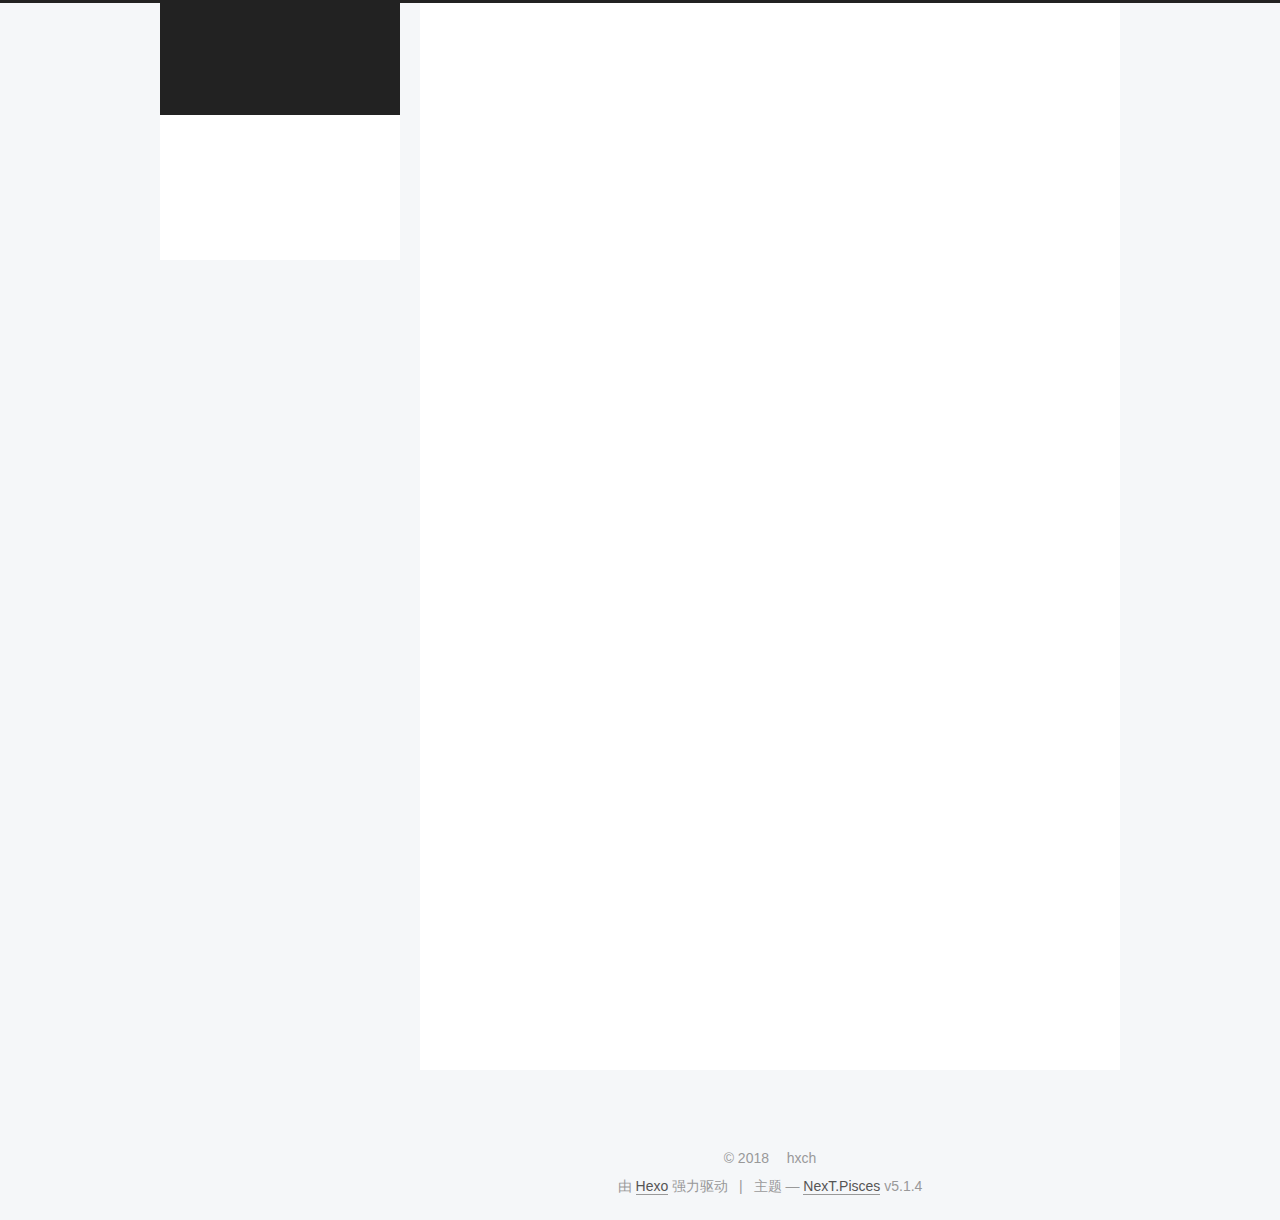
==== commit e1458d1a: "Site updated: 2018-09-16 18:42:40" ====
--- a/index.html
+++ b/index.html
@@ -5,7 +5,7 @@
   
 
 
-<html class="theme-next pisces use-motion" lang="zh-CN">
+<html class="theme-next pisces use-motion" lang="zh-Hans">
 <head>
   <meta charset="UTF-8"/>
 <meta http-equiv="X-UA-Compatible" content="IE=edge" />
@@ -83,7 +83,7 @@
 <meta property="og:title" content="hxch的博客">
 <meta property="og:url" content="http://yoursite.com/index.html">
 <meta property="og:site_name" content="hxch的博客">
-<meta property="og:locale" content="zh-CN">
+<meta property="og:locale" content="zh-Hans">
 <meta name="twitter:card" content="summary">
 <meta name="twitter:title" content="hxch的博客">
 
@@ -101,7 +101,7 @@
     motion: {"enable":true,"async":false,"transition":{"post_block":"fadeIn","post_header":"slideDownIn","post_body":"slideDownIn","coll_header":"slideLeftIn","sidebar":"slideUpIn"}},
     duoshuo: {
       userId: '0',
-      author: 'Author'
+      author: '博主'
     },
     algolia: {
       applicationID: '',
@@ -133,7 +133,7 @@
 
 </head>
 
-<body itemscope itemtype="http://schema.org/WebPage" lang="zh-CN">
+<body itemscope itemtype="http://schema.org/WebPage" lang="zh-Hans">
 
   
   
@@ -157,7 +157,7 @@
       </a>
     </div>
       
-        <p class="site-subtitle">水滴石穿</p>
+        <p class="site-subtitle">万般都是命，半点不由人！</p>
       
   </div>
 
@@ -182,17 +182,27 @@
             
               <i class="menu-item-icon fa fa-fw fa-home"></i> <br />
             
-            Home
+            首页
           </a>
         </li>
       
         
+        <li class="menu-item menu-item-tags">
+          <a href="/tags/" rel="section">
+            
+              <i class="menu-item-icon fa fa-fw fa-tags"></i> <br />
+            
+            标签
+          </a>
+        </li>
+      
+        
         <li class="menu-item menu-item-archives">
           <a href="/archives/" rel="section">
             
               <i class="menu-item-icon fa fa-fw fa-archive"></i> <br />
             
-            Archives
+            归档
           </a>
         </li>
       
@@ -258,9 +268,9 @@
                 <i class="fa fa-calendar-o"></i>
               </span>
               
-                <span class="post-meta-item-text">Posted on</span>
+                <span class="post-meta-item-text">发表于</span>
               
-              <time title="Post created" itemprop="dateCreated datePublished" datetime="2018-09-14T12:51:09+08:00">
+              <time title="创建于" itemprop="dateCreated datePublished" datetime="2018-09-14T12:51:09+08:00">
                 2018-09-14
               </time>
             
@@ -391,7 +401,7 @@
                 <a href="/archives/">
               
                   <span class="site-state-item-count">1</span>
-                  <span class="site-state-item-name">posts</span>
+                  <span class="site-state-item-name">日志</span>
                 </a>
               </div>
             
@@ -441,7 +451,7 @@
 </div>
 
 
-  <div class="powered-by">Powered by <a class="theme-link" target="_blank" href="https://hexo.io">Hexo</a></div>
+  <div class="powered-by">由 <a class="theme-link" target="_blank" href="https://hexo.io">Hexo</a> 强力驱动</div>
 
 
 
@@ -449,7 +459,7 @@
 
 
 
-  <div class="theme-info">Theme &mdash; <a class="theme-link" target="_blank" href="https://github.com/iissnan/hexo-theme-next">NexT.Pisces</a> v5.1.4</div>
+  <div class="theme-info">主题 &mdash; <a class="theme-link" target="_blank" href="https://github.com/iissnan/hexo-theme-next">NexT.Pisces</a> v5.1.4</div>
 
 
 
--- a/css/main.css
+++ b/css/main.css
@@ -1823,7 +1823,7 @@
   width: 4px;
   height: 4px;
   border-radius: 50%;
-  background: #f44f08;
+  background: #e038a3;
 }
 .links-of-blogroll {
   font-size: 13px;
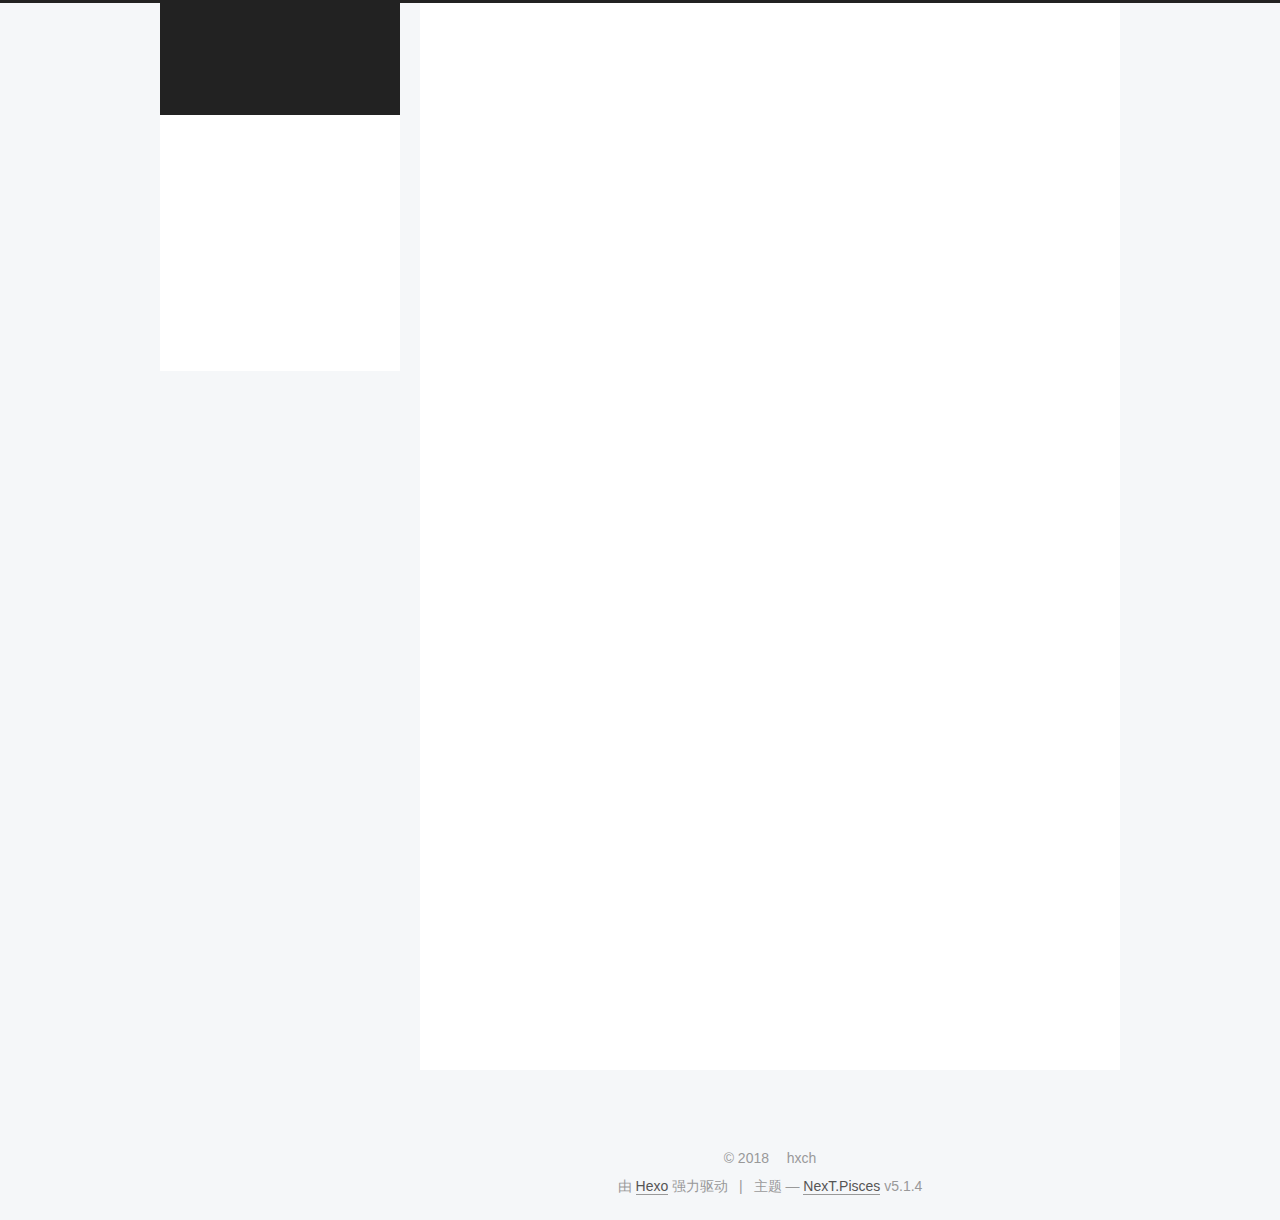
==== commit f52303ae: "Site updated: 2018-09-17 09:16:09" ====
--- a/index.html
+++ b/index.html
@@ -187,6 +187,16 @@
         </li>
       
         
+        <li class="menu-item menu-item-about">
+          <a href="/about/" rel="section">
+            
+              <i class="menu-item-icon fa fa-fw fa-user"></i> <br />
+            
+            关于
+          </a>
+        </li>
+      
+        
         <li class="menu-item menu-item-tags">
           <a href="/tags/" rel="section">
             
@@ -197,12 +207,32 @@
         </li>
       
         
+        <li class="menu-item menu-item-categories">
+          <a href="/categories/" rel="section">
+            
+              <i class="menu-item-icon fa fa-fw fa-th"></i> <br />
+            
+            分类
+          </a>
+        </li>
+      
+        
         <li class="menu-item menu-item-archives">
           <a href="/archives/" rel="section">
             
               <i class="menu-item-icon fa fa-fw fa-archive"></i> <br />
             
             归档
+          </a>
+        </li>
+      
+        
+        <li class="menu-item menu-item-commonweal">
+          <a href="/404/" rel="section">
+            
+              <i class="menu-item-icon fa fa-fw fa-heartbeat"></i> <br />
+            
+            公益404
           </a>
         </li>
       
--- a/css/main.css
+++ b/css/main.css
@@ -1823,7 +1823,7 @@
   width: 4px;
   height: 4px;
   border-radius: 50%;
-  background: #e038a3;
+  background: #6fffb1;
 }
 .links-of-blogroll {
   font-size: 13px;
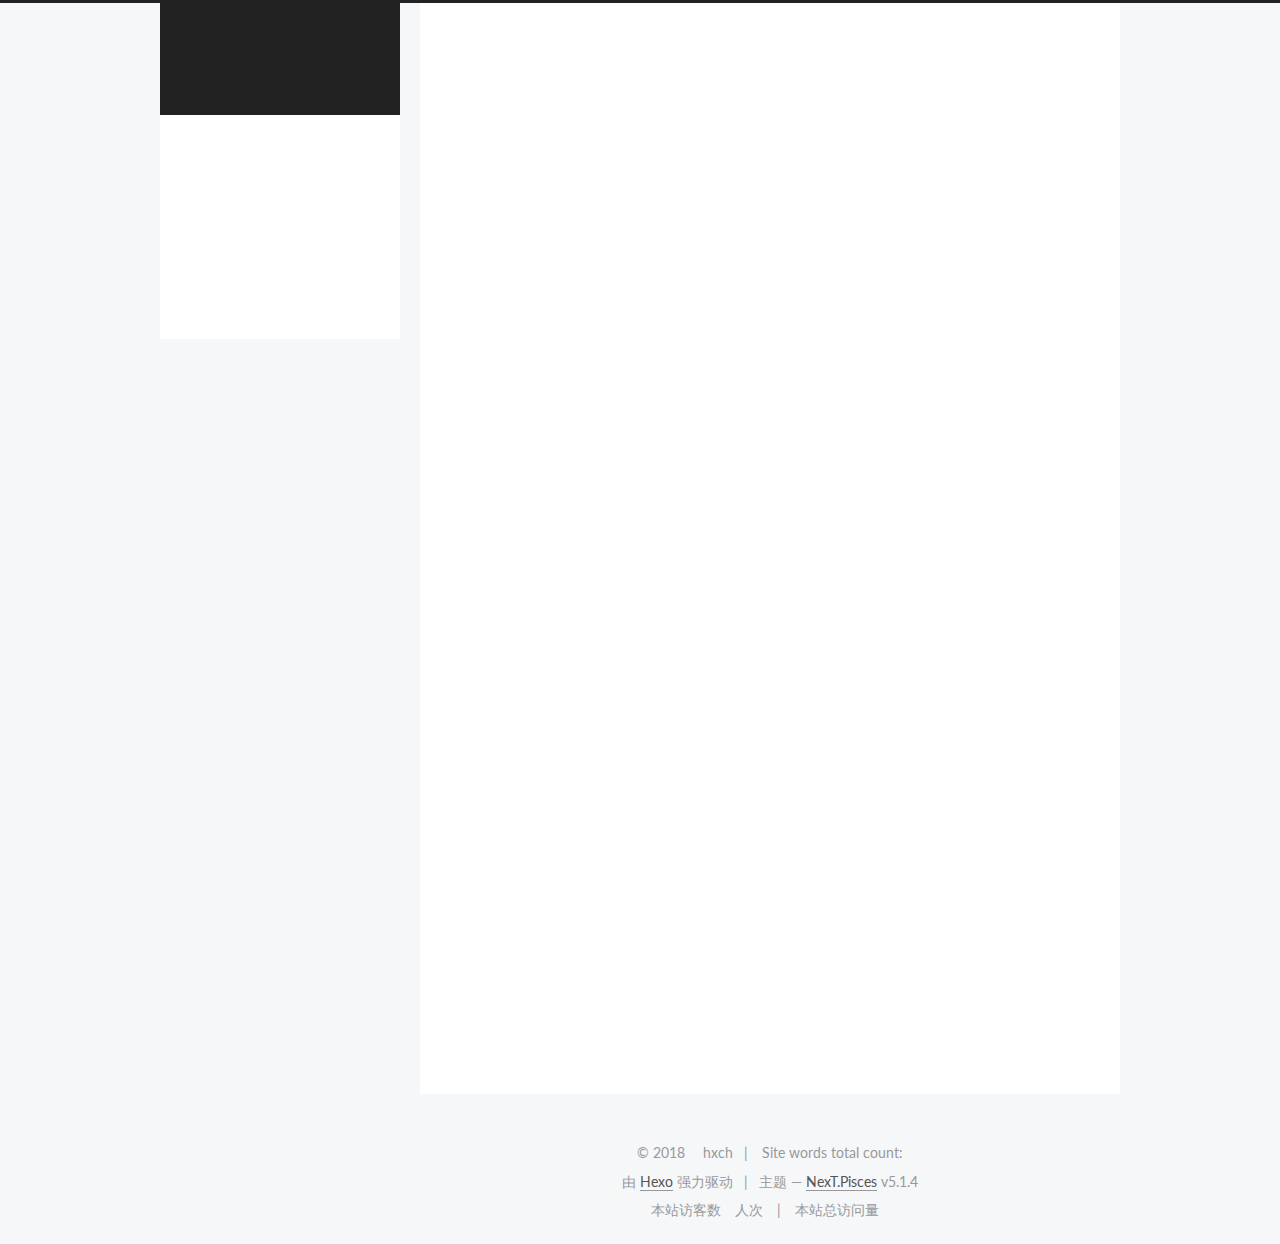
==== commit f7f37c6f: "Site updated: 2018-09-26 22:14:25" ====
--- a/index.html
+++ b/index.html
@@ -45,6 +45,50 @@
 
 
 
+  
+  
+  
+  
+
+  
+    
+    
+  
+
+  
+    
+      
+    
+
+    
+  
+
+  
+
+  
+    
+      
+    
+
+    
+  
+
+  
+    
+      
+    
+
+    
+  
+
+  
+    
+    
+    <link href="//fonts.googleapis.com/css?family=Lato:300,300italic,400,400italic,700,700italic|Roboto Slab:300,300italic,400,400italic,700,700italic|Lobster Two:300,300italic,400,400italic,700,700italic|PT Mono:300,300italic,400,400italic,700,700italic&subset=latin,latin-ext" rel="stylesheet" type="text/css">
+  
+
+
+
 
 
 
@@ -74,18 +118,23 @@
 
 
 
-
-
-
-
-
+  <link rel="alternate" href="/atom.xml" title="hxch" type="application/atom+xml" />
+
+
+
+
+
+
+<meta name="description" content="hxch个人站，学习、生活、精进">
 <meta property="og:type" content="website">
-<meta property="og:title" content="hxch的博客">
+<meta property="og:title" content="hxch">
 <meta property="og:url" content="http://yoursite.com/index.html">
-<meta property="og:site_name" content="hxch的博客">
+<meta property="og:site_name" content="hxch">
+<meta property="og:description" content="hxch个人站，学习、生活、精进">
 <meta property="og:locale" content="zh-Hans">
 <meta name="twitter:card" content="summary">
-<meta name="twitter:title" content="hxch的博客">
+<meta name="twitter:title" content="hxch">
+<meta name="twitter:description" content="hxch个人站，学习、生活、精进">
 
 
 
@@ -121,7 +170,7 @@
 
 
 
-  <title>hxch的博客</title>
+  <title>hxch</title>
   
 
 
@@ -152,12 +201,12 @@
     <div class="custom-logo-site-title">
       <a href="/"  class="brand" rel="start">
         <span class="logo-line-before"><i></i></span>
-        <span class="site-title">hxch的博客</span>
+        <span class="site-title">hxch</span>
         <span class="logo-line-after"><i></i></span>
       </a>
     </div>
       
-        <p class="site-subtitle">万般都是命，半点不由人！</p>
+        <p class="site-subtitle">万般皆是命，半点不由人！</p>
       
   </div>
 
@@ -226,16 +275,6 @@
           </a>
         </li>
       
-        
-        <li class="menu-item menu-item-commonweal">
-          <a href="/404/" rel="section">
-            
-              <i class="menu-item-icon fa fa-fw fa-heartbeat"></i> <br />
-            
-            公益404
-          </a>
-        </li>
-      
 
       
     </ul>
@@ -274,11 +313,11 @@
     <span hidden itemprop="author" itemscope itemtype="http://schema.org/Person">
       <meta itemprop="name" content="hxch">
       <meta itemprop="description" content="">
-      <meta itemprop="image" content="/images/avatar.gif">
+      <meta itemprop="image" content="/uploads/avatar.png">
     </span>
 
     <span hidden itemprop="publisher" itemscope itemtype="http://schema.org/Organization">
-      <meta itemprop="name" content="hxch的博客">
+      <meta itemprop="name" content="hxch">
     </span>
 
     
@@ -321,6 +360,37 @@
 
           
 
+          
+            <div class="post-wordcount">
+              
+                
+                <span class="post-meta-item-icon">
+                  <i class="fa fa-file-word-o"></i>
+                </span>
+                
+                  <span class="post-meta-item-text">字数统计&#58;</span>
+                
+                <span title="字数统计">
+                  
+                </span>
+              
+
+              
+                <span class="post-meta-divider">|</span>
+              
+
+              
+                <span class="post-meta-item-icon">
+                  <i class="fa fa-clock-o"></i>
+                </span>
+                
+                  <span class="post-meta-item-text">阅读时长 &asymp;</span>
+                
+                <span title="阅读时长">
+                  
+                </span>
+              
+            </div>
           
 
           
@@ -419,8 +489,12 @@
         <div class="site-overview">
           <div class="site-author motion-element" itemprop="author" itemscope itemtype="http://schema.org/Person">
             
+              <img class="site-author-image" itemprop="image"
+                src="/uploads/avatar.png"
+                alt="hxch" />
+            
               <p class="site-author-name" itemprop="name">hxch</p>
-              <p class="site-description motion-element" itemprop="description"></p>
+              <p class="site-description motion-element" itemprop="description">hxch个人站，学习、生活、精进</p>
           </div>
 
           <nav class="site-state motion-element">
@@ -443,13 +517,54 @@
           </nav>
 
           
-
-          
-
-          
-          
-
-          
+            <div class="feed-link motion-element">
+              <a href="/atom.xml" rel="alternate">
+                <i class="fa fa-rss"></i>
+                RSS
+              </a>
+            </div>
+          
+
+          
+            <div class="links-of-author motion-element">
+                
+                  <span class="links-of-author-item">
+                    <a href="https://hxch2018.github.io/" target="_blank" title="GitHub">
+                      
+                        <i class="fa fa-fw fa-github"></i>GitHub</a>
+                  </span>
+                
+                  <span class="links-of-author-item">
+                    <a href="https://weibo.com/2439542967/profile?rightmod=1&wvr=6&mod=personinfo&is_all=1" target="_blank" title="微博">
+                      
+                        <i class="fa fa-fw fa-globe"></i>微博</a>
+                  </span>
+                
+            </div>
+          
+
+          
+          
+
+          
+          
+            <div class="links-of-blogroll motion-element links-of-blogroll-inline">
+              <div class="links-of-blogroll-title">
+                <i class="fa  fa-fw fa-link"></i>
+                Links
+              </div>
+              <ul class="links-of-blogroll-list">
+                
+                  <li class="links-of-blogroll-item">
+                    <a href="https://www.cnblogs.com/linhaifeng/p/7278389.html" title="egon博客园" target="_blank">egon博客园</a>
+                  </li>
+                
+                  <li class="links-of-blogroll-item">
+                    <a href="https://www.luffycity.com/study" title="路飞学城" target="_blank">路飞学城</a>
+                  </li>
+                
+              </ul>
+            </div>
           
 
           
@@ -478,6 +593,15 @@
   <span class="author" itemprop="copyrightHolder">hxch</span>
 
   
+    <span class="post-meta-divider">|</span>
+    <span class="post-meta-item-icon">
+      <i class="fa fa-area-chart"></i>
+    </span>
+    
+      <span class="post-meta-item-text">Site words total count&#58;</span>
+    
+    <span title="Site words total count"></span>
+  
 </div>
 
 
@@ -495,6 +619,26 @@
 
 
         
+<div class="busuanzi-count">
+  <script async src="https://dn-lbstatics.qbox.me/busuanzi/2.3/busuanzi.pure.mini.js"></script>
+
+  
+    <span class="site-uv">
+      本站访客数
+      <span class="busuanzi-value" id="busuanzi_value_site_uv"></span>
+      人次
+    </span>
+  
+
+  
+    <span class="site-pv">
+      本站总访问量
+      <span class="busuanzi-value" id="busuanzi_value_site_pv"></span>
+      
+    </span>
+  
+</div>
+
 
 
 
@@ -536,6 +680,8 @@
   
 
 
+  
+
 
 
 
@@ -574,6 +720,11 @@
   
   
     <script type="text/javascript" src="/lib/fancybox/source/jquery.fancybox.pack.js?v=2.1.5"></script>
+  
+
+  
+  
+    <script type="text/javascript" src="/lib/canvas-nest/canvas-nest.min.js"></script>
   
 
 
--- a/css/main.css
+++ b/css/main.css
@@ -216,7 +216,7 @@
   padding: 0;
   font-weight: bold;
   line-height: 1.5;
-  font-family: 'Lato', "PingFang SC", "Microsoft YaHei", sans-serif;
+  font-family: 'Roboto Slab', 'Lato', "PingFang SC", "Microsoft YaHei", sans-serif;
 }
 h2,
 h3,
@@ -487,13 +487,13 @@
   margin: 20px 0;
   padding: 0;
   font-size: 13px;
-  color: #4d4d4c;
-  background: #f7f7f7;
+  color: #eaeaea;
+  background: #000;
   line-height: 1.6;
 }
 pre,
 code {
-  font-family: consolas, Menlo, "PingFang SC", "Microsoft YaHei", monospace;
+  font-family: 'PT Mono', consolas, Menlo, "PingFang SC", "Microsoft YaHei", monospace;
 }
 code {
   padding: 2px 4px;
@@ -508,7 +508,7 @@
 }
 pre code {
   padding: 0;
-  color: #4d4d4c;
+  color: #eaeaea;
   background: none;
   text-shadow: none;
 }
@@ -531,7 +531,7 @@
 }
 .highlight figcaption {
   font-size: 1em;
-  color: #4d4d4c;
+  color: #eaeaea;
   line-height: 1em;
   margin-bottom: 1em;
 }
@@ -545,23 +545,23 @@
 }
 .highlight figcaption a {
   float: right;
-  color: #4d4d4c;
+  color: #eaeaea;
 }
 .highlight figcaption a:hover {
-  border-bottom-color: #4d4d4c;
+  border-bottom-color: #eaeaea;
 }
 .highlight .gutter pre {
   padding-left: 10px;
   padding-right: 10px;
-  color: #869194;
+  color: #666;
   text-align: right;
-  background-color: #eff2f3;
+  background-color: #292929;
 }
 .highlight .code pre {
   width: 100%;
   padding-left: 10px;
   padding-right: 10px;
-  background-color: #f7f7f7;
+  background-color: #000;
 }
 .highlight .line {
   height: 20px;
@@ -579,16 +579,16 @@
   border: none;
 }
 pre .deletion {
-  background: #fdd;
+  background: #008000;
 }
 pre .addition {
-  background: #dfd;
+  background: #800000;
 }
 pre .meta {
-  color: #8959a8;
+  color: #c397d8;
 }
 pre .comment {
-  color: #8e908c;
+  color: #969896;
 }
 pre .variable,
 pre .attribute,
@@ -602,7 +602,7 @@
 pre .css .id,
 pre .css .class,
 pre .css .pseudo {
-  color: #c82829;
+  color: #d54e53;
 }
 pre .number,
 pre .preprocessor,
@@ -611,7 +611,7 @@
 pre .params,
 pre .constant,
 pre .command {
-  color: #f5871f;
+  color: #e78c45;
 }
 pre .ruby .class .title,
 pre .css .rules .attribute,
@@ -624,11 +624,11 @@
 pre .special,
 pre .number,
 pre .formula {
-  color: #718c00;
+  color: #b9ca4a;
 }
 pre .title,
 pre .css .hexcolor {
-  color: #3e999f;
+  color: #70c0b1;
 }
 pre .function,
 pre .python .decorator,
@@ -638,11 +638,11 @@
 pre .perl .sub,
 pre .javascript .title,
 pre .coffeescript .title {
-  color: #4271ae;
+  color: #7aa6da;
 }
 pre .keyword,
 pre .javascript .function {
-  color: #8959a8;
+  color: #c397d8;
 }
 .full-image.full-image.full-image.full-image {
   border: none;
@@ -1129,9 +1129,9 @@
   display: inline-block;
   vertical-align: top;
   line-height: 36px;
-  font-size: 20px;
+  font-size: 24px;
   font-weight: normal;
-  font-family: 'Lato', "PingFang SC", "Microsoft YaHei", sans-serif;
+  font-family: 'Lobster Two', 'Lato', "PingFang SC", "Microsoft YaHei", sans-serif;
 }
 .site-subtitle {
   margin-top: 10px;
@@ -1823,7 +1823,7 @@
   width: 4px;
   height: 4px;
   border-radius: 50%;
-  background: #6fffb1;
+  background: #17ffe4;
 }
 .links-of-blogroll {
   font-size: 13px;
